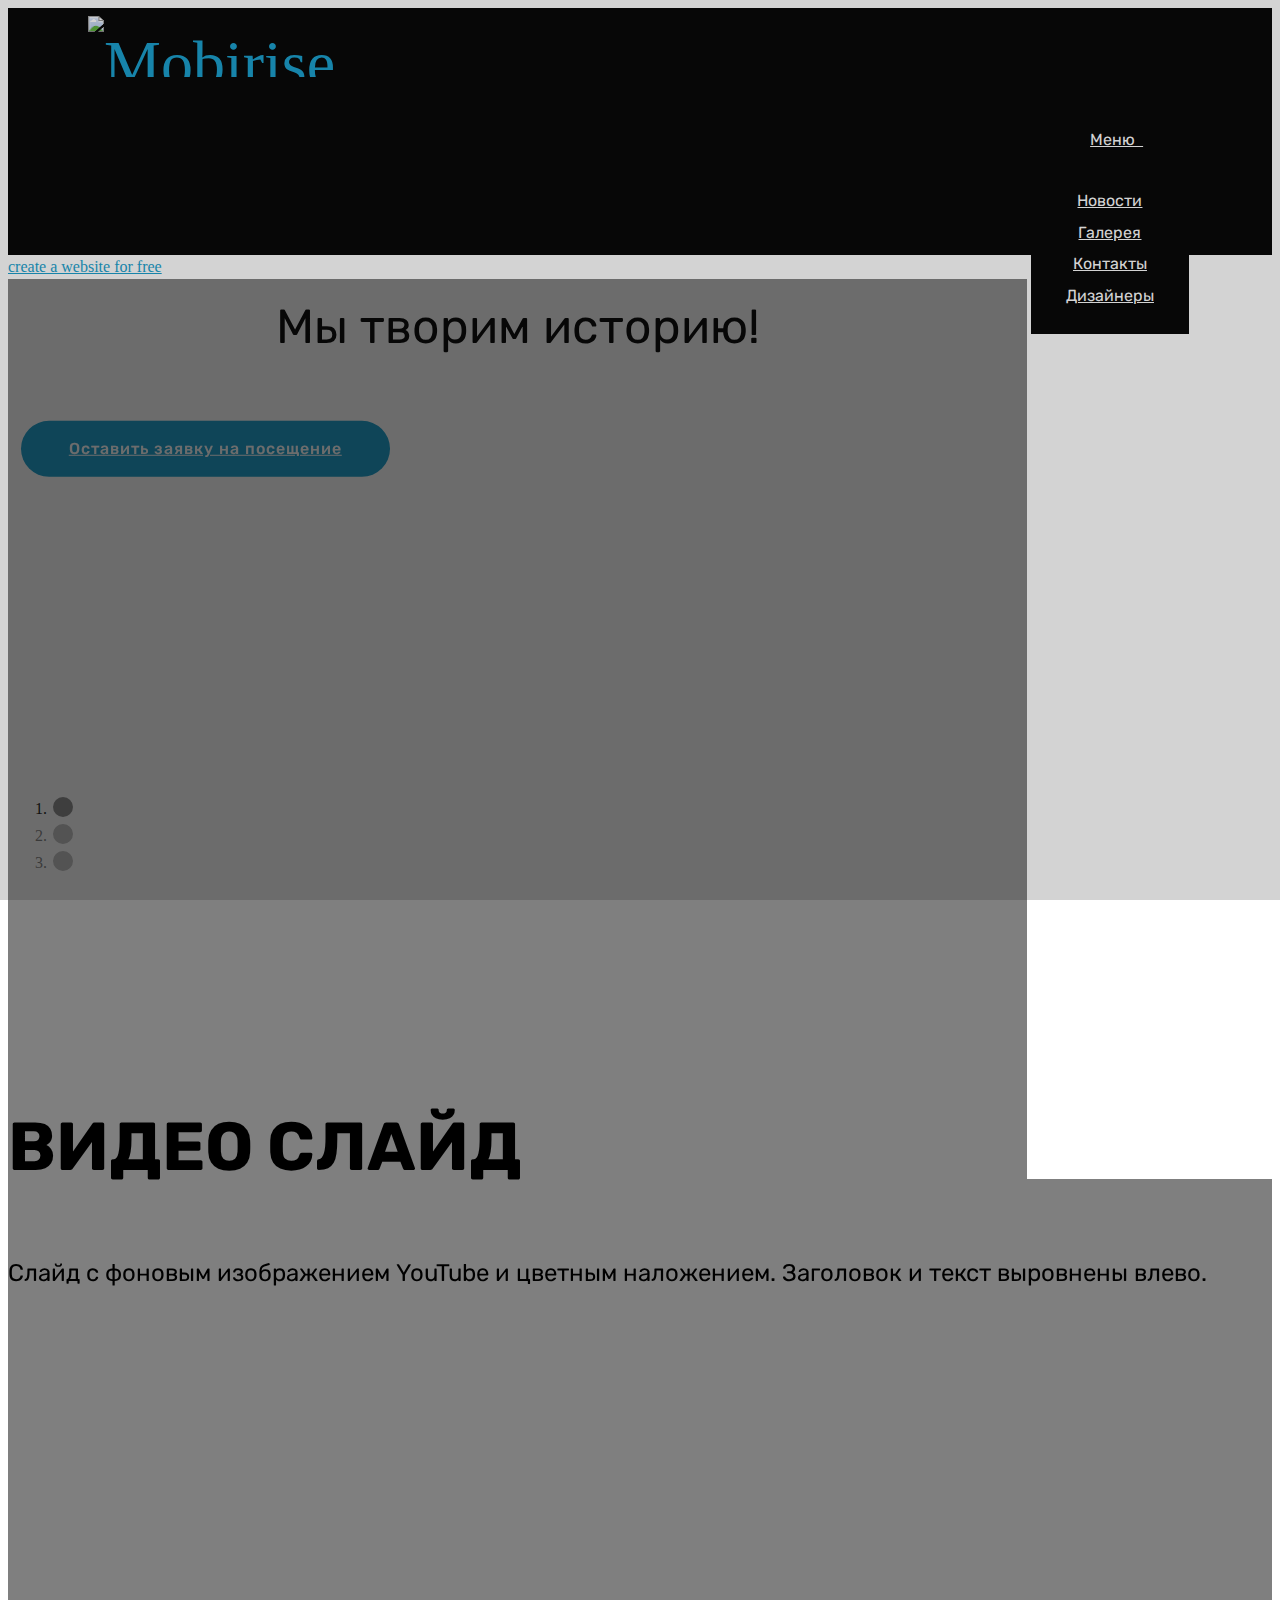
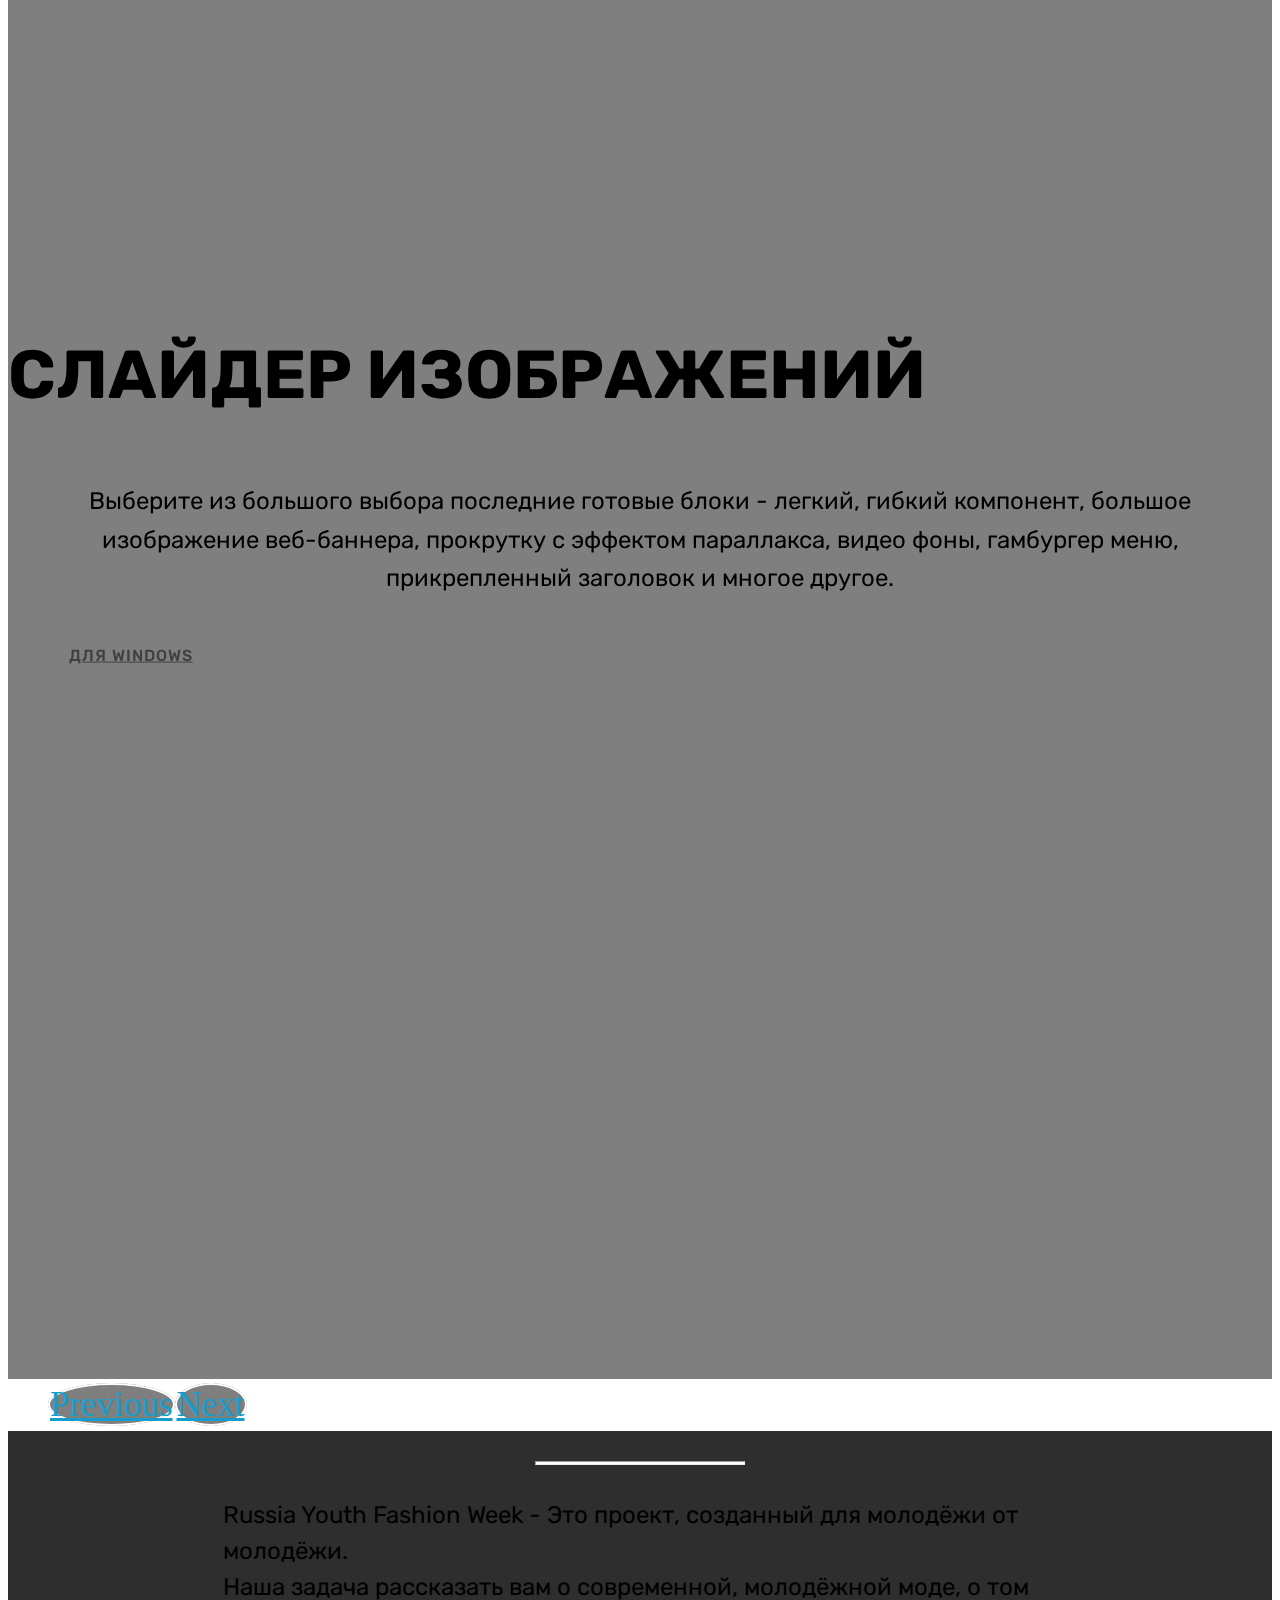
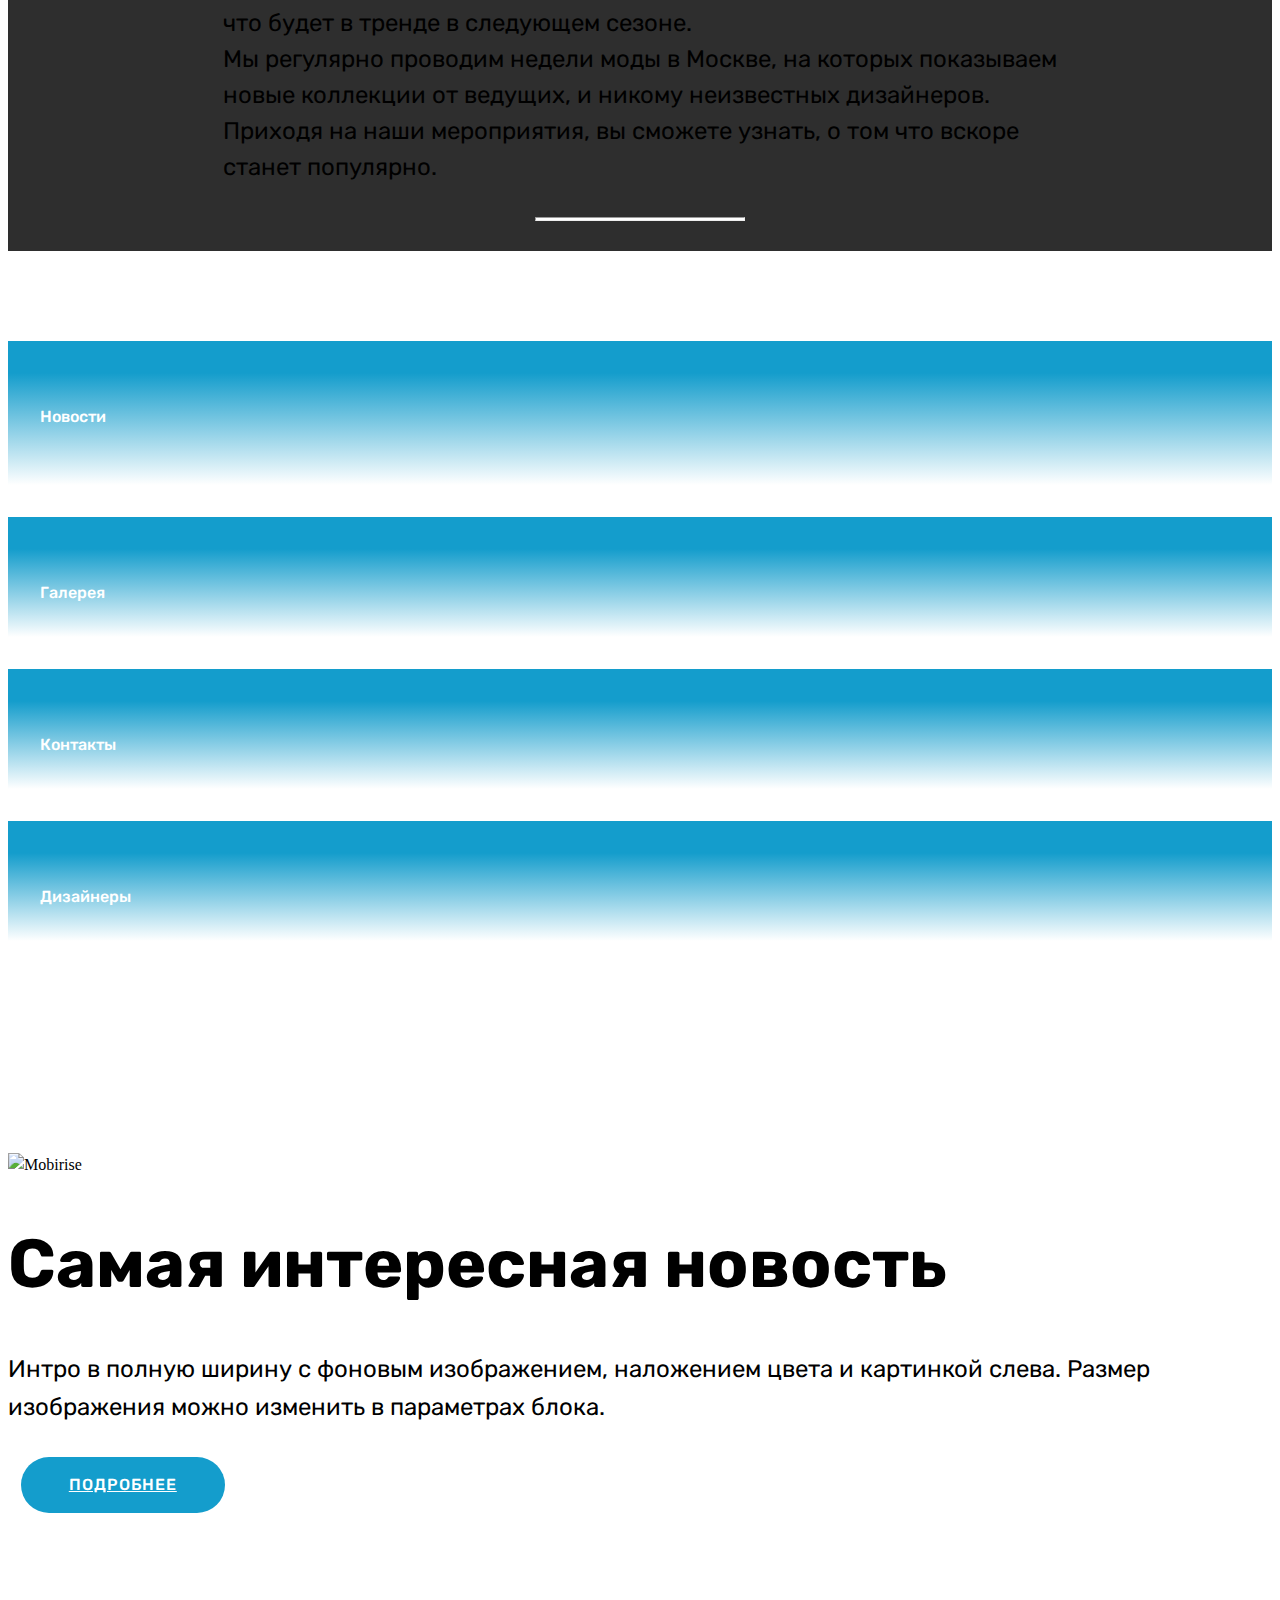
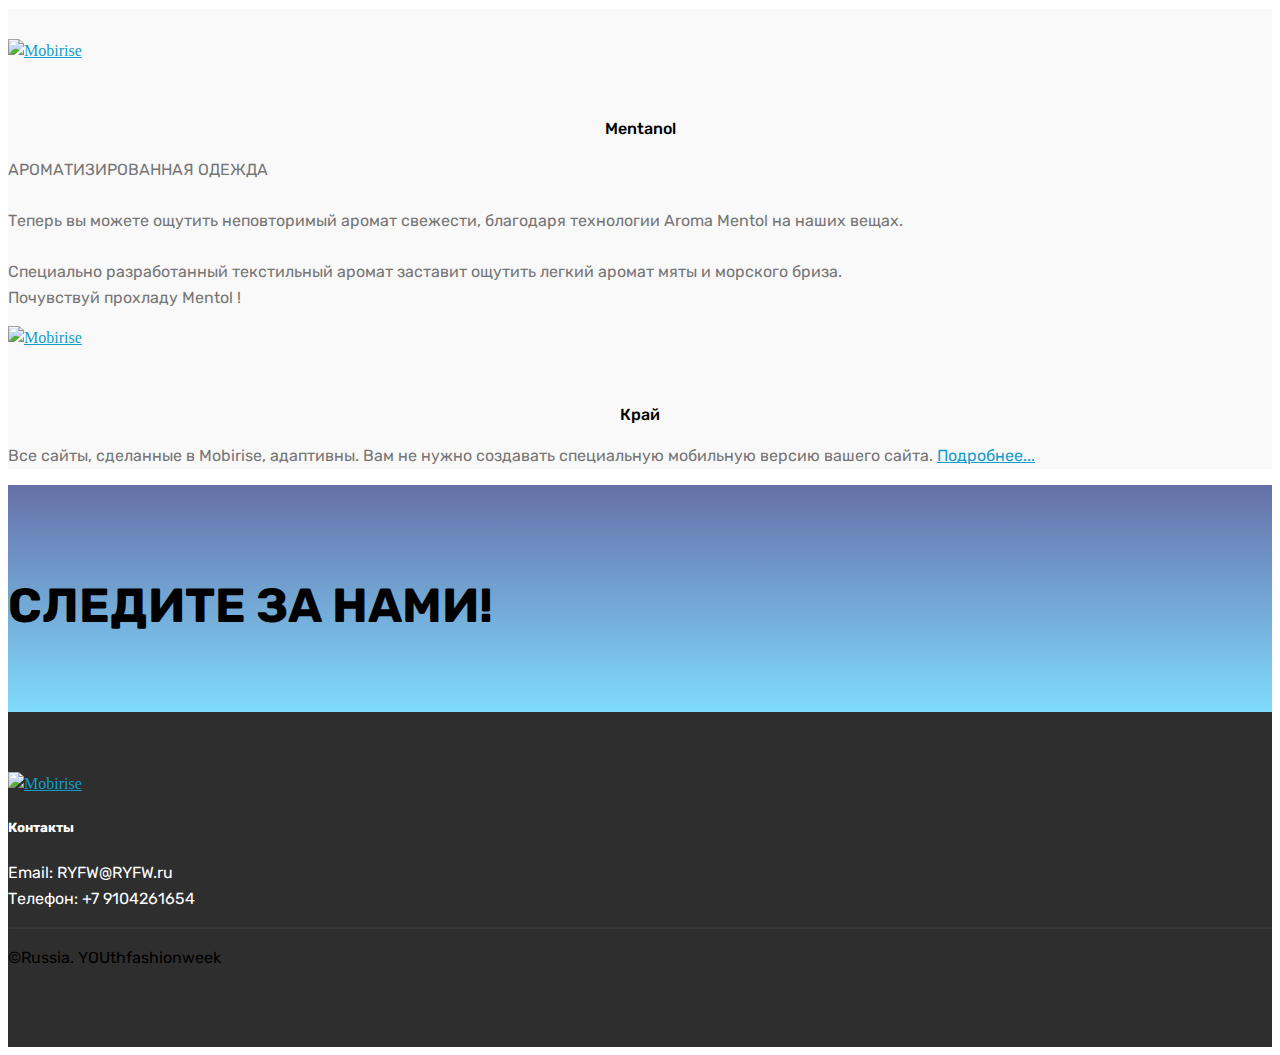
==== index.html @ 8cf99f76 "create github pages" ====
<!DOCTYPE html>
<html >
<head>
  <!-- Site made with Mobirise Website Builder v4.8.1, https://mobirise.com -->
  <meta charset="UTF-8">
  <meta http-equiv="X-UA-Compatible" content="IE=edge">
  <meta name="generator" content="Mobirise v4.8.1, mobirise.com">
  <meta name="viewport" content="width=device-width, initial-scale=1, minimum-scale=1">
  <link rel="shortcut icon" href="assets/images/0.jpg" type="image/x-icon">
  <meta name="description" content="">
  <title>Home</title>
  <link rel="stylesheet" href="assets/web/assets/mobirise-icons/mobirise-icons.css">
  <link rel="stylesheet" href="assets/tether/tether.min.css">
  <link rel="stylesheet" href="assets/bootstrap/css/bootstrap.min.css">
  <link rel="stylesheet" href="assets/bootstrap/css/bootstrap-grid.min.css">
  <link rel="stylesheet" href="assets/bootstrap/css/bootstrap-reboot.min.css">
  <link rel="stylesheet" href="assets/dropdown/css/style.css">
  <link rel="stylesheet" href="assets/socicon/css/styles.css">
  <link rel="stylesheet" href="assets/theme/css/style.css">
  <link rel="stylesheet" href="assets/mobirise/css/mbr-additional.css" type="text/css">
  
  
  
</head>
<body>
  <section class="menu cid-qXonSzmjD8" once="menu" id="menu1-v">

    

    <nav class="navbar navbar-expand beta-menu navbar-dropdown align-items-center navbar-fixed-top navbar-toggleable-sm">
        <button class="navbar-toggler navbar-toggler-right" type="button" data-toggle="collapse" data-target="#navbarSupportedContent" aria-controls="navbarSupportedContent" aria-expanded="false" aria-label="Toggle navigation">
            <div class="hamburger">
                <span></span>
                <span></span>
                <span></span>
                <span></span>
            </div>
        </button>
        <div class="menu-logo">
            <div class="navbar-brand">
                <span class="navbar-logo">
                    <a href="https://mobirise.com">
                         <img src="assets/images/0.jpg" alt="Mobirise" title="" style="height: 3.8rem;">
                    </a>
                </span>
                <span class="navbar-caption-wrap"><a class="navbar-caption text-white display-4" href="https://mobirise.com"></a></span>
            </div>
        </div>
        <div class="collapse navbar-collapse" id="navbarSupportedContent">
            <ul class="navbar-nav nav-dropdown nav-right" data-app-modern-menu="true"><li class="nav-item">
                    <a class="nav-link link text-white display-4" href="https://mobirise.com">
                        </a>
                </li>
                <li class="nav-item dropdown open"><a class="nav-link link text-white dropdown-toggle display-4" href="https://mobirise.com" data-toggle="dropdown-submenu" aria-expanded="true"><span class="mbri-align-justify mbr-iconfont mbr-iconfont-btn"></span>
                        Меню &nbsp;</a><div class="dropdown-menu"><a class="text-white dropdown-item display-4" href="page2.html">Новости</a><a class="text-white dropdown-item display-4" href="page1.html" aria-expanded="false">Галерея</a><a class="text-white dropdown-item display-4" href="page5.html" aria-expanded="false">Контакты</a><a class="text-white dropdown-item display-4" href="index.html#features2-t" aria-expanded="false">Дизайнеры</a></div></li><li class="nav-item"><a class="nav-link link text-white display-4" href="index.html"><span class="mbri-home mbr-iconfont mbr-iconfont-btn"></span>
                        Домой &nbsp; &nbsp; &nbsp; &nbsp; &nbsp; &nbsp; &nbsp; &nbsp; &nbsp; &nbsp;</a></li></ul>
            
        </div>
    </nav>
</section>

<section class="engine"><a href="https://mobiri.se/b">create a website for free</a></section><section class="carousel slide cid-qXo7FGZ689" data-interval="false" id="slider1-a">

    

    <div class="full-screen"><div class="mbr-slider slide carousel" data-pause="true" data-keyboard="false" data-ride="false" data-interval="false"><ol class="carousel-indicators"><li data-app-prevent-settings="" data-target="#slider1-a" class=" active" data-slide-to="0"></li><li data-app-prevent-settings="" data-target="#slider1-a" data-slide-to="1"></li><li data-app-prevent-settings="" data-target="#slider1-a" data-slide-to="2"></li></ol><div class="carousel-inner" role="listbox"><div class="carousel-item slider-fullscreen-image active" data-bg-video-slide="false" style="background-image: url(assets/images/1.jpg);"><div class="container container-slide"><div class="image_wrapper"><div class="mbr-overlay"></div><img src="assets/images/1.jpg"><div class="carousel-caption justify-content-center"><div class="col-10 align-center"><h2 class="mbr-fonts-style display-1">RUSSIA YOUTH FASHION WEEK</h2><p class="lead mbr-text mbr-fonts-style display-2">Мы творим историю!</p><div class="mbr-section-btn" buttons="0"><a class="btn btn-success display-4" href="mailto:igrushekradi@gmail.com">Оставить заявку на посещение<br></a> </div></div></div></div></div></div><div class="carousel-item slider-fullscreen-image" data-bg-video-slide="https://www.youtube.com/watch?v=fwkKc6M60-0"><div class="mbr-overlay"></div><div class="container container-slide"><div class="image_wrapper"><img src="assets/images/2.jpg" style="opacity: 0;"><div class="carousel-caption justify-content-center"><div class="col-10 align-left"><h2 class="mbr-fonts-style display-1">ВИДЕО СЛАЙД</h2><p class="lead mbr-text mbr-fonts-style display-5">Слайд с фоновым изображением YouTube и цветным наложением. Заголовок и текст выровнены влево.</p></div></div></div></div></div><div class="carousel-item slider-fullscreen-image" data-bg-video-slide="false" style="background-image: url(assets/images/3.jpg);"><div class="container container-slide"><div class="image_wrapper"><div class="mbr-overlay"></div><img src="assets/images/3.jpg"><div class="carousel-caption justify-content-center"><div class="col-10 align-right"><h2 class="mbr-fonts-style display-1">СЛАЙДЕР ИЗОБРАЖЕНИЙ</h2><p class="lead mbr-text mbr-fonts-style display-5">Выберите из большого выбора последние готовые блоки - легкий, гибкий компонент, большое изображение веб-баннера, прокрутку с эффектом параллакса, видео фоны, гамбургер меню, прикрепленный заголовок и многое другое.</p><div class="mbr-section-btn" buttons="0"><a class="btn btn-info display-4" href="https://mobirise.com">ДЛЯ WINDOWS</a> <a class="btn  btn-white-outline display-4" href="https://mobirise.com">ДЛЯ MAC</a></div></div></div></div></div></div></div><a data-app-prevent-settings="" class="carousel-control carousel-control-prev" role="button" data-slide="prev" href="#slider1-a"><span aria-hidden="true" class="mbri-left mbr-iconfont"></span><span class="sr-only">Previous</span></a><a data-app-prevent-settings="" class="carousel-control carousel-control-next" role="button" data-slide="next" href="#slider1-a"><span aria-hidden="true" class="mbri-right mbr-iconfont"></span><span class="sr-only">Next</span></a></div></div>

</section>

<section class="mbr-section article content10 cid-qXolhOpdon" id="content10-u">
    
     

    <div class="container">
        <div class="inner-container" style="width: 66%;">
            <hr class="line" style="width: 25%;">
            <div class="section-text align-center mbr-white mbr-fonts-style display-5">Russia Youth Fashion Week - Это проект, созданный для молодёжи от молодёжи.
<div>Наша задача рассказать вам о современной, молодёжной моде, о том что будет в тренде в следующем сезоне.
</div><div>Мы регулярно проводим недели моды в Москве, на которых показываем новые коллекции от ведущих, и никому неизвестных дизайнеров. Приходя на наши мероприятия, вы сможете узнать, о том что вскоре станет популярно.</div></div>
            <hr class="line" style="width: 25%;">
        </div>
    </div>
</section>

<section class="features8 cid-qXocdptrNx mbr-parallax-background" id="features8-h">

    

    <div class="mbr-overlay" style="opacity: 0.2; background-color: rgb(35, 35, 35);">
    </div>

    <div class="container">
        <div class="media-container-row">

            <div class="card  col-12 col-md-6 col-lg-3">
                <div class="card-img">
                    <a href="page2.html"><span class="mbr-iconfont mbri-sites"></span></a>
                </div>
                <div class="card-box align-center">
                    <h4 class="card-title mbr-fonts-style display-7">Новости<br><br></h4>
                    
                    
                </div>
            </div>

            <div class="card  col-12 col-md-6 col-lg-3">
                <div class="card-img">
                    <a href="page1.html"><span class="mbr-iconfont mbri-image-gallery"></span></a>
                </div>
                <div class="card-box align-center">
                    <h4 class="card-title mbr-fonts-style display-7">
                        Галерея</h4>
                    
                    
                </div>
            </div>

            <div class="card  col-12 col-md-6 col-lg-3">
                <div class="card-img">
                    <a href="page5.html"><span class="mbr-iconfont mbri-paper-plane"></span></a>
                </div>
                <div class="card-box align-center">
                    <h4 class="card-title mbr-fonts-style display-7">
                        Контакты</h4>
                    
                    
                </div>
            </div>

            <div class="card  col-12 col-md-6 col-lg-3">
                <div class="card-img">
                    <a href="index.html#features2-s"><span class="mbr-iconfont mbri-users"></span></a>
                </div>
                <div class="card-box align-center">
                    <h4 class="card-title mbr-fonts-style display-7">
                        Дизайнеры</h4>
                    
                    
                </div>
            </div>
        </div>
    </div>
</section>

<section class="header3 cid-qXohnRJC6c mbr-parallax-background" id="header3-q">

    

    

    <div class="container">
        <div class="media-container-row">
            <div class="mbr-figure" style="width: 100%;">
                <img src="assets/images/01.jpg" alt="Mobirise">
            </div>

            <div class="media-content">
                <h1 class="mbr-section-title mbr-white pb-3 mbr-fonts-style display-1">
                    Самая интересная новость</h1>
                
                <div class="mbr-section-text mbr-white pb-3 ">
                    <p class="mbr-text mbr-fonts-style display-5">
                        Интро в полную ширину с фоновым изображением, наложением цвета и картинкой слева. Размер изображения можно изменить в параметрах блока.
                    </p>
                </div>
                <div class="mbr-section-btn"><a class="btn btn-md btn-primary display-4" href="page3.html">ПОДРОБНЕЕ</a></div>
            </div>
        </div>
    </div>

</section>

<section class="features2 cid-qXoiELFwtX" id="features2-t">

    

    
    
    <div class="container">
        <div class="media-container-row">
            <div class="card p-3 col-12 col-md-6">
                <div class="card-wrapper">
                    <div class="card-img">
                        <a href="https://vk.com/mentolone"><img src="assets/images/maks2.jpg" alt="Mobirise" title=""></a>
                    </div>
                    <div class="card-box">
                        <h4 class="card-title pb-3 mbr-fonts-style display-7">
                            Mentanol
                        </h4>
                        <p class="mbr-text mbr-fonts-style display-7">АРОМАТИЗИРОВАННАЯ ОДЕЖДА<br><br>Теперь вы можете ощутить неповторимый аромат свежести, благодаря технологии Aroma Mentol на наших вещах.<br><br>Специально разработанный текстильный аромат заставит ощутить легкий аромат мяты и морского бриза.<br>Почувствуй прохладу Mentol !</p>
                    </div>
                </div>
            </div>

            <div class="card p-3 col-12 col-md-6">
                <div class="card-wrapper">
                    <div class="card-img">
                        <a href="https://vk.com/krayclothing"><img src="assets/images/maks3.jpg" alt="Mobirise" title=""></a>
                    </div>
                    <div class="card-box ">
                        <h4 class="card-title pb-3 mbr-fonts-style display-7">
                            Край
                        </h4>
                        <p class="mbr-text mbr-fonts-style display-7">
                            Все сайты, сделанные в Mobirise, адаптивны. Вам не нужно создавать специальную мобильную версию вашего сайта. <a href="http://mobirise.com">Подробнее...</a>
                        </p>
                    </div>
                </div>
            </div>

            

            
        </div>
    </div>
</section>

<section class="cid-qXnZGtWL4g" id="social-buttons2-8">

    

    

    <div class="container">
        <div class="media-container-row">
            <div class="col-md-8 align-center">
                <h2 class="pb-3 mbr-fonts-style display-2">
                    СЛЕДИТЕ ЗА НАМИ!
                </h2>
                <div class="social-list pl-0 mb-0">
                    <a href="mailto:igrushekradi@gmail.com">
                        <span class="px-2 mbr-iconfont mbr-iconfont-social socicon-google socicon" style="font-size: 100px; color: rgb(66, 133, 244);"></span>
                    </a>
                    <a href="https://vk.com/club167944049" target="_blank">
                        <span class="px-2 mbr-iconfont mbr-iconfont-social socicon-vkontakte socicon" style="font-size: 100px; color: rgb(89, 125, 163);"></span>
                    </a>
                    <a href="https://www.instagram.com/ryouthfw/" target="_blank">
                        <span class="px-2 mbr-iconfont mbr-iconfont-social socicon-instagram socicon" style="font-size: 100px; color: rgb(255, 69, 69);"></span>
                    </a>
                    <a href="https://www.youtube.com/c/mobirise" target="_blank">
                        
                    </a>
                    <a href="https://plus.google.com/u/0/+Mobirise" target="_blank">
                        
                    </a>
                    <a href="https://www.behance.net/Mobirise" target="_blank">
                        
                    </a>
                </div>
            </div>
        </div>
    </div>
</section>

<section class="cid-qXGZEsEu0c" id="footer1-1h">

    

    

    <div class="container">
        <div class="media-container-row content text-white">
            <div class="col-12 col-md-3">
                <div class="media-wrap">
                    <a href="https://mobirise.com/">
                        <img src="assets/images/logo2.png" alt="Mobirise">
                    </a>
                </div>
            </div>
            <div class="col-12 col-md-3 mbr-fonts-style display-7">
                <h5 class="pb-3"></h5>
                <p class="mbr-text"></p>
            </div>
            <div class="col-12 col-md-3 mbr-fonts-style display-7">
                <h5 class="pb-3"></h5>
                <p class="mbr-text"></p>
            </div>
            <div class="col-12 col-md-3 mbr-fonts-style display-7">
                <h5 class="pb-3">Контакты</h5>
                <p class="mbr-text">Email: RYFW@RYFW.ru 
<br>Телефон: +7 9104261654</p>
            </div>
        </div>
        <div class="footer-lower">
            <div class="media-container-row">
                <div class="col-sm-12">
                    <hr>
                </div>
            </div>
            <div class="media-container-row mbr-white">
                <div class="col-sm-6 copyright">
                    <p class="mbr-text mbr-fonts-style display-7">
                        ©Russia. YOUthfashionweek</p>
                </div>
                <div class="col-md-6">
                    <div class="social-list align-right">
                        <div class="soc-item">
                            <a href="https://vk.com/club167944049" target="_blank">
                                <span class="mbr-iconfont mbr-iconfont-social socicon-vkontakte socicon" style="color: rgb(89, 125, 163); font-size: 40px;"></span>
                            </a>
                        </div>
                        <div class="soc-item">
                            <a href="https://www.instagram.com/ryouthfw/" target="_blank">
                                <span class="mbr-iconfont mbr-iconfont-social socicon-instagram socicon" style="color: rgb(255, 69, 69); font-size: 40px;"></span>
                            </a>
                        </div>
                        
                        
                        
                        
                    </div>
                </div>
            </div>
        </div>
    </div>
</section>


  <script src="assets/web/assets/jquery/jquery.min.js"></script>
  <script src="assets/popper/popper.min.js"></script>
  <script src="assets/tether/tether.min.js"></script>
  <script src="assets/bootstrap/js/bootstrap.min.js"></script>
  <script src="assets/smoothscroll/smooth-scroll.js"></script>
  <script src="assets/dropdown/js/script.min.js"></script>
  <script src="assets/touchswipe/jquery.touch-swipe.min.js"></script>
  <script src="assets/vimeoplayer/jquery.mb.vimeo_player.js"></script>
  <script src="assets/sociallikes/social-likes.js"></script>
  <script src="assets/bootstrapcarouselswipe/bootstrap-carousel-swipe.js"></script>
  <script src="assets/parallax/jarallax.min.js"></script>
  <script src="assets/ytplayer/jquery.mb.ytplayer.min.js"></script>
  <script src="assets/theme/js/script.js"></script>
  <script src="assets/slidervideo/script.js"></script>
  
  
</body>
</html>
---- assets/mobirise/css/mbr-additional.css ----
@import url(https://fonts.googleapis.com/css?family=Rubik:300,300i,400,400i,500,500i,700,700i,900,900i);





body {
  font-style: normal;
  line-height: 1.5;
}
.mbr-section-title {
  font-style: normal;
  line-height: 1.2;
}
.mbr-section-subtitle {
  line-height: 1.3;
}
.mbr-text {
  font-style: normal;
  line-height: 1.6;
}
.display-1 {
  font-family: 'Rubik', sans-serif;
  font-size: 4.25rem;
}
.display-1 > .mbr-iconfont {
  font-size: 6.8rem;
}
.display-2 {
  font-family: 'Rubik', sans-serif;
  font-size: 3rem;
}
.display-2 > .mbr-iconfont {
  font-size: 4.8rem;
}
.display-4 {
  font-family: 'Rubik', sans-serif;
  font-size: 1rem;
}
.display-4 > .mbr-iconfont {
  font-size: 1.6rem;
}
.display-5 {
  font-family: 'Rubik', sans-serif;
  font-size: 1.5rem;
}
.display-5 > .mbr-iconfont {
  font-size: 2.4rem;
}
.display-7 {
  font-family: 'Rubik', sans-serif;
  font-size: 1rem;
}
.display-7 > .mbr-iconfont {
  font-size: 1.6rem;
}
/* ---- Fluid typography for mobile devices ---- */
/* 1.4 - font scale ratio ( bootstrap == 1.42857 ) */
/* 100vw - current viewport width */
/* (48 - 20)  48 == 48rem == 768px, 20 == 20rem == 320px(minimal supported viewport) */
/* 0.65 - min scale variable, may vary */
@media (max-width: 768px) {
  .display-1 {
    font-size: 3.4rem;
    font-size: calc( 2.1374999999999997rem + (4.25 - 2.1374999999999997) * ((100vw - 20rem) / (48 - 20)));
    line-height: calc( 1.4 * (2.1374999999999997rem + (4.25 - 2.1374999999999997) * ((100vw - 20rem) / (48 - 20))));
  }
  .display-2 {
    font-size: 2.4rem;
    font-size: calc( 1.7rem + (3 - 1.7) * ((100vw - 20rem) / (48 - 20)));
    line-height: calc( 1.4 * (1.7rem + (3 - 1.7) * ((100vw - 20rem) / (48 - 20))));
  }
  .display-4 {
    font-size: 0.8rem;
    font-size: calc( 1rem + (1 - 1) * ((100vw - 20rem) / (48 - 20)));
    line-height: calc( 1.4 * (1rem + (1 - 1) * ((100vw - 20rem) / (48 - 20))));
  }
  .display-5 {
    font-size: 1.2rem;
    font-size: calc( 1.175rem + (1.5 - 1.175) * ((100vw - 20rem) / (48 - 20)));
    line-height: calc( 1.4 * (1.175rem + (1.5 - 1.175) * ((100vw - 20rem) / (48 - 20))));
  }
}
/* Buttons */
.btn {
  font-weight: 500;
  border-width: 2px;
  font-style: normal;
  letter-spacing: 1px;
  margin: .4rem .8rem;
  white-space: normal;
  -webkit-transition: all 0.3s ease-in-out;
  -moz-transition: all 0.3s ease-in-out;
  transition: all 0.3s ease-in-out;
  padding: 1rem 3rem;
  border-radius: 3px;
  display: inline-flex;
  align-items: center;
  justify-content: center;
  word-break: break-word;
}
.btn-sm {
  font-weight: 500;
  letter-spacing: 1px;
  -webkit-transition: all 0.3s ease-in-out;
  -moz-transition: all 0.3s ease-in-out;
  transition: all 0.3s ease-in-out;
  padding: 0.6rem 1.5rem;
  border-radius: 3px;
}
.btn-md {
  font-weight: 500;
  letter-spacing: 1px;
  margin: .4rem .8rem !important;
  -webkit-transition: all 0.3s ease-in-out;
  -moz-transition: all 0.3s ease-in-out;
  transition: all 0.3s ease-in-out;
  padding: 1rem 3rem;
  border-radius: 3px;
}
.btn-lg {
  font-weight: 500;
  letter-spacing: 1px;
  margin: .4rem .8rem !important;
  -webkit-transition: all 0.3s ease-in-out;
  -moz-transition: all 0.3s ease-in-out;
  transition: all 0.3s ease-in-out;
  padding: 1.2rem 3.2rem;
  border-radius: 3px;
}
.bg-primary {
  background-color: #149dcc !important;
}
.bg-success {
  background-color: #149dcc !important;
}
.bg-info {
  background-color: #ffffff !important;
}
.bg-warning {
  background-color: #879a9f !important;
}
.bg-danger {
  background-color: #232323 !important;
}
.btn-primary,
.btn-primary:active {
  background-color: #149dcc !important;
  border-color: #149dcc !important;
  color: #ffffff !important;
}
.btn-primary:hover,
.btn-primary:focus,
.btn-primary.focus,
.btn-primary.active {
  color: #ffffff !important;
  background-color: #0d6786 !important;
  border-color: #0d6786 !important;
}
.btn-primary.disabled,
.btn-primary:disabled {
  color: #ffffff !important;
  background-color: #0d6786 !important;
  border-color: #0d6786 !important;
}
.btn-secondary,
.btn-secondary:active {
  background-color: #f9250a !important;
  border-color: #f9250a !important;
  color: #ffffff !important;
}
.btn-secondary:hover,
.btn-secondary:focus,
.btn-secondary.focus,
.btn-secondary.active {
  color: #ffffff !important;
  background-color: #b21804 !important;
  border-color: #b21804 !important;
}
.btn-secondary.disabled,
.btn-secondary:disabled {
  color: #ffffff !important;
  background-color: #b21804 !important;
  border-color: #b21804 !important;
}
.btn-info,
.btn-info:active {
  background-color: #ffffff !important;
  border-color: #ffffff !important;
  color: #808080 !important;
}
.btn-info:hover,
.btn-info:focus,
.btn-info.focus,
.btn-info.active {
  color: #808080 !important;
  background-color: #d9d9d9 !important;
  border-color: #d9d9d9 !important;
}
.btn-info.disabled,
.btn-info:disabled {
  color: #808080 !important;
  background-color: #d9d9d9 !important;
  border-color: #d9d9d9 !important;
}
.btn-success,
.btn-success:active {
  background-color: #149dcc !important;
  border-color: #149dcc !important;
  color: #ffffff !important;
}
.btn-success:hover,
.btn-success:focus,
.btn-success.focus,
.btn-success.active {
  color: #ffffff !important;
  background-color: #0d6786 !important;
  border-color: #0d6786 !important;
}
.btn-success.disabled,
.btn-success:disabled {
  color: #ffffff !important;
  background-color: #0d6786 !important;
  border-color: #0d6786 !important;
}
.btn-warning,
.btn-warning:active {
  background-color: #879a9f !important;
  border-color: #879a9f !important;
  color: #ffffff !important;
}
.btn-warning:hover,
.btn-warning:focus,
.btn-warning.focus,
.btn-warning.active {
  color: #ffffff !important;
  background-color: #617479 !important;
  border-color: #617479 !important;
}
.btn-warning.disabled,
.btn-warning:disabled {
  color: #ffffff !important;
  background-color: #617479 !important;
  border-color: #617479 !important;
}
.btn-danger,
.btn-danger:active {
  background-color: #232323 !important;
  border-color: #232323 !important;
  color: #ffffff !important;
}
.btn-danger:hover,
.btn-danger:focus,
.btn-danger.focus,
.btn-danger.active {
  color: #ffffff !important;
  background-color: #000000 !important;
  border-color: #000000 !important;
}
.btn-danger.disabled,
.btn-danger:disabled {
  color: #ffffff !important;
  background-color: #000000 !important;
  border-color: #000000 !important;
}
.btn-white {
  color: #333333 !important;
}
.btn-white,
.btn-white:active {
  background-color: #ffffff !important;
  border-color: #ffffff !important;
  color: #808080 !important;
}
.btn-white:hover,
.btn-white:focus,
.btn-white.focus,
.btn-white.active {
  color: #808080 !important;
  background-color: #d9d9d9 !important;
  border-color: #d9d9d9 !important;
}
.btn-white.disabled,
.btn-white:disabled {
  color: #808080 !important;
  background-color: #d9d9d9 !important;
  border-color: #d9d9d9 !important;
}
.btn-black,
.btn-black:active {
  background-color: #333333 !important;
  border-color: #333333 !important;
  color: #ffffff !important;
}
.btn-black:hover,
.btn-black:focus,
.btn-black.focus,
.btn-black.active {
  color: #ffffff !important;
  background-color: #0d0d0d !important;
  border-color: #0d0d0d !important;
}
.btn-black.disabled,
.btn-black:disabled {
  color: #ffffff !important;
  background-color: #0d0d0d !important;
  border-color: #0d0d0d !important;
}
.btn-primary-outline,
.btn-primary-outline:active {
  background: none;
  border-color: #0b566f;
  color: #0b566f;
}
.btn-primary-outline:hover,
.btn-primary-outline:focus,
.btn-primary-outline.focus,
.btn-primary-outline.active {
  color: #ffffff;
  background-color: #149dcc;
  border-color: #149dcc;
}
.btn-primary-outline.disabled,
.btn-primary-outline:disabled {
  color: #ffffff !important;
  background-color: #149dcc !important;
  border-color: #149dcc !important;
}
.btn-secondary-outline,
.btn-secondary-outline:active {
  background: none;
  border-color: #991504;
  color: #991504;
}
.btn-secondary-outline:hover,
.btn-secondary-outline:focus,
.btn-secondary-outline.focus,
.btn-secondary-outline.active {
  color: #ffffff;
  background-color: #f9250a;
  border-color: #f9250a;
}
.btn-secondary-outline.disabled,
.btn-secondary-outline:disabled {
  color: #ffffff !important;
  background-color: #f9250a !important;
  border-color: #f9250a !important;
}
.btn-info-outline,
.btn-info-outline:active {
  background: none;
  border-color: #cccccc;
  color: #cccccc;
}
.btn-info-outline:hover,
.btn-info-outline:focus,
.btn-info-outline.focus,
.btn-info-outline.active {
  color: #808080;
  background-color: #ffffff;
  border-color: #ffffff;
}
.btn-info-outline.disabled,
.btn-info-outline:disabled {
  color: #808080 !important;
  background-color: #ffffff !important;
  border-color: #ffffff !important;
}
.btn-success-outline,
.btn-success-outline:active {
  background: none;
  border-color: #0b566f;
  color: #0b566f;
}
.btn-success-outline:hover,
.btn-success-outline:focus,
.btn-success-outline.focus,
.btn-success-outline.active {
  color: #ffffff;
  background-color: #149dcc;
  border-color: #149dcc;
}
.btn-success-outline.disabled,
.btn-success-outline:disabled {
  color: #ffffff !important;
  background-color: #149dcc !important;
  border-color: #149dcc !important;
}
.btn-warning-outline,
.btn-warning-outline:active {
  background: none;
  border-color: #55666b;
  color: #55666b;
}
.btn-warning-outline:hover,
.btn-warning-outline:focus,
.btn-warning-outline.focus,
.btn-warning-outline.active {
  color: #ffffff;
  background-color: #879a9f;
  border-color: #879a9f;
}
.btn-warning-outline.disabled,
.btn-warning-outline:disabled {
  color: #ffffff !important;
  background-color: #879a9f !important;
  border-color: #879a9f !important;
}
.btn-danger-outline,
.btn-danger-outline:active {
  background: none;
  border-color: #000000;
  color: #000000;
}
.btn-danger-outline:hover,
.btn-danger-outline:focus,
.btn-danger-outline.focus,
.btn-danger-outline.active {
  color: #ffffff;
  background-color: #232323;
  border-color: #232323;
}
.btn-danger-outline.disabled,
.btn-danger-outline:disabled {
  color: #ffffff !important;
  background-color: #232323 !important;
  border-color: #232323 !important;
}
.btn-black-outline,
.btn-black-outline:active {
  background: none;
  border-color: #000000;
  color: #000000;
}
.btn-black-outline:hover,
.btn-black-outline:focus,
.btn-black-outline.focus,
.btn-black-outline.active {
  color: #ffffff;
  background-color: #333333;
  border-color: #333333;
}
.btn-black-outline.disabled,
.btn-black-outline:disabled {
  color: #ffffff !important;
  background-color: #333333 !important;
  border-color: #333333 !important;
}
.btn-white-outline,
.btn-white-outline:active,
.btn-white-outline.active {
  background: none;
  border-color: #ffffff;
  color: #ffffff;
}
.btn-white-outline:hover,
.btn-white-outline:focus,
.btn-white-outline.focus {
  color: #333333;
  background-color: #ffffff;
  border-color: #ffffff;
}
.text-primary {
  color: #149dcc !important;
}
.text-secondary {
  color: #f9250a !important;
}
.text-success {
  color: #149dcc !important;
}
.text-info {
  color: #ffffff !important;
}
.text-warning {
  color: #879a9f !important;
}
.text-danger {
  color: #232323 !important;
}
.text-white {
  color: #ffffff !important;
}
.text-black {
  color: #000000 !important;
}
a.text-primary:hover,
a.text-primary:focus {
  color: #0b566f !important;
}
a.text-secondary:hover,
a.text-secondary:focus {
  color: #991504 !important;
}
a.text-success:hover,
a.text-success:focus {
  color: #0b566f !important;
}
a.text-info:hover,
a.text-info:focus {
  color: #cccccc !important;
}
a.text-warning:hover,
a.text-warning:focus {
  color: #55666b !important;
}
a.text-danger:hover,
a.text-danger:focus {
  color: #000000 !important;
}
a.text-white:hover,
a.text-white:focus {
  color: #b3b3b3 !important;
}
a.text-black:hover,
a.text-black:focus {
  color: #4d4d4d !important;
}
.alert-success {
  background-color: #70c770;
}
.alert-info {
  background-color: #ffffff;
}
.alert-warning {
  background-color: #879a9f;
}
.alert-danger {
  background-color: #232323;
}
.mbr-section-btn a.btn:not(.btn-form) {
  border-radius: 100px;
}
.mbr-section-btn a.btn:not(.btn-form):hover,
.mbr-section-btn a.btn:not(.btn-form):focus {
  box-shadow: none !important;
}
.mbr-section-btn a.btn:not(.btn-form):hover,
.mbr-section-btn a.btn:not(.btn-form):focus {
  box-shadow: 0 10px 40px 0 rgba(0, 0, 0, 0.2) !important;
  -webkit-box-shadow: 0 10px 40px 0 rgba(0, 0, 0, 0.2) !important;
}
.mbr-gallery-filter li a {
  border-radius: 100px !important;
}
.mbr-gallery-filter li.active .btn {
  background-color: #149dcc;
  border-color: #149dcc;
  color: #ffffff;
}
.mbr-gallery-filter li.active .btn:focus {
  box-shadow: none;
}
.nav-tabs .nav-link {
  border-radius: 100px !important;
}
.btn-form {
  border-radius: 0;
}
.btn-form:hover {
  cursor: pointer;
}
a,
a:hover {
  color: #149dcc;
}
.mbr-plan-header.bg-primary .mbr-plan-subtitle,
.mbr-plan-header.bg-primary .mbr-plan-price-desc {
  color: #b4e6f8;
}
.mbr-plan-header.bg-success .mbr-plan-subtitle,
.mbr-plan-header.bg-success .mbr-plan-price-desc {
  color: #b4e6f8;
}
.mbr-plan-header.bg-info .mbr-plan-subtitle,
.mbr-plan-header.bg-info .mbr-plan-price-desc {
  color: #ffffff;
}
.mbr-plan-header.bg-warning .mbr-plan-subtitle,
.mbr-plan-header.bg-warning .mbr-plan-price-desc {
  color: #ced6d8;
}
.mbr-plan-header.bg-danger .mbr-plan-subtitle,
.mbr-plan-header.bg-danger .mbr-plan-price-desc {
  color: #d5d5d5;
}
/* Scroll to top button*/
.scrollToTop_wraper {
  display: none;
}
#scrollToTop a i:before {
  content: '';
  position: absolute;
  height: 40%;
  top: 25%;
  background: #fff;
  width: 2px;
  left: calc(50% - 1px);
}
#scrollToTop a i:after {
  content: '';
  position: absolute;
  display: block;
  border-top: 2px solid #fff;
  border-right: 2px solid #fff;
  width: 40%;
  height: 40%;
  left: 30%;
  bottom: 30%;
  transform: rotate(135deg);
}
/* Others*/
.note-check a[data-value=Rubik] {
  font-style: normal;
}
.mbr-arrow a {
  color: #ffffff;
}
@media (max-width: 767px) {
  .mbr-arrow {
    display: none;
  }
}
.form-control-label {
  position: relative;
  cursor: pointer;
  margin-bottom: .357em;
  padding: 0;
}
.alert {
  color: #ffffff;
  border-radius: 0;
  border: 0;
  font-size: .875rem;
  line-height: 1.5;
  margin-bottom: 1.875rem;
  padding: 1.25rem;
  position: relative;
}
.alert.alert-form::after {
  background-color: inherit;
  bottom: -7px;
  content: "";
  display: block;
  height: 14px;
  left: 50%;
  margin-left: -7px;
  position: absolute;
  transform: rotate(45deg);
  width: 14px;
}
.form-control {
  background-color: #f5f5f5;
  box-shadow: none;
  color: #565656;
  font-family: 'Rubik', sans-serif;
  font-size: 1rem;
  line-height: 1.43;
  min-height: 3.5em;
  padding: 1.07em .5em;
}
.form-control > .mbr-iconfont {
  font-size: 1.6rem;
}
.form-control,
.form-control:focus {
  border: 1px solid #e8e8e8;
}
.form-active .form-control:invalid {
  border-color: red;
}
.mbr-overlay {
  background-color: #000;
  bottom: 0;
  left: 0;
  opacity: .5;
  position: absolute;
  right: 0;
  top: 0;
  z-index: 0;
}
blockquote {
  font-style: italic;
  padding: 10px 0 10px 20px;
  font-size: 1.09rem;
  position: relative;
  border-color: #149dcc;
  border-width: 3px;
}
ul,
ol,
pre,
blockquote {
  margin-bottom: 2.3125rem;
}
pre {
  background: #f4f4f4;
  padding: 10px 24px;
  white-space: pre-wrap;
}
.inactive {
  -webkit-user-select: none;
  -moz-user-select: none;
  -ms-user-select: none;
  user-select: none;
  pointer-events: none;
  -webkit-user-drag: none;
  user-drag: none;
}
.mbr-section__comments .row {
  justify-content: center;
}
/* Forms */
.mbr-form .btn {
  margin: .4rem 0;
}
.mbr-form .input-group-btn a.btn {
  border-radius: 100px !important;
}
.mbr-form .input-group-btn a.btn:hover {
  box-shadow: 0 10px 40px 0 rgba(0, 0, 0, 0.2);
}
.mbr-form .input-group-btn button[type="submit"] {
  border-radius: 100px !important;
  padding: 1rem 3rem;
}
.mbr-form .input-group-btn button[type="submit"]:hover {
  box-shadow: 0 10px 40px 0 rgba(0, 0, 0, 0.2);
}
.form2 .form-control {
  border-top-left-radius: 100px;
  border-bottom-left-radius: 100px;
}
.form2 .input-group-btn a.btn {
  border-top-left-radius: 0 !important;
  border-bottom-left-radius: 0 !important;
}
.form2 .input-group-btn button[type="submit"] {
  border-top-left-radius: 0 !important;
  border-bottom-left-radius: 0 !important;
}
.form3 input[type="email"] {
  border-radius: 100px !important;
}
@media (max-width: 349px) {
  .form2 input[type="email"] {
    border-radius: 100px !important;
  }
  .form2 .input-group-btn a.btn {
    border-radius: 100px !important;
  }
  .form2 .input-group-btn button[type="submit"] {
    border-radius: 100px !important;
  }
}
@media (max-width: 767px) {
  .btn {
    font-size: .75rem !important;
  }
  .btn .mbr-iconfont {
    font-size: 1rem !important;
  }
}
/* Social block */
.btn-social {
  font-size: 20px;
  border-radius: 50%;
  padding: 0;
  width: 44px;
  height: 44px;
  line-height: 44px;
  text-align: center;
  position: relative;
  border: 2px solid #c0a375;
  border-color: #149dcc;
  color: #232323;
  cursor: pointer;
}
.btn-social i {
  top: 0;
  line-height: 44px;
  width: 44px;
}
.btn-social:hover {
  color: #fff;
  background: #149dcc;
}
.btn-social + .btn {
  margin-left: .1rem;
}
/* Footer */
.mbr-footer-content li::before,
.mbr-footer .mbr-contacts li::before {
  background: #149dcc;
}
.mbr-footer-content li a:hover,
.mbr-footer .mbr-contacts li a:hover {
  color: #149dcc;
}
.footer3 input[type="email"],
.footer4 input[type="email"] {
  border-radius: 100px !important;
}
.footer3 .input-group-btn a.btn,
.footer4 .input-group-btn a.btn {
  border-radius: 100px !important;
}
.footer3 .input-group-btn button[type="submit"],
.footer4 .input-group-btn button[type="submit"] {
  border-radius: 100px !important;
}
/* Headers*/
.header13 .form-inline input[type="email"],
.header14 .form-inline input[type="email"] {
  border-radius: 100px;
}
.header13 .form-inline input[type="text"],
.header14 .form-inline input[type="text"] {
  border-radius: 100px;
}
.header13 .form-inline input[type="tel"],
.header14 .form-inline input[type="tel"] {
  border-radius: 100px;
}
.header13 .form-inline a.btn,
.header14 .form-inline a.btn {
  border-radius: 100px;
}
.header13 .form-inline button,
.header14 .form-inline button {
  border-radius: 100px !important;
}
.offset-1 {
  margin-left: 8.33333%;
}
.offset-2 {
  margin-left: 16.66667%;
}
.offset-3 {
  margin-left: 25%;
}
.offset-4 {
  margin-left: 33.33333%;
}
.offset-5 {
  margin-left: 41.66667%;
}
.offset-6 {
  margin-left: 50%;
}
.offset-7 {
  margin-left: 58.33333%;
}
.offset-8 {
  margin-left: 66.66667%;
}
.offset-9 {
  margin-left: 75%;
}
.offset-10 {
  margin-left: 83.33333%;
}
.offset-11 {
  margin-left: 91.66667%;
}
@media (min-width: 576px) {
  .offset-sm-0 {
    margin-left: 0%;
  }
  .offset-sm-1 {
    margin-left: 8.33333%;
  }
  .offset-sm-2 {
    margin-left: 16.66667%;
  }
  .offset-sm-3 {
    margin-left: 25%;
  }
  .offset-sm-4 {
    margin-left: 33.33333%;
  }
  .offset-sm-5 {
    margin-left: 41.66667%;
  }
  .offset-sm-6 {
    margin-left: 50%;
  }
  .offset-sm-7 {
    margin-left: 58.33333%;
  }
  .offset-sm-8 {
    margin-left: 66.66667%;
  }
  .offset-sm-9 {
    margin-left: 75%;
  }
  .offset-sm-10 {
    margin-left: 83.33333%;
  }
  .offset-sm-11 {
    margin-left: 91.66667%;
  }
}
@media (min-width: 768px) {
  .offset-md-0 {
    margin-left: 0%;
  }
  .offset-md-1 {
    margin-left: 8.33333%;
  }
  .offset-md-2 {
    margin-left: 16.66667%;
  }
  .offset-md-3 {
    margin-left: 25%;
  }
  .offset-md-4 {
    margin-left: 33.33333%;
  }
  .offset-md-5 {
    margin-left: 41.66667%;
  }
  .offset-md-6 {
    margin-left: 50%;
  }
  .offset-md-7 {
    margin-left: 58.33333%;
  }
  .offset-md-8 {
    margin-left: 66.66667%;
  }
  .offset-md-9 {
    margin-left: 75%;
  }
  .offset-md-10 {
    margin-left: 83.33333%;
  }
  .offset-md-11 {
    margin-left: 91.66667%;
  }
}
@media (min-width: 992px) {
  .offset-lg-0 {
    margin-left: 0%;
  }
  .offset-lg-1 {
    margin-left: 8.33333%;
  }
  .offset-lg-2 {
    margin-left: 16.66667%;
  }
  .offset-lg-3 {
    margin-left: 25%;
  }
  .offset-lg-4 {
    margin-left: 33.33333%;
  }
  .offset-lg-5 {
    margin-left: 41.66667%;
  }
  .offset-lg-6 {
    margin-left: 50%;
  }
  .offset-lg-7 {
    margin-left: 58.33333%;
  }
  .offset-lg-8 {
    margin-left: 66.66667%;
  }
  .offset-lg-9 {
    margin-left: 75%;
  }
  .offset-lg-10 {
    margin-left: 83.33333%;
  }
  .offset-lg-11 {
    margin-left: 91.66667%;
  }
}
@media (min-width: 1200px) {
  .offset-xl-0 {
    margin-left: 0%;
  }
  .offset-xl-1 {
    margin-left: 8.33333%;
  }
  .offset-xl-2 {
    margin-left: 16.66667%;
  }
  .offset-xl-3 {
    margin-left: 25%;
  }
  .offset-xl-4 {
    margin-left: 33.33333%;
  }
  .offset-xl-5 {
    margin-left: 41.66667%;
  }
  .offset-xl-6 {
    margin-left: 50%;
  }
  .offset-xl-7 {
    margin-left: 58.33333%;
  }
  .offset-xl-8 {
    margin-left: 66.66667%;
  }
  .offset-xl-9 {
    margin-left: 75%;
  }
  .offset-xl-10 {
    margin-left: 83.33333%;
  }
  .offset-xl-11 {
    margin-left: 91.66667%;
  }
}
.navbar-toggler {
  -webkit-align-self: flex-start;
  -ms-flex-item-align: start;
  align-self: flex-start;
  padding: 0.25rem 0.75rem;
  font-size: 1.25rem;
  line-height: 1;
  background: transparent;
  border: 1px solid transparent;
  -webkit-border-radius: 0.25rem;
  border-radius: 0.25rem;
}
.navbar-toggler:focus,
.navbar-toggler:hover {
  text-decoration: none;
}
.navbar-toggler-icon {
  display: inline-block;
  width: 1.5em;
  height: 1.5em;
  vertical-align: middle;
  content: "";
  background: no-repeat center center;
  -webkit-background-size: 100% 100%;
  -o-background-size: 100% 100%;
  background-size: 100% 100%;
}
.navbar-toggler-left {
  position: absolute;
  left: 1rem;
}
.navbar-toggler-right {
  position: absolute;
  right: 1rem;
}
@media (max-width: 575px) {
  .navbar-toggleable .navbar-nav .dropdown-menu {
    position: static;
    float: none;
  }
  .navbar-toggleable > .container {
    padding-right: 0;
    padding-left: 0;
  }
}
@media (min-width: 576px) {
  .navbar-toggleable {
    -webkit-box-orient: horizontal;
    -webkit-box-direction: normal;
    -webkit-flex-direction: row;
    -ms-flex-direction: row;
    flex-direction: row;
    -webkit-flex-wrap: nowrap;
    -ms-flex-wrap: nowrap;
    flex-wrap: nowrap;
    -webkit-box-align: center;
    -webkit-align-items: center;
    -ms-flex-align: center;
    align-items: center;
  }
  .navbar-toggleable .navbar-nav {
    -webkit-box-orient: horizontal;
    -webkit-box-direction: normal;
    -webkit-flex-direction: row;
    -ms-flex-direction: row;
    flex-direction: row;
  }
  .navbar-toggleable .navbar-nav .nav-link {
    padding-right: .5rem;
    padding-left: .5rem;
  }
  .navbar-toggleable > .container {
    display: -webkit-box;
    display: -webkit-flex;
    display: -ms-flexbox;
    display: flex;
    -webkit-flex-wrap: nowrap;
    -ms-flex-wrap: nowrap;
    flex-wrap: nowrap;
    -webkit-box-align: center;
    -webkit-align-items: center;
    -ms-flex-align: center;
    align-items: center;
  }
  .navbar-toggleable .navbar-collapse {
    display: -webkit-box !important;
    display: -webkit-flex !important;
    display: -ms-flexbox !important;
    display: flex !important;
    width: 100%;
  }
  .navbar-toggleable .navbar-toggler {
    display: none;
  }
}
@media (max-width: 767px) {
  .navbar-toggleable-sm .navbar-nav .dropdown-menu {
    position: static;
    float: none;
  }
  .navbar-toggleable-sm > .container {
    padding-right: 0;
    padding-left: 0;
  }
}
@media (min-width: 768px) {
  .navbar-toggleable-sm {
    -webkit-box-orient: horizontal;
    -webkit-box-direction: normal;
    -webkit-flex-direction: row;
    -ms-flex-direction: row;
    flex-direction: row;
    -webkit-flex-wrap: nowrap;
    -ms-flex-wrap: nowrap;
    flex-wrap: nowrap;
    -webkit-box-align: center;
    -webkit-align-items: center;
    -ms-flex-align: center;
    align-items: center;
  }
  .navbar-toggleable-sm .navbar-nav {
    -webkit-box-orient: horizontal;
    -webkit-box-direction: normal;
    -webkit-flex-direction: row;
    -ms-flex-direction: row;
    flex-direction: row;
  }
  .navbar-toggleable-sm .navbar-nav .nav-link {
    padding-right: .5rem;
    padding-left: .5rem;
  }
  .navbar-toggleable-sm > .container {
    display: -webkit-box;
    display: -webkit-flex;
    display: -ms-flexbox;
    display: flex;
    -webkit-flex-wrap: nowrap;
    -ms-flex-wrap: nowrap;
    flex-wrap: nowrap;
    -webkit-box-align: center;
    -webkit-align-items: center;
    -ms-flex-align: center;
    align-items: center;
  }
  .navbar-toggleable-sm .navbar-collapse {
    display: -webkit-box !important;
    display: -webkit-flex !important;
    display: -ms-flexbox !important;
    display: flex !important;
    width: 100%;
  }
  .navbar-toggleable-sm .navbar-toggler {
    display: none;
  }
}
@media (max-width: 991px) {
  .navbar-toggleable-md .navbar-nav .dropdown-menu {
    position: static;
    float: none;
  }
  .navbar-toggleable-md > .container {
    padding-right: 0;
    padding-left: 0;
  }
}
@media (min-width: 992px) {
  .navbar-toggleable-md {
    -webkit-box-orient: horizontal;
    -webkit-box-direction: normal;
    -webkit-flex-direction: row;
    -ms-flex-direction: row;
    flex-direction: row;
    -webkit-flex-wrap: nowrap;
    -ms-flex-wrap: nowrap;
    flex-wrap: nowrap;
    -webkit-box-align: center;
    -webkit-align-items: center;
    -ms-flex-align: center;
    align-items: center;
  }
  .navbar-toggleable-md .navbar-nav {
    -webkit-box-orient: horizontal;
    -webkit-box-direction: normal;
    -webkit-flex-direction: row;
    -ms-flex-direction: row;
    flex-direction: row;
  }
  .navbar-toggleable-md .navbar-nav .nav-link {
    padding-right: .5rem;
    padding-left: .5rem;
  }
  .navbar-toggleable-md > .container {
    display: -webkit-box;
    display: -webkit-flex;
    display: -ms-flexbox;
    display: flex;
    -webkit-flex-wrap: nowrap;
    -ms-flex-wrap: nowrap;
    flex-wrap: nowrap;
    -webkit-box-align: center;
    -webkit-align-items: center;
    -ms-flex-align: center;
    align-items: center;
  }
  .navbar-toggleable-md .navbar-collapse {
    display: -webkit-box !important;
    display: -webkit-flex !important;
    display: -ms-flexbox !important;
    display: flex !important;
    width: 100%;
  }
  .navbar-toggleable-md .navbar-toggler {
    display: none;
  }
}
@media (max-width: 1199px) {
  .navbar-toggleable-lg .navbar-nav .dropdown-menu {
    position: static;
    float: none;
  }
  .navbar-toggleable-lg > .container {
    padding-right: 0;
    padding-left: 0;
  }
}
@media (min-width: 1200px) {
  .navbar-toggleable-lg {
    -webkit-box-orient: horizontal;
    -webkit-box-direction: normal;
    -webkit-flex-direction: row;
    -ms-flex-direction: row;
    flex-direction: row;
    -webkit-flex-wrap: nowrap;
    -ms-flex-wrap: nowrap;
    flex-wrap: nowrap;
    -webkit-box-align: center;
    -webkit-align-items: center;
    -ms-flex-align: center;
    align-items: center;
  }
  .navbar-toggleable-lg .navbar-nav {
    -webkit-box-orient: horizontal;
    -webkit-box-direction: normal;
    -webkit-flex-direction: row;
    -ms-flex-direction: row;
    flex-direction: row;
  }
  .navbar-toggleable-lg .navbar-nav .nav-link {
    padding-right: .5rem;
    padding-left: .5rem;
  }
  .navbar-toggleable-lg > .container {
    display: -webkit-box;
    display: -webkit-flex;
    display: -ms-flexbox;
    display: flex;
    -webkit-flex-wrap: nowrap;
    -ms-flex-wrap: nowrap;
    flex-wrap: nowrap;
    -webkit-box-align: center;
    -webkit-align-items: center;
    -ms-flex-align: center;
    align-items: center;
  }
  .navbar-toggleable-lg .navbar-collapse {
    display: -webkit-box !important;
    display: -webkit-flex !important;
    display: -ms-flexbox !important;
    display: flex !important;
    width: 100%;
  }
  .navbar-toggleable-lg .navbar-toggler {
    display: none;
  }
}
.navbar-toggleable-xl {
  -webkit-box-orient: horizontal;
  -webkit-box-direction: normal;
  -webkit-flex-direction: row;
  -ms-flex-direction: row;
  flex-direction: row;
  -webkit-flex-wrap: nowrap;
  -ms-flex-wrap: nowrap;
  flex-wrap: nowrap;
  -webkit-box-align: center;
  -webkit-align-items: center;
  -ms-flex-align: center;
  align-items: center;
}
.navbar-toggleable-xl .navbar-nav .dropdown-menu {
  position: static;
  float: none;
}
.navbar-toggleable-xl > .container {
  padding-right: 0;
  padding-left: 0;
}
.navbar-toggleable-xl .navbar-nav {
  -webkit-box-orient: horizontal;
  -webkit-box-direction: normal;
  -webkit-flex-direction: row;
  -ms-flex-direction: row;
  flex-direction: row;
}
.navbar-toggleable-xl .navbar-nav .nav-link {
  padding-right: .5rem;
  padding-left: .5rem;
}
.navbar-toggleable-xl > .container {
  display: -webkit-box;
  display: -webkit-flex;
  display: -ms-flexbox;
  display: flex;
  -webkit-flex-wrap: nowrap;
  -ms-flex-wrap: nowrap;
  flex-wrap: nowrap;
  -webkit-box-align: center;
  -webkit-align-items: center;
  -ms-flex-align: center;
  align-items: center;
}
.navbar-toggleable-xl .navbar-collapse {
  display: -webkit-box !important;
  display: -webkit-flex !important;
  display: -ms-flexbox !important;
  display: flex !important;
  width: 100%;
}
.navbar-toggleable-xl .navbar-toggler {
  display: none;
}
.card-img {
  width: auto;
}
.menu .navbar.collapsed:not(.beta-menu) {
  flex-direction: column;
}
.carousel-item.active,
.carousel-item-next,
.carousel-item-prev {
  display: -webkit-box;
  display: -webkit-flex;
  display: -ms-flexbox;
  display: flex;
}
.note-air-layout .dropup .dropdown-menu,
.note-air-layout .navbar-fixed-bottom .dropdown .dropdown-menu {
  bottom: initial !important;
}
html,
body {
  height: auto;
  min-height: 100vh;
}
.dropup .dropdown-toggle::after {
  display: none;
}
.cid-qXonSzmjD8 .navbar {
  padding: .5rem 0;
  background: #000000;
  transition: none;
  min-height: 77px;
}
.cid-qXonSzmjD8 .navbar-dropdown.bg-color.transparent.opened {
  background: #000000;
}
.cid-qXonSzmjD8 a {
  font-style: normal;
}
.cid-qXonSzmjD8 .nav-item span {
  padding-right: 0.4em;
  line-height: 0.5em;
  vertical-align: text-bottom;
  position: relative;
  text-decoration: none;
}
.cid-qXonSzmjD8 .nav-item a {
  display: flex;
  align-items: center;
  justify-content: center;
  padding: 0.7rem 0 !important;
  margin: 0rem .65rem !important;
}
.cid-qXonSzmjD8 .nav-item:focus,
.cid-qXonSzmjD8 .nav-link:focus {
  outline: none;
}
.cid-qXonSzmjD8 .btn {
  padding: 0.4rem 1.5rem;
  display: inline-flex;
  align-items: center;
}
.cid-qXonSzmjD8 .btn .mbr-iconfont {
  font-size: 1.6rem;
}
.cid-qXonSzmjD8 .menu-logo {
  margin-right: auto;
}
.cid-qXonSzmjD8 .menu-logo .navbar-brand {
  display: flex;
  margin-left: 5rem;
  padding: 0;
  transition: padding .2s;
  min-height: 3.8rem;
  align-items: center;
}
.cid-qXonSzmjD8 .menu-logo .navbar-brand .navbar-caption-wrap {
  display: -webkit-flex;
  -webkit-align-items: center;
  align-items: center;
  word-break: break-word;
  min-width: 7rem;
  margin: .3rem 0;
}
.cid-qXonSzmjD8 .menu-logo .navbar-brand .navbar-caption-wrap .navbar-caption {
  line-height: 1.2rem !important;
  padding-right: 2rem;
}
.cid-qXonSzmjD8 .menu-logo .navbar-brand .navbar-logo {
  font-size: 4rem;
  transition: font-size 0.25s;
}
.cid-qXonSzmjD8 .menu-logo .navbar-brand .navbar-logo img {
  display: flex;
}
.cid-qXonSzmjD8 .menu-logo .navbar-brand .navbar-logo .mbr-iconfont {
  transition: font-size 0.25s;
}
.cid-qXonSzmjD8 .navbar-toggleable-sm .navbar-collapse {
  justify-content: flex-end;
  -webkit-justify-content: flex-end;
  padding-right: 5rem;
  width: auto;
}
.cid-qXonSzmjD8 .navbar-toggleable-sm .navbar-collapse .navbar-nav {
  flex-wrap: wrap;
  -webkit-flex-wrap: wrap;
  padding-left: 0;
}
.cid-qXonSzmjD8 .navbar-toggleable-sm .navbar-collapse .navbar-nav .nav-item {
  -webkit-align-self: center;
  align-self: center;
}
.cid-qXonSzmjD8 .navbar-toggleable-sm .navbar-collapse .navbar-buttons {
  padding-left: 0;
  padding-bottom: 0;
}
.cid-qXonSzmjD8 .dropdown .dropdown-menu {
  background: #000000;
  display: none;
  position: absolute;
  min-width: 5rem;
  padding-top: 1.4rem;
  padding-bottom: 1.4rem;
  text-align: left;
}
.cid-qXonSzmjD8 .dropdown .dropdown-menu .dropdown-item {
  width: auto;
  padding: 0.235em 1.5385em 0.235em 1.5385em !important;
}
.cid-qXonSzmjD8 .dropdown .dropdown-menu .dropdown-item::after {
  right: 0.5rem;
}
.cid-qXonSzmjD8 .dropdown .dropdown-menu .dropdown-submenu {
  margin: 0;
}
.cid-qXonSzmjD8 .dropdown.open > .dropdown-menu {
  display: block;
}
.cid-qXonSzmjD8 .navbar-toggleable-sm.opened:after {
  position: absolute;
  width: 100vw;
  height: 100vh;
  content: '';
  background-color: rgba(0, 0, 0, 0.1);
  left: 0;
  bottom: 0;
  transform: translateY(100%);
  -webkit-transform: translateY(100%);
  z-index: 1000;
}
.cid-qXonSzmjD8 .navbar.navbar-short {
  min-height: 60px;
  transition: all .2s;
}
.cid-qXonSzmjD8 .navbar.navbar-short .navbar-toggler-right {
  top: 20px;
}
.cid-qXonSzmjD8 .navbar.navbar-short .navbar-logo a {
  font-size: 2.5rem !important;
  line-height: 2.5rem;
  transition: font-size 0.25s;
}
.cid-qXonSzmjD8 .navbar.navbar-short .navbar-logo a .mbr-iconfont {
  font-size: 2.5rem !important;
}
.cid-qXonSzmjD8 .navbar.navbar-short .navbar-logo a img {
  height: 3rem !important;
}
.cid-qXonSzmjD8 .navbar.navbar-short .navbar-brand {
  min-height: 3rem;
}
.cid-qXonSzmjD8 button.navbar-toggler {
  width: 31px;
  height: 18px;
  cursor: pointer;
  transition: all .2s;
  top: 1.5rem;
  right: 1rem;
}
.cid-qXonSzmjD8 button.navbar-toggler:focus {
  outline: none;
}
.cid-qXonSzmjD8 button.navbar-toggler .hamburger span {
  position: absolute;
  right: 0;
  width: 30px;
  height: 2px;
  border-right: 5px;
  background-color: #ffffff;
}
.cid-qXonSzmjD8 button.navbar-toggler .hamburger span:nth-child(1) {
  top: 0;
  transition: all .2s;
}
.cid-qXonSzmjD8 button.navbar-toggler .hamburger span:nth-child(2) {
  top: 8px;
  transition: all .15s;
}
.cid-qXonSzmjD8 button.navbar-toggler .hamburger span:nth-child(3) {
  top: 8px;
  transition: all .15s;
}
.cid-qXonSzmjD8 button.navbar-toggler .hamburger span:nth-child(4) {
  top: 16px;
  transition: all .2s;
}
.cid-qXonSzmjD8 nav.opened .hamburger span:nth-child(1) {
  top: 8px;
  width: 0;
  opacity: 0;
  right: 50%;
  transition: all .2s;
}
.cid-qXonSzmjD8 nav.opened .hamburger span:nth-child(2) {
  -webkit-transform: rotate(45deg);
  transform: rotate(45deg);
  transition: all .25s;
}
.cid-qXonSzmjD8 nav.opened .hamburger span:nth-child(3) {
  -webkit-transform: rotate(-45deg);
  transform: rotate(-45deg);
  transition: all .25s;
}
.cid-qXonSzmjD8 nav.opened .hamburger span:nth-child(4) {
  top: 8px;
  width: 0;
  opacity: 0;
  right: 50%;
  transition: all .2s;
}
.cid-qXonSzmjD8 .collapsed.navbar-expand {
  flex-direction: column;
}
.cid-qXonSzmjD8 .collapsed .btn {
  display: flex;
}
.cid-qXonSzmjD8 .collapsed .navbar-collapse {
  display: none !important;
  padding-right: 0 !important;
}
.cid-qXonSzmjD8 .collapsed .navbar-collapse.collapsing,
.cid-qXonSzmjD8 .collapsed .navbar-collapse.show {
  display: block !important;
}
.cid-qXonSzmjD8 .collapsed .navbar-collapse.collapsing .navbar-nav,
.cid-qXonSzmjD8 .collapsed .navbar-collapse.show .navbar-nav {
  display: block;
  text-align: center;
}
.cid-qXonSzmjD8 .collapsed .navbar-collapse.collapsing .navbar-nav .nav-item,
.cid-qXonSzmjD8 .collapsed .navbar-collapse.show .navbar-nav .nav-item {
  clear: both;
}
.cid-qXonSzmjD8 .collapsed .navbar-collapse.collapsing .navbar-nav .nav-item:last-child,
.cid-qXonSzmjD8 .collapsed .navbar-collapse.show .navbar-nav .nav-item:last-child {
  margin-bottom: 1rem;
}
.cid-qXonSzmjD8 .collapsed .navbar-collapse.collapsing .navbar-buttons,
.cid-qXonSzmjD8 .collapsed .navbar-collapse.show .navbar-buttons {
  text-align: center;
}
.cid-qXonSzmjD8 .collapsed .navbar-collapse.collapsing .navbar-buttons:last-child,
.cid-qXonSzmjD8 .collapsed .navbar-collapse.show .navbar-buttons:last-child {
  margin-bottom: 1rem;
}
.cid-qXonSzmjD8 .collapsed button.navbar-toggler {
  display: block;
}
.cid-qXonSzmjD8 .collapsed .navbar-brand {
  margin-left: 1rem !important;
}
.cid-qXonSzmjD8 .collapsed .navbar-toggleable-sm {
  flex-direction: column;
  -webkit-flex-direction: column;
}
.cid-qXonSzmjD8 .collapsed .dropdown .dropdown-menu {
  width: 100%;
  text-align: center;
  position: relative;
  opacity: 0;
  display: block;
  height: 0;
  visibility: hidden;
  padding: 0;
  transition-duration: .5s;
  transition-property: opacity,padding,height;
}
.cid-qXonSzmjD8 .collapsed .dropdown.open > .dropdown-menu {
  position: relative;
  opacity: 1;
  height: auto;
  padding: 1.4rem 0;
  visibility: visible;
}
.cid-qXonSzmjD8 .collapsed .dropdown .dropdown-submenu {
  left: 0;
  text-align: center;
  width: 100%;
}
.cid-qXonSzmjD8 .collapsed .dropdown .dropdown-toggle[data-toggle="dropdown-submenu"]::after {
  margin-top: 0;
  position: inherit;
  right: 0;
  top: 50%;
  display: inline-block;
  width: 0;
  height: 0;
  margin-left: .3em;
  vertical-align: middle;
  content: "";
  border-top: .30em solid;
  border-right: .30em solid transparent;
  border-left: .30em solid transparent;
}
@media (max-width: 991px) {
  .cid-qXonSzmjD8 .navbar-expand {
    flex-direction: column;
  }
  .cid-qXonSzmjD8 img {
    height: 3.8rem !important;
  }
  .cid-qXonSzmjD8 .btn {
    display: flex;
  }
  .cid-qXonSzmjD8 button.navbar-toggler {
    display: block;
  }
  .cid-qXonSzmjD8 .navbar-brand {
    margin-left: 1rem !important;
  }
  .cid-qXonSzmjD8 .navbar-toggleable-sm {
    flex-direction: column;
    -webkit-flex-direction: column;
  }
  .cid-qXonSzmjD8 .navbar-collapse {
    display: none !important;
    padding-right: 0 !important;
  }
  .cid-qXonSzmjD8 .navbar-collapse.collapsing,
  .cid-qXonSzmjD8 .navbar-collapse.show {
    display: block !important;
  }
  .cid-qXonSzmjD8 .navbar-collapse.collapsing .navbar-nav,
  .cid-qXonSzmjD8 .navbar-collapse.show .navbar-nav {
    display: block;
    text-align: center;
  }
  .cid-qXonSzmjD8 .navbar-collapse.collapsing .navbar-nav .nav-item,
  .cid-qXonSzmjD8 .navbar-collapse.show .navbar-nav .nav-item {
    clear: both;
  }
  .cid-qXonSzmjD8 .navbar-collapse.collapsing .navbar-nav .nav-item:last-child,
  .cid-qXonSzmjD8 .navbar-collapse.show .navbar-nav .nav-item:last-child {
    margin-bottom: 1rem;
  }
  .cid-qXonSzmjD8 .navbar-collapse.collapsing .navbar-buttons,
  .cid-qXonSzmjD8 .navbar-collapse.show .navbar-buttons {
    text-align: center;
  }
  .cid-qXonSzmjD8 .navbar-collapse.collapsing .navbar-buttons:last-child,
  .cid-qXonSzmjD8 .navbar-collapse.show .navbar-buttons:last-child {
    margin-bottom: 1rem;
  }
  .cid-qXonSzmjD8 .dropdown .dropdown-menu {
    width: 100%;
    text-align: center;
    position: relative;
    opacity: 0;
    display: block;
    height: 0;
    visibility: hidden;
    padding: 0;
    transition-duration: .5s;
    transition-property: opacity,padding,height;
  }
  .cid-qXonSzmjD8 .dropdown.open > .dropdown-menu {
    position: relative;
    opacity: 1;
    height: auto;
    padding: 1.4rem 0;
    visibility: visible;
  }
  .cid-qXonSzmjD8 .dropdown .dropdown-submenu {
    left: 0;
    text-align: center;
    width: 100%;
  }
  .cid-qXonSzmjD8 .dropdown .dropdown-toggle[data-toggle="dropdown-submenu"]::after {
    margin-top: 0;
    position: inherit;
    right: 0;
    top: 50%;
    display: inline-block;
    width: 0;
    height: 0;
    margin-left: .3em;
    vertical-align: middle;
    content: "";
    border-top: .30em solid;
    border-right: .30em solid transparent;
    border-left: .30em solid transparent;
  }
}
@media (min-width: 767px) {
  .cid-qXonSzmjD8 .menu-logo {
    flex-shrink: 0;
  }
}
.cid-qXonSzmjD8 .navbar-collapse {
  flex-basis: auto;
}
.cid-qXonSzmjD8 .nav-link:hover,
.cid-qXonSzmjD8 .dropdown-item:hover {
  color: #c1c1c1 !important;
}
.cid-qXo7FGZ689 .modal-body .close {
  background: #1b1b1b;
}
.cid-qXo7FGZ689 .modal-body .close span {
  font-style: normal;
}
.cid-qXo7FGZ689 .carousel-inner > .active,
.cid-qXo7FGZ689 .carousel-inner > .next,
.cid-qXo7FGZ689 .carousel-inner > .prev {
  display: table;
}
.cid-qXo7FGZ689 .carousel-control .icon-next,
.cid-qXo7FGZ689 .carousel-control .icon-prev {
  margin-top: -18px;
  font-size: 40px;
  line-height: 27px;
}
.cid-qXo7FGZ689 .carousel-control:hover {
  background: #1b1b1b;
  color: #fff;
  opacity: 1;
}
@media (max-width: 767px) {
  .cid-qXo7FGZ689 .container .carousel-control {
    margin-bottom: 0;
  }
}
.cid-qXo7FGZ689 .boxed-slider {
  position: relative;
  padding: 93px 0;
}
.cid-qXo7FGZ689 .boxed-slider > div {
  position: relative;
}
.cid-qXo7FGZ689 .container img {
  width: 100%;
}
.cid-qXo7FGZ689 .container img + .row {
  position: absolute;
  top: 50%;
  left: 0;
  right: 0;
  -webkit-transform: translateY(-50%);
  -moz-transform: translateY(-50%);
  transform: translateY(-50%);
  z-index: 2;
}
.cid-qXo7FGZ689 .mbr-section {
  padding: 0;
  background-attachment: scroll;
}
.cid-qXo7FGZ689 .mbr-table-cell {
  padding: 0;
}
.cid-qXo7FGZ689 .container .carousel-indicators {
  margin-bottom: 3px;
}
.cid-qXo7FGZ689 .carousel-caption {
  top: 50%;
  right: 0;
  bottom: auto;
  left: 0;
  display: flex;
  align-items: center;
  -webkit-transform: translateY(-50%);
  transform: translateY(-50%);
}
.cid-qXo7FGZ689 .mbr-overlay {
  z-index: 1;
}
.cid-qXo7FGZ689 .container-slide.container {
  min-width: 100%;
  min-height: 100vh;
  padding: 0;
}
.cid-qXo7FGZ689 .carousel-item {
  background-position: 50% 50%;
  background-repeat: no-repeat;
  background-size: cover;
  -o-transition: -o-transform 0.6s ease-in-out;
  -webkit-transition: -webkit-transform 0.6s ease-in-out;
  transition: transform 0.6s ease-in-out, -webkit-transform 0.6s ease-in-out, -o-transform 0.6s ease-in-out;
  -webkit-backface-visibility: hidden;
  backface-visibility: hidden;
  -webkit-perspective: 1000px;
  perspective: 1000px;
}
@media (max-width: 576px) {
  .cid-qXo7FGZ689 .carousel-item .container {
    width: 100%;
  }
}
.cid-qXo7FGZ689 .carousel-item-next.carousel-item-left,
.cid-qXo7FGZ689 .carousel-item-prev.carousel-item-right {
  -webkit-transform: translate3d(0, 0, 0);
  transform: translate3d(0, 0, 0);
}
.cid-qXo7FGZ689 .active.carousel-item-right,
.cid-qXo7FGZ689 .carousel-item-next {
  -webkit-transform: translate3d(100%, 0, 0);
  transform: translate3d(100%, 0, 0);
}
.cid-qXo7FGZ689 .active.carousel-item-left,
.cid-qXo7FGZ689 .carousel-item-prev {
  -webkit-transform: translate3d(-100%, 0, 0);
  transform: translate3d(-100%, 0, 0);
}
.cid-qXo7FGZ689 .mbr-slider .carousel-control {
  top: 50%;
  width: 70px;
  height: 70px;
  margin-top: -1.5rem;
  font-size: 35px;
  background-color: rgba(0, 0, 0, 0.5);
  border: 2px solid #fff;
  border-radius: 50%;
  transition: all .3s;
}
.cid-qXo7FGZ689 .mbr-slider .carousel-control.carousel-control-prev {
  left: 0;
  margin-left: 2.5rem;
}
.cid-qXo7FGZ689 .mbr-slider .carousel-control.carousel-control-next {
  right: 0;
  margin-right: 2.5rem;
}
.cid-qXo7FGZ689 .mbr-slider .carousel-control .mbr-iconfont {
  font-size: 2rem;
}
@media (max-width: 767px) {
  .cid-qXo7FGZ689 .mbr-slider .carousel-control {
    top: auto;
    bottom: 1rem;
  }
}
.cid-qXo7FGZ689 .mbr-slider .carousel-indicators {
  position: absolute;
  bottom: 0;
  margin-bottom: 1.5rem !important;
}
.cid-qXo7FGZ689 .mbr-slider .carousel-indicators li {
  max-width: 20px;
  width: 20px;
  height: 20px;
  max-height: 20px;
  margin: 3px;
  background-color: rgba(0, 0, 0, 0.5);
  border: 2px solid #fff;
  border-radius: 50%;
  opacity: .5;
  transition: all .3s;
}
.cid-qXo7FGZ689 .mbr-slider .carousel-indicators li.active,
.cid-qXo7FGZ689 .mbr-slider .carousel-indicators li:hover {
  opacity: .9;
}
.cid-qXo7FGZ689 .mbr-slider .carousel-indicators li::after,
.cid-qXo7FGZ689 .mbr-slider .carousel-indicators li::before {
  content: none;
}
.cid-qXo7FGZ689 .mbr-slider .carousel-indicators.ie-fix {
  left: 50%;
  display: block;
  width: 60%;
  margin-left: -30%;
  text-align: center;
}
@media (max-width: 576px) {
  .cid-qXo7FGZ689 .mbr-slider .carousel-indicators {
    display: none !important;
  }
}
.cid-qXo7FGZ689 .mbr-slider > .container img {
  width: 100%;
}
.cid-qXo7FGZ689 .mbr-slider > .container img + .row {
  position: absolute;
  top: 50%;
  right: 0;
  left: 0;
  z-index: 2;
  -moz-transform: translateY(-50%);
  -webkit-transform: translateY(-50%);
  transform: translateY(-50%);
}
.cid-qXo7FGZ689 .mbr-slider > .container .carousel-indicators {
  margin-bottom: 3px;
}
@media (max-width: 576px) {
  .cid-qXo7FGZ689 .mbr-slider > .container .carousel-control {
    margin-bottom: 0;
  }
}
.cid-qXo7FGZ689 .mbr-slider .mbr-section {
  padding: 0;
  background-attachment: scroll;
}
.cid-qXo7FGZ689 .mbr-slider .mbr-table-cell {
  padding: 0;
}
.cid-qXo7FGZ689 .carousel-item .container.container-slide {
  position: initial;
  width: auto;
  min-height: 0;
}
.cid-qXo7FGZ689 .full-screen .slider-fullscreen-image {
  min-height: 100vh;
  background-repeat: no-repeat;
  background-position: 50% 50%;
  background-size: cover;
}
.cid-qXo7FGZ689 .full-screen .slider-fullscreen-image.active {
  display: -o-flex;
}
.cid-qXo7FGZ689 .full-screen .container {
  width: auto;
  padding-right: 0;
  padding-left: 0;
}
.cid-qXo7FGZ689 .full-screen .carousel-item .container.container-slide {
  width: 100%;
  min-height: 100vh;
  padding: 0;
}
.cid-qXo7FGZ689 .full-screen .carousel-item .container.container-slide img {
  display: none;
}
.cid-qXo7FGZ689 .mbr-background-video-preview {
  position: absolute;
  top: 0;
  right: 0;
  bottom: 0;
  left: 0;
}
.cid-qXo7FGZ689 .mbr-overlay ~ .container-slide {
  z-index: auto;
}
.cid-qXo7FGZ689 P {
  text-align: center;
}
.cid-qXolhOpdon {
  padding-top: 30px;
  padding-bottom: 30px;
  background-color: #2e2e2e;
}
.cid-qXolhOpdon .line {
  background-color: #ffffff;
  color: #ffffff;
  align: center;
  height: 2px;
  margin: 0 auto;
}
.cid-qXolhOpdon .section-text {
  padding: 2rem 0;
}
.cid-qXolhOpdon .inner-container {
  margin: 0 auto;
}
@media (max-width: 768px) {
  .cid-qXolhOpdon .inner-container {
    width: 100% !important;
  }
}
.cid-qXocdptrNx {
  padding-top: 90px;
  padding-bottom: 90px;
  background-image: url("../../../assets/images/background6.jpg");
}
.cid-qXocdptrNx h4 {
  font-weight: 500;
  color: #ffffff;
}
.cid-qXocdptrNx p {
  color: #ffffff;
}
.cid-qXocdptrNx .card {
  margin-bottom: 2rem;
}
.cid-qXocdptrNx .card-img {
  border-radius: 0;
  padding: 2rem 2rem 0 2rem;
  background-color: #149dcc;
}
.cid-qXocdptrNx .card-img span {
  font-size: 100px;
  color: #ffffff;
}
.cid-qXocdptrNx .card-box {
  padding-bottom: 2rem;
  background-color: #149dcc;
  background: linear-gradient(#149dcc, transparent);
}
.cid-qXocdptrNx .card-box .card-title {
  margin: 0;
  padding: 2rem 2rem 0 2rem;
}
.cid-qXocdptrNx .card-box .mbr-text {
  margin-bottom: 0;
  padding: 2rem 2rem 0 2rem;
}
.cid-qXocdptrNx .card-box .mbr-section-btn {
  padding-top: 1rem;
}
.cid-qXocdptrNx .card-box .mbr-section-btn a {
  margin-top: 1rem;
  margin-bottom: 0;
}
.cid-qXohnRJC6c {
  padding-top: 90px;
  padding-bottom: 90px;
  background-image: url("../../../assets/images/background4.jpg");
}
@media (min-width: 992px) {
  .cid-qXohnRJC6c .mbr-figure {
    padding-right: 4rem;
  }
}
@media (max-width: 991px) {
  .cid-qXohnRJC6c .mbr-figure {
    padding-bottom: 3rem;
  }
}
@media (max-width: 767px) {
  .cid-qXohnRJC6c .mbr-text {
    text-align: center;
  }
}
.cid-qXoiELFwtX {
  padding-top: 30px;
  padding-bottom: 0px;
  background-color: #f9f9f9;
}
.cid-qXoiELFwtX h4 {
  font-weight: 500;
  margin-bottom: 0;
  text-align: left;
}
.cid-qXoiELFwtX p {
  color: #767676;
  text-align: left;
}
.cid-qXoiELFwtX .card-box {
  padding-top: 2rem;
}
.cid-qXoiELFwtX .card-wrapper {
  height: 100%;
}
.cid-qXoiELFwtX .card-title {
  text-align: center;
}
.cid-qXnZGtWL4g {
  padding-top: 45px;
  padding-bottom: 30px;
  background: linear-gradient(0deg, #7fdbfd, #6670a9);
}
.cid-qXnZGtWL4g .mbr-iconfont-social {
  font-size: 32px;
  color: #ff3366;
}
.cid-qXnZGtWL4g .social-list a:focus {
  text-decoration: none;
}
.cid-qXGZEsEu0c {
  padding-top: 60px;
  padding-bottom: 60px;
  background-color: #2e2e2e;
}
@media (max-width: 767px) {
  .cid-qXGZEsEu0c .content {
    text-align: center;
  }
  .cid-qXGZEsEu0c .content > div:not(:last-child) {
    margin-bottom: 2rem;
  }
}
@media (max-width: 767px) {
  .cid-qXGZEsEu0c .media-wrap {
    margin-bottom: 1rem;
  }
}
.cid-qXGZEsEu0c .media-wrap .mbr-iconfont-logo {
  font-size: 7.5rem;
  color: #f36;
}
.cid-qXGZEsEu0c .media-wrap img {
  height: 6rem;
}
@media (max-width: 767px) {
  .cid-qXGZEsEu0c .footer-lower .copyright {
    margin-bottom: 1rem;
    text-align: center;
  }
}
.cid-qXGZEsEu0c .footer-lower hr {
  margin: 1rem 0;
  border-color: #fff;
  opacity: .05;
}
.cid-qXGZEsEu0c .footer-lower .social-list {
  padding-left: 0;
  margin-bottom: 0;
  list-style: none;
  display: flex;
  flex-wrap: wrap;
  justify-content: flex-end;
  -webkit-justify-content: flex-end;
}
.cid-qXGZEsEu0c .footer-lower .social-list .mbr-iconfont-social {
  font-size: 1.3rem;
  color: #fff;
}
.cid-qXGZEsEu0c .footer-lower .social-list .soc-item {
  margin: 0 .5rem;
}
.cid-qXGZEsEu0c .footer-lower .social-list a {
  margin: 0;
  opacity: .5;
  -webkit-transition: .2s linear;
  transition: .2s linear;
}
.cid-qXGZEsEu0c .footer-lower .social-list a:hover {
  opacity: 1;
}
@media (max-width: 767px) {
  .cid-qXGZEsEu0c .footer-lower .social-list {
    justify-content: center;
    -webkit-justify-content: center;
  }
}
.cid-qTkzRZLJNu .navbar {
  padding: .5rem 0;
  background: #000000;
  transition: none;
  min-height: 77px;
}
.cid-qTkzRZLJNu .navbar-dropdown.bg-color.transparent.opened {
  background: #000000;
}
.cid-qTkzRZLJNu a {
  font-style: normal;
}
.cid-qTkzRZLJNu .nav-item span {
  padding-right: 0.4em;
  line-height: 0.5em;
  vertical-align: text-bottom;
  position: relative;
  text-decoration: none;
}
.cid-qTkzRZLJNu .nav-item a {
  display: flex;
  align-items: center;
  justify-content: center;
  padding: 0.7rem 0 !important;
  margin: 0rem .65rem !important;
}
.cid-qTkzRZLJNu .nav-item:focus,
.cid-qTkzRZLJNu .nav-link:focus {
  outline: none;
}
.cid-qTkzRZLJNu .btn {
  padding: 0.4rem 1.5rem;
  display: inline-flex;
  align-items: center;
}
.cid-qTkzRZLJNu .btn .mbr-iconfont {
  font-size: 1.6rem;
}
.cid-qTkzRZLJNu .menu-logo {
  margin-right: auto;
}
.cid-qTkzRZLJNu .menu-logo .navbar-brand {
  display: flex;
  margin-left: 5rem;
  padding: 0;
  transition: padding .2s;
  min-height: 3.8rem;
  align-items: center;
}
.cid-qTkzRZLJNu .menu-logo .navbar-brand .navbar-caption-wrap {
  display: -webkit-flex;
  -webkit-align-items: center;
  align-items: center;
  word-break: break-word;
  min-width: 7rem;
  margin: .3rem 0;
}
.cid-qTkzRZLJNu .menu-logo .navbar-brand .navbar-caption-wrap .navbar-caption {
  line-height: 1.2rem !important;
  padding-right: 2rem;
}
.cid-qTkzRZLJNu .menu-logo .navbar-brand .navbar-logo {
  font-size: 4rem;
  transition: font-size 0.25s;
}
.cid-qTkzRZLJNu .menu-logo .navbar-brand .navbar-logo img {
  display: flex;
}
.cid-qTkzRZLJNu .menu-logo .navbar-brand .navbar-logo .mbr-iconfont {
  transition: font-size 0.25s;
}
.cid-qTkzRZLJNu .navbar-toggleable-sm .navbar-collapse {
  justify-content: flex-end;
  -webkit-justify-content: flex-end;
  padding-right: 5rem;
  width: auto;
}
.cid-qTkzRZLJNu .navbar-toggleable-sm .navbar-collapse .navbar-nav {
  flex-wrap: wrap;
  -webkit-flex-wrap: wrap;
  padding-left: 0;
}
.cid-qTkzRZLJNu .navbar-toggleable-sm .navbar-collapse .navbar-nav .nav-item {
  -webkit-align-self: center;
  align-self: center;
}
.cid-qTkzRZLJNu .navbar-toggleable-sm .navbar-collapse .navbar-buttons {
  padding-left: 0;
  padding-bottom: 0;
}
.cid-qTkzRZLJNu .dropdown .dropdown-menu {
  background: #000000;
  display: none;
  position: absolute;
  min-width: 5rem;
  padding-top: 1.4rem;
  padding-bottom: 1.4rem;
  text-align: left;
}
.cid-qTkzRZLJNu .dropdown .dropdown-menu .dropdown-item {
  width: auto;
  padding: 0.235em 1.5385em 0.235em 1.5385em !important;
}
.cid-qTkzRZLJNu .dropdown .dropdown-menu .dropdown-item::after {
  right: 0.5rem;
}
.cid-qTkzRZLJNu .dropdown .dropdown-menu .dropdown-submenu {
  margin: 0;
}
.cid-qTkzRZLJNu .dropdown.open > .dropdown-menu {
  display: block;
}
.cid-qTkzRZLJNu .navbar-toggleable-sm.opened:after {
  position: absolute;
  width: 100vw;
  height: 100vh;
  content: '';
  background-color: rgba(0, 0, 0, 0.1);
  left: 0;
  bottom: 0;
  transform: translateY(100%);
  -webkit-transform: translateY(100%);
  z-index: 1000;
}
.cid-qTkzRZLJNu .navbar.navbar-short {
  min-height: 60px;
  transition: all .2s;
}
.cid-qTkzRZLJNu .navbar.navbar-short .navbar-toggler-right {
  top: 20px;
}
.cid-qTkzRZLJNu .navbar.navbar-short .navbar-logo a {
  font-size: 2.5rem !important;
  line-height: 2.5rem;
  transition: font-size 0.25s;
}
.cid-qTkzRZLJNu .navbar.navbar-short .navbar-logo a .mbr-iconfont {
  font-size: 2.5rem !important;
}
.cid-qTkzRZLJNu .navbar.navbar-short .navbar-logo a img {
  height: 3rem !important;
}
.cid-qTkzRZLJNu .navbar.navbar-short .navbar-brand {
  min-height: 3rem;
}
.cid-qTkzRZLJNu button.navbar-toggler {
  width: 31px;
  height: 18px;
  cursor: pointer;
  transition: all .2s;
  top: 1.5rem;
  right: 1rem;
}
.cid-qTkzRZLJNu button.navbar-toggler:focus {
  outline: none;
}
.cid-qTkzRZLJNu button.navbar-toggler .hamburger span {
  position: absolute;
  right: 0;
  width: 30px;
  height: 2px;
  border-right: 5px;
  background-color: #ffffff;
}
.cid-qTkzRZLJNu button.navbar-toggler .hamburger span:nth-child(1) {
  top: 0;
  transition: all .2s;
}
.cid-qTkzRZLJNu button.navbar-toggler .hamburger span:nth-child(2) {
  top: 8px;
  transition: all .15s;
}
.cid-qTkzRZLJNu button.navbar-toggler .hamburger span:nth-child(3) {
  top: 8px;
  transition: all .15s;
}
.cid-qTkzRZLJNu button.navbar-toggler .hamburger span:nth-child(4) {
  top: 16px;
  transition: all .2s;
}
.cid-qTkzRZLJNu nav.opened .hamburger span:nth-child(1) {
  top: 8px;
  width: 0;
  opacity: 0;
  right: 50%;
  transition: all .2s;
}
.cid-qTkzRZLJNu nav.opened .hamburger span:nth-child(2) {
  -webkit-transform: rotate(45deg);
  transform: rotate(45deg);
  transition: all .25s;
}
.cid-qTkzRZLJNu nav.opened .hamburger span:nth-child(3) {
  -webkit-transform: rotate(-45deg);
  transform: rotate(-45deg);
  transition: all .25s;
}
.cid-qTkzRZLJNu nav.opened .hamburger span:nth-child(4) {
  top: 8px;
  width: 0;
  opacity: 0;
  right: 50%;
  transition: all .2s;
}
.cid-qTkzRZLJNu .collapsed.navbar-expand {
  flex-direction: column;
}
.cid-qTkzRZLJNu .collapsed .btn {
  display: flex;
}
.cid-qTkzRZLJNu .collapsed .navbar-collapse {
  display: none !important;
  padding-right: 0 !important;
}
.cid-qTkzRZLJNu .collapsed .navbar-collapse.collapsing,
.cid-qTkzRZLJNu .collapsed .navbar-collapse.show {
  display: block !important;
}
.cid-qTkzRZLJNu .collapsed .navbar-collapse.collapsing .navbar-nav,
.cid-qTkzRZLJNu .collapsed .navbar-collapse.show .navbar-nav {
  display: block;
  text-align: center;
}
.cid-qTkzRZLJNu .collapsed .navbar-collapse.collapsing .navbar-nav .nav-item,
.cid-qTkzRZLJNu .collapsed .navbar-collapse.show .navbar-nav .nav-item {
  clear: both;
}
.cid-qTkzRZLJNu .collapsed .navbar-collapse.collapsing .navbar-nav .nav-item:last-child,
.cid-qTkzRZLJNu .collapsed .navbar-collapse.show .navbar-nav .nav-item:last-child {
  margin-bottom: 1rem;
}
.cid-qTkzRZLJNu .collapsed .navbar-collapse.collapsing .navbar-buttons,
.cid-qTkzRZLJNu .collapsed .navbar-collapse.show .navbar-buttons {
  text-align: center;
}
.cid-qTkzRZLJNu .collapsed .navbar-collapse.collapsing .navbar-buttons:last-child,
.cid-qTkzRZLJNu .collapsed .navbar-collapse.show .navbar-buttons:last-child {
  margin-bottom: 1rem;
}
.cid-qTkzRZLJNu .collapsed button.navbar-toggler {
  display: block;
}
.cid-qTkzRZLJNu .collapsed .navbar-brand {
  margin-left: 1rem !important;
}
.cid-qTkzRZLJNu .collapsed .navbar-toggleable-sm {
  flex-direction: column;
  -webkit-flex-direction: column;
}
.cid-qTkzRZLJNu .collapsed .dropdown .dropdown-menu {
  width: 100%;
  text-align: center;
  position: relative;
  opacity: 0;
  display: block;
  height: 0;
  visibility: hidden;
  padding: 0;
  transition-duration: .5s;
  transition-property: opacity,padding,height;
}
.cid-qTkzRZLJNu .collapsed .dropdown.open > .dropdown-menu {
  position: relative;
  opacity: 1;
  height: auto;
  padding: 1.4rem 0;
  visibility: visible;
}
.cid-qTkzRZLJNu .collapsed .dropdown .dropdown-submenu {
  left: 0;
  text-align: center;
  width: 100%;
}
.cid-qTkzRZLJNu .collapsed .dropdown .dropdown-toggle[data-toggle="dropdown-submenu"]::after {
  margin-top: 0;
  position: inherit;
  right: 0;
  top: 50%;
  display: inline-block;
  width: 0;
  height: 0;
  margin-left: .3em;
  vertical-align: middle;
  content: "";
  border-top: .30em solid;
  border-right: .30em solid transparent;
  border-left: .30em solid transparent;
}
@media (max-width: 991px) {
  .cid-qTkzRZLJNu .navbar-expand {
    flex-direction: column;
  }
  .cid-qTkzRZLJNu img {
    height: 3.8rem !important;
  }
  .cid-qTkzRZLJNu .btn {
    display: flex;
  }
  .cid-qTkzRZLJNu button.navbar-toggler {
    display: block;
  }
  .cid-qTkzRZLJNu .navbar-brand {
    margin-left: 1rem !important;
  }
  .cid-qTkzRZLJNu .navbar-toggleable-sm {
    flex-direction: column;
    -webkit-flex-direction: column;
  }
  .cid-qTkzRZLJNu .navbar-collapse {
    display: none !important;
    padding-right: 0 !important;
  }
  .cid-qTkzRZLJNu .navbar-collapse.collapsing,
  .cid-qTkzRZLJNu .navbar-collapse.show {
    display: block !important;
  }
  .cid-qTkzRZLJNu .navbar-collapse.collapsing .navbar-nav,
  .cid-qTkzRZLJNu .navbar-collapse.show .navbar-nav {
    display: block;
    text-align: center;
  }
  .cid-qTkzRZLJNu .navbar-collapse.collapsing .navbar-nav .nav-item,
  .cid-qTkzRZLJNu .navbar-collapse.show .navbar-nav .nav-item {
    clear: both;
  }
  .cid-qTkzRZLJNu .navbar-collapse.collapsing .navbar-nav .nav-item:last-child,
  .cid-qTkzRZLJNu .navbar-collapse.show .navbar-nav .nav-item:last-child {
    margin-bottom: 1rem;
  }
  .cid-qTkzRZLJNu .navbar-collapse.collapsing .navbar-buttons,
  .cid-qTkzRZLJNu .navbar-collapse.show .navbar-buttons {
    text-align: center;
  }
  .cid-qTkzRZLJNu .navbar-collapse.collapsing .navbar-buttons:last-child,
  .cid-qTkzRZLJNu .navbar-collapse.show .navbar-buttons:last-child {
    margin-bottom: 1rem;
  }
  .cid-qTkzRZLJNu .dropdown .dropdown-menu {
    width: 100%;
    text-align: center;
    position: relative;
    opacity: 0;
    display: block;
    height: 0;
    visibility: hidden;
    padding: 0;
    transition-duration: .5s;
    transition-property: opacity,padding,height;
  }
  .cid-qTkzRZLJNu .dropdown.open > .dropdown-menu {
    position: relative;
    opacity: 1;
    height: auto;
    padding: 1.4rem 0;
    visibility: visible;
  }
  .cid-qTkzRZLJNu .dropdown .dropdown-submenu {
    left: 0;
    text-align: center;
    width: 100%;
  }
  .cid-qTkzRZLJNu .dropdown .dropdown-toggle[data-toggle="dropdown-submenu"]::after {
    margin-top: 0;
    position: inherit;
    right: 0;
    top: 50%;
    display: inline-block;
    width: 0;
    height: 0;
    margin-left: .3em;
    vertical-align: middle;
    content: "";
    border-top: .30em solid;
    border-right: .30em solid transparent;
    border-left: .30em solid transparent;
  }
}
@media (min-width: 767px) {
  .cid-qTkzRZLJNu .menu-logo {
    flex-shrink: 0;
  }
}
.cid-qTkzRZLJNu .navbar-collapse {
  flex-basis: auto;
}
.cid-qTkzRZLJNu .nav-link:hover,
.cid-qTkzRZLJNu .dropdown-item:hover {
  color: #c1c1c1 !important;
}
.cid-qXoBLlS0FZ {
  padding-top: 90px;
  padding-bottom: 90px;
  background-color: #ffffff;
}
.cid-qXoBLlS0FZ .mbr-slider .carousel-control {
  background: #1b1b1b;
}
.cid-qXoBLlS0FZ .mbr-slider .carousel-control-prev {
  left: 0;
  margin-left: 2.5rem;
}
.cid-qXoBLlS0FZ .mbr-slider .carousel-control-next {
  right: 0;
  margin-right: 2.5rem;
}
.cid-qXoBLlS0FZ .mbr-slider .modal-body .close {
  background: #1b1b1b;
}
.cid-qXoBLlS0FZ .mbr-gallery-item > div::before {
  content: '';
  position: absolute;
  left: 0;
  top: 0;
  width: 100%;
  height: 100%;
  background: #554346;
  background: linear-gradient(to left, #554346, #45505b) !important;
  opacity: 0;
  -webkit-transition: 0.2s opacity ease-in-out;
  transition: 0.2s opacity ease-in-out;
}
.cid-qXoBLlS0FZ .mbr-gallery-item > div:hover .mbr-gallery-title::before {
  background: transparent !important;
}
.cid-qXoBLlS0FZ .mbr-gallery-item > div:hover:before {
  opacity: 0.7 !important;
}
.cid-qXoBLlS0FZ .mbr-gallery-title {
  font-size: .9em;
  position: absolute;
  display: block;
  width: 100%;
  bottom: 0;
  padding: 1rem;
  color: #fff;
  z-index: 2;
}
.cid-qXoBLlS0FZ .mbr-gallery-title:before {
  content: " ";
  width: 100%;
  height: 100%;
  top: 0;
  left: 0;
  z-index: -1;
  position: absolute;
  background: #554346 !important;
  background: linear-gradient(to left, #554346, #45505b) !important;
  opacity: 0.7;
  -webkit-transition: 0.2s background ease-in-out;
  transition: 0.2s background ease-in-out;
}
.cid-qXGZjhxP31 {
  padding-top: 60px;
  padding-bottom: 60px;
  background-color: #2e2e2e;
}
@media (max-width: 767px) {
  .cid-qXGZjhxP31 .content {
    text-align: center;
  }
  .cid-qXGZjhxP31 .content > div:not(:last-child) {
    margin-bottom: 2rem;
  }
}
@media (max-width: 767px) {
  .cid-qXGZjhxP31 .media-wrap {
    margin-bottom: 1rem;
  }
}
.cid-qXGZjhxP31 .media-wrap .mbr-iconfont-logo {
  font-size: 7.5rem;
  color: #f36;
}
.cid-qXGZjhxP31 .media-wrap img {
  height: 6rem;
}
@media (max-width: 767px) {
  .cid-qXGZjhxP31 .footer-lower .copyright {
    margin-bottom: 1rem;
    text-align: center;
  }
}
.cid-qXGZjhxP31 .footer-lower hr {
  margin: 1rem 0;
  border-color: #fff;
  opacity: .05;
}
.cid-qXGZjhxP31 .footer-lower .social-list {
  padding-left: 0;
  margin-bottom: 0;
  list-style: none;
  display: flex;
  flex-wrap: wrap;
  justify-content: flex-end;
  -webkit-justify-content: flex-end;
}
.cid-qXGZjhxP31 .footer-lower .social-list .mbr-iconfont-social {
  font-size: 1.3rem;
  color: #fff;
}
.cid-qXGZjhxP31 .footer-lower .social-list .soc-item {
  margin: 0 .5rem;
}
.cid-qXGZjhxP31 .footer-lower .social-list a {
  margin: 0;
  opacity: .5;
  -webkit-transition: .2s linear;
  transition: .2s linear;
}
.cid-qXGZjhxP31 .footer-lower .social-list a:hover {
  opacity: 1;
}
@media (max-width: 767px) {
  .cid-qXGZjhxP31 .footer-lower .social-list {
    justify-content: center;
    -webkit-justify-content: center;
  }
}
.cid-qXohsHEmXJ {
  padding-top: 90px;
  padding-bottom: 90px;
  background-image: url("../../../assets/images/background437.jpg");
}
@media (min-width: 992px) {
  .cid-qXohsHEmXJ .mbr-figure {
    padding-right: 4rem;
  }
}
@media (max-width: 991px) {
  .cid-qXohsHEmXJ .mbr-figure {
    padding-bottom: 3rem;
  }
}
@media (max-width: 767px) {
  .cid-qXohsHEmXJ .mbr-text {
    text-align: center;
  }
}
.cid-qTkzRZLJNu .navbar {
  padding: .5rem 0;
  background: #000000;
  transition: none;
  min-height: 77px;
}
.cid-qTkzRZLJNu .navbar-dropdown.bg-color.transparent.opened {
  background: #000000;
}
.cid-qTkzRZLJNu a {
  font-style: normal;
}
.cid-qTkzRZLJNu .nav-item span {
  padding-right: 0.4em;
  line-height: 0.5em;
  vertical-align: text-bottom;
  position: relative;
  text-decoration: none;
}
.cid-qTkzRZLJNu .nav-item a {
  display: flex;
  align-items: center;
  justify-content: center;
  padding: 0.7rem 0 !important;
  margin: 0rem .65rem !important;
}
.cid-qTkzRZLJNu .nav-item:focus,
.cid-qTkzRZLJNu .nav-link:focus {
  outline: none;
}
.cid-qTkzRZLJNu .btn {
  padding: 0.4rem 1.5rem;
  display: inline-flex;
  align-items: center;
}
.cid-qTkzRZLJNu .btn .mbr-iconfont {
  font-size: 1.6rem;
}
.cid-qTkzRZLJNu .menu-logo {
  margin-right: auto;
}
.cid-qTkzRZLJNu .menu-logo .navbar-brand {
  display: flex;
  margin-left: 5rem;
  padding: 0;
  transition: padding .2s;
  min-height: 3.8rem;
  align-items: center;
}
.cid-qTkzRZLJNu .menu-logo .navbar-brand .navbar-caption-wrap {
  display: -webkit-flex;
  -webkit-align-items: center;
  align-items: center;
  word-break: break-word;
  min-width: 7rem;
  margin: .3rem 0;
}
.cid-qTkzRZLJNu .menu-logo .navbar-brand .navbar-caption-wrap .navbar-caption {
  line-height: 1.2rem !important;
  padding-right: 2rem;
}
.cid-qTkzRZLJNu .menu-logo .navbar-brand .navbar-logo {
  font-size: 4rem;
  transition: font-size 0.25s;
}
.cid-qTkzRZLJNu .menu-logo .navbar-brand .navbar-logo img {
  display: flex;
}
.cid-qTkzRZLJNu .menu-logo .navbar-brand .navbar-logo .mbr-iconfont {
  transition: font-size 0.25s;
}
.cid-qTkzRZLJNu .navbar-toggleable-sm .navbar-collapse {
  justify-content: flex-end;
  -webkit-justify-content: flex-end;
  padding-right: 5rem;
  width: auto;
}
.cid-qTkzRZLJNu .navbar-toggleable-sm .navbar-collapse .navbar-nav {
  flex-wrap: wrap;
  -webkit-flex-wrap: wrap;
  padding-left: 0;
}
.cid-qTkzRZLJNu .navbar-toggleable-sm .navbar-collapse .navbar-nav .nav-item {
  -webkit-align-self: center;
  align-self: center;
}
.cid-qTkzRZLJNu .navbar-toggleable-sm .navbar-collapse .navbar-buttons {
  padding-left: 0;
  padding-bottom: 0;
}
.cid-qTkzRZLJNu .dropdown .dropdown-menu {
  background: #000000;
  display: none;
  position: absolute;
  min-width: 5rem;
  padding-top: 1.4rem;
  padding-bottom: 1.4rem;
  text-align: left;
}
.cid-qTkzRZLJNu .dropdown .dropdown-menu .dropdown-item {
  width: auto;
  padding: 0.235em 1.5385em 0.235em 1.5385em !important;
}
.cid-qTkzRZLJNu .dropdown .dropdown-menu .dropdown-item::after {
  right: 0.5rem;
}
.cid-qTkzRZLJNu .dropdown .dropdown-menu .dropdown-submenu {
  margin: 0;
}
.cid-qTkzRZLJNu .dropdown.open > .dropdown-menu {
  display: block;
}
.cid-qTkzRZLJNu .navbar-toggleable-sm.opened:after {
  position: absolute;
  width: 100vw;
  height: 100vh;
  content: '';
  background-color: rgba(0, 0, 0, 0.1);
  left: 0;
  bottom: 0;
  transform: translateY(100%);
  -webkit-transform: translateY(100%);
  z-index: 1000;
}
.cid-qTkzRZLJNu .navbar.navbar-short {
  min-height: 60px;
  transition: all .2s;
}
.cid-qTkzRZLJNu .navbar.navbar-short .navbar-toggler-right {
  top: 20px;
}
.cid-qTkzRZLJNu .navbar.navbar-short .navbar-logo a {
  font-size: 2.5rem !important;
  line-height: 2.5rem;
  transition: font-size 0.25s;
}
.cid-qTkzRZLJNu .navbar.navbar-short .navbar-logo a .mbr-iconfont {
  font-size: 2.5rem !important;
}
.cid-qTkzRZLJNu .navbar.navbar-short .navbar-logo a img {
  height: 3rem !important;
}
.cid-qTkzRZLJNu .navbar.navbar-short .navbar-brand {
  min-height: 3rem;
}
.cid-qTkzRZLJNu button.navbar-toggler {
  width: 31px;
  height: 18px;
  cursor: pointer;
  transition: all .2s;
  top: 1.5rem;
  right: 1rem;
}
.cid-qTkzRZLJNu button.navbar-toggler:focus {
  outline: none;
}
.cid-qTkzRZLJNu button.navbar-toggler .hamburger span {
  position: absolute;
  right: 0;
  width: 30px;
  height: 2px;
  border-right: 5px;
  background-color: #ffffff;
}
.cid-qTkzRZLJNu button.navbar-toggler .hamburger span:nth-child(1) {
  top: 0;
  transition: all .2s;
}
.cid-qTkzRZLJNu button.navbar-toggler .hamburger span:nth-child(2) {
  top: 8px;
  transition: all .15s;
}
.cid-qTkzRZLJNu button.navbar-toggler .hamburger span:nth-child(3) {
  top: 8px;
  transition: all .15s;
}
.cid-qTkzRZLJNu button.navbar-toggler .hamburger span:nth-child(4) {
  top: 16px;
  transition: all .2s;
}
.cid-qTkzRZLJNu nav.opened .hamburger span:nth-child(1) {
  top: 8px;
  width: 0;
  opacity: 0;
  right: 50%;
  transition: all .2s;
}
.cid-qTkzRZLJNu nav.opened .hamburger span:nth-child(2) {
  -webkit-transform: rotate(45deg);
  transform: rotate(45deg);
  transition: all .25s;
}
.cid-qTkzRZLJNu nav.opened .hamburger span:nth-child(3) {
  -webkit-transform: rotate(-45deg);
  transform: rotate(-45deg);
  transition: all .25s;
}
.cid-qTkzRZLJNu nav.opened .hamburger span:nth-child(4) {
  top: 8px;
  width: 0;
  opacity: 0;
  right: 50%;
  transition: all .2s;
}
.cid-qTkzRZLJNu .collapsed.navbar-expand {
  flex-direction: column;
}
.cid-qTkzRZLJNu .collapsed .btn {
  display: flex;
}
.cid-qTkzRZLJNu .collapsed .navbar-collapse {
  display: none !important;
  padding-right: 0 !important;
}
.cid-qTkzRZLJNu .collapsed .navbar-collapse.collapsing,
.cid-qTkzRZLJNu .collapsed .navbar-collapse.show {
  display: block !important;
}
.cid-qTkzRZLJNu .collapsed .navbar-collapse.collapsing .navbar-nav,
.cid-qTkzRZLJNu .collapsed .navbar-collapse.show .navbar-nav {
  display: block;
  text-align: center;
}
.cid-qTkzRZLJNu .collapsed .navbar-collapse.collapsing .navbar-nav .nav-item,
.cid-qTkzRZLJNu .collapsed .navbar-collapse.show .navbar-nav .nav-item {
  clear: both;
}
.cid-qTkzRZLJNu .collapsed .navbar-collapse.collapsing .navbar-nav .nav-item:last-child,
.cid-qTkzRZLJNu .collapsed .navbar-collapse.show .navbar-nav .nav-item:last-child {
  margin-bottom: 1rem;
}
.cid-qTkzRZLJNu .collapsed .navbar-collapse.collapsing .navbar-buttons,
.cid-qTkzRZLJNu .collapsed .navbar-collapse.show .navbar-buttons {
  text-align: center;
}
.cid-qTkzRZLJNu .collapsed .navbar-collapse.collapsing .navbar-buttons:last-child,
.cid-qTkzRZLJNu .collapsed .navbar-collapse.show .navbar-buttons:last-child {
  margin-bottom: 1rem;
}
.cid-qTkzRZLJNu .collapsed button.navbar-toggler {
  display: block;
}
.cid-qTkzRZLJNu .collapsed .navbar-brand {
  margin-left: 1rem !important;
}
.cid-qTkzRZLJNu .collapsed .navbar-toggleable-sm {
  flex-direction: column;
  -webkit-flex-direction: column;
}
.cid-qTkzRZLJNu .collapsed .dropdown .dropdown-menu {
  width: 100%;
  text-align: center;
  position: relative;
  opacity: 0;
  display: block;
  height: 0;
  visibility: hidden;
  padding: 0;
  transition-duration: .5s;
  transition-property: opacity,padding,height;
}
.cid-qTkzRZLJNu .collapsed .dropdown.open > .dropdown-menu {
  position: relative;
  opacity: 1;
  height: auto;
  padding: 1.4rem 0;
  visibility: visible;
}
.cid-qTkzRZLJNu .collapsed .dropdown .dropdown-submenu {
  left: 0;
  text-align: center;
  width: 100%;
}
.cid-qTkzRZLJNu .collapsed .dropdown .dropdown-toggle[data-toggle="dropdown-submenu"]::after {
  margin-top: 0;
  position: inherit;
  right: 0;
  top: 50%;
  display: inline-block;
  width: 0;
  height: 0;
  margin-left: .3em;
  vertical-align: middle;
  content: "";
  border-top: .30em solid;
  border-right: .30em solid transparent;
  border-left: .30em solid transparent;
}
@media (max-width: 991px) {
  .cid-qTkzRZLJNu .navbar-expand {
    flex-direction: column;
  }
  .cid-qTkzRZLJNu img {
    height: 3.8rem !important;
  }
  .cid-qTkzRZLJNu .btn {
    display: flex;
  }
  .cid-qTkzRZLJNu button.navbar-toggler {
    display: block;
  }
  .cid-qTkzRZLJNu .navbar-brand {
    margin-left: 1rem !important;
  }
  .cid-qTkzRZLJNu .navbar-toggleable-sm {
    flex-direction: column;
    -webkit-flex-direction: column;
  }
  .cid-qTkzRZLJNu .navbar-collapse {
    display: none !important;
    padding-right: 0 !important;
  }
  .cid-qTkzRZLJNu .navbar-collapse.collapsing,
  .cid-qTkzRZLJNu .navbar-collapse.show {
    display: block !important;
  }
  .cid-qTkzRZLJNu .navbar-collapse.collapsing .navbar-nav,
  .cid-qTkzRZLJNu .navbar-collapse.show .navbar-nav {
    display: block;
    text-align: center;
  }
  .cid-qTkzRZLJNu .navbar-collapse.collapsing .navbar-nav .nav-item,
  .cid-qTkzRZLJNu .navbar-collapse.show .navbar-nav .nav-item {
    clear: both;
  }
  .cid-qTkzRZLJNu .navbar-collapse.collapsing .navbar-nav .nav-item:last-child,
  .cid-qTkzRZLJNu .navbar-collapse.show .navbar-nav .nav-item:last-child {
    margin-bottom: 1rem;
  }
  .cid-qTkzRZLJNu .navbar-collapse.collapsing .navbar-buttons,
  .cid-qTkzRZLJNu .navbar-collapse.show .navbar-buttons {
    text-align: center;
  }
  .cid-qTkzRZLJNu .navbar-collapse.collapsing .navbar-buttons:last-child,
  .cid-qTkzRZLJNu .navbar-collapse.show .navbar-buttons:last-child {
    margin-bottom: 1rem;
  }
  .cid-qTkzRZLJNu .dropdown .dropdown-menu {
    width: 100%;
    text-align: center;
    position: relative;
    opacity: 0;
    display: block;
    height: 0;
    visibility: hidden;
    padding: 0;
    transition-duration: .5s;
    transition-property: opacity,padding,height;
  }
  .cid-qTkzRZLJNu .dropdown.open > .dropdown-menu {
    position: relative;
    opacity: 1;
    height: auto;
    padding: 1.4rem 0;
    visibility: visible;
  }
  .cid-qTkzRZLJNu .dropdown .dropdown-submenu {
    left: 0;
    text-align: center;
    width: 100%;
  }
  .cid-qTkzRZLJNu .dropdown .dropdown-toggle[data-toggle="dropdown-submenu"]::after {
    margin-top: 0;
    position: inherit;
    right: 0;
    top: 50%;
    display: inline-block;
    width: 0;
    height: 0;
    margin-left: .3em;
    vertical-align: middle;
    content: "";
    border-top: .30em solid;
    border-right: .30em solid transparent;
    border-left: .30em solid transparent;
  }
}
@media (min-width: 767px) {
  .cid-qTkzRZLJNu .menu-logo {
    flex-shrink: 0;
  }
}
.cid-qTkzRZLJNu .navbar-collapse {
  flex-basis: auto;
}
.cid-qTkzRZLJNu .nav-link:hover,
.cid-qTkzRZLJNu .dropdown-item:hover {
  color: #c1c1c1 !important;
}
.cid-qXofX42ra3 {
  padding-top: 45px;
  padding-bottom: 45px;
  background-color: #ffffff;
}
.cid-qXofX42ra3 .content-slider {
  display: flex;
  justify-content: center;
}
.cid-qXofX42ra3 .modal-body .close {
  background: #1b1b1b;
}
.cid-qXofX42ra3 .modal-body .close span {
  font-style: normal;
}
.cid-qXofX42ra3 .carousel-inner > .active,
.cid-qXofX42ra3 .carousel-inner > .next,
.cid-qXofX42ra3 .carousel-inner > .prev {
  display: flex;
}
.cid-qXofX42ra3 .carousel-control .icon-next,
.cid-qXofX42ra3 .carousel-control .icon-prev {
  margin-top: -18px;
  font-size: 40px;
  line-height: 27px;
}
.cid-qXofX42ra3 .carousel-control:hover {
  background: #1b1b1b;
  color: #fff;
  opacity: 1;
}
@media (max-width: 767px) {
  .cid-qXofX42ra3 .container .carousel-control {
    margin-bottom: 0;
  }
  .cid-qXofX42ra3 .content-slider-wrap {
    width: 100%!important;
  }
}
.cid-qXofX42ra3 .boxed-slider {
  position: relative;
  padding: 93px 0;
}
.cid-qXofX42ra3 .boxed-slider > div {
  position: relative;
}
.cid-qXofX42ra3 .container img {
  width: 100%;
}
.cid-qXofX42ra3 .container img + .row {
  position: absolute;
  top: 50%;
  left: 0;
  right: 0;
  -webkit-transform: translateY(-50%);
  -moz-transform: translateY(-50%);
  transform: translateY(-50%);
  z-index: 2;
}
.cid-qXofX42ra3 .mbr-section {
  padding: 0;
  background-attachment: scroll;
}
.cid-qXofX42ra3 .mbr-table-cell {
  padding: 0;
}
.cid-qXofX42ra3 .container .carousel-indicators {
  margin-bottom: 3px;
}
.cid-qXofX42ra3 .carousel-caption {
  top: 50%;
  right: 0;
  bottom: auto;
  left: 0;
  display: flex;
  align-items: center;
  -webkit-transform: translateY(-50%);
  transform: translateY(-50%);
}
.cid-qXofX42ra3 .mbr-overlay {
  z-index: 1;
}
.cid-qXofX42ra3 .container-slide.container {
  width: 100%;
  min-height: 100vh;
  padding: 0;
}
.cid-qXofX42ra3 .carousel-item {
  background-position: 50% 50%;
  background-repeat: no-repeat;
  background-size: cover;
  -o-transition: -o-transform 0.6s ease-in-out;
  -webkit-transition: -webkit-transform 0.6s ease-in-out;
  transition: transform 0.6s ease-in-out, -webkit-transform 0.6s ease-in-out, -o-transform 0.6s ease-in-out;
  -webkit-backface-visibility: hidden;
  backface-visibility: hidden;
  -webkit-perspective: 1000px;
  perspective: 1000px;
}
@media (max-width: 576px) {
  .cid-qXofX42ra3 .carousel-item .container {
    width: 100%;
  }
}
.cid-qXofX42ra3 .carousel-item-next.carousel-item-left,
.cid-qXofX42ra3 .carousel-item-prev.carousel-item-right {
  -webkit-transform: translate3d(0, 0, 0);
  transform: translate3d(0, 0, 0);
}
.cid-qXofX42ra3 .active.carousel-item-right,
.cid-qXofX42ra3 .carousel-item-next {
  -webkit-transform: translate3d(100%, 0, 0);
  transform: translate3d(100%, 0, 0);
}
.cid-qXofX42ra3 .active.carousel-item-left,
.cid-qXofX42ra3 .carousel-item-prev {
  -webkit-transform: translate3d(-100%, 0, 0);
  transform: translate3d(-100%, 0, 0);
}
.cid-qXofX42ra3 .mbr-slider .carousel-control {
  top: 50%;
  width: 50px;
  height: 50px;
  margin-top: -1.5rem;
  font-size: 35px;
  background-color: rgba(0, 0, 0, 0.5);
  border: 2px solid #fff;
  border-radius: 50%;
  transition: all .3s;
}
.cid-qXofX42ra3 .mbr-slider .carousel-control.carousel-control-prev {
  left: 0;
  margin-left: 2.5rem;
}
.cid-qXofX42ra3 .mbr-slider .carousel-control.carousel-control-next {
  right: 0;
  margin-right: 2.5rem;
}
.cid-qXofX42ra3 .mbr-slider .carousel-control .mbr-iconfont {
  font-size: 1.5rem;
}
@media (max-width: 767px) {
  .cid-qXofX42ra3 .mbr-slider .carousel-control {
    top: auto;
    bottom: 1rem;
  }
}
.cid-qXofX42ra3 .mbr-slider .carousel-indicators {
  position: absolute;
  bottom: 0;
  margin-bottom: 1.5rem !important;
}
.cid-qXofX42ra3 .mbr-slider .carousel-indicators li {
  max-width: 15px;
  height: 15px;
  max-height: 15px;
  margin: 3px;
  background-color: rgba(0, 0, 0, 0.5);
  border: 2px solid #fff;
  border-radius: 50%;
  opacity: .5;
  transition: all .3s;
}
.cid-qXofX42ra3 .mbr-slider .carousel-indicators li.active,
.cid-qXofX42ra3 .mbr-slider .carousel-indicators li:hover {
  opacity: .9;
}
.cid-qXofX42ra3 .mbr-slider .carousel-indicators li::after,
.cid-qXofX42ra3 .mbr-slider .carousel-indicators li::before {
  content: none;
}
.cid-qXofX42ra3 .mbr-slider .carousel-indicators.ie-fix {
  left: 50%;
  display: block;
  width: 60%;
  margin-left: -30%;
  text-align: center;
}
@media (max-width: 576px) {
  .cid-qXofX42ra3 .mbr-slider .carousel-indicators {
    display: none !important;
  }
}
.cid-qXofX42ra3 .mbr-slider > .container img {
  width: 100%;
}
.cid-qXofX42ra3 .mbr-slider > .container img + .row {
  position: absolute;
  top: 50%;
  right: 0;
  left: 0;
  z-index: 2;
  -moz-transform: translateY(-50%);
  -webkit-transform: translateY(-50%);
  transform: translateY(-50%);
}
.cid-qXofX42ra3 .mbr-slider > .container .carousel-indicators {
  margin-bottom: 3px;
}
@media (max-width: 576px) {
  .cid-qXofX42ra3 .mbr-slider > .container .carousel-control {
    margin-bottom: 0;
  }
}
.cid-qXofX42ra3 .mbr-slider .mbr-section {
  padding: 0;
  background-attachment: scroll;
}
.cid-qXofX42ra3 .mbr-slider .mbr-table-cell {
  padding: 0;
}
.cid-qXofX42ra3 .carousel-item .container.container-slide {
  position: initial;
  width: auto;
  min-height: 0;
}
.cid-qXofX42ra3 .full-screen .slider-fullscreen-image {
  min-height: 100vh;
  background-repeat: no-repeat;
  background-position: 50% 50%;
  background-size: cover;
}
.cid-qXofX42ra3 .full-screen .slider-fullscreen-image.active {
  display: -o-flex;
}
.cid-qXofX42ra3 .full-screen .container {
  width: auto;
  padding-right: 0;
  padding-left: 0;
}
.cid-qXofX42ra3 .full-screen .carousel-item .container.container-slide {
  width: 100%;
  min-height: 100vh;
  padding: 0;
}
.cid-qXofX42ra3 .full-screen .carousel-item .container.container-slide img {
  display: none;
}
.cid-qXofX42ra3 .mbr-background-video-preview {
  position: absolute;
  top: 0;
  right: 0;
  bottom: 0;
  left: 0;
}
.cid-qXofX42ra3 .mbr-overlay ~ .container-slide {
  z-index: auto;
}
.cid-qXofX42ra3 .mbr-slider.slide .container {
  overflow: hidden;
  padding: 0;
}
.cid-qXofX42ra3 .carousel-inner {
  height: 100%;
}
.cid-qXofX42ra3 .slider-fullscreen-image {
  height: 100%;
  background: transparent !important;
}
.cid-qXofX42ra3 .image_wrapper {
  height: 400px;
  width: 100%;
  position: relative;
  display: inline-block;
}
.cid-qXofX42ra3 .image_wrapper img {
  width: auto !important;
  height: 100%;
}
.cid-qXofX42ra3 .carousel-item .container-slide {
  text-align: center;
}
.cid-qXofX42ra3 .content-slider-wrap {
  width: 60%;
}
.cid-qXGZIT1ys3 {
  padding-top: 60px;
  padding-bottom: 60px;
  background-color: #2e2e2e;
}
@media (max-width: 767px) {
  .cid-qXGZIT1ys3 .content {
    text-align: center;
  }
  .cid-qXGZIT1ys3 .content > div:not(:last-child) {
    margin-bottom: 2rem;
  }
}
@media (max-width: 767px) {
  .cid-qXGZIT1ys3 .media-wrap {
    margin-bottom: 1rem;
  }
}
.cid-qXGZIT1ys3 .media-wrap .mbr-iconfont-logo {
  font-size: 7.5rem;
  color: #f36;
}
.cid-qXGZIT1ys3 .media-wrap img {
  height: 6rem;
}
@media (max-width: 767px) {
  .cid-qXGZIT1ys3 .footer-lower .copyright {
    margin-bottom: 1rem;
    text-align: center;
  }
}
.cid-qXGZIT1ys3 .footer-lower hr {
  margin: 1rem 0;
  border-color: #fff;
  opacity: .05;
}
.cid-qXGZIT1ys3 .footer-lower .social-list {
  padding-left: 0;
  margin-bottom: 0;
  list-style: none;
  display: flex;
  flex-wrap: wrap;
  justify-content: flex-end;
  -webkit-justify-content: flex-end;
}
.cid-qXGZIT1ys3 .footer-lower .social-list .mbr-iconfont-social {
  font-size: 1.3rem;
  color: #fff;
}
.cid-qXGZIT1ys3 .footer-lower .social-list .soc-item {
  margin: 0 .5rem;
}
.cid-qXGZIT1ys3 .footer-lower .social-list a {
  margin: 0;
  opacity: .5;
  -webkit-transition: .2s linear;
  transition: .2s linear;
}
.cid-qXGZIT1ys3 .footer-lower .social-list a:hover {
  opacity: 1;
}
@media (max-width: 767px) {
  .cid-qXGZIT1ys3 .footer-lower .social-list {
    justify-content: center;
    -webkit-justify-content: center;
  }
}
.cid-qXoCj6I2vc {
  padding-top: 60px;
  padding-bottom: 60px;
  background-image: url("../../../assets/images/jumbotron.jpg");
}
.cid-qTkzRZLJNu .navbar {
  padding: .5rem 0;
  background: #000000;
  transition: none;
  min-height: 77px;
}
.cid-qTkzRZLJNu .navbar-dropdown.bg-color.transparent.opened {
  background: #000000;
}
.cid-qTkzRZLJNu a {
  font-style: normal;
}
.cid-qTkzRZLJNu .nav-item span {
  padding-right: 0.4em;
  line-height: 0.5em;
  vertical-align: text-bottom;
  position: relative;
  text-decoration: none;
}
.cid-qTkzRZLJNu .nav-item a {
  display: flex;
  align-items: center;
  justify-content: center;
  padding: 0.7rem 0 !important;
  margin: 0rem .65rem !important;
}
.cid-qTkzRZLJNu .nav-item:focus,
.cid-qTkzRZLJNu .nav-link:focus {
  outline: none;
}
.cid-qTkzRZLJNu .btn {
  padding: 0.4rem 1.5rem;
  display: inline-flex;
  align-items: center;
}
.cid-qTkzRZLJNu .btn .mbr-iconfont {
  font-size: 1.6rem;
}
.cid-qTkzRZLJNu .menu-logo {
  margin-right: auto;
}
.cid-qTkzRZLJNu .menu-logo .navbar-brand {
  display: flex;
  margin-left: 5rem;
  padding: 0;
  transition: padding .2s;
  min-height: 3.8rem;
  align-items: center;
}
.cid-qTkzRZLJNu .menu-logo .navbar-brand .navbar-caption-wrap {
  display: -webkit-flex;
  -webkit-align-items: center;
  align-items: center;
  word-break: break-word;
  min-width: 7rem;
  margin: .3rem 0;
}
.cid-qTkzRZLJNu .menu-logo .navbar-brand .navbar-caption-wrap .navbar-caption {
  line-height: 1.2rem !important;
  padding-right: 2rem;
}
.cid-qTkzRZLJNu .menu-logo .navbar-brand .navbar-logo {
  font-size: 4rem;
  transition: font-size 0.25s;
}
.cid-qTkzRZLJNu .menu-logo .navbar-brand .navbar-logo img {
  display: flex;
}
.cid-qTkzRZLJNu .menu-logo .navbar-brand .navbar-logo .mbr-iconfont {
  transition: font-size 0.25s;
}
.cid-qTkzRZLJNu .navbar-toggleable-sm .navbar-collapse {
  justify-content: flex-end;
  -webkit-justify-content: flex-end;
  padding-right: 5rem;
  width: auto;
}
.cid-qTkzRZLJNu .navbar-toggleable-sm .navbar-collapse .navbar-nav {
  flex-wrap: wrap;
  -webkit-flex-wrap: wrap;
  padding-left: 0;
}
.cid-qTkzRZLJNu .navbar-toggleable-sm .navbar-collapse .navbar-nav .nav-item {
  -webkit-align-self: center;
  align-self: center;
}
.cid-qTkzRZLJNu .navbar-toggleable-sm .navbar-collapse .navbar-buttons {
  padding-left: 0;
  padding-bottom: 0;
}
.cid-qTkzRZLJNu .dropdown .dropdown-menu {
  background: #000000;
  display: none;
  position: absolute;
  min-width: 5rem;
  padding-top: 1.4rem;
  padding-bottom: 1.4rem;
  text-align: left;
}
.cid-qTkzRZLJNu .dropdown .dropdown-menu .dropdown-item {
  width: auto;
  padding: 0.235em 1.5385em 0.235em 1.5385em !important;
}
.cid-qTkzRZLJNu .dropdown .dropdown-menu .dropdown-item::after {
  right: 0.5rem;
}
.cid-qTkzRZLJNu .dropdown .dropdown-menu .dropdown-submenu {
  margin: 0;
}
.cid-qTkzRZLJNu .dropdown.open > .dropdown-menu {
  display: block;
}
.cid-qTkzRZLJNu .navbar-toggleable-sm.opened:after {
  position: absolute;
  width: 100vw;
  height: 100vh;
  content: '';
  background-color: rgba(0, 0, 0, 0.1);
  left: 0;
  bottom: 0;
  transform: translateY(100%);
  -webkit-transform: translateY(100%);
  z-index: 1000;
}
.cid-qTkzRZLJNu .navbar.navbar-short {
  min-height: 60px;
  transition: all .2s;
}
.cid-qTkzRZLJNu .navbar.navbar-short .navbar-toggler-right {
  top: 20px;
}
.cid-qTkzRZLJNu .navbar.navbar-short .navbar-logo a {
  font-size: 2.5rem !important;
  line-height: 2.5rem;
  transition: font-size 0.25s;
}
.cid-qTkzRZLJNu .navbar.navbar-short .navbar-logo a .mbr-iconfont {
  font-size: 2.5rem !important;
}
.cid-qTkzRZLJNu .navbar.navbar-short .navbar-logo a img {
  height: 3rem !important;
}
.cid-qTkzRZLJNu .navbar.navbar-short .navbar-brand {
  min-height: 3rem;
}
.cid-qTkzRZLJNu button.navbar-toggler {
  width: 31px;
  height: 18px;
  cursor: pointer;
  transition: all .2s;
  top: 1.5rem;
  right: 1rem;
}
.cid-qTkzRZLJNu button.navbar-toggler:focus {
  outline: none;
}
.cid-qTkzRZLJNu button.navbar-toggler .hamburger span {
  position: absolute;
  right: 0;
  width: 30px;
  height: 2px;
  border-right: 5px;
  background-color: #ffffff;
}
.cid-qTkzRZLJNu button.navbar-toggler .hamburger span:nth-child(1) {
  top: 0;
  transition: all .2s;
}
.cid-qTkzRZLJNu button.navbar-toggler .hamburger span:nth-child(2) {
  top: 8px;
  transition: all .15s;
}
.cid-qTkzRZLJNu button.navbar-toggler .hamburger span:nth-child(3) {
  top: 8px;
  transition: all .15s;
}
.cid-qTkzRZLJNu button.navbar-toggler .hamburger span:nth-child(4) {
  top: 16px;
  transition: all .2s;
}
.cid-qTkzRZLJNu nav.opened .hamburger span:nth-child(1) {
  top: 8px;
  width: 0;
  opacity: 0;
  right: 50%;
  transition: all .2s;
}
.cid-qTkzRZLJNu nav.opened .hamburger span:nth-child(2) {
  -webkit-transform: rotate(45deg);
  transform: rotate(45deg);
  transition: all .25s;
}
.cid-qTkzRZLJNu nav.opened .hamburger span:nth-child(3) {
  -webkit-transform: rotate(-45deg);
  transform: rotate(-45deg);
  transition: all .25s;
}
.cid-qTkzRZLJNu nav.opened .hamburger span:nth-child(4) {
  top: 8px;
  width: 0;
  opacity: 0;
  right: 50%;
  transition: all .2s;
}
.cid-qTkzRZLJNu .collapsed.navbar-expand {
  flex-direction: column;
}
.cid-qTkzRZLJNu .collapsed .btn {
  display: flex;
}
.cid-qTkzRZLJNu .collapsed .navbar-collapse {
  display: none !important;
  padding-right: 0 !important;
}
.cid-qTkzRZLJNu .collapsed .navbar-collapse.collapsing,
.cid-qTkzRZLJNu .collapsed .navbar-collapse.show {
  display: block !important;
}
.cid-qTkzRZLJNu .collapsed .navbar-collapse.collapsing .navbar-nav,
.cid-qTkzRZLJNu .collapsed .navbar-collapse.show .navbar-nav {
  display: block;
  text-align: center;
}
.cid-qTkzRZLJNu .collapsed .navbar-collapse.collapsing .navbar-nav .nav-item,
.cid-qTkzRZLJNu .collapsed .navbar-collapse.show .navbar-nav .nav-item {
  clear: both;
}
.cid-qTkzRZLJNu .collapsed .navbar-collapse.collapsing .navbar-nav .nav-item:last-child,
.cid-qTkzRZLJNu .collapsed .navbar-collapse.show .navbar-nav .nav-item:last-child {
  margin-bottom: 1rem;
}
.cid-qTkzRZLJNu .collapsed .navbar-collapse.collapsing .navbar-buttons,
.cid-qTkzRZLJNu .collapsed .navbar-collapse.show .navbar-buttons {
  text-align: center;
}
.cid-qTkzRZLJNu .collapsed .navbar-collapse.collapsing .navbar-buttons:last-child,
.cid-qTkzRZLJNu .collapsed .navbar-collapse.show .navbar-buttons:last-child {
  margin-bottom: 1rem;
}
.cid-qTkzRZLJNu .collapsed button.navbar-toggler {
  display: block;
}
.cid-qTkzRZLJNu .collapsed .navbar-brand {
  margin-left: 1rem !important;
}
.cid-qTkzRZLJNu .collapsed .navbar-toggleable-sm {
  flex-direction: column;
  -webkit-flex-direction: column;
}
.cid-qTkzRZLJNu .collapsed .dropdown .dropdown-menu {
  width: 100%;
  text-align: center;
  position: relative;
  opacity: 0;
  display: block;
  height: 0;
  visibility: hidden;
  padding: 0;
  transition-duration: .5s;
  transition-property: opacity,padding,height;
}
.cid-qTkzRZLJNu .collapsed .dropdown.open > .dropdown-menu {
  position: relative;
  opacity: 1;
  height: auto;
  padding: 1.4rem 0;
  visibility: visible;
}
.cid-qTkzRZLJNu .collapsed .dropdown .dropdown-submenu {
  left: 0;
  text-align: center;
  width: 100%;
}
.cid-qTkzRZLJNu .collapsed .dropdown .dropdown-toggle[data-toggle="dropdown-submenu"]::after {
  margin-top: 0;
  position: inherit;
  right: 0;
  top: 50%;
  display: inline-block;
  width: 0;
  height: 0;
  margin-left: .3em;
  vertical-align: middle;
  content: "";
  border-top: .30em solid;
  border-right: .30em solid transparent;
  border-left: .30em solid transparent;
}
@media (max-width: 991px) {
  .cid-qTkzRZLJNu .navbar-expand {
    flex-direction: column;
  }
  .cid-qTkzRZLJNu img {
    height: 3.8rem !important;
  }
  .cid-qTkzRZLJNu .btn {
    display: flex;
  }
  .cid-qTkzRZLJNu button.navbar-toggler {
    display: block;
  }
  .cid-qTkzRZLJNu .navbar-brand {
    margin-left: 1rem !important;
  }
  .cid-qTkzRZLJNu .navbar-toggleable-sm {
    flex-direction: column;
    -webkit-flex-direction: column;
  }
  .cid-qTkzRZLJNu .navbar-collapse {
    display: none !important;
    padding-right: 0 !important;
  }
  .cid-qTkzRZLJNu .navbar-collapse.collapsing,
  .cid-qTkzRZLJNu .navbar-collapse.show {
    display: block !important;
  }
  .cid-qTkzRZLJNu .navbar-collapse.collapsing .navbar-nav,
  .cid-qTkzRZLJNu .navbar-collapse.show .navbar-nav {
    display: block;
    text-align: center;
  }
  .cid-qTkzRZLJNu .navbar-collapse.collapsing .navbar-nav .nav-item,
  .cid-qTkzRZLJNu .navbar-collapse.show .navbar-nav .nav-item {
    clear: both;
  }
  .cid-qTkzRZLJNu .navbar-collapse.collapsing .navbar-nav .nav-item:last-child,
  .cid-qTkzRZLJNu .navbar-collapse.show .navbar-nav .nav-item:last-child {
    margin-bottom: 1rem;
  }
  .cid-qTkzRZLJNu .navbar-collapse.collapsing .navbar-buttons,
  .cid-qTkzRZLJNu .navbar-collapse.show .navbar-buttons {
    text-align: center;
  }
  .cid-qTkzRZLJNu .navbar-collapse.collapsing .navbar-buttons:last-child,
  .cid-qTkzRZLJNu .navbar-collapse.show .navbar-buttons:last-child {
    margin-bottom: 1rem;
  }
  .cid-qTkzRZLJNu .dropdown .dropdown-menu {
    width: 100%;
    text-align: center;
    position: relative;
    opacity: 0;
    display: block;
    height: 0;
    visibility: hidden;
    padding: 0;
    transition-duration: .5s;
    transition-property: opacity,padding,height;
  }
  .cid-qTkzRZLJNu .dropdown.open > .dropdown-menu {
    position: relative;
    opacity: 1;
    height: auto;
    padding: 1.4rem 0;
    visibility: visible;
  }
  .cid-qTkzRZLJNu .dropdown .dropdown-submenu {
    left: 0;
    text-align: center;
    width: 100%;
  }
  .cid-qTkzRZLJNu .dropdown .dropdown-toggle[data-toggle="dropdown-submenu"]::after {
    margin-top: 0;
    position: inherit;
    right: 0;
    top: 50%;
    display: inline-block;
    width: 0;
    height: 0;
    margin-left: .3em;
    vertical-align: middle;
    content: "";
    border-top: .30em solid;
    border-right: .30em solid transparent;
    border-left: .30em solid transparent;
  }
}
@media (min-width: 767px) {
  .cid-qTkzRZLJNu .menu-logo {
    flex-shrink: 0;
  }
}
.cid-qTkzRZLJNu .navbar-collapse {
  flex-basis: auto;
}
.cid-qTkzRZLJNu .nav-link:hover,
.cid-qTkzRZLJNu .dropdown-item:hover {
  color: #c1c1c1 !important;
}
.cid-qXoCkODVBx {
  padding-top: 60px;
  padding-bottom: 60px;
  background-color: #ffffff;
}
.cid-qXoCkODVBx .mbr-text {
  color: #767676;
}
.cid-qXoCgcNxoM {
  padding-top: 0px;
  padding-bottom: 0px;
  background-color: #ffffff;
}
.cid-qXoCgcNxoM .mbr-slider .carousel-control {
  background: #1b1b1b;
}
.cid-qXoCgcNxoM .mbr-slider .carousel-control-prev {
  left: 0;
  margin-left: 2.5rem;
}
.cid-qXoCgcNxoM .mbr-slider .carousel-control-next {
  right: 0;
  margin-right: 2.5rem;
}
.cid-qXoCgcNxoM .mbr-slider .modal-body .close {
  background: #1b1b1b;
}
.cid-qXoCgcNxoM .mbr-gallery-item > div::before {
  content: '';
  position: absolute;
  left: 0;
  top: 0;
  width: 100%;
  height: 100%;
  background: #554346;
  background: linear-gradient(to left, #554346, #45505b) !important;
  opacity: 0;
  -webkit-transition: 0.2s opacity ease-in-out;
  transition: 0.2s opacity ease-in-out;
}
.cid-qXoCgcNxoM .mbr-gallery-item > div:hover .mbr-gallery-title::before {
  background: transparent !important;
}
.cid-qXoCgcNxoM .mbr-gallery-item > div:hover:before {
  opacity: 0.7 !important;
}
.cid-qXoCgcNxoM .mbr-gallery-title {
  font-size: .9em;
  position: absolute;
  display: block;
  width: 100%;
  bottom: 0;
  padding: 1rem;
  color: #fff;
  z-index: 2;
}
.cid-qXoCgcNxoM .mbr-gallery-title:before {
  content: " ";
  width: 100%;
  height: 100%;
  top: 0;
  left: 0;
  z-index: -1;
  position: absolute;
  background: #554346 !important;
  background: linear-gradient(to left, #554346, #45505b) !important;
  opacity: 0.7;
  -webkit-transition: 0.2s background ease-in-out;
  transition: 0.2s background ease-in-out;
}
.cid-qXGZNr3l6w {
  padding-top: 60px;
  padding-bottom: 60px;
  background-color: #2e2e2e;
}
@media (max-width: 767px) {
  .cid-qXGZNr3l6w .content {
    text-align: center;
  }
  .cid-qXGZNr3l6w .content > div:not(:last-child) {
    margin-bottom: 2rem;
  }
}
@media (max-width: 767px) {
  .cid-qXGZNr3l6w .media-wrap {
    margin-bottom: 1rem;
  }
}
.cid-qXGZNr3l6w .media-wrap .mbr-iconfont-logo {
  font-size: 7.5rem;
  color: #f36;
}
.cid-qXGZNr3l6w .media-wrap img {
  height: 6rem;
}
@media (max-width: 767px) {
  .cid-qXGZNr3l6w .footer-lower .copyright {
    margin-bottom: 1rem;
    text-align: center;
  }
}
.cid-qXGZNr3l6w .footer-lower hr {
  margin: 1rem 0;
  border-color: #fff;
  opacity: .05;
}
.cid-qXGZNr3l6w .footer-lower .social-list {
  padding-left: 0;
  margin-bottom: 0;
  list-style: none;
  display: flex;
  flex-wrap: wrap;
  justify-content: flex-end;
  -webkit-justify-content: flex-end;
}
.cid-qXGZNr3l6w .footer-lower .social-list .mbr-iconfont-social {
  font-size: 1.3rem;
  color: #fff;
}
.cid-qXGZNr3l6w .footer-lower .social-list .soc-item {
  margin: 0 .5rem;
}
.cid-qXGZNr3l6w .footer-lower .social-list a {
  margin: 0;
  opacity: .5;
  -webkit-transition: .2s linear;
  transition: .2s linear;
}
.cid-qXGZNr3l6w .footer-lower .social-list a:hover {
  opacity: 1;
}
@media (max-width: 767px) {
  .cid-qXGZNr3l6w .footer-lower .social-list {
    justify-content: center;
    -webkit-justify-content: center;
  }
}
.cid-qXonSzmjD8 .navbar {
  padding: .5rem 0;
  background: #000000;
  transition: none;
  min-height: 77px;
}
.cid-qXonSzmjD8 .navbar-dropdown.bg-color.transparent.opened {
  background: #000000;
}
.cid-qXonSzmjD8 a {
  font-style: normal;
}
.cid-qXonSzmjD8 .nav-item span {
  padding-right: 0.4em;
  line-height: 0.5em;
  vertical-align: text-bottom;
  position: relative;
  text-decoration: none;
}
.cid-qXonSzmjD8 .nav-item a {
  display: flex;
  align-items: center;
  justify-content: center;
  padding: 0.7rem 0 !important;
  margin: 0rem .65rem !important;
}
.cid-qXonSzmjD8 .nav-item:focus,
.cid-qXonSzmjD8 .nav-link:focus {
  outline: none;
}
.cid-qXonSzmjD8 .btn {
  padding: 0.4rem 1.5rem;
  display: inline-flex;
  align-items: center;
}
.cid-qXonSzmjD8 .btn .mbr-iconfont {
  font-size: 1.6rem;
}
.cid-qXonSzmjD8 .menu-logo {
  margin-right: auto;
}
.cid-qXonSzmjD8 .menu-logo .navbar-brand {
  display: flex;
  margin-left: 5rem;
  padding: 0;
  transition: padding .2s;
  min-height: 3.8rem;
  align-items: center;
}
.cid-qXonSzmjD8 .menu-logo .navbar-brand .navbar-caption-wrap {
  display: -webkit-flex;
  -webkit-align-items: center;
  align-items: center;
  word-break: break-word;
  min-width: 7rem;
  margin: .3rem 0;
}
.cid-qXonSzmjD8 .menu-logo .navbar-brand .navbar-caption-wrap .navbar-caption {
  line-height: 1.2rem !important;
  padding-right: 2rem;
}
.cid-qXonSzmjD8 .menu-logo .navbar-brand .navbar-logo {
  font-size: 4rem;
  transition: font-size 0.25s;
}
.cid-qXonSzmjD8 .menu-logo .navbar-brand .navbar-logo img {
  display: flex;
}
.cid-qXonSzmjD8 .menu-logo .navbar-brand .navbar-logo .mbr-iconfont {
  transition: font-size 0.25s;
}
.cid-qXonSzmjD8 .navbar-toggleable-sm .navbar-collapse {
  justify-content: flex-end;
  -webkit-justify-content: flex-end;
  padding-right: 5rem;
  width: auto;
}
.cid-qXonSzmjD8 .navbar-toggleable-sm .navbar-collapse .navbar-nav {
  flex-wrap: wrap;
  -webkit-flex-wrap: wrap;
  padding-left: 0;
}
.cid-qXonSzmjD8 .navbar-toggleable-sm .navbar-collapse .navbar-nav .nav-item {
  -webkit-align-self: center;
  align-self: center;
}
.cid-qXonSzmjD8 .navbar-toggleable-sm .navbar-collapse .navbar-buttons {
  padding-left: 0;
  padding-bottom: 0;
}
.cid-qXonSzmjD8 .dropdown .dropdown-menu {
  background: #000000;
  display: none;
  position: absolute;
  min-width: 5rem;
  padding-top: 1.4rem;
  padding-bottom: 1.4rem;
  text-align: left;
}
.cid-qXonSzmjD8 .dropdown .dropdown-menu .dropdown-item {
  width: auto;
  padding: 0.235em 1.5385em 0.235em 1.5385em !important;
}
.cid-qXonSzmjD8 .dropdown .dropdown-menu .dropdown-item::after {
  right: 0.5rem;
}
.cid-qXonSzmjD8 .dropdown .dropdown-menu .dropdown-submenu {
  margin: 0;
}
.cid-qXonSzmjD8 .dropdown.open > .dropdown-menu {
  display: block;
}
.cid-qXonSzmjD8 .navbar-toggleable-sm.opened:after {
  position: absolute;
  width: 100vw;
  height: 100vh;
  content: '';
  background-color: rgba(0, 0, 0, 0.1);
  left: 0;
  bottom: 0;
  transform: translateY(100%);
  -webkit-transform: translateY(100%);
  z-index: 1000;
}
.cid-qXonSzmjD8 .navbar.navbar-short {
  min-height: 60px;
  transition: all .2s;
}
.cid-qXonSzmjD8 .navbar.navbar-short .navbar-toggler-right {
  top: 20px;
}
.cid-qXonSzmjD8 .navbar.navbar-short .navbar-logo a {
  font-size: 2.5rem !important;
  line-height: 2.5rem;
  transition: font-size 0.25s;
}
.cid-qXonSzmjD8 .navbar.navbar-short .navbar-logo a .mbr-iconfont {
  font-size: 2.5rem !important;
}
.cid-qXonSzmjD8 .navbar.navbar-short .navbar-logo a img {
  height: 3rem !important;
}
.cid-qXonSzmjD8 .navbar.navbar-short .navbar-brand {
  min-height: 3rem;
}
.cid-qXonSzmjD8 button.navbar-toggler {
  width: 31px;
  height: 18px;
  cursor: pointer;
  transition: all .2s;
  top: 1.5rem;
  right: 1rem;
}
.cid-qXonSzmjD8 button.navbar-toggler:focus {
  outline: none;
}
.cid-qXonSzmjD8 button.navbar-toggler .hamburger span {
  position: absolute;
  right: 0;
  width: 30px;
  height: 2px;
  border-right: 5px;
  background-color: #ffffff;
}
.cid-qXonSzmjD8 button.navbar-toggler .hamburger span:nth-child(1) {
  top: 0;
  transition: all .2s;
}
.cid-qXonSzmjD8 button.navbar-toggler .hamburger span:nth-child(2) {
  top: 8px;
  transition: all .15s;
}
.cid-qXonSzmjD8 button.navbar-toggler .hamburger span:nth-child(3) {
  top: 8px;
  transition: all .15s;
}
.cid-qXonSzmjD8 button.navbar-toggler .hamburger span:nth-child(4) {
  top: 16px;
  transition: all .2s;
}
.cid-qXonSzmjD8 nav.opened .hamburger span:nth-child(1) {
  top: 8px;
  width: 0;
  opacity: 0;
  right: 50%;
  transition: all .2s;
}
.cid-qXonSzmjD8 nav.opened .hamburger span:nth-child(2) {
  -webkit-transform: rotate(45deg);
  transform: rotate(45deg);
  transition: all .25s;
}
.cid-qXonSzmjD8 nav.opened .hamburger span:nth-child(3) {
  -webkit-transform: rotate(-45deg);
  transform: rotate(-45deg);
  transition: all .25s;
}
.cid-qXonSzmjD8 nav.opened .hamburger span:nth-child(4) {
  top: 8px;
  width: 0;
  opacity: 0;
  right: 50%;
  transition: all .2s;
}
.cid-qXonSzmjD8 .collapsed.navbar-expand {
  flex-direction: column;
}
.cid-qXonSzmjD8 .collapsed .btn {
  display: flex;
}
.cid-qXonSzmjD8 .collapsed .navbar-collapse {
  display: none !important;
  padding-right: 0 !important;
}
.cid-qXonSzmjD8 .collapsed .navbar-collapse.collapsing,
.cid-qXonSzmjD8 .collapsed .navbar-collapse.show {
  display: block !important;
}
.cid-qXonSzmjD8 .collapsed .navbar-collapse.collapsing .navbar-nav,
.cid-qXonSzmjD8 .collapsed .navbar-collapse.show .navbar-nav {
  display: block;
  text-align: center;
}
.cid-qXonSzmjD8 .collapsed .navbar-collapse.collapsing .navbar-nav .nav-item,
.cid-qXonSzmjD8 .collapsed .navbar-collapse.show .navbar-nav .nav-item {
  clear: both;
}
.cid-qXonSzmjD8 .collapsed .navbar-collapse.collapsing .navbar-nav .nav-item:last-child,
.cid-qXonSzmjD8 .collapsed .navbar-collapse.show .navbar-nav .nav-item:last-child {
  margin-bottom: 1rem;
}
.cid-qXonSzmjD8 .collapsed .navbar-collapse.collapsing .navbar-buttons,
.cid-qXonSzmjD8 .collapsed .navbar-collapse.show .navbar-buttons {
  text-align: center;
}
.cid-qXonSzmjD8 .collapsed .navbar-collapse.collapsing .navbar-buttons:last-child,
.cid-qXonSzmjD8 .collapsed .navbar-collapse.show .navbar-buttons:last-child {
  margin-bottom: 1rem;
}
.cid-qXonSzmjD8 .collapsed button.navbar-toggler {
  display: block;
}
.cid-qXonSzmjD8 .collapsed .navbar-brand {
  margin-left: 1rem !important;
}
.cid-qXonSzmjD8 .collapsed .navbar-toggleable-sm {
  flex-direction: column;
  -webkit-flex-direction: column;
}
.cid-qXonSzmjD8 .collapsed .dropdown .dropdown-menu {
  width: 100%;
  text-align: center;
  position: relative;
  opacity: 0;
  display: block;
  height: 0;
  visibility: hidden;
  padding: 0;
  transition-duration: .5s;
  transition-property: opacity,padding,height;
}
.cid-qXonSzmjD8 .collapsed .dropdown.open > .dropdown-menu {
  position: relative;
  opacity: 1;
  height: auto;
  padding: 1.4rem 0;
  visibility: visible;
}
.cid-qXonSzmjD8 .collapsed .dropdown .dropdown-submenu {
  left: 0;
  text-align: center;
  width: 100%;
}
.cid-qXonSzmjD8 .collapsed .dropdown .dropdown-toggle[data-toggle="dropdown-submenu"]::after {
  margin-top: 0;
  position: inherit;
  right: 0;
  top: 50%;
  display: inline-block;
  width: 0;
  height: 0;
  margin-left: .3em;
  vertical-align: middle;
  content: "";
  border-top: .30em solid;
  border-right: .30em solid transparent;
  border-left: .30em solid transparent;
}
@media (max-width: 991px) {
  .cid-qXonSzmjD8 .navbar-expand {
    flex-direction: column;
  }
  .cid-qXonSzmjD8 img {
    height: 3.8rem !important;
  }
  .cid-qXonSzmjD8 .btn {
    display: flex;
  }
  .cid-qXonSzmjD8 button.navbar-toggler {
    display: block;
  }
  .cid-qXonSzmjD8 .navbar-brand {
    margin-left: 1rem !important;
  }
  .cid-qXonSzmjD8 .navbar-toggleable-sm {
    flex-direction: column;
    -webkit-flex-direction: column;
  }
  .cid-qXonSzmjD8 .navbar-collapse {
    display: none !important;
    padding-right: 0 !important;
  }
  .cid-qXonSzmjD8 .navbar-collapse.collapsing,
  .cid-qXonSzmjD8 .navbar-collapse.show {
    display: block !important;
  }
  .cid-qXonSzmjD8 .navbar-collapse.collapsing .navbar-nav,
  .cid-qXonSzmjD8 .navbar-collapse.show .navbar-nav {
    display: block;
    text-align: center;
  }
  .cid-qXonSzmjD8 .navbar-collapse.collapsing .navbar-nav .nav-item,
  .cid-qXonSzmjD8 .navbar-collapse.show .navbar-nav .nav-item {
    clear: both;
  }
  .cid-qXonSzmjD8 .navbar-collapse.collapsing .navbar-nav .nav-item:last-child,
  .cid-qXonSzmjD8 .navbar-collapse.show .navbar-nav .nav-item:last-child {
    margin-bottom: 1rem;
  }
  .cid-qXonSzmjD8 .navbar-collapse.collapsing .navbar-buttons,
  .cid-qXonSzmjD8 .navbar-collapse.show .navbar-buttons {
    text-align: center;
  }
  .cid-qXonSzmjD8 .navbar-collapse.collapsing .navbar-buttons:last-child,
  .cid-qXonSzmjD8 .navbar-collapse.show .navbar-buttons:last-child {
    margin-bottom: 1rem;
  }
  .cid-qXonSzmjD8 .dropdown .dropdown-menu {
    width: 100%;
    text-align: center;
    position: relative;
    opacity: 0;
    display: block;
    height: 0;
    visibility: hidden;
    padding: 0;
    transition-duration: .5s;
    transition-property: opacity,padding,height;
  }
  .cid-qXonSzmjD8 .dropdown.open > .dropdown-menu {
    position: relative;
    opacity: 1;
    height: auto;
    padding: 1.4rem 0;
    visibility: visible;
  }
  .cid-qXonSzmjD8 .dropdown .dropdown-submenu {
    left: 0;
    text-align: center;
    width: 100%;
  }
  .cid-qXonSzmjD8 .dropdown .dropdown-toggle[data-toggle="dropdown-submenu"]::after {
    margin-top: 0;
    position: inherit;
    right: 0;
    top: 50%;
    display: inline-block;
    width: 0;
    height: 0;
    margin-left: .3em;
    vertical-align: middle;
    content: "";
    border-top: .30em solid;
    border-right: .30em solid transparent;
    border-left: .30em solid transparent;
  }
}
@media (min-width: 767px) {
  .cid-qXonSzmjD8 .menu-logo {
    flex-shrink: 0;
  }
}
.cid-qXonSzmjD8 .navbar-collapse {
  flex-basis: auto;
}
.cid-qXonSzmjD8 .nav-link:hover,
.cid-qXonSzmjD8 .dropdown-item:hover {
  color: #c1c1c1 !important;
}
.cid-qXoD267PXM {
  padding-top: 60px;
  padding-bottom: 60px;
  background-image: url("../../../assets/images/jumbotron.jpg");
}
.cid-qXoD5s81m0 {
  padding-top: 60px;
  padding-bottom: 60px;
  background-color: #ffffff;
}
.cid-qXoD5s81m0 .mbr-text,
.cid-qXoD5s81m0 blockquote {
  color: #767676;
}
.cid-qXoD3X09Wj {
  background: #ffffff;
}
.cid-qXoD3X09Wj .video-block {
  margin: auto;
  width: 100% !important;
}
@media (max-width: 768px) {
  .cid-qXoD3X09Wj .video-block {
    width: 100% !important;
  }
}
.cid-qXoD8eCjdA {
  padding-top: 0px;
  padding-bottom: 0px;
  background-color: #ffffff;
}
.cid-qXoD8eCjdA .mbr-slider .carousel-control {
  background: #1b1b1b;
}
.cid-qXoD8eCjdA .mbr-slider .carousel-control-prev {
  left: 0;
  margin-left: 2.5rem;
}
.cid-qXoD8eCjdA .mbr-slider .carousel-control-next {
  right: 0;
  margin-right: 2.5rem;
}
.cid-qXoD8eCjdA .mbr-slider .modal-body .close {
  background: #1b1b1b;
}
.cid-qXoD8eCjdA .mbr-gallery-item > div::before {
  content: '';
  position: absolute;
  left: 0;
  top: 0;
  width: 100%;
  height: 100%;
  background: #554346;
  background: linear-gradient(to left, #554346, #45505b) !important;
  opacity: 0;
  -webkit-transition: 0.2s opacity ease-in-out;
  transition: 0.2s opacity ease-in-out;
}
.cid-qXoD8eCjdA .mbr-gallery-item > div:hover .mbr-gallery-title::before {
  background: transparent !important;
}
.cid-qXoD8eCjdA .mbr-gallery-item > div:hover:before {
  opacity: 0.7 !important;
}
.cid-qXoD8eCjdA .mbr-gallery-title {
  font-size: .9em;
  position: absolute;
  display: block;
  width: 100%;
  bottom: 0;
  padding: 1rem;
  color: #fff;
  z-index: 2;
}
.cid-qXoD8eCjdA .mbr-gallery-title:before {
  content: " ";
  width: 100%;
  height: 100%;
  top: 0;
  left: 0;
  z-index: -1;
  position: absolute;
  background: #554346 !important;
  background: linear-gradient(to left, #554346, #45505b) !important;
  opacity: 0.7;
  -webkit-transition: 0.2s background ease-in-out;
  transition: 0.2s background ease-in-out;
}
.cid-qXGZRAAIFl {
  padding-top: 60px;
  padding-bottom: 60px;
  background-color: #2e2e2e;
}
@media (max-width: 767px) {
  .cid-qXGZRAAIFl .content {
    text-align: center;
  }
  .cid-qXGZRAAIFl .content > div:not(:last-child) {
    margin-bottom: 2rem;
  }
}
@media (max-width: 767px) {
  .cid-qXGZRAAIFl .media-wrap {
    margin-bottom: 1rem;
  }
}
.cid-qXGZRAAIFl .media-wrap .mbr-iconfont-logo {
  font-size: 7.5rem;
  color: #f36;
}
.cid-qXGZRAAIFl .media-wrap img {
  height: 6rem;
}
@media (max-width: 767px) {
  .cid-qXGZRAAIFl .footer-lower .copyright {
    margin-bottom: 1rem;
    text-align: center;
  }
}
.cid-qXGZRAAIFl .footer-lower hr {
  margin: 1rem 0;
  border-color: #fff;
  opacity: .05;
}
.cid-qXGZRAAIFl .footer-lower .social-list {
  padding-left: 0;
  margin-bottom: 0;
  list-style: none;
  display: flex;
  flex-wrap: wrap;
  justify-content: flex-end;
  -webkit-justify-content: flex-end;
}
.cid-qXGZRAAIFl .footer-lower .social-list .mbr-iconfont-social {
  font-size: 1.3rem;
  color: #fff;
}
.cid-qXGZRAAIFl .footer-lower .social-list .soc-item {
  margin: 0 .5rem;
}
.cid-qXGZRAAIFl .footer-lower .social-list a {
  margin: 0;
  opacity: .5;
  -webkit-transition: .2s linear;
  transition: .2s linear;
}
.cid-qXGZRAAIFl .footer-lower .social-list a:hover {
  opacity: 1;
}
@media (max-width: 767px) {
  .cid-qXGZRAAIFl .footer-lower .social-list {
    justify-content: center;
    -webkit-justify-content: center;
  }
}
.cid-qTkzRZLJNu .navbar {
  padding: .5rem 0;
  background: #000000;
  transition: none;
  min-height: 77px;
}
.cid-qTkzRZLJNu .navbar-dropdown.bg-color.transparent.opened {
  background: #000000;
}
.cid-qTkzRZLJNu a {
  font-style: normal;
}
.cid-qTkzRZLJNu .nav-item span {
  padding-right: 0.4em;
  line-height: 0.5em;
  vertical-align: text-bottom;
  position: relative;
  text-decoration: none;
}
.cid-qTkzRZLJNu .nav-item a {
  display: flex;
  align-items: center;
  justify-content: center;
  padding: 0.7rem 0 !important;
  margin: 0rem .65rem !important;
}
.cid-qTkzRZLJNu .nav-item:focus,
.cid-qTkzRZLJNu .nav-link:focus {
  outline: none;
}
.cid-qTkzRZLJNu .btn {
  padding: 0.4rem 1.5rem;
  display: inline-flex;
  align-items: center;
}
.cid-qTkzRZLJNu .btn .mbr-iconfont {
  font-size: 1.6rem;
}
.cid-qTkzRZLJNu .menu-logo {
  margin-right: auto;
}
.cid-qTkzRZLJNu .menu-logo .navbar-brand {
  display: flex;
  margin-left: 5rem;
  padding: 0;
  transition: padding .2s;
  min-height: 3.8rem;
  align-items: center;
}
.cid-qTkzRZLJNu .menu-logo .navbar-brand .navbar-caption-wrap {
  display: -webkit-flex;
  -webkit-align-items: center;
  align-items: center;
  word-break: break-word;
  min-width: 7rem;
  margin: .3rem 0;
}
.cid-qTkzRZLJNu .menu-logo .navbar-brand .navbar-caption-wrap .navbar-caption {
  line-height: 1.2rem !important;
  padding-right: 2rem;
}
.cid-qTkzRZLJNu .menu-logo .navbar-brand .navbar-logo {
  font-size: 4rem;
  transition: font-size 0.25s;
}
.cid-qTkzRZLJNu .menu-logo .navbar-brand .navbar-logo img {
  display: flex;
}
.cid-qTkzRZLJNu .menu-logo .navbar-brand .navbar-logo .mbr-iconfont {
  transition: font-size 0.25s;
}
.cid-qTkzRZLJNu .navbar-toggleable-sm .navbar-collapse {
  justify-content: flex-end;
  -webkit-justify-content: flex-end;
  padding-right: 5rem;
  width: auto;
}
.cid-qTkzRZLJNu .navbar-toggleable-sm .navbar-collapse .navbar-nav {
  flex-wrap: wrap;
  -webkit-flex-wrap: wrap;
  padding-left: 0;
}
.cid-qTkzRZLJNu .navbar-toggleable-sm .navbar-collapse .navbar-nav .nav-item {
  -webkit-align-self: center;
  align-self: center;
}
.cid-qTkzRZLJNu .navbar-toggleable-sm .navbar-collapse .navbar-buttons {
  padding-left: 0;
  padding-bottom: 0;
}
.cid-qTkzRZLJNu .dropdown .dropdown-menu {
  background: #000000;
  display: none;
  position: absolute;
  min-width: 5rem;
  padding-top: 1.4rem;
  padding-bottom: 1.4rem;
  text-align: left;
}
.cid-qTkzRZLJNu .dropdown .dropdown-menu .dropdown-item {
  width: auto;
  padding: 0.235em 1.5385em 0.235em 1.5385em !important;
}
.cid-qTkzRZLJNu .dropdown .dropdown-menu .dropdown-item::after {
  right: 0.5rem;
}
.cid-qTkzRZLJNu .dropdown .dropdown-menu .dropdown-submenu {
  margin: 0;
}
.cid-qTkzRZLJNu .dropdown.open > .dropdown-menu {
  display: block;
}
.cid-qTkzRZLJNu .navbar-toggleable-sm.opened:after {
  position: absolute;
  width: 100vw;
  height: 100vh;
  content: '';
  background-color: rgba(0, 0, 0, 0.1);
  left: 0;
  bottom: 0;
  transform: translateY(100%);
  -webkit-transform: translateY(100%);
  z-index: 1000;
}
.cid-qTkzRZLJNu .navbar.navbar-short {
  min-height: 60px;
  transition: all .2s;
}
.cid-qTkzRZLJNu .navbar.navbar-short .navbar-toggler-right {
  top: 20px;
}
.cid-qTkzRZLJNu .navbar.navbar-short .navbar-logo a {
  font-size: 2.5rem !important;
  line-height: 2.5rem;
  transition: font-size 0.25s;
}
.cid-qTkzRZLJNu .navbar.navbar-short .navbar-logo a .mbr-iconfont {
  font-size: 2.5rem !important;
}
.cid-qTkzRZLJNu .navbar.navbar-short .navbar-logo a img {
  height: 3rem !important;
}
.cid-qTkzRZLJNu .navbar.navbar-short .navbar-brand {
  min-height: 3rem;
}
.cid-qTkzRZLJNu button.navbar-toggler {
  width: 31px;
  height: 18px;
  cursor: pointer;
  transition: all .2s;
  top: 1.5rem;
  right: 1rem;
}
.cid-qTkzRZLJNu button.navbar-toggler:focus {
  outline: none;
}
.cid-qTkzRZLJNu button.navbar-toggler .hamburger span {
  position: absolute;
  right: 0;
  width: 30px;
  height: 2px;
  border-right: 5px;
  background-color: #ffffff;
}
.cid-qTkzRZLJNu button.navbar-toggler .hamburger span:nth-child(1) {
  top: 0;
  transition: all .2s;
}
.cid-qTkzRZLJNu button.navbar-toggler .hamburger span:nth-child(2) {
  top: 8px;
  transition: all .15s;
}
.cid-qTkzRZLJNu button.navbar-toggler .hamburger span:nth-child(3) {
  top: 8px;
  transition: all .15s;
}
.cid-qTkzRZLJNu button.navbar-toggler .hamburger span:nth-child(4) {
  top: 16px;
  transition: all .2s;
}
.cid-qTkzRZLJNu nav.opened .hamburger span:nth-child(1) {
  top: 8px;
  width: 0;
  opacity: 0;
  right: 50%;
  transition: all .2s;
}
.cid-qTkzRZLJNu nav.opened .hamburger span:nth-child(2) {
  -webkit-transform: rotate(45deg);
  transform: rotate(45deg);
  transition: all .25s;
}
.cid-qTkzRZLJNu nav.opened .hamburger span:nth-child(3) {
  -webkit-transform: rotate(-45deg);
  transform: rotate(-45deg);
  transition: all .25s;
}
.cid-qTkzRZLJNu nav.opened .hamburger span:nth-child(4) {
  top: 8px;
  width: 0;
  opacity: 0;
  right: 50%;
  transition: all .2s;
}
.cid-qTkzRZLJNu .collapsed.navbar-expand {
  flex-direction: column;
}
.cid-qTkzRZLJNu .collapsed .btn {
  display: flex;
}
.cid-qTkzRZLJNu .collapsed .navbar-collapse {
  display: none !important;
  padding-right: 0 !important;
}
.cid-qTkzRZLJNu .collapsed .navbar-collapse.collapsing,
.cid-qTkzRZLJNu .collapsed .navbar-collapse.show {
  display: block !important;
}
.cid-qTkzRZLJNu .collapsed .navbar-collapse.collapsing .navbar-nav,
.cid-qTkzRZLJNu .collapsed .navbar-collapse.show .navbar-nav {
  display: block;
  text-align: center;
}
.cid-qTkzRZLJNu .collapsed .navbar-collapse.collapsing .navbar-nav .nav-item,
.cid-qTkzRZLJNu .collapsed .navbar-collapse.show .navbar-nav .nav-item {
  clear: both;
}
.cid-qTkzRZLJNu .collapsed .navbar-collapse.collapsing .navbar-nav .nav-item:last-child,
.cid-qTkzRZLJNu .collapsed .navbar-collapse.show .navbar-nav .nav-item:last-child {
  margin-bottom: 1rem;
}
.cid-qTkzRZLJNu .collapsed .navbar-collapse.collapsing .navbar-buttons,
.cid-qTkzRZLJNu .collapsed .navbar-collapse.show .navbar-buttons {
  text-align: center;
}
.cid-qTkzRZLJNu .collapsed .navbar-collapse.collapsing .navbar-buttons:last-child,
.cid-qTkzRZLJNu .collapsed .navbar-collapse.show .navbar-buttons:last-child {
  margin-bottom: 1rem;
}
.cid-qTkzRZLJNu .collapsed button.navbar-toggler {
  display: block;
}
.cid-qTkzRZLJNu .collapsed .navbar-brand {
  margin-left: 1rem !important;
}
.cid-qTkzRZLJNu .collapsed .navbar-toggleable-sm {
  flex-direction: column;
  -webkit-flex-direction: column;
}
.cid-qTkzRZLJNu .collapsed .dropdown .dropdown-menu {
  width: 100%;
  text-align: center;
  position: relative;
  opacity: 0;
  display: block;
  height: 0;
  visibility: hidden;
  padding: 0;
  transition-duration: .5s;
  transition-property: opacity,padding,height;
}
.cid-qTkzRZLJNu .collapsed .dropdown.open > .dropdown-menu {
  position: relative;
  opacity: 1;
  height: auto;
  padding: 1.4rem 0;
  visibility: visible;
}
.cid-qTkzRZLJNu .collapsed .dropdown .dropdown-submenu {
  left: 0;
  text-align: center;
  width: 100%;
}
.cid-qTkzRZLJNu .collapsed .dropdown .dropdown-toggle[data-toggle="dropdown-submenu"]::after {
  margin-top: 0;
  position: inherit;
  right: 0;
  top: 50%;
  display: inline-block;
  width: 0;
  height: 0;
  margin-left: .3em;
  vertical-align: middle;
  content: "";
  border-top: .30em solid;
  border-right: .30em solid transparent;
  border-left: .30em solid transparent;
}
@media (max-width: 991px) {
  .cid-qTkzRZLJNu .navbar-expand {
    flex-direction: column;
  }
  .cid-qTkzRZLJNu img {
    height: 3.8rem !important;
  }
  .cid-qTkzRZLJNu .btn {
    display: flex;
  }
  .cid-qTkzRZLJNu button.navbar-toggler {
    display: block;
  }
  .cid-qTkzRZLJNu .navbar-brand {
    margin-left: 1rem !important;
  }
  .cid-qTkzRZLJNu .navbar-toggleable-sm {
    flex-direction: column;
    -webkit-flex-direction: column;
  }
  .cid-qTkzRZLJNu .navbar-collapse {
    display: none !important;
    padding-right: 0 !important;
  }
  .cid-qTkzRZLJNu .navbar-collapse.collapsing,
  .cid-qTkzRZLJNu .navbar-collapse.show {
    display: block !important;
  }
  .cid-qTkzRZLJNu .navbar-collapse.collapsing .navbar-nav,
  .cid-qTkzRZLJNu .navbar-collapse.show .navbar-nav {
    display: block;
    text-align: center;
  }
  .cid-qTkzRZLJNu .navbar-collapse.collapsing .navbar-nav .nav-item,
  .cid-qTkzRZLJNu .navbar-collapse.show .navbar-nav .nav-item {
    clear: both;
  }
  .cid-qTkzRZLJNu .navbar-collapse.collapsing .navbar-nav .nav-item:last-child,
  .cid-qTkzRZLJNu .navbar-collapse.show .navbar-nav .nav-item:last-child {
    margin-bottom: 1rem;
  }
  .cid-qTkzRZLJNu .navbar-collapse.collapsing .navbar-buttons,
  .cid-qTkzRZLJNu .navbar-collapse.show .navbar-buttons {
    text-align: center;
  }
  .cid-qTkzRZLJNu .navbar-collapse.collapsing .navbar-buttons:last-child,
  .cid-qTkzRZLJNu .navbar-collapse.show .navbar-buttons:last-child {
    margin-bottom: 1rem;
  }
  .cid-qTkzRZLJNu .dropdown .dropdown-menu {
    width: 100%;
    text-align: center;
    position: relative;
    opacity: 0;
    display: block;
    height: 0;
    visibility: hidden;
    padding: 0;
    transition-duration: .5s;
    transition-property: opacity,padding,height;
  }
  .cid-qTkzRZLJNu .dropdown.open > .dropdown-menu {
    position: relative;
    opacity: 1;
    height: auto;
    padding: 1.4rem 0;
    visibility: visible;
  }
  .cid-qTkzRZLJNu .dropdown .dropdown-submenu {
    left: 0;
    text-align: center;
    width: 100%;
  }
  .cid-qTkzRZLJNu .dropdown .dropdown-toggle[data-toggle="dropdown-submenu"]::after {
    margin-top: 0;
    position: inherit;
    right: 0;
    top: 50%;
    display: inline-block;
    width: 0;
    height: 0;
    margin-left: .3em;
    vertical-align: middle;
    content: "";
    border-top: .30em solid;
    border-right: .30em solid transparent;
    border-left: .30em solid transparent;
  }
}
@media (min-width: 767px) {
  .cid-qTkzRZLJNu .menu-logo {
    flex-shrink: 0;
  }
}
.cid-qTkzRZLJNu .navbar-collapse {
  flex-basis: auto;
}
.cid-qTkzRZLJNu .nav-link:hover,
.cid-qTkzRZLJNu .dropdown-item:hover {
  color: #c1c1c1 !important;
}
.cid-qXG0Foxwh0 {
  padding-top: 0px;
  padding-bottom: 0px;
  background-color: #ffffff;
}
.cid-qXG0Foxwh0 .counter-container {
  color: #767676;
}
.cid-qXG0Foxwh0 .counter-container ul {
  margin-bottom: 0;
}
.cid-qXG0Foxwh0 .counter-container ul li {
  margin-bottom: 1rem;
  list-style: none;
}
.cid-qXG0Foxwh0 .counter-container ul li:before {
  position: absolute;
  left: 0px;
  margin-top: -10px;
  padding-top: 3px;
  content: '';
  display: inline-block;
  text-align: center;
  margin: 5px 10px;
  line-height: 20px;
  transition: all .2s;
  color: #ffffff;
  background: #149dcc;
  width: 25px;
  height: 25px;
  border-radius: 50%;
  content: '✓';
}
.cid-qXG1kaKfop {
  padding-top: 90px;
  padding-bottom: 90px;
  background-color: #f9f9f9;
}
.cid-qXG1kaKfop .mbr-section-subtitle {
  color: #767676;
}
.cid-qXG1kaKfop .media-row {
  display: flex;
  justify-content: center;
}
.cid-qXG1kaKfop .team-item {
  transition: all .2s;
  margin-bottom: 2rem;
}
.cid-qXG1kaKfop .team-item .item-image img {
  width: 100%;
}
.cid-qXG1kaKfop .team-item .item-name p {
  margin-bottom: 0;
}
.cid-qXG1kaKfop .team-item .item-role p {
  margin-bottom: 0;
}
.cid-qXG1kaKfop .team-item .item-social {
  display: flex;
  flex-wrap: wrap;
  justify-content: center;
}
.cid-qXG1kaKfop .team-item .item-social .socicon {
  color: #232323;
  font-size: 17px;
}
.cid-qXG1kaKfop .team-item .item-caption {
  background: #efefef;
}
.cid-qXG43SsQrh {
  padding-top: 75px;
  padding-bottom: 30px;
  background: linear-gradient(0deg, #7fdbfd, #6670a9);
}
.cid-qXG43SsQrh .mbr-iconfont-social {
  font-size: 32px;
  color: #ff3366;
}
.cid-qXG43SsQrh .social-list a:focus {
  text-decoration: none;
}
.cid-qXGZVMzWO0 {
  padding-top: 60px;
  padding-bottom: 60px;
  background-color: #2e2e2e;
}
@media (max-width: 767px) {
  .cid-qXGZVMzWO0 .content {
    text-align: center;
  }
  .cid-qXGZVMzWO0 .content > div:not(:last-child) {
    margin-bottom: 2rem;
  }
}
@media (max-width: 767px) {
  .cid-qXGZVMzWO0 .media-wrap {
    margin-bottom: 1rem;
  }
}
.cid-qXGZVMzWO0 .media-wrap .mbr-iconfont-logo {
  font-size: 7.5rem;
  color: #f36;
}
.cid-qXGZVMzWO0 .media-wrap img {
  height: 6rem;
}
@media (max-width: 767px) {
  .cid-qXGZVMzWO0 .footer-lower .copyright {
    margin-bottom: 1rem;
    text-align: center;
  }
}
.cid-qXGZVMzWO0 .footer-lower hr {
  margin: 1rem 0;
  border-color: #fff;
  opacity: .05;
}
.cid-qXGZVMzWO0 .footer-lower .social-list {
  padding-left: 0;
  margin-bottom: 0;
  list-style: none;
  display: flex;
  flex-wrap: wrap;
  justify-content: flex-end;
  -webkit-justify-content: flex-end;
}
.cid-qXGZVMzWO0 .footer-lower .social-list .mbr-iconfont-social {
  font-size: 1.3rem;
  color: #fff;
}
.cid-qXGZVMzWO0 .footer-lower .social-list .soc-item {
  margin: 0 .5rem;
}
.cid-qXGZVMzWO0 .footer-lower .social-list a {
  margin: 0;
  opacity: .5;
  -webkit-transition: .2s linear;
  transition: .2s linear;
}
.cid-qXGZVMzWO0 .footer-lower .social-list a:hover {
  opacity: 1;
}
@media (max-width: 767px) {
  .cid-qXGZVMzWO0 .footer-lower .social-list {
    justify-content: center;
    -webkit-justify-content: center;
  }
}
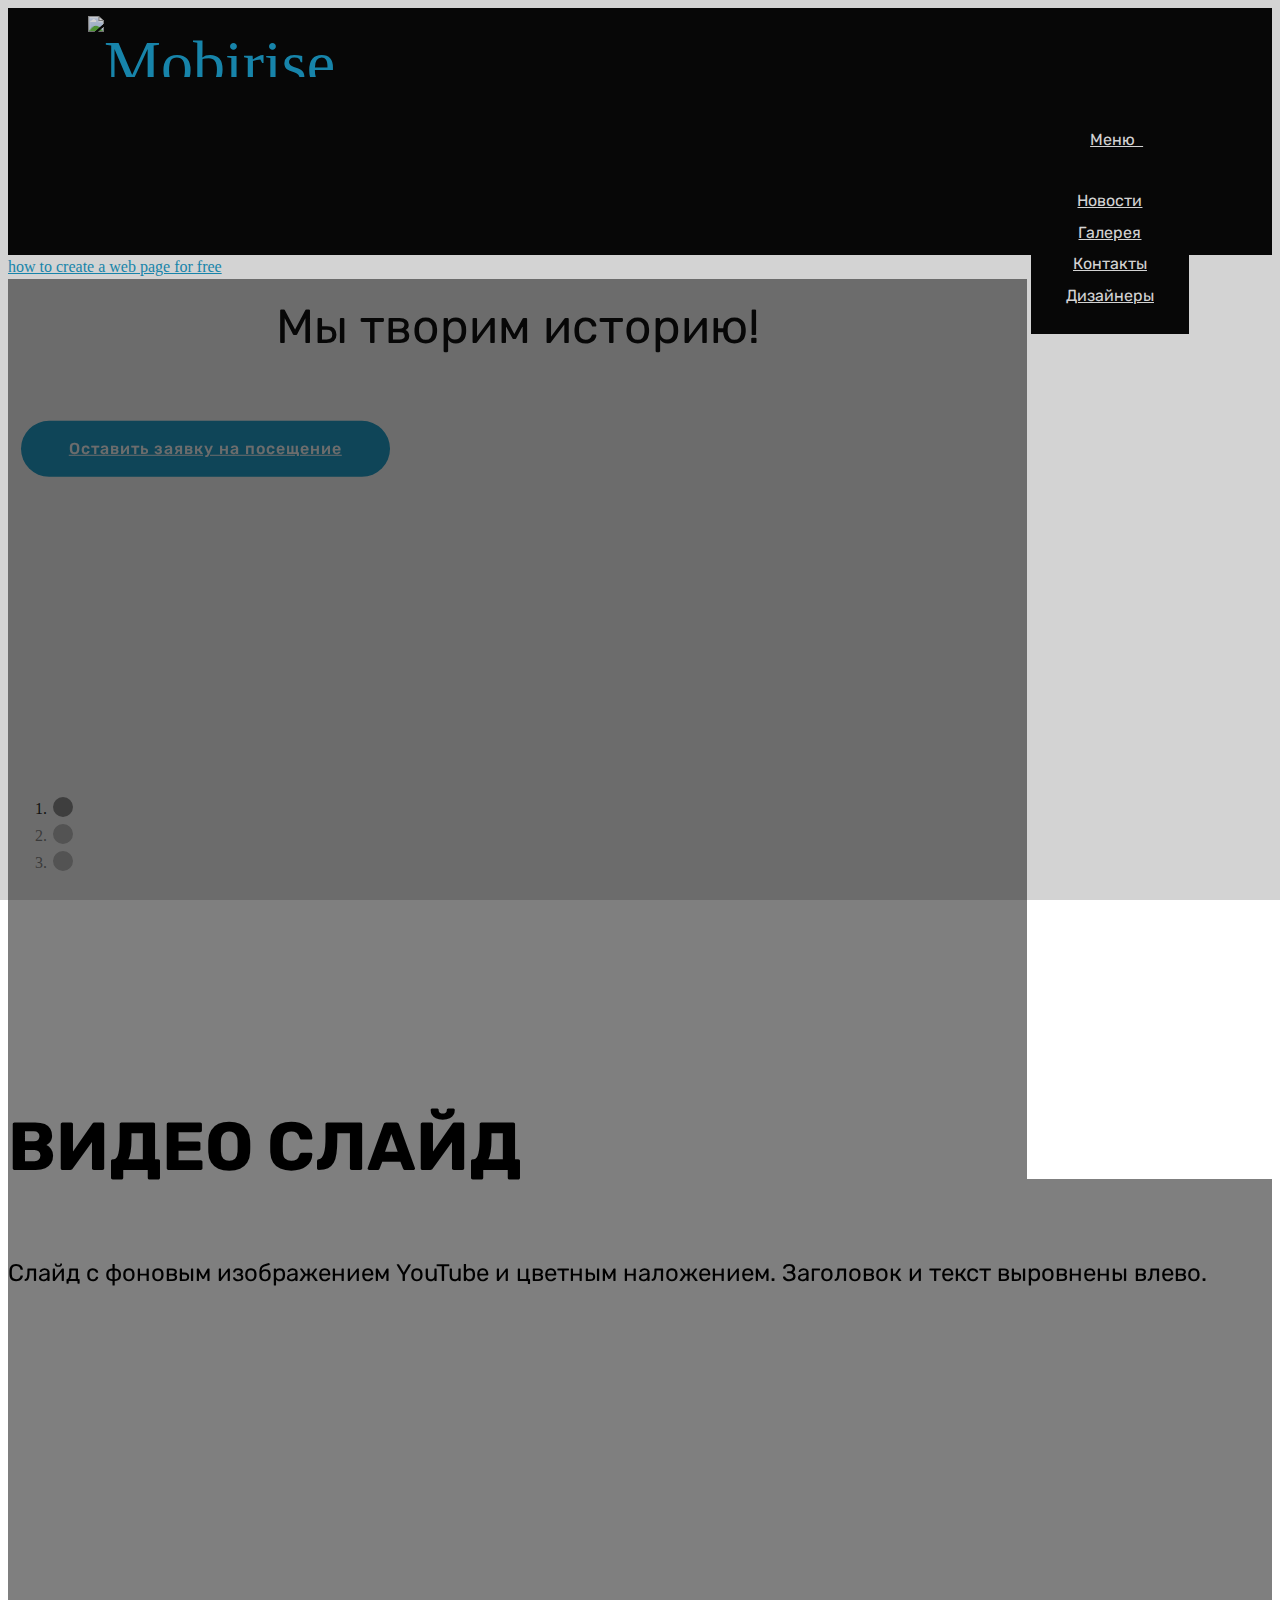
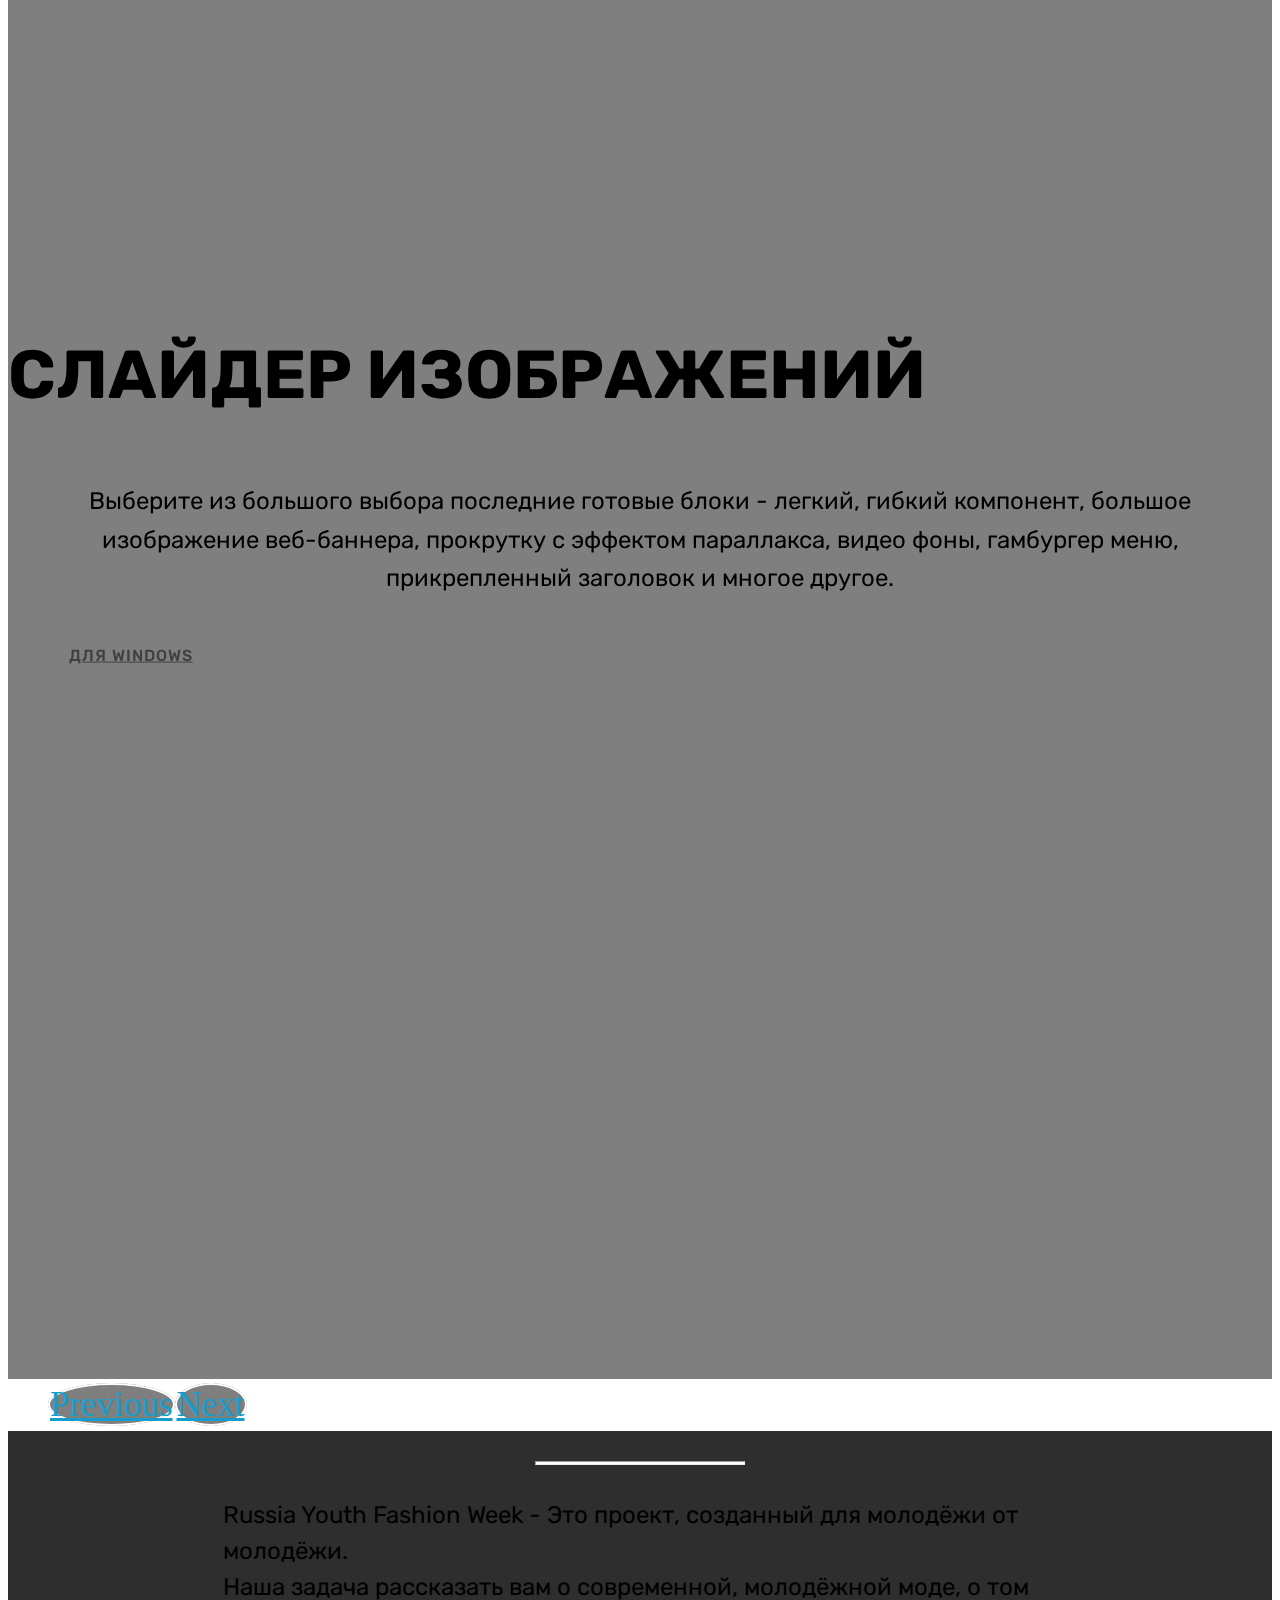
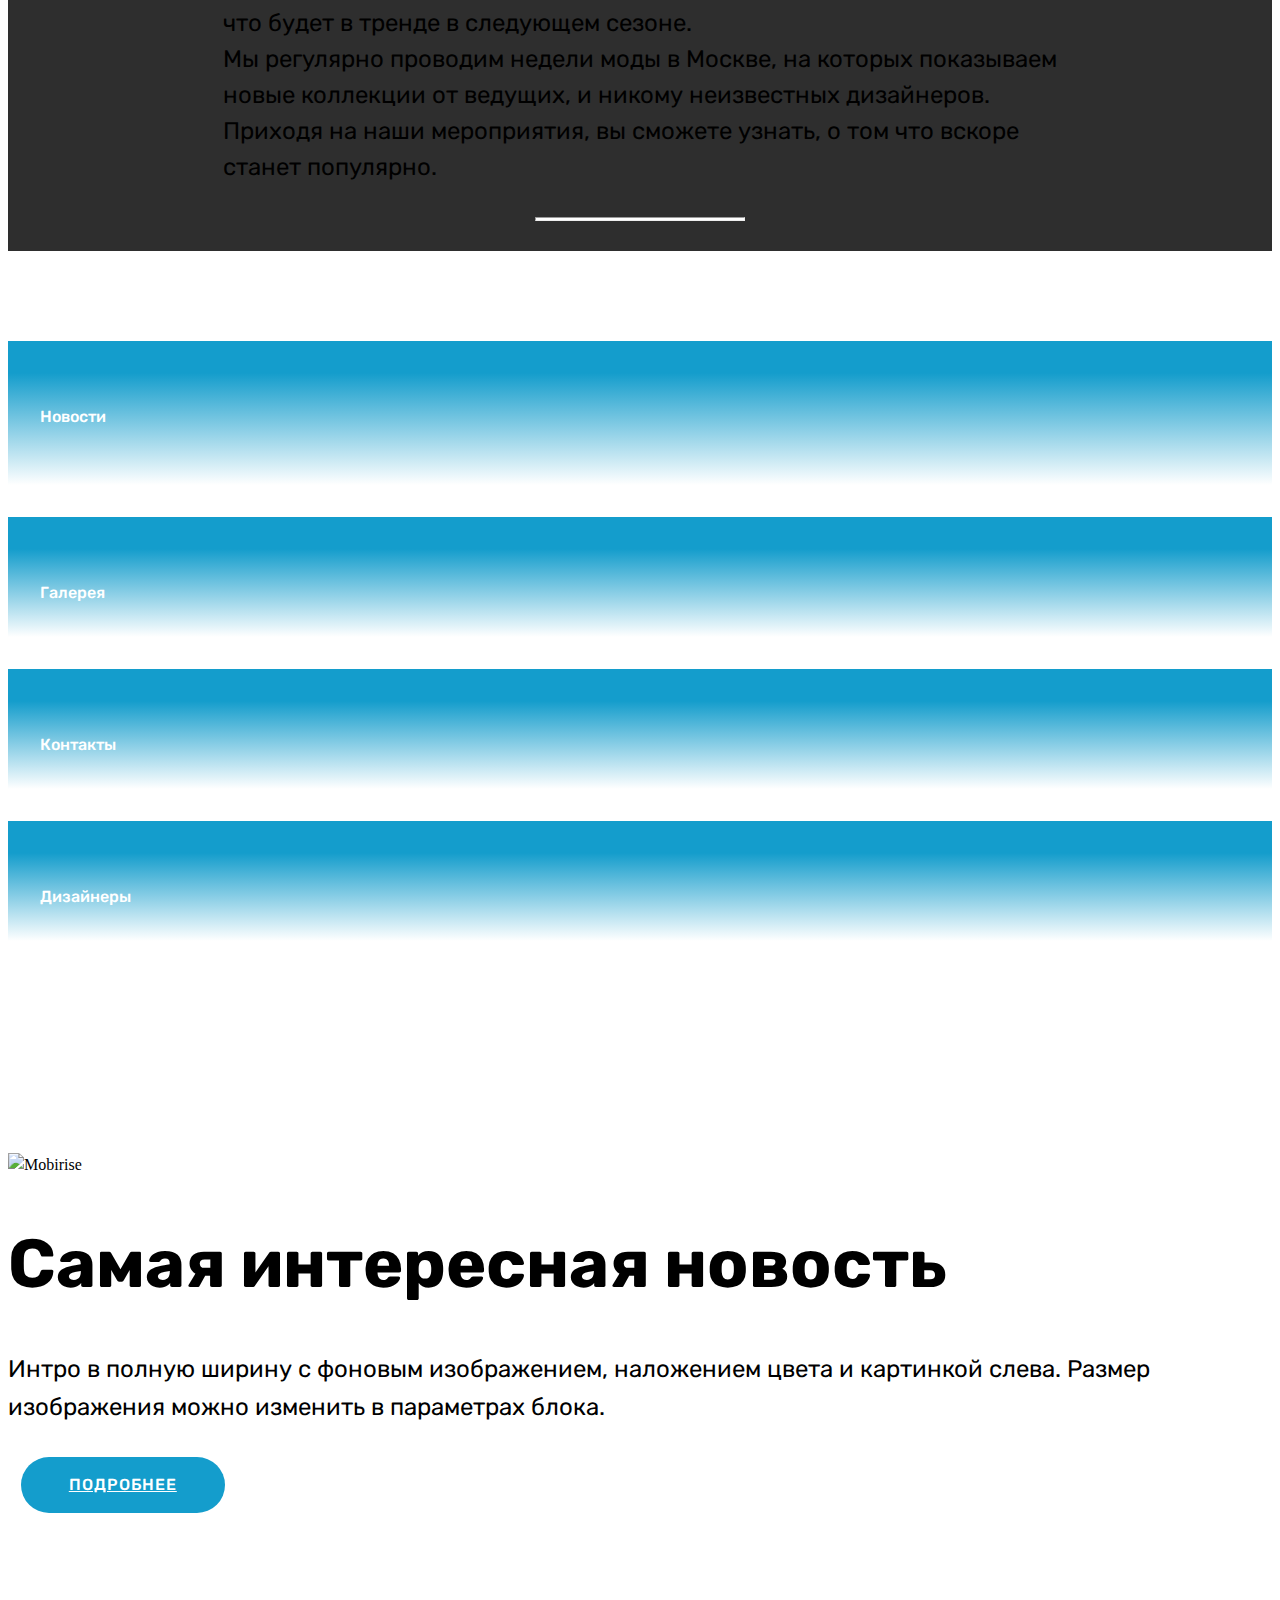
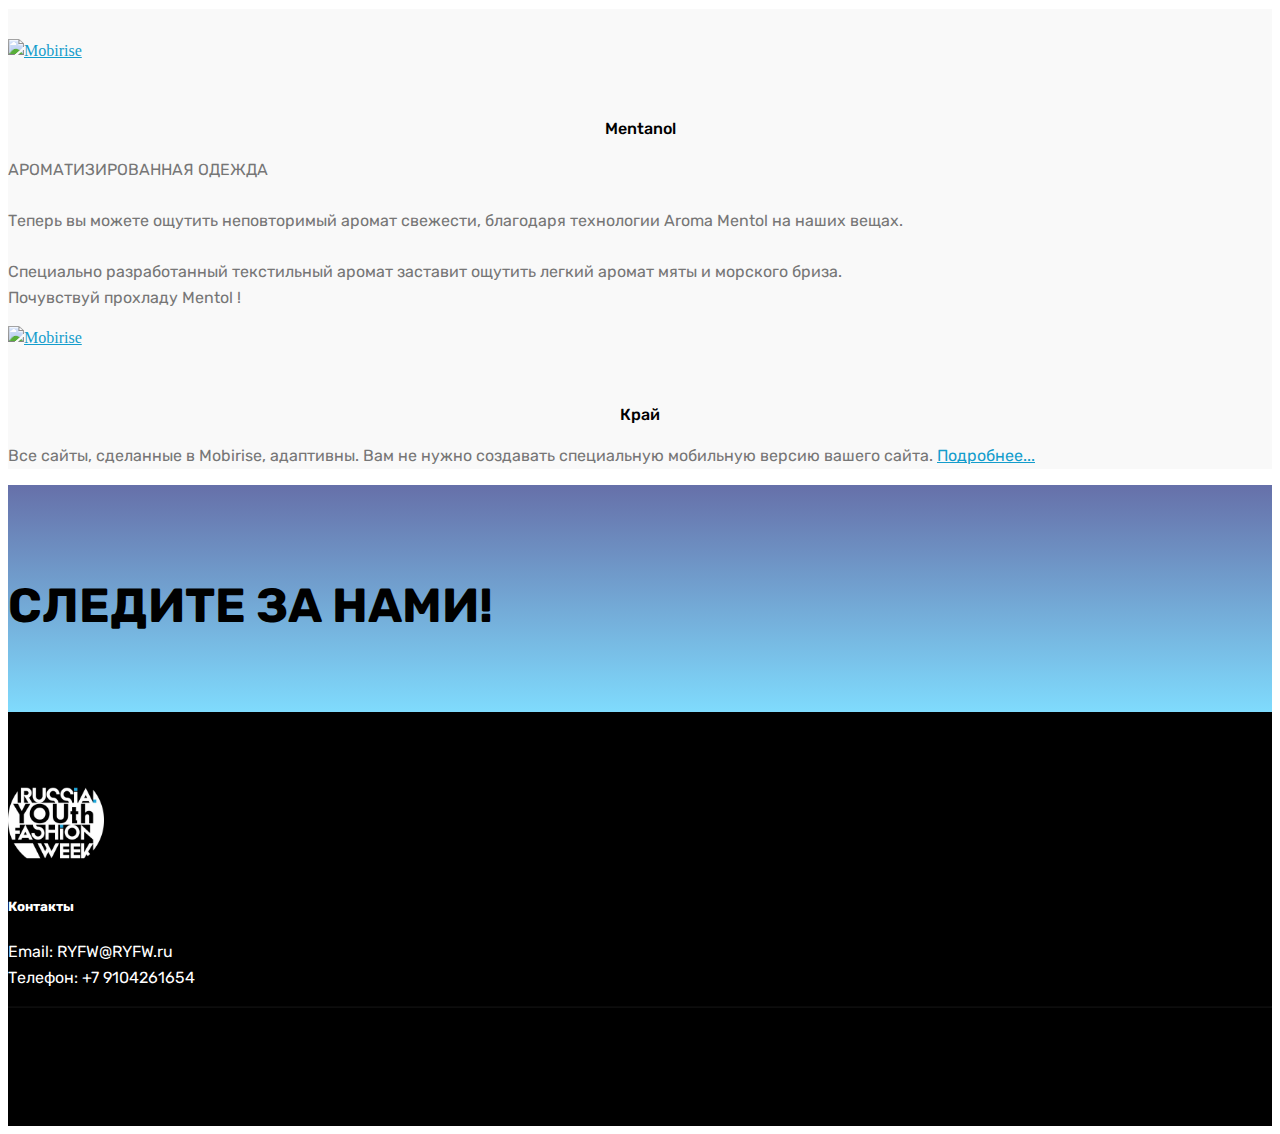
==== commit 4a854625: "create github pages" ====
--- a/index.html
+++ b/index.html
@@ -59,7 +59,7 @@
     </nav>
 </section>
 
-<section class="engine"><a href="https://mobiri.se/b">create a website for free</a></section><section class="carousel slide cid-qXo7FGZ689" data-interval="false" id="slider1-a">
+<section class="engine"><a href="https://mobiri.se/h">how to create a web page for free</a></section><section class="carousel slide cid-qXo7FGZ689" data-interval="false" id="slider1-a">
 
     
 
@@ -262,9 +262,9 @@
         <div class="media-container-row content text-white">
             <div class="col-12 col-md-3">
                 <div class="media-wrap">
-                    <a href="https://mobirise.com/">
-                        <img src="assets/images/logo2.png" alt="Mobirise">
-                    </a>
+                    
+                        <img src="assets/images/maks.jpg" alt="Mobirise" title="">
+                    
                 </div>
             </div>
             <div class="col-12 col-md-3 mbr-fonts-style display-7">
--- a/assets/mobirise/css/mbr-additional.css
+++ b/assets/mobirise/css/mbr-additional.css
@@ -2126,7 +2126,7 @@
 .cid-qXGZEsEu0c {
   padding-top: 60px;
   padding-bottom: 60px;
-  background-color: #2e2e2e;
+  background-color: #000000;
 }
 @media (max-width: 767px) {
   .cid-qXGZEsEu0c .content {
@@ -2641,43 +2641,43 @@
   -webkit-transition: 0.2s background ease-in-out;
   transition: 0.2s background ease-in-out;
 }
-.cid-qXGZjhxP31 {
+.cid-qXH6xpFI92 {
   padding-top: 60px;
   padding-bottom: 60px;
-  background-color: #2e2e2e;
+  background-color: #000000;
 }
 @media (max-width: 767px) {
-  .cid-qXGZjhxP31 .content {
+  .cid-qXH6xpFI92 .content {
     text-align: center;
   }
-  .cid-qXGZjhxP31 .content > div:not(:last-child) {
+  .cid-qXH6xpFI92 .content > div:not(:last-child) {
     margin-bottom: 2rem;
   }
 }
 @media (max-width: 767px) {
-  .cid-qXGZjhxP31 .media-wrap {
+  .cid-qXH6xpFI92 .media-wrap {
     margin-bottom: 1rem;
   }
 }
-.cid-qXGZjhxP31 .media-wrap .mbr-iconfont-logo {
+.cid-qXH6xpFI92 .media-wrap .mbr-iconfont-logo {
   font-size: 7.5rem;
   color: #f36;
 }
-.cid-qXGZjhxP31 .media-wrap img {
+.cid-qXH6xpFI92 .media-wrap img {
   height: 6rem;
 }
 @media (max-width: 767px) {
-  .cid-qXGZjhxP31 .footer-lower .copyright {
+  .cid-qXH6xpFI92 .footer-lower .copyright {
     margin-bottom: 1rem;
     text-align: center;
   }
 }
-.cid-qXGZjhxP31 .footer-lower hr {
+.cid-qXH6xpFI92 .footer-lower hr {
   margin: 1rem 0;
   border-color: #fff;
   opacity: .05;
 }
-.cid-qXGZjhxP31 .footer-lower .social-list {
+.cid-qXH6xpFI92 .footer-lower .social-list {
   padding-left: 0;
   margin-bottom: 0;
   list-style: none;
@@ -2686,24 +2686,24 @@
   justify-content: flex-end;
   -webkit-justify-content: flex-end;
 }
-.cid-qXGZjhxP31 .footer-lower .social-list .mbr-iconfont-social {
+.cid-qXH6xpFI92 .footer-lower .social-list .mbr-iconfont-social {
   font-size: 1.3rem;
   color: #fff;
 }
-.cid-qXGZjhxP31 .footer-lower .social-list .soc-item {
+.cid-qXH6xpFI92 .footer-lower .social-list .soc-item {
   margin: 0 .5rem;
 }
-.cid-qXGZjhxP31 .footer-lower .social-list a {
+.cid-qXH6xpFI92 .footer-lower .social-list a {
   margin: 0;
   opacity: .5;
   -webkit-transition: .2s linear;
   transition: .2s linear;
 }
-.cid-qXGZjhxP31 .footer-lower .social-list a:hover {
+.cid-qXH6xpFI92 .footer-lower .social-list a:hover {
   opacity: 1;
 }
 @media (max-width: 767px) {
-  .cid-qXGZjhxP31 .footer-lower .social-list {
+  .cid-qXH6xpFI92 .footer-lower .social-list {
     justify-content: center;
     -webkit-justify-content: center;
   }
@@ -3392,43 +3392,43 @@
 .cid-qXofX42ra3 .content-slider-wrap {
   width: 60%;
 }
-.cid-qXGZIT1ys3 {
+.cid-qXH6lbcuIa {
   padding-top: 60px;
   padding-bottom: 60px;
-  background-color: #2e2e2e;
+  background-color: #000000;
 }
 @media (max-width: 767px) {
-  .cid-qXGZIT1ys3 .content {
+  .cid-qXH6lbcuIa .content {
     text-align: center;
   }
-  .cid-qXGZIT1ys3 .content > div:not(:last-child) {
+  .cid-qXH6lbcuIa .content > div:not(:last-child) {
     margin-bottom: 2rem;
   }
 }
 @media (max-width: 767px) {
-  .cid-qXGZIT1ys3 .media-wrap {
+  .cid-qXH6lbcuIa .media-wrap {
     margin-bottom: 1rem;
   }
 }
-.cid-qXGZIT1ys3 .media-wrap .mbr-iconfont-logo {
+.cid-qXH6lbcuIa .media-wrap .mbr-iconfont-logo {
   font-size: 7.5rem;
   color: #f36;
 }
-.cid-qXGZIT1ys3 .media-wrap img {
+.cid-qXH6lbcuIa .media-wrap img {
   height: 6rem;
 }
 @media (max-width: 767px) {
-  .cid-qXGZIT1ys3 .footer-lower .copyright {
+  .cid-qXH6lbcuIa .footer-lower .copyright {
     margin-bottom: 1rem;
     text-align: center;
   }
 }
-.cid-qXGZIT1ys3 .footer-lower hr {
+.cid-qXH6lbcuIa .footer-lower hr {
   margin: 1rem 0;
   border-color: #fff;
   opacity: .05;
 }
-.cid-qXGZIT1ys3 .footer-lower .social-list {
+.cid-qXH6lbcuIa .footer-lower .social-list {
   padding-left: 0;
   margin-bottom: 0;
   list-style: none;
@@ -3437,24 +3437,24 @@
   justify-content: flex-end;
   -webkit-justify-content: flex-end;
 }
-.cid-qXGZIT1ys3 .footer-lower .social-list .mbr-iconfont-social {
+.cid-qXH6lbcuIa .footer-lower .social-list .mbr-iconfont-social {
   font-size: 1.3rem;
   color: #fff;
 }
-.cid-qXGZIT1ys3 .footer-lower .social-list .soc-item {
+.cid-qXH6lbcuIa .footer-lower .social-list .soc-item {
   margin: 0 .5rem;
 }
-.cid-qXGZIT1ys3 .footer-lower .social-list a {
+.cid-qXH6lbcuIa .footer-lower .social-list a {
   margin: 0;
   opacity: .5;
   -webkit-transition: .2s linear;
   transition: .2s linear;
 }
-.cid-qXGZIT1ys3 .footer-lower .social-list a:hover {
+.cid-qXH6lbcuIa .footer-lower .social-list a:hover {
   opacity: 1;
 }
 @media (max-width: 767px) {
-  .cid-qXGZIT1ys3 .footer-lower .social-list {
+  .cid-qXH6lbcuIa .footer-lower .social-list {
     justify-content: center;
     -webkit-justify-content: center;
   }
@@ -3923,43 +3923,43 @@
   -webkit-transition: 0.2s background ease-in-out;
   transition: 0.2s background ease-in-out;
 }
-.cid-qXGZNr3l6w {
+.cid-qXH6pL4CSy {
   padding-top: 60px;
   padding-bottom: 60px;
-  background-color: #2e2e2e;
+  background-color: #000000;
 }
 @media (max-width: 767px) {
-  .cid-qXGZNr3l6w .content {
+  .cid-qXH6pL4CSy .content {
     text-align: center;
   }
-  .cid-qXGZNr3l6w .content > div:not(:last-child) {
+  .cid-qXH6pL4CSy .content > div:not(:last-child) {
     margin-bottom: 2rem;
   }
 }
 @media (max-width: 767px) {
-  .cid-qXGZNr3l6w .media-wrap {
+  .cid-qXH6pL4CSy .media-wrap {
     margin-bottom: 1rem;
   }
 }
-.cid-qXGZNr3l6w .media-wrap .mbr-iconfont-logo {
+.cid-qXH6pL4CSy .media-wrap .mbr-iconfont-logo {
   font-size: 7.5rem;
   color: #f36;
 }
-.cid-qXGZNr3l6w .media-wrap img {
+.cid-qXH6pL4CSy .media-wrap img {
   height: 6rem;
 }
 @media (max-width: 767px) {
-  .cid-qXGZNr3l6w .footer-lower .copyright {
+  .cid-qXH6pL4CSy .footer-lower .copyright {
     margin-bottom: 1rem;
     text-align: center;
   }
 }
-.cid-qXGZNr3l6w .footer-lower hr {
+.cid-qXH6pL4CSy .footer-lower hr {
   margin: 1rem 0;
   border-color: #fff;
   opacity: .05;
 }
-.cid-qXGZNr3l6w .footer-lower .social-list {
+.cid-qXH6pL4CSy .footer-lower .social-list {
   padding-left: 0;
   margin-bottom: 0;
   list-style: none;
@@ -3968,24 +3968,24 @@
   justify-content: flex-end;
   -webkit-justify-content: flex-end;
 }
-.cid-qXGZNr3l6w .footer-lower .social-list .mbr-iconfont-social {
+.cid-qXH6pL4CSy .footer-lower .social-list .mbr-iconfont-social {
   font-size: 1.3rem;
   color: #fff;
 }
-.cid-qXGZNr3l6w .footer-lower .social-list .soc-item {
+.cid-qXH6pL4CSy .footer-lower .social-list .soc-item {
   margin: 0 .5rem;
 }
-.cid-qXGZNr3l6w .footer-lower .social-list a {
+.cid-qXH6pL4CSy .footer-lower .social-list a {
   margin: 0;
   opacity: .5;
   -webkit-transition: .2s linear;
   transition: .2s linear;
 }
-.cid-qXGZNr3l6w .footer-lower .social-list a:hover {
+.cid-qXH6pL4CSy .footer-lower .social-list a:hover {
   opacity: 1;
 }
 @media (max-width: 767px) {
-  .cid-qXGZNr3l6w .footer-lower .social-list {
+  .cid-qXH6pL4CSy .footer-lower .social-list {
     justify-content: center;
     -webkit-justify-content: center;
   }
@@ -4467,43 +4467,43 @@
   -webkit-transition: 0.2s background ease-in-out;
   transition: 0.2s background ease-in-out;
 }
-.cid-qXGZRAAIFl {
+.cid-qXH6u57teu {
   padding-top: 60px;
   padding-bottom: 60px;
-  background-color: #2e2e2e;
+  background-color: #000000;
 }
 @media (max-width: 767px) {
-  .cid-qXGZRAAIFl .content {
+  .cid-qXH6u57teu .content {
     text-align: center;
   }
-  .cid-qXGZRAAIFl .content > div:not(:last-child) {
+  .cid-qXH6u57teu .content > div:not(:last-child) {
     margin-bottom: 2rem;
   }
 }
 @media (max-width: 767px) {
-  .cid-qXGZRAAIFl .media-wrap {
+  .cid-qXH6u57teu .media-wrap {
     margin-bottom: 1rem;
   }
 }
-.cid-qXGZRAAIFl .media-wrap .mbr-iconfont-logo {
+.cid-qXH6u57teu .media-wrap .mbr-iconfont-logo {
   font-size: 7.5rem;
   color: #f36;
 }
-.cid-qXGZRAAIFl .media-wrap img {
+.cid-qXH6u57teu .media-wrap img {
   height: 6rem;
 }
 @media (max-width: 767px) {
-  .cid-qXGZRAAIFl .footer-lower .copyright {
+  .cid-qXH6u57teu .footer-lower .copyright {
     margin-bottom: 1rem;
     text-align: center;
   }
 }
-.cid-qXGZRAAIFl .footer-lower hr {
+.cid-qXH6u57teu .footer-lower hr {
   margin: 1rem 0;
   border-color: #fff;
   opacity: .05;
 }
-.cid-qXGZRAAIFl .footer-lower .social-list {
+.cid-qXH6u57teu .footer-lower .social-list {
   padding-left: 0;
   margin-bottom: 0;
   list-style: none;
@@ -4512,24 +4512,24 @@
   justify-content: flex-end;
   -webkit-justify-content: flex-end;
 }
-.cid-qXGZRAAIFl .footer-lower .social-list .mbr-iconfont-social {
+.cid-qXH6u57teu .footer-lower .social-list .mbr-iconfont-social {
   font-size: 1.3rem;
   color: #fff;
 }
-.cid-qXGZRAAIFl .footer-lower .social-list .soc-item {
+.cid-qXH6u57teu .footer-lower .social-list .soc-item {
   margin: 0 .5rem;
 }
-.cid-qXGZRAAIFl .footer-lower .social-list a {
+.cid-qXH6u57teu .footer-lower .social-list a {
   margin: 0;
   opacity: .5;
   -webkit-transition: .2s linear;
   transition: .2s linear;
 }
-.cid-qXGZRAAIFl .footer-lower .social-list a:hover {
+.cid-qXH6u57teu .footer-lower .social-list a:hover {
   opacity: 1;
 }
 @media (max-width: 767px) {
-  .cid-qXGZRAAIFl .footer-lower .social-list {
+  .cid-qXH6u57teu .footer-lower .social-list {
     justify-content: center;
     -webkit-justify-content: center;
   }
@@ -5005,43 +5005,43 @@
 .cid-qXG43SsQrh .social-list a:focus {
   text-decoration: none;
 }
-.cid-qXGZVMzWO0 {
+.cid-qXH749NQPQ {
   padding-top: 60px;
   padding-bottom: 60px;
-  background-color: #2e2e2e;
+  background-color: #000000;
 }
 @media (max-width: 767px) {
-  .cid-qXGZVMzWO0 .content {
+  .cid-qXH749NQPQ .content {
     text-align: center;
   }
-  .cid-qXGZVMzWO0 .content > div:not(:last-child) {
+  .cid-qXH749NQPQ .content > div:not(:last-child) {
     margin-bottom: 2rem;
   }
 }
 @media (max-width: 767px) {
-  .cid-qXGZVMzWO0 .media-wrap {
+  .cid-qXH749NQPQ .media-wrap {
     margin-bottom: 1rem;
   }
 }
-.cid-qXGZVMzWO0 .media-wrap .mbr-iconfont-logo {
+.cid-qXH749NQPQ .media-wrap .mbr-iconfont-logo {
   font-size: 7.5rem;
   color: #f36;
 }
-.cid-qXGZVMzWO0 .media-wrap img {
+.cid-qXH749NQPQ .media-wrap img {
   height: 6rem;
 }
 @media (max-width: 767px) {
-  .cid-qXGZVMzWO0 .footer-lower .copyright {
+  .cid-qXH749NQPQ .footer-lower .copyright {
     margin-bottom: 1rem;
     text-align: center;
   }
 }
-.cid-qXGZVMzWO0 .footer-lower hr {
+.cid-qXH749NQPQ .footer-lower hr {
   margin: 1rem 0;
   border-color: #fff;
   opacity: .05;
 }
-.cid-qXGZVMzWO0 .footer-lower .social-list {
+.cid-qXH749NQPQ .footer-lower .social-list {
   padding-left: 0;
   margin-bottom: 0;
   list-style: none;
@@ -5050,24 +5050,24 @@
   justify-content: flex-end;
   -webkit-justify-content: flex-end;
 }
-.cid-qXGZVMzWO0 .footer-lower .social-list .mbr-iconfont-social {
+.cid-qXH749NQPQ .footer-lower .social-list .mbr-iconfont-social {
   font-size: 1.3rem;
   color: #fff;
 }
-.cid-qXGZVMzWO0 .footer-lower .social-list .soc-item {
+.cid-qXH749NQPQ .footer-lower .social-list .soc-item {
   margin: 0 .5rem;
 }
-.cid-qXGZVMzWO0 .footer-lower .social-list a {
+.cid-qXH749NQPQ .footer-lower .social-list a {
   margin: 0;
   opacity: .5;
   -webkit-transition: .2s linear;
   transition: .2s linear;
 }
-.cid-qXGZVMzWO0 .footer-lower .social-list a:hover {
+.cid-qXH749NQPQ .footer-lower .social-list a:hover {
   opacity: 1;
 }
 @media (max-width: 767px) {
-  .cid-qXGZVMzWO0 .footer-lower .social-list {
+  .cid-qXH749NQPQ .footer-lower .social-list {
     justify-content: center;
     -webkit-justify-content: center;
   }
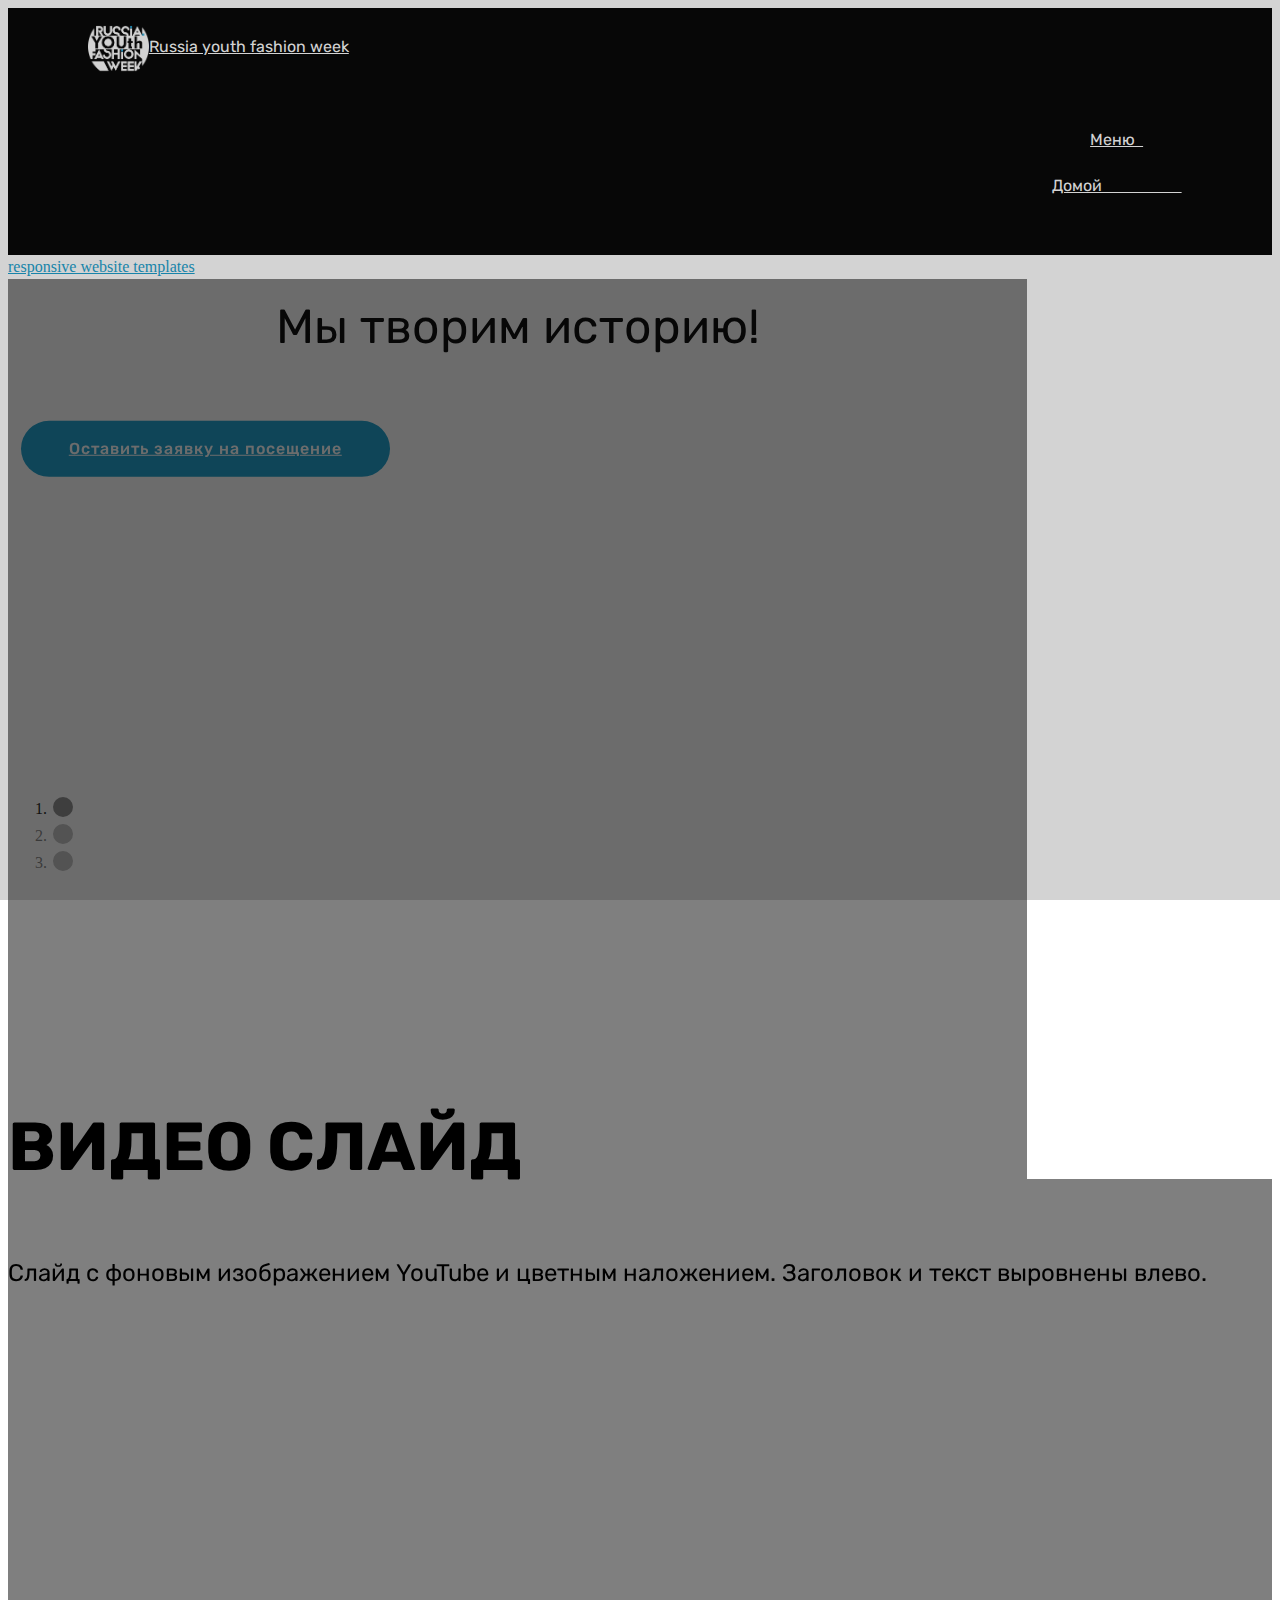
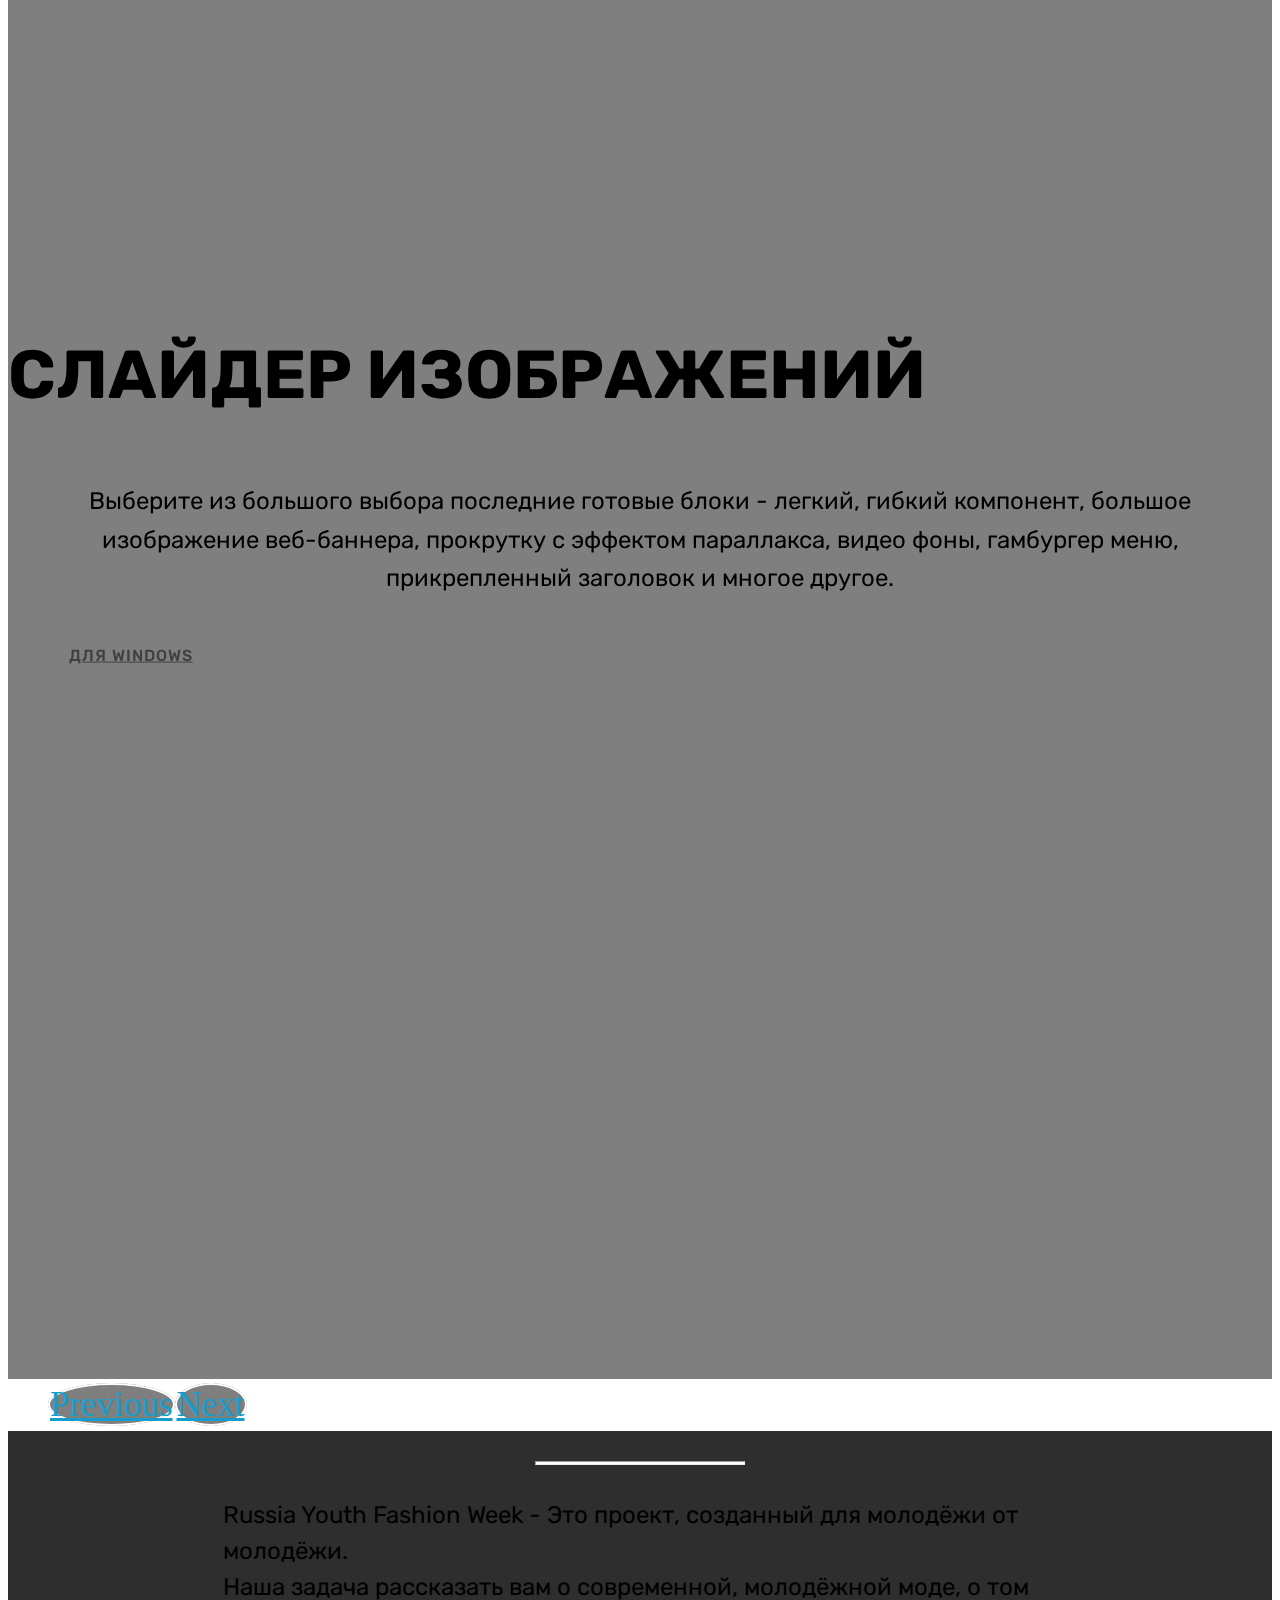
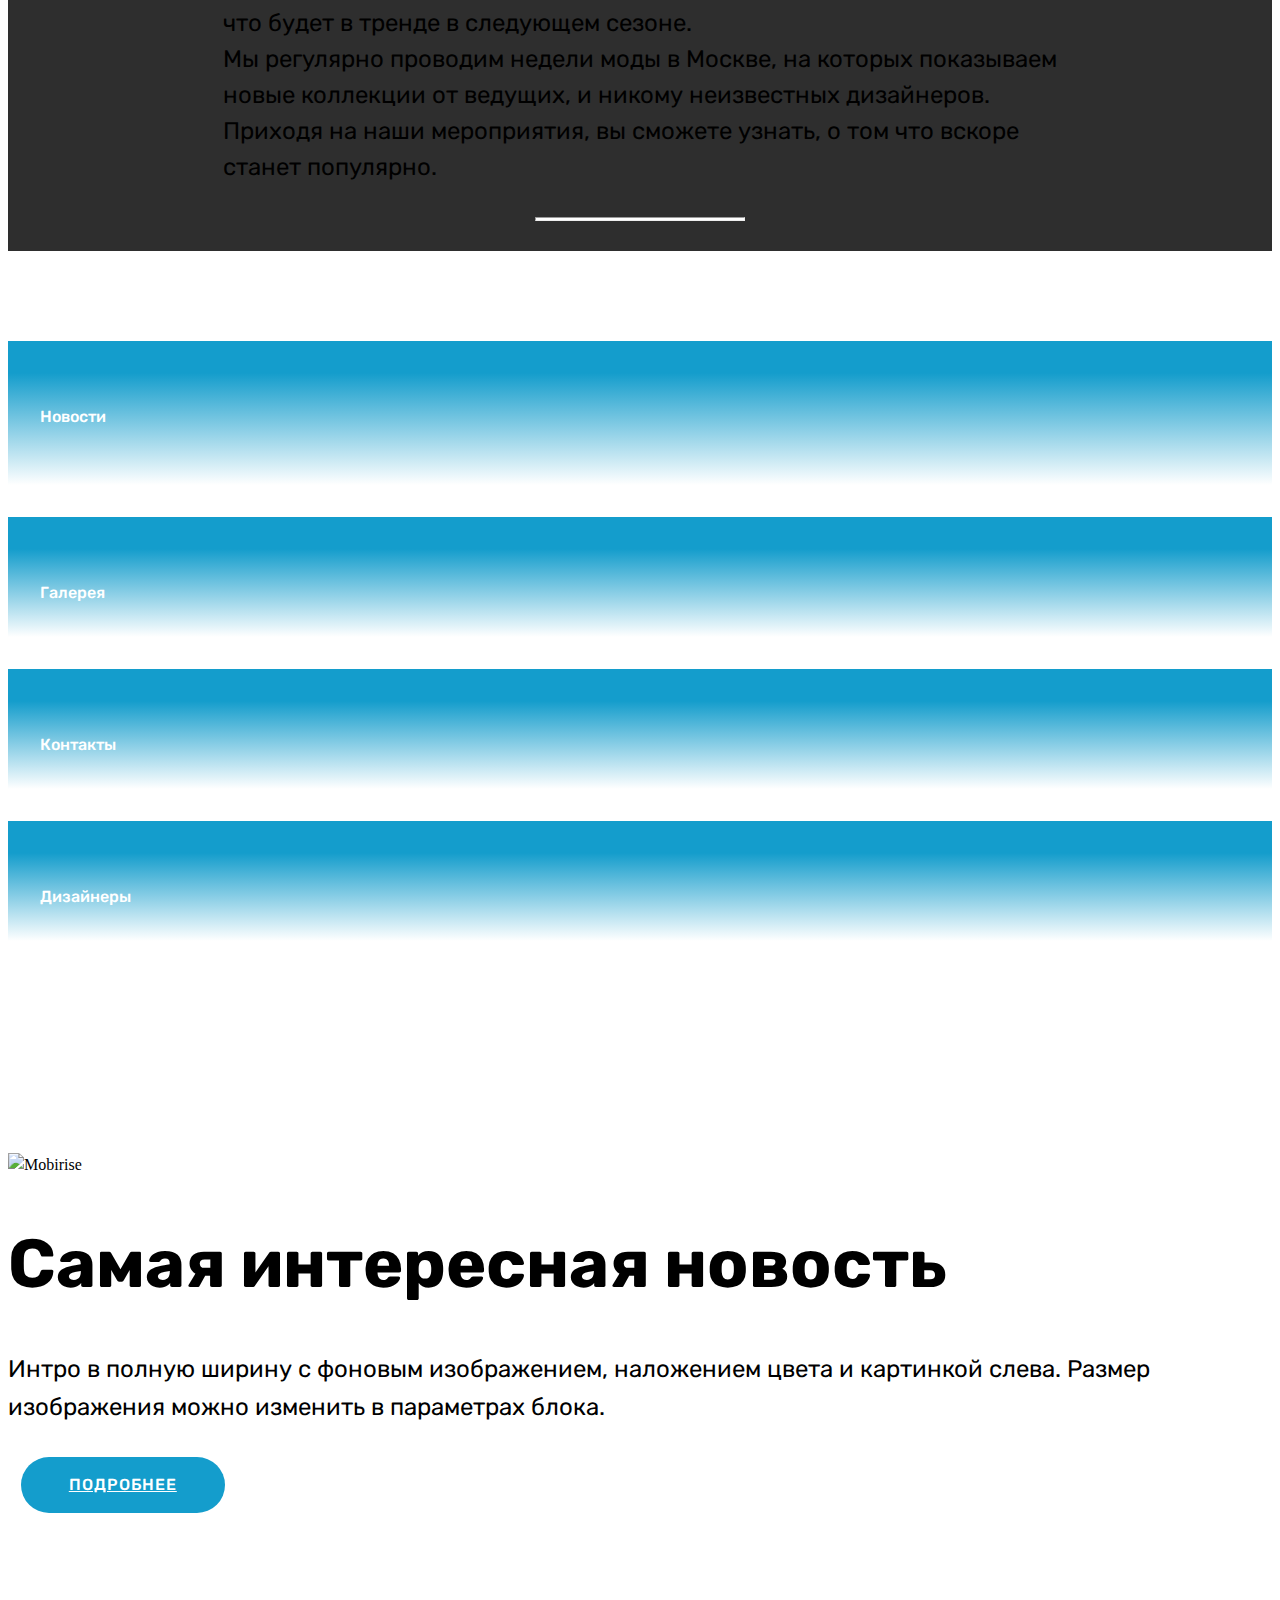
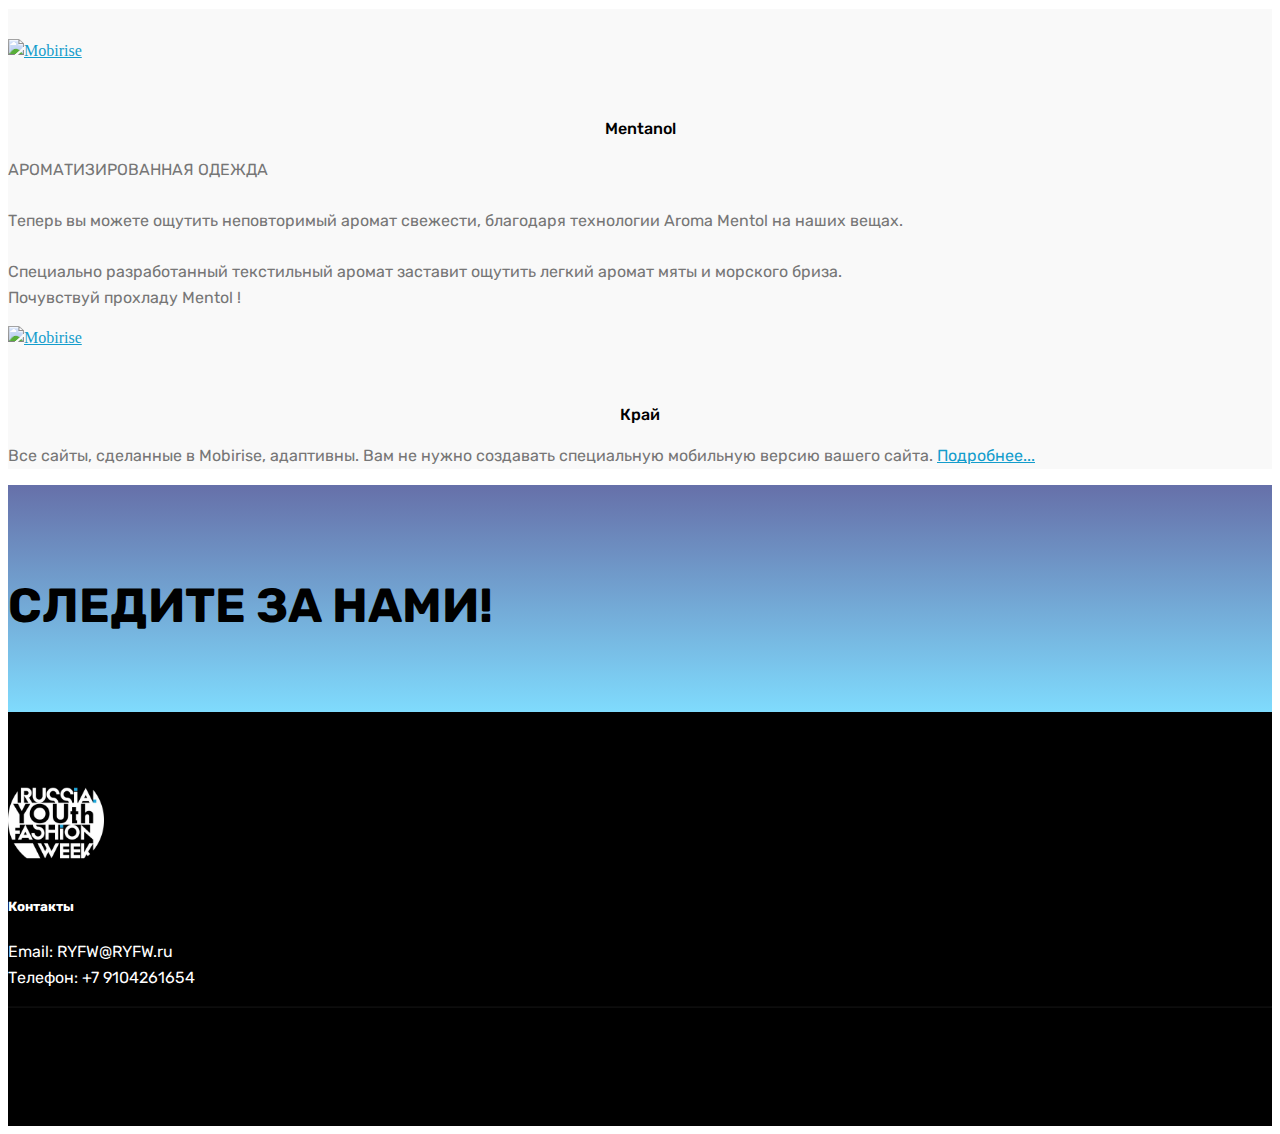
==== commit 65b9853b: "create github pages" ====
--- a/index.html
+++ b/index.html
@@ -39,11 +39,11 @@
         <div class="menu-logo">
             <div class="navbar-brand">
                 <span class="navbar-logo">
-                    <a href="https://mobirise.com">
-                         <img src="assets/images/0.jpg" alt="Mobirise" title="" style="height: 3.8rem;">
-                    </a>
+                    
+                         <img src="assets/images/maks.jpg" alt="Mobirise" title="" style="height: 3.8rem;">
+                    
                 </span>
-                <span class="navbar-caption-wrap"><a class="navbar-caption text-white display-4" href="https://mobirise.com"></a></span>
+                <span class="navbar-caption-wrap"><a class="navbar-caption text-info display-4" href="https://mobirise.com">Russia youth fashion week</a></span>
             </div>
         </div>
         <div class="collapse navbar-collapse" id="navbarSupportedContent">
@@ -51,7 +51,7 @@
                     <a class="nav-link link text-white display-4" href="https://mobirise.com">
                         </a>
                 </li>
-                <li class="nav-item dropdown open"><a class="nav-link link text-white dropdown-toggle display-4" href="https://mobirise.com" data-toggle="dropdown-submenu" aria-expanded="true"><span class="mbri-align-justify mbr-iconfont mbr-iconfont-btn"></span>
+                <li class="nav-item dropdown"><a class="nav-link link text-white dropdown-toggle display-4" href="https://mobirise.com" data-toggle="dropdown-submenu" aria-expanded="false"><span class="mbri-align-justify mbr-iconfont mbr-iconfont-btn"></span>
                         Меню &nbsp;</a><div class="dropdown-menu"><a class="text-white dropdown-item display-4" href="page2.html">Новости</a><a class="text-white dropdown-item display-4" href="page1.html" aria-expanded="false">Галерея</a><a class="text-white dropdown-item display-4" href="page5.html" aria-expanded="false">Контакты</a><a class="text-white dropdown-item display-4" href="index.html#features2-t" aria-expanded="false">Дизайнеры</a></div></li><li class="nav-item"><a class="nav-link link text-white display-4" href="index.html"><span class="mbri-home mbr-iconfont mbr-iconfont-btn"></span>
                         Домой &nbsp; &nbsp; &nbsp; &nbsp; &nbsp; &nbsp; &nbsp; &nbsp; &nbsp; &nbsp;</a></li></ul>
             
@@ -59,7 +59,7 @@
     </nav>
 </section>
 
-<section class="engine"><a href="https://mobiri.se/h">how to create a web page for free</a></section><section class="carousel slide cid-qXo7FGZ689" data-interval="false" id="slider1-a">
+<section class="engine"><a href="https://mobiri.se/q">responsive website templates</a></section><section class="carousel slide cid-qXo7FGZ689" data-interval="false" id="slider1-a">
 
     
 
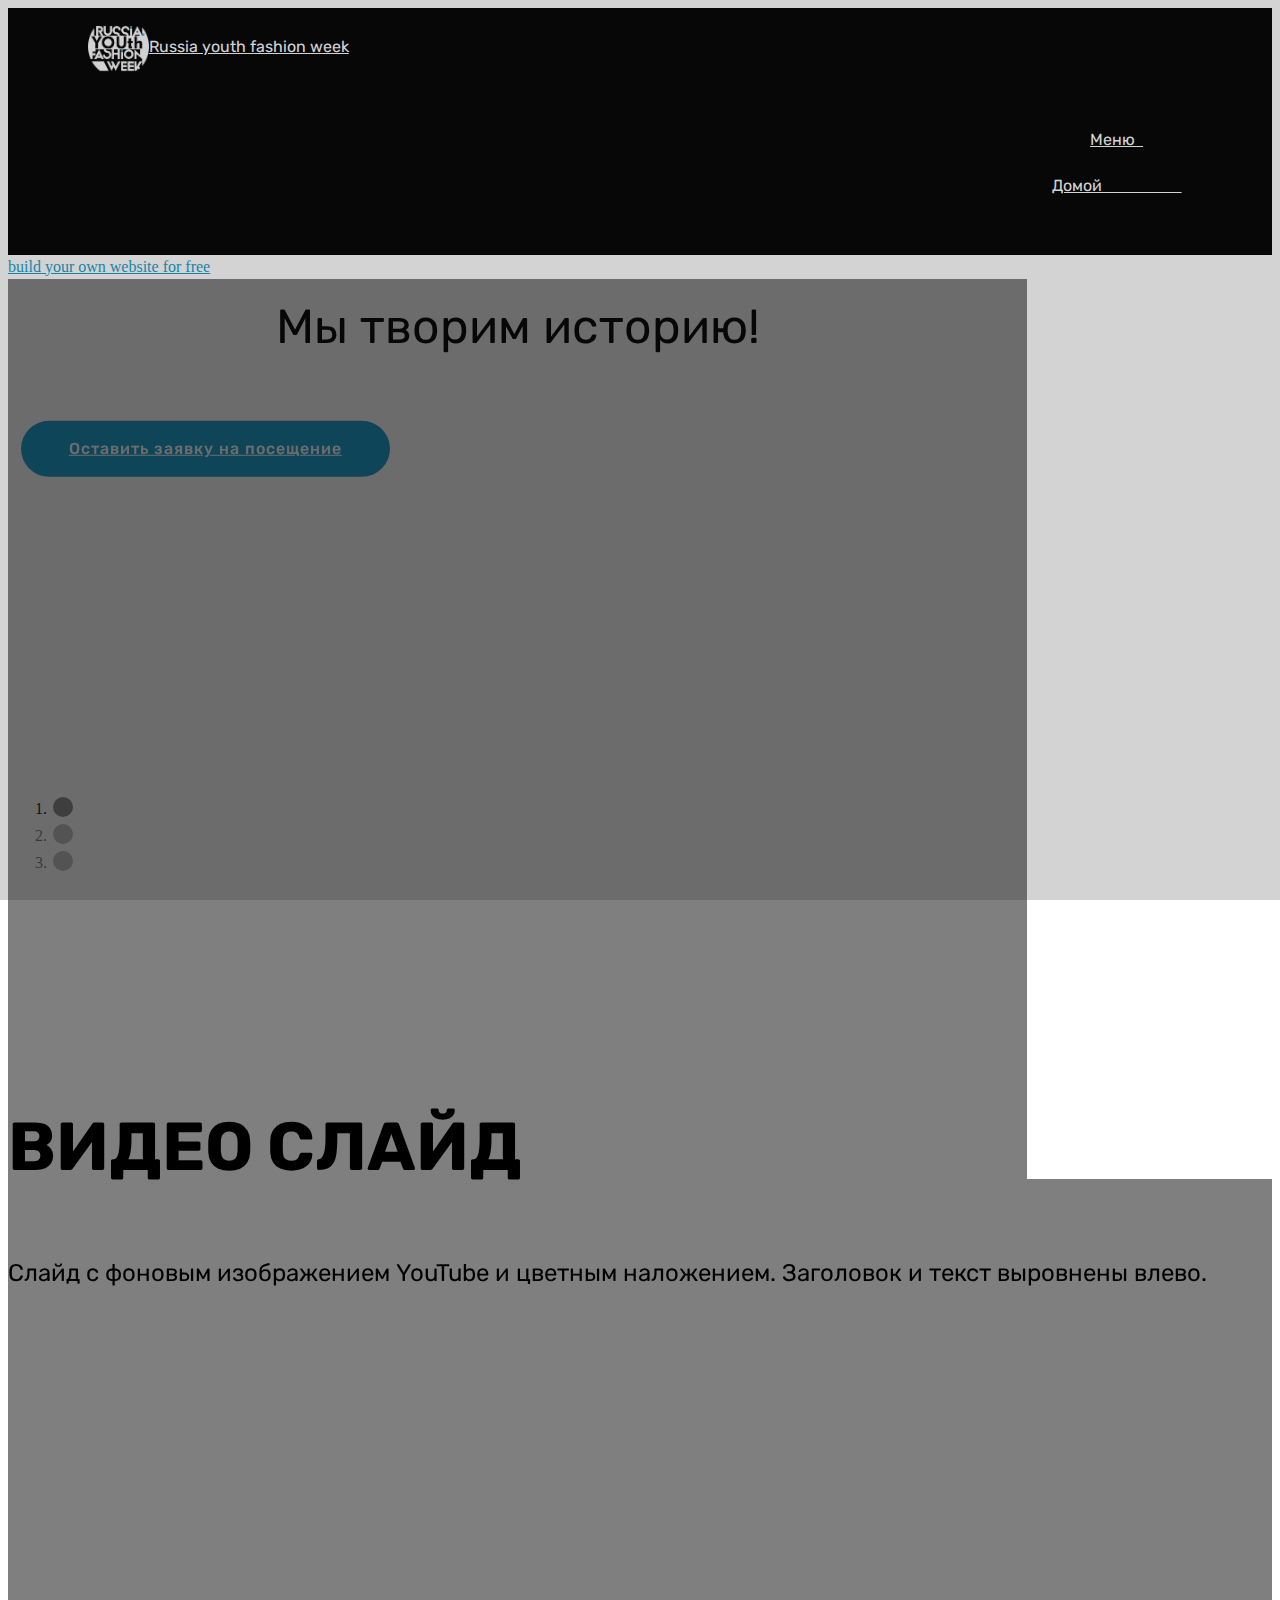
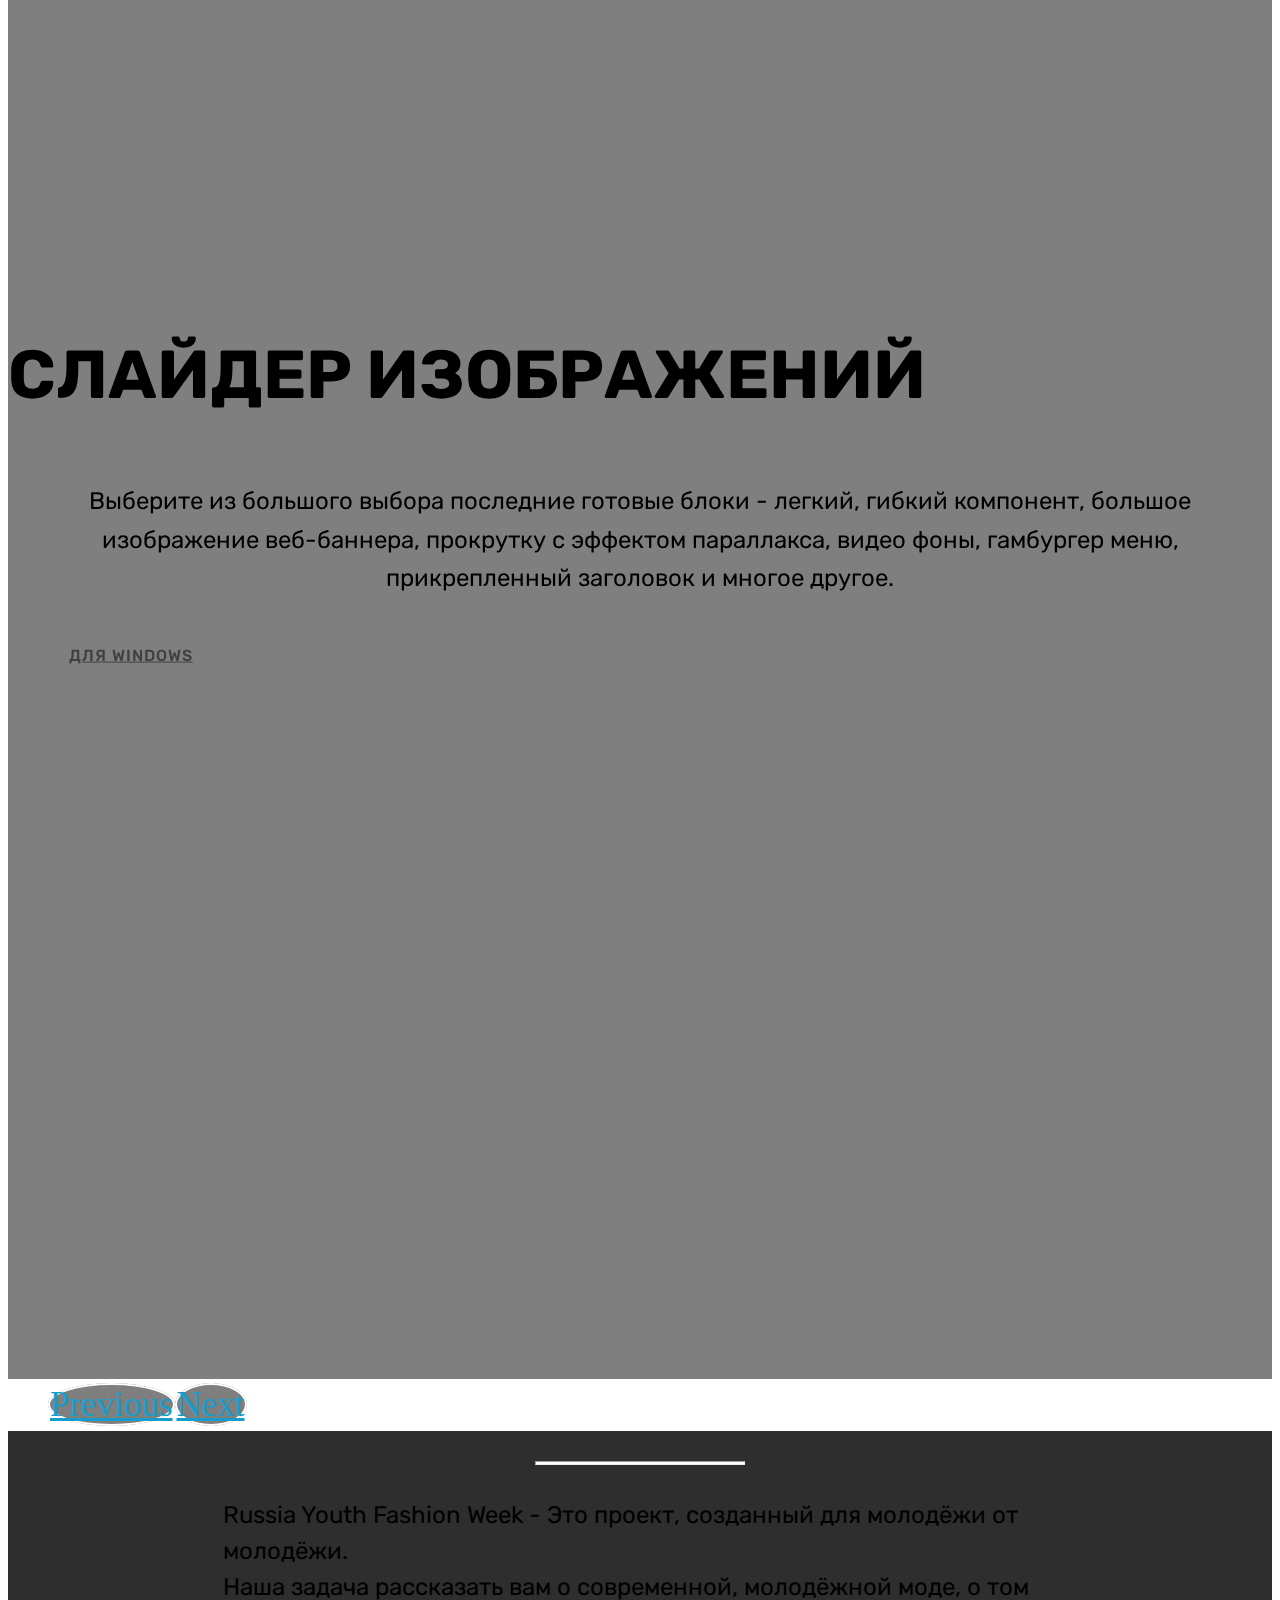
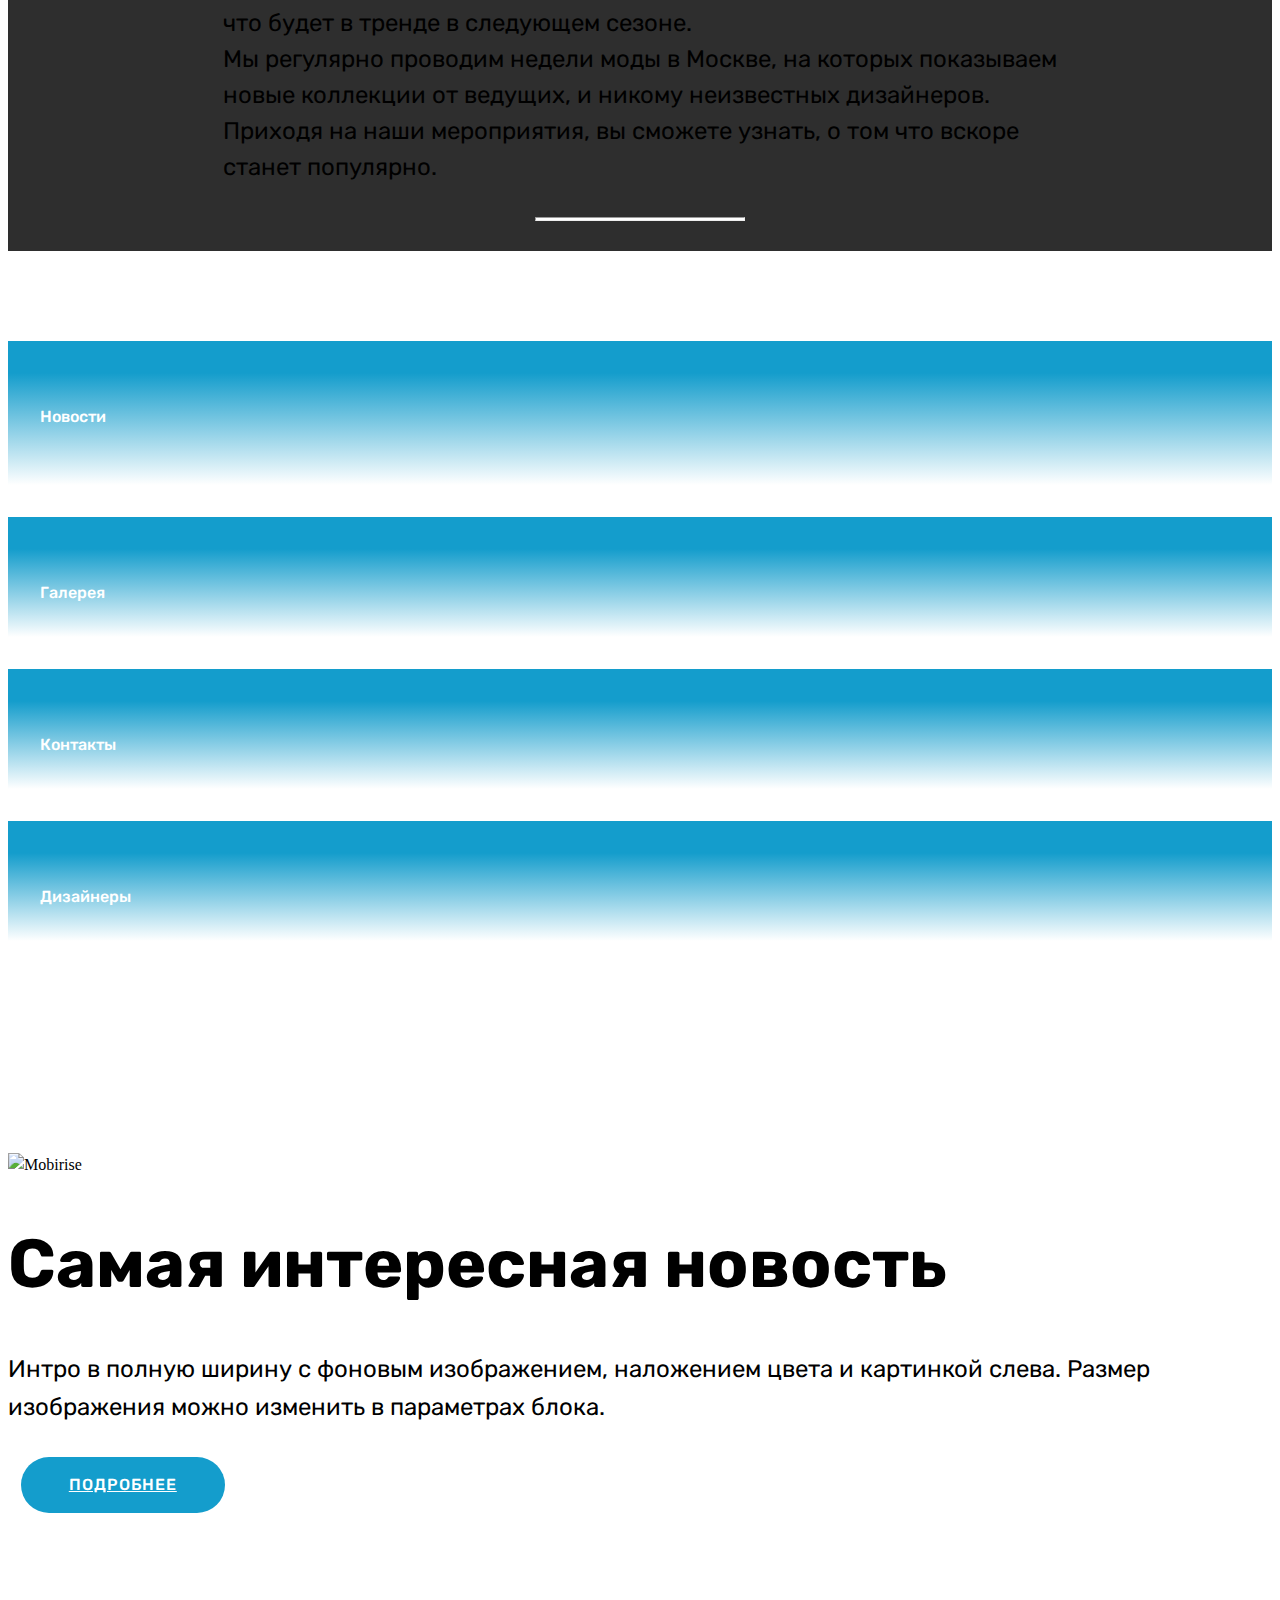
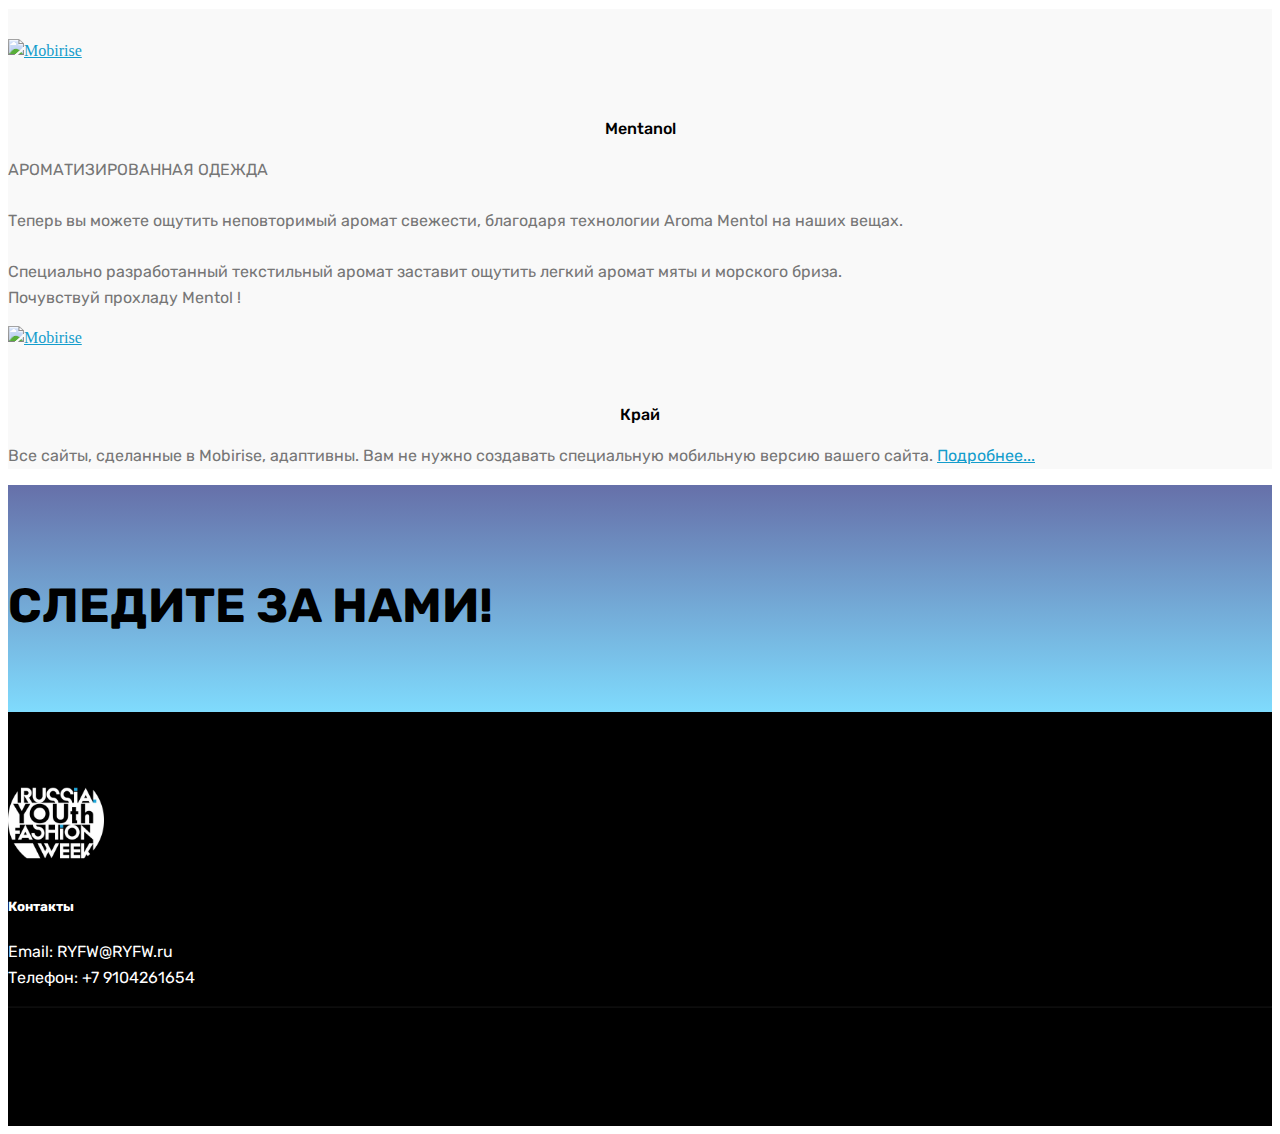
==== commit 06aeca31: "create github pages" ====
--- a/index.html
+++ b/index.html
@@ -59,7 +59,7 @@
     </nav>
 </section>
 
-<section class="engine"><a href="https://mobiri.se/q">responsive website templates</a></section><section class="carousel slide cid-qXo7FGZ689" data-interval="false" id="slider1-a">
+<section class="engine"><a href="https://mobiri.se/g">build your own website for free</a></section><section class="carousel slide cid-qXo7FGZ689" data-interval="false" id="slider1-a">
 
     
 
--- a/assets/mobirise/css/mbr-additional.css
+++ b/assets/mobirise/css/mbr-additional.css
@@ -2728,6 +2728,13 @@
     text-align: center;
   }
 }
+.cid-qXohsHEmXJ H1 {
+  color: #000000;
+}
+.cid-qXohsHEmXJ .mbr-text,
+.cid-qXohsHEmXJ .mbr-section-btn {
+  color: #000000;
+}
 .cid-qTkzRZLJNu .navbar {
   padding: .5rem 0;
   background: #000000;
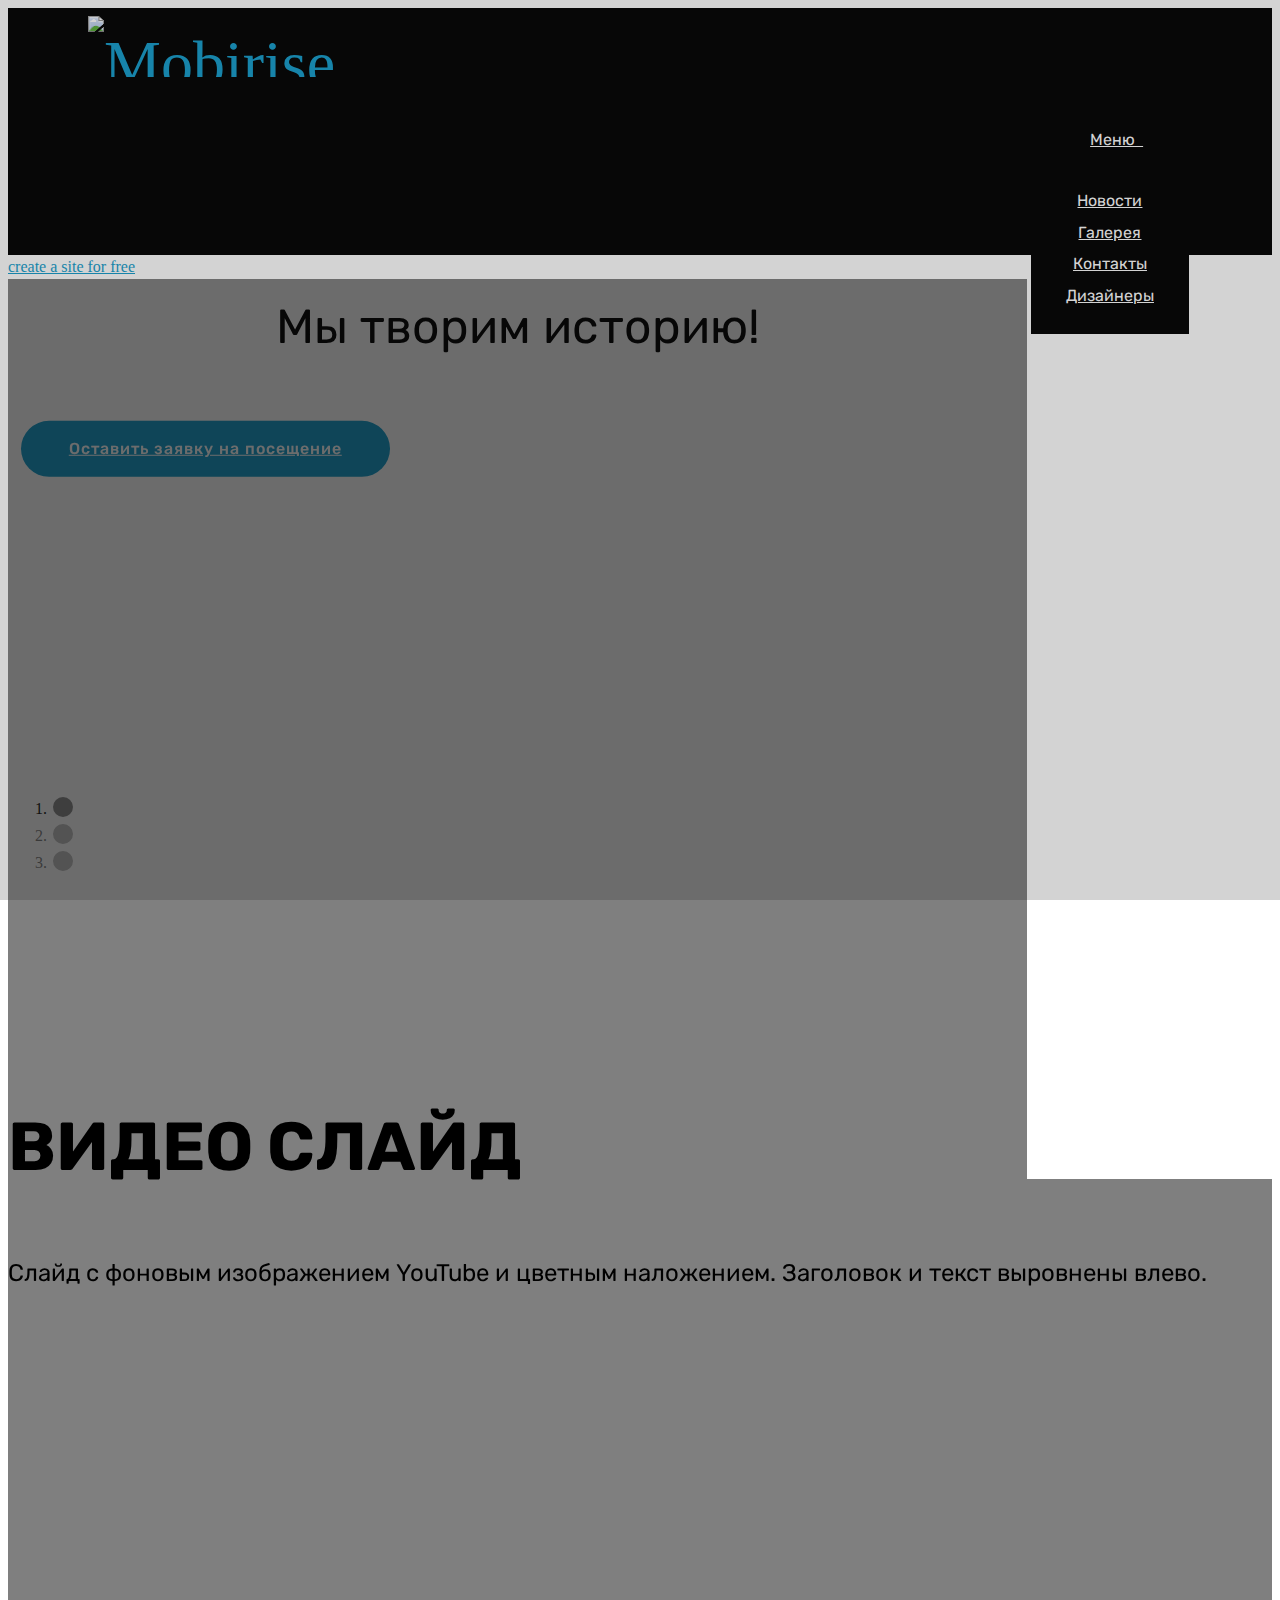
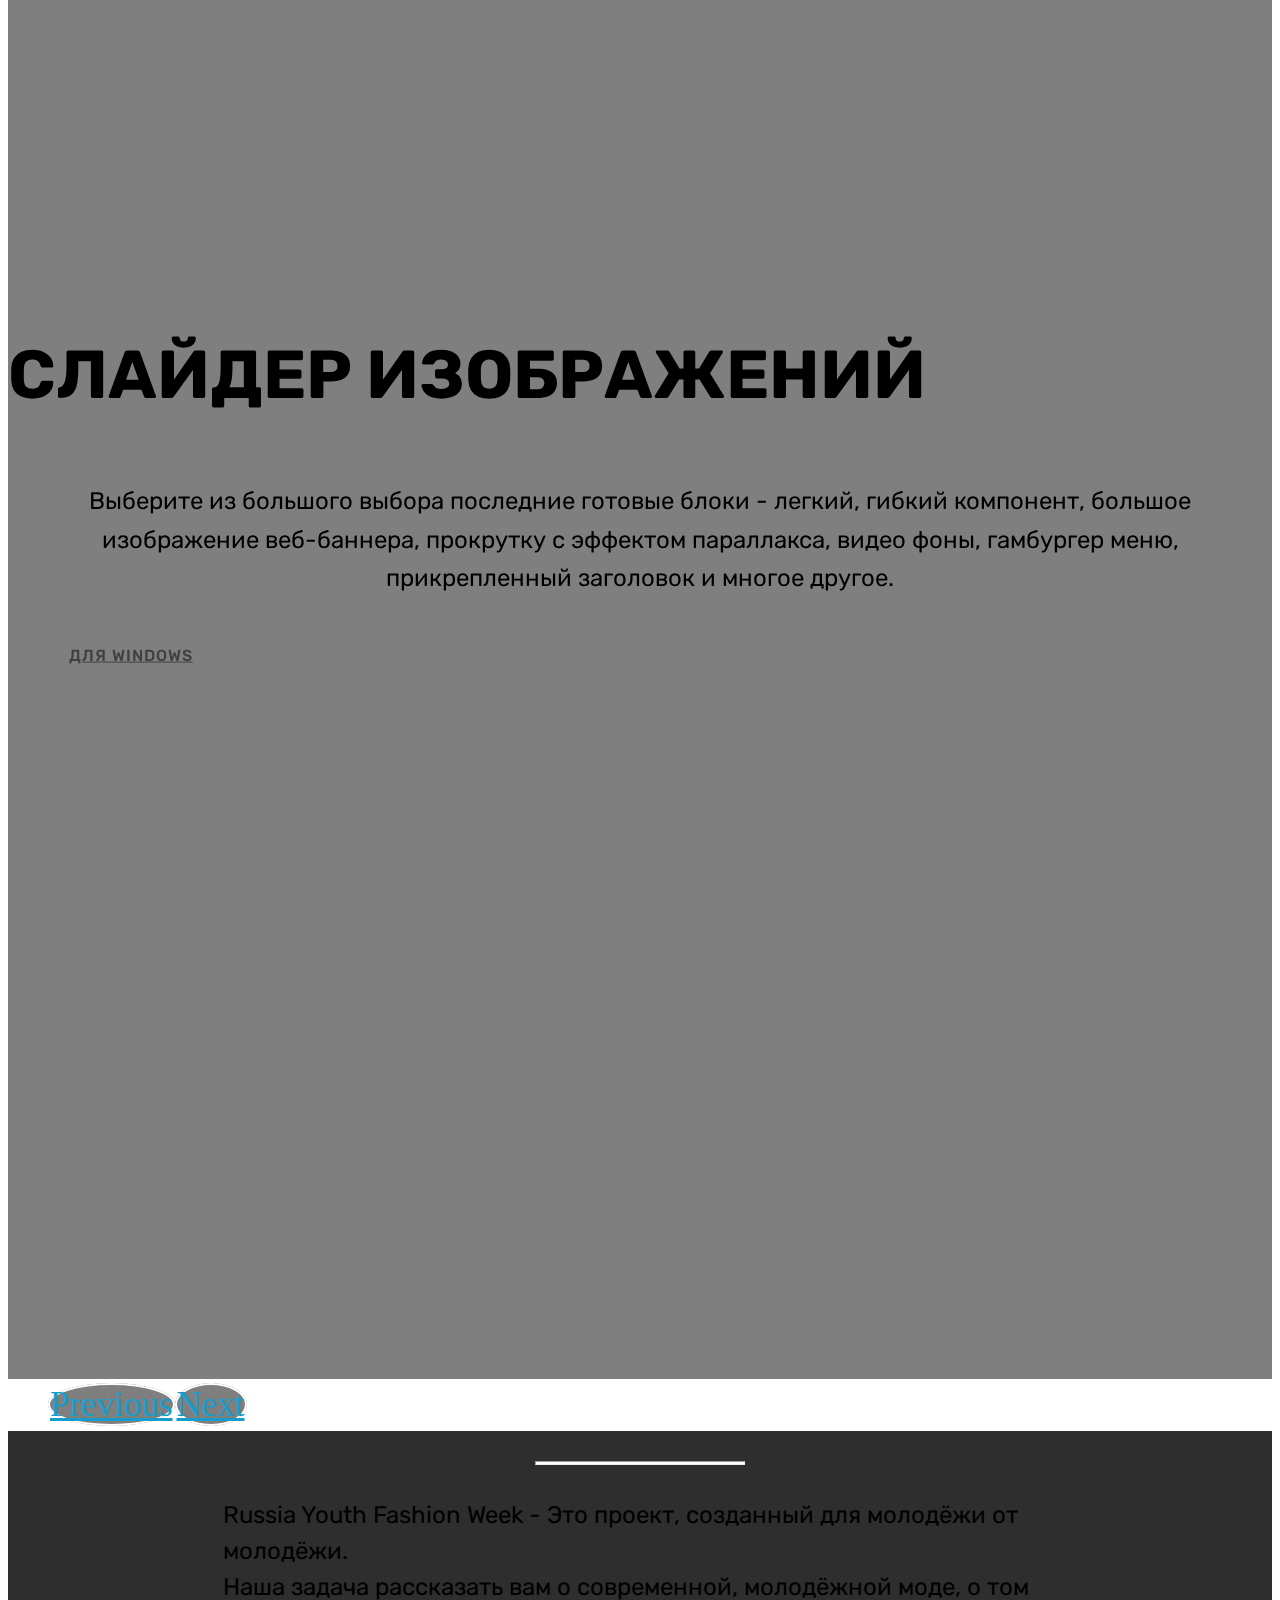
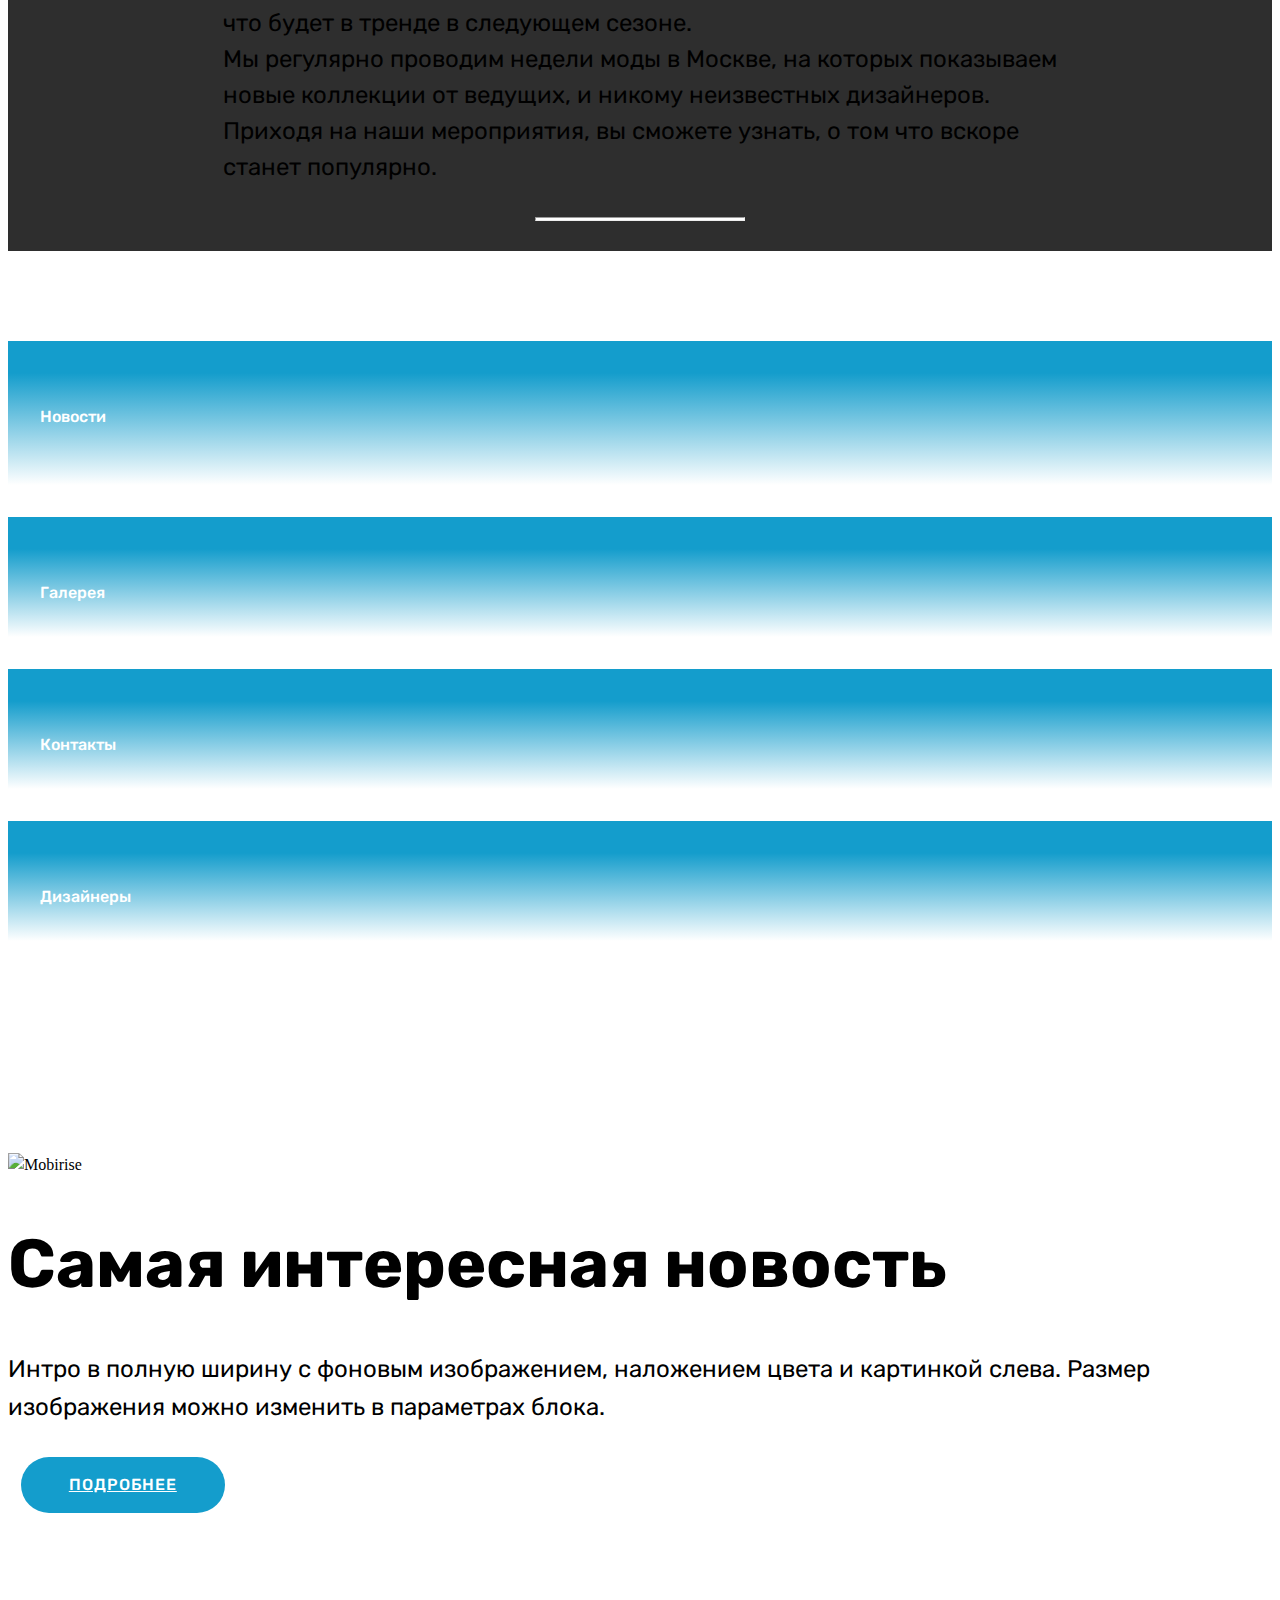
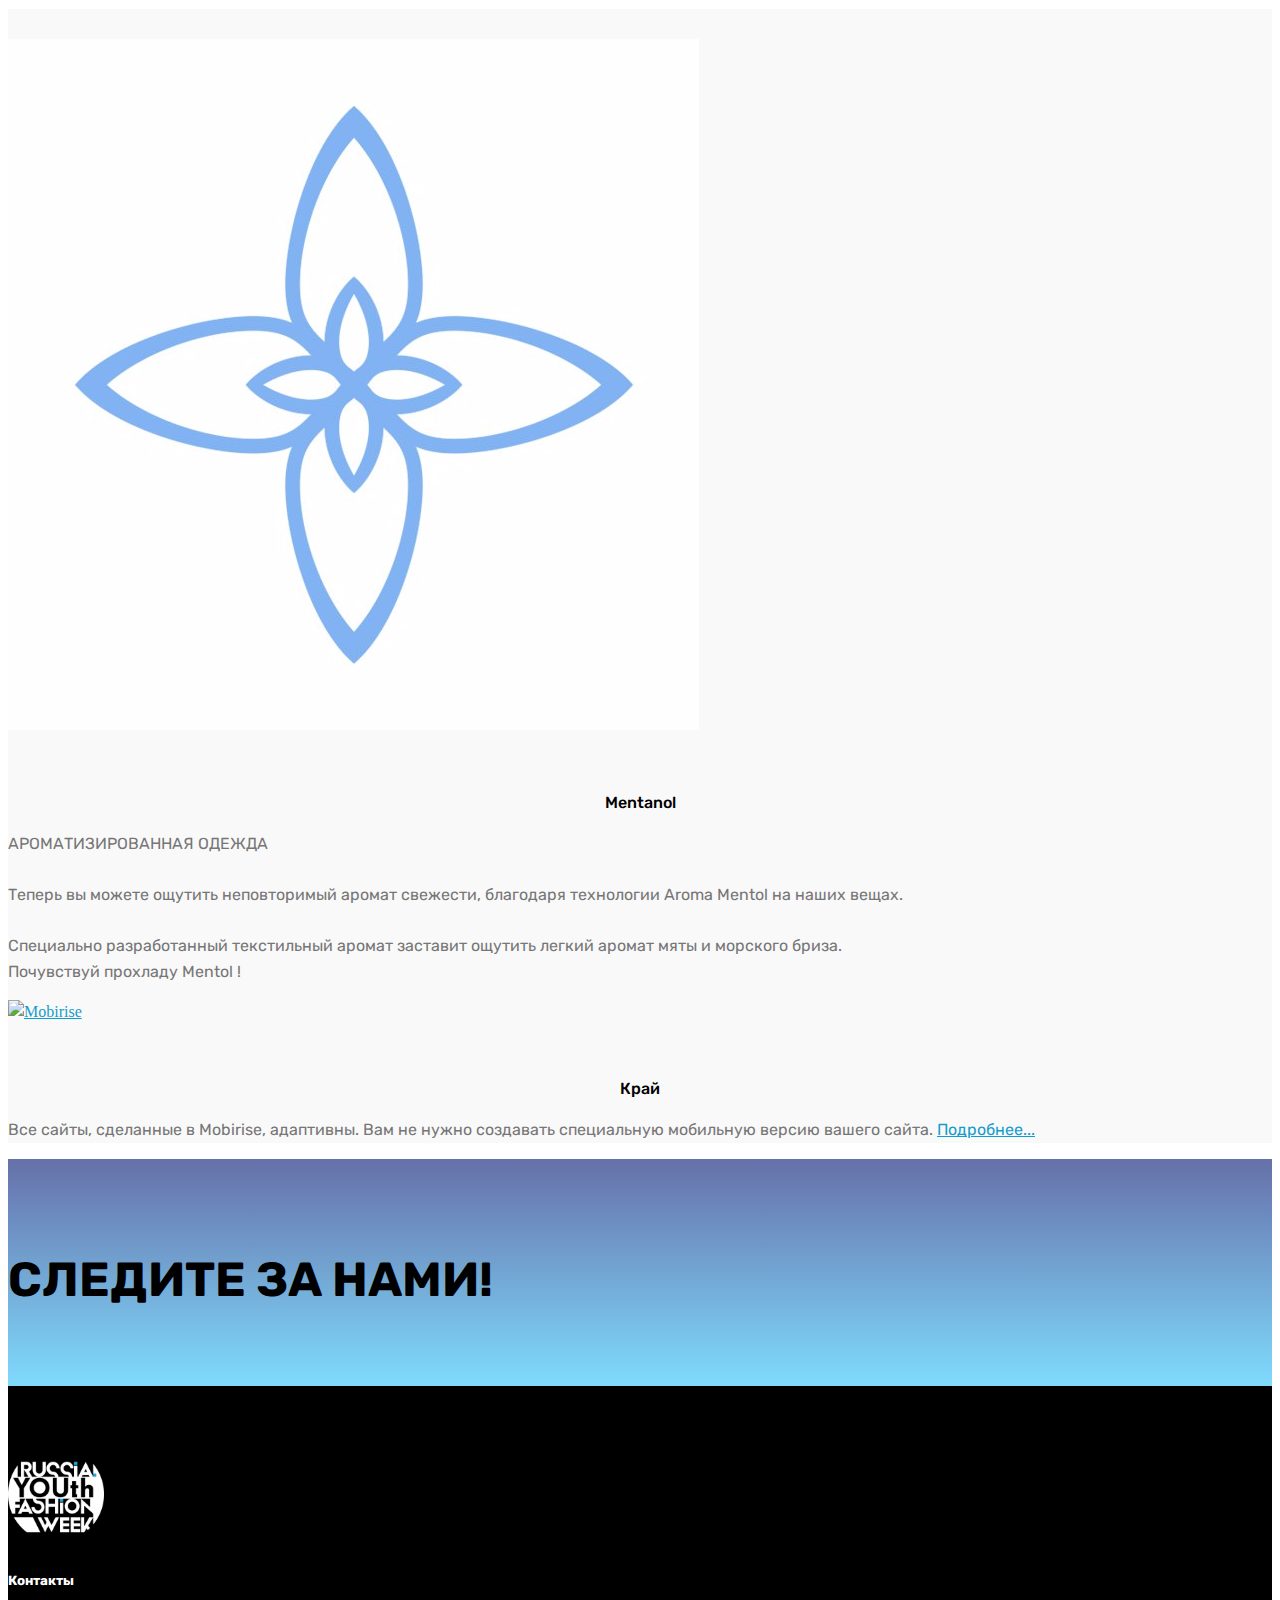
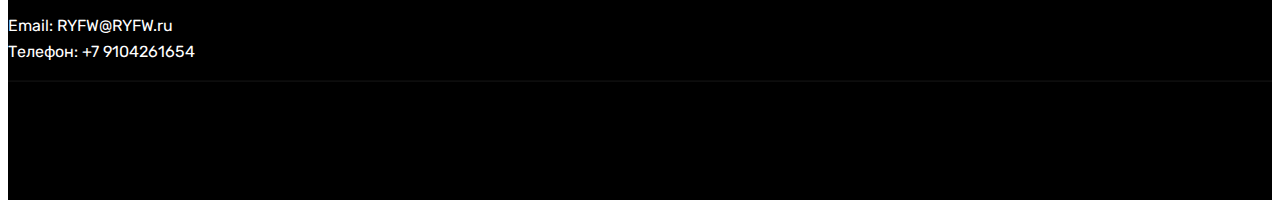
==== commit 52bdafe0: "create github pages" ====
--- a/index.html
+++ b/index.html
@@ -6,7 +6,7 @@
   <meta http-equiv="X-UA-Compatible" content="IE=edge">
   <meta name="generator" content="Mobirise v4.8.1, mobirise.com">
   <meta name="viewport" content="width=device-width, initial-scale=1, minimum-scale=1">
-  <link rel="shortcut icon" href="assets/images/0.jpg" type="image/x-icon">
+  <link rel="shortcut icon" href="assets/images/maks-1.jpg" type="image/x-icon">
   <meta name="description" content="">
   <title>Home</title>
   <link rel="stylesheet" href="assets/web/assets/mobirise-icons/mobirise-icons.css">
@@ -39,11 +39,11 @@
         <div class="menu-logo">
             <div class="navbar-brand">
                 <span class="navbar-logo">
-                    
-                         <img src="assets/images/maks.jpg" alt="Mobirise" title="" style="height: 3.8rem;">
-                    
+                    <a href="https://mobirise.com">
+                         <img src="assets/images/maks-1.jpg" alt="Mobirise" title="" style="height: 3.8rem;">
+                    </a>
                 </span>
-                <span class="navbar-caption-wrap"><a class="navbar-caption text-info display-4" href="https://mobirise.com">Russia youth fashion week</a></span>
+                <span class="navbar-caption-wrap"><a class="navbar-caption text-white display-4" href="https://mobirise.com"></a></span>
             </div>
         </div>
         <div class="collapse navbar-collapse" id="navbarSupportedContent">
@@ -51,7 +51,7 @@
                     <a class="nav-link link text-white display-4" href="https://mobirise.com">
                         </a>
                 </li>
-                <li class="nav-item dropdown"><a class="nav-link link text-white dropdown-toggle display-4" href="https://mobirise.com" data-toggle="dropdown-submenu" aria-expanded="false"><span class="mbri-align-justify mbr-iconfont mbr-iconfont-btn"></span>
+                <li class="nav-item dropdown open"><a class="nav-link link text-white dropdown-toggle display-4" href="https://mobirise.com" data-toggle="dropdown-submenu" aria-expanded="true"><span class="mbri-align-justify mbr-iconfont mbr-iconfont-btn"></span>
                         Меню &nbsp;</a><div class="dropdown-menu"><a class="text-white dropdown-item display-4" href="page2.html">Новости</a><a class="text-white dropdown-item display-4" href="page1.html" aria-expanded="false">Галерея</a><a class="text-white dropdown-item display-4" href="page5.html" aria-expanded="false">Контакты</a><a class="text-white dropdown-item display-4" href="index.html#features2-t" aria-expanded="false">Дизайнеры</a></div></li><li class="nav-item"><a class="nav-link link text-white display-4" href="index.html"><span class="mbri-home mbr-iconfont mbr-iconfont-btn"></span>
                         Домой &nbsp; &nbsp; &nbsp; &nbsp; &nbsp; &nbsp; &nbsp; &nbsp; &nbsp; &nbsp;</a></li></ul>
             
@@ -59,7 +59,7 @@
     </nav>
 </section>
 
-<section class="engine"><a href="https://mobiri.se/g">build your own website for free</a></section><section class="carousel slide cid-qXo7FGZ689" data-interval="false" id="slider1-a">
+<section class="engine"><a href="https://mobiri.se/b">create a site for free</a></section><section class="carousel slide cid-qXo7FGZ689" data-interval="false" id="slider1-a">
 
     
 
@@ -181,7 +181,7 @@
             <div class="card p-3 col-12 col-md-6">
                 <div class="card-wrapper">
                     <div class="card-img">
-                        <a href="https://vk.com/mentolone"><img src="assets/images/maks2.jpg" alt="Mobirise" title=""></a>
+                        <a href="https://vk.com/mentolone"><img src="assets/images/maks2-1.jpg" alt="Mobirise" title=""></a>
                     </div>
                     <div class="card-box">
                         <h4 class="card-title pb-3 mbr-fonts-style display-7">
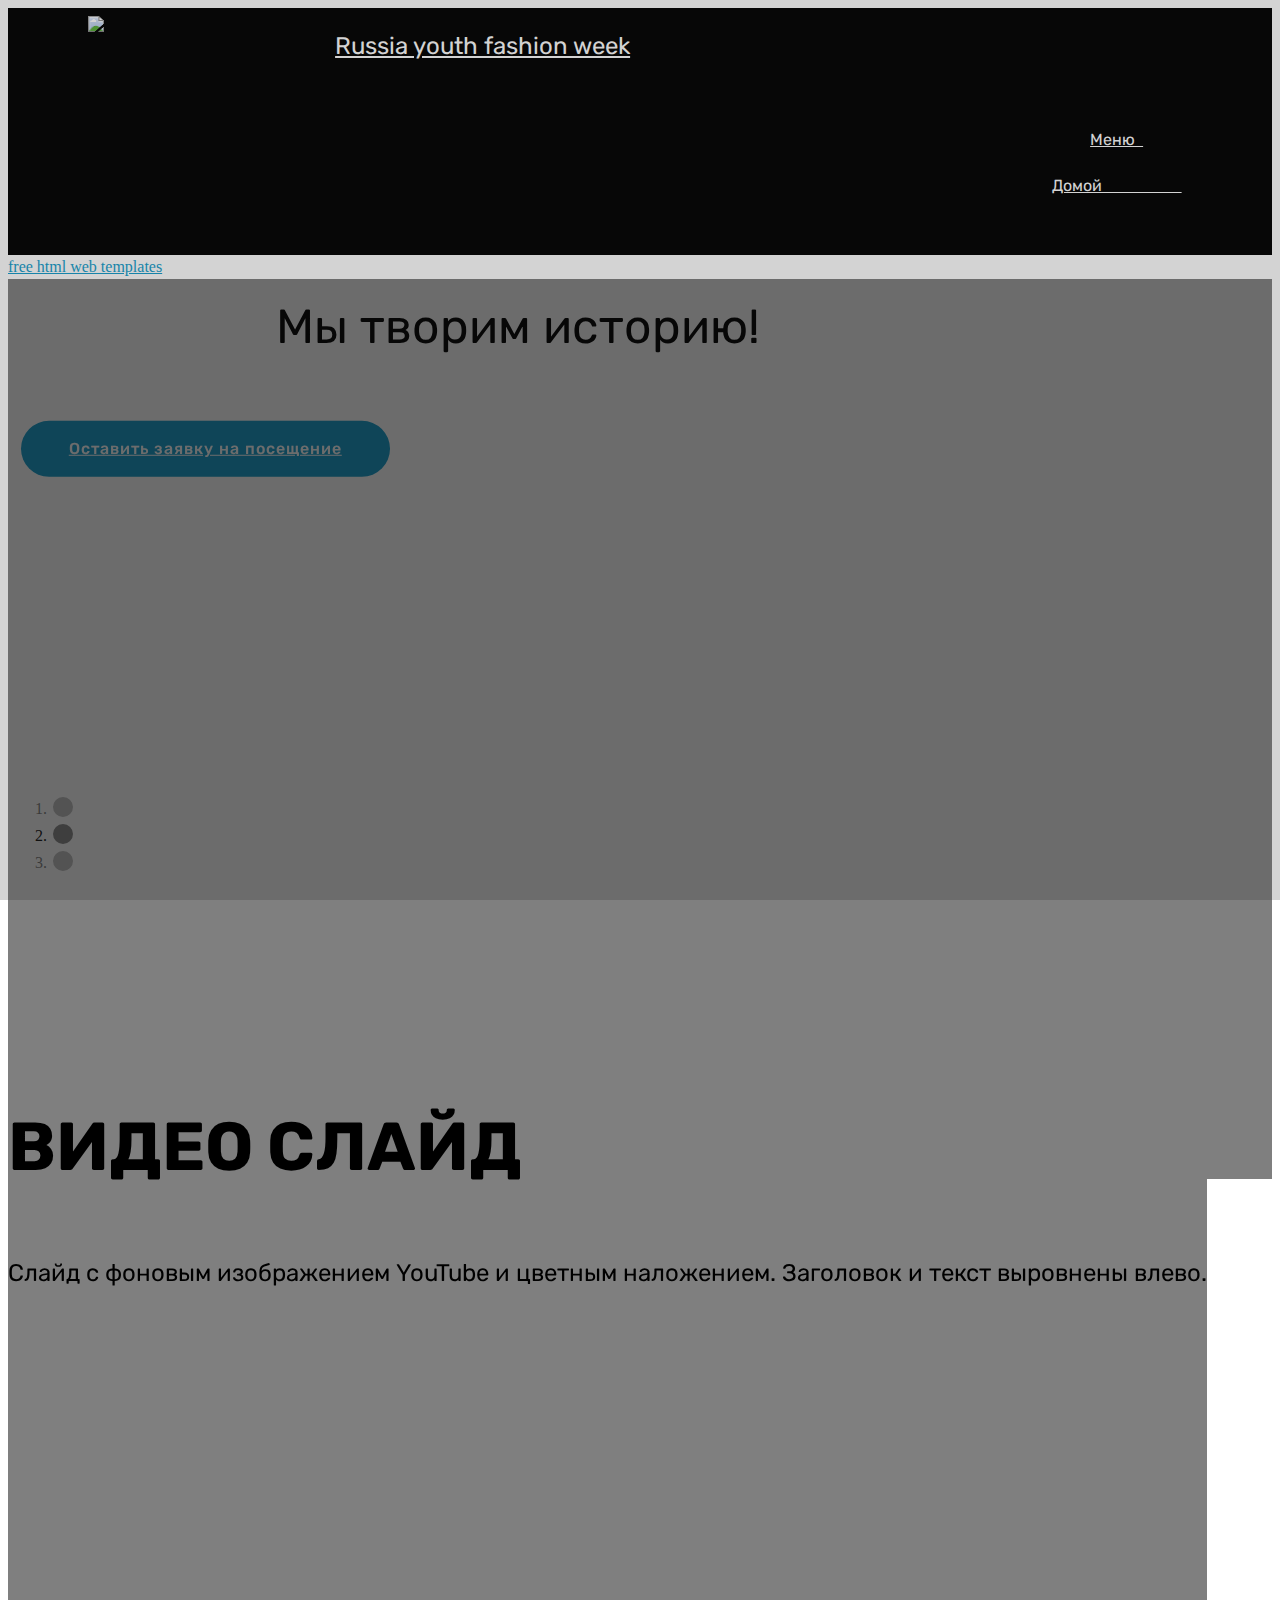
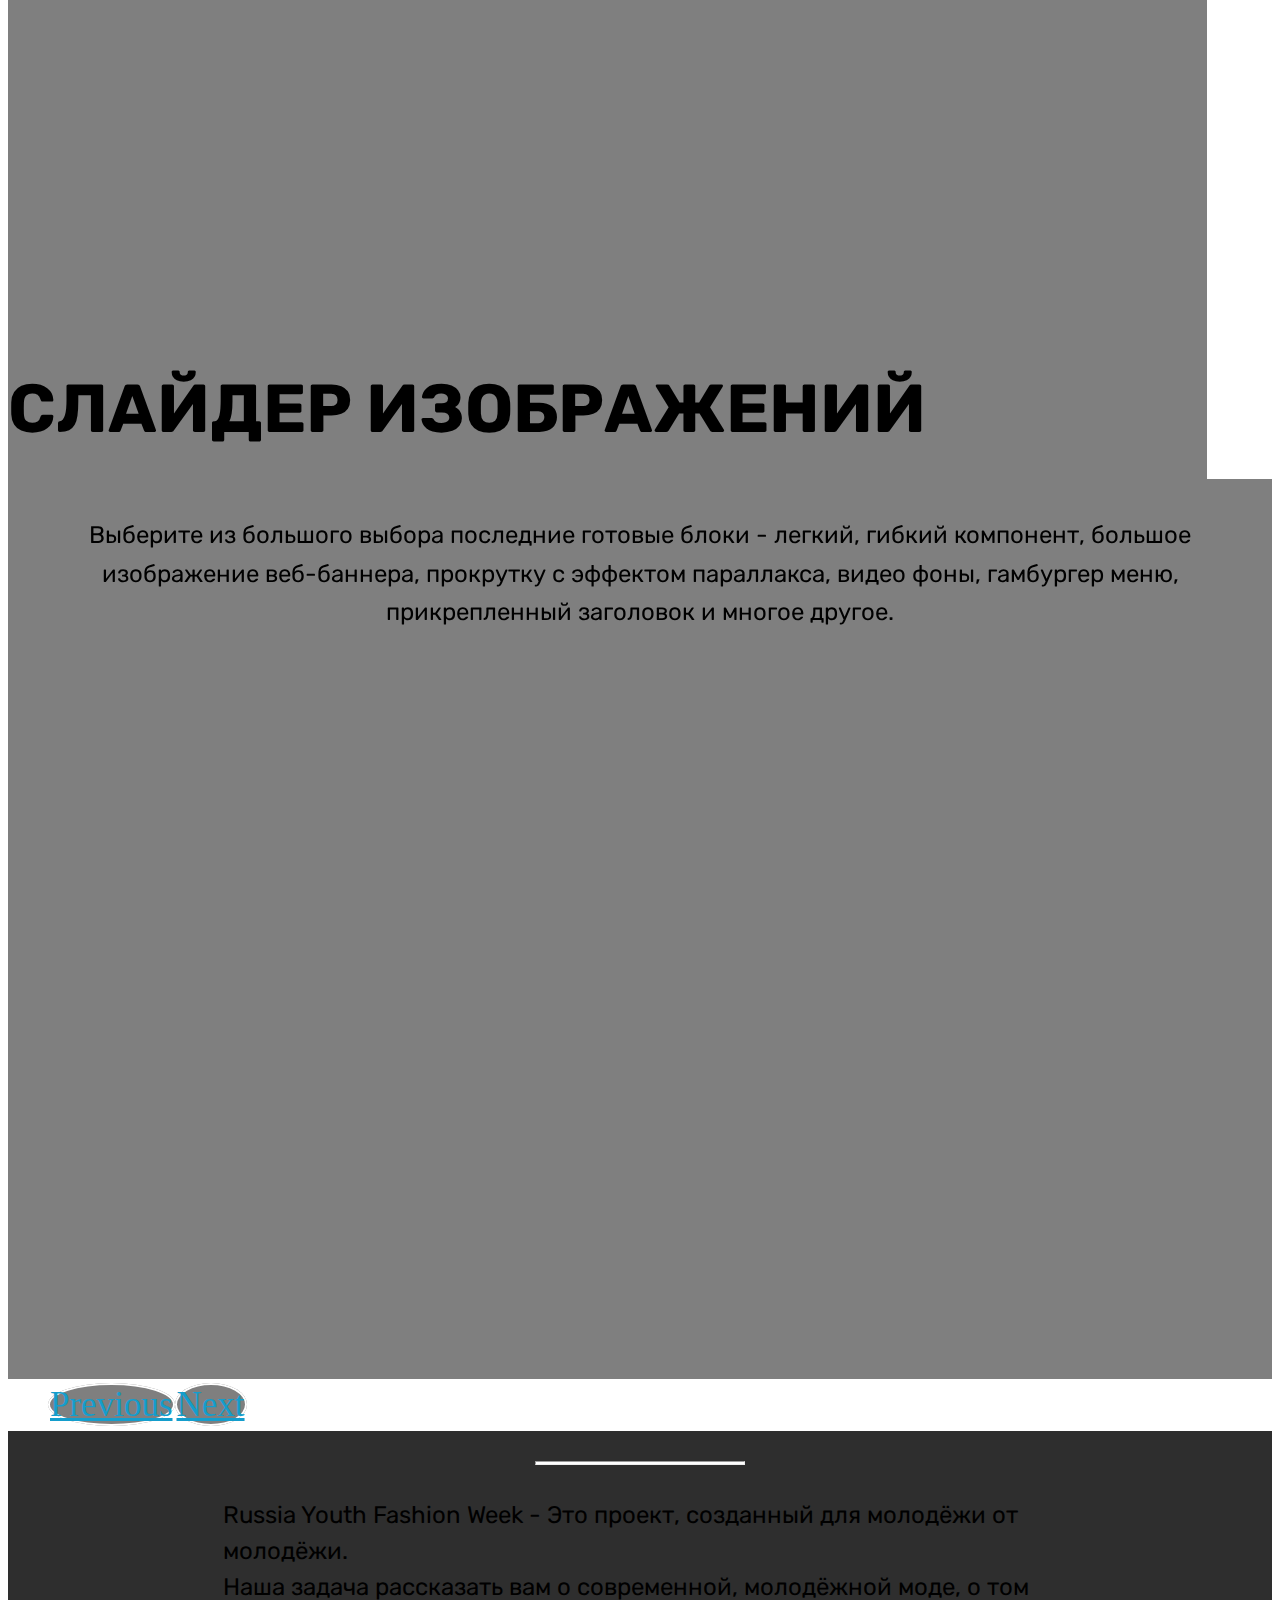
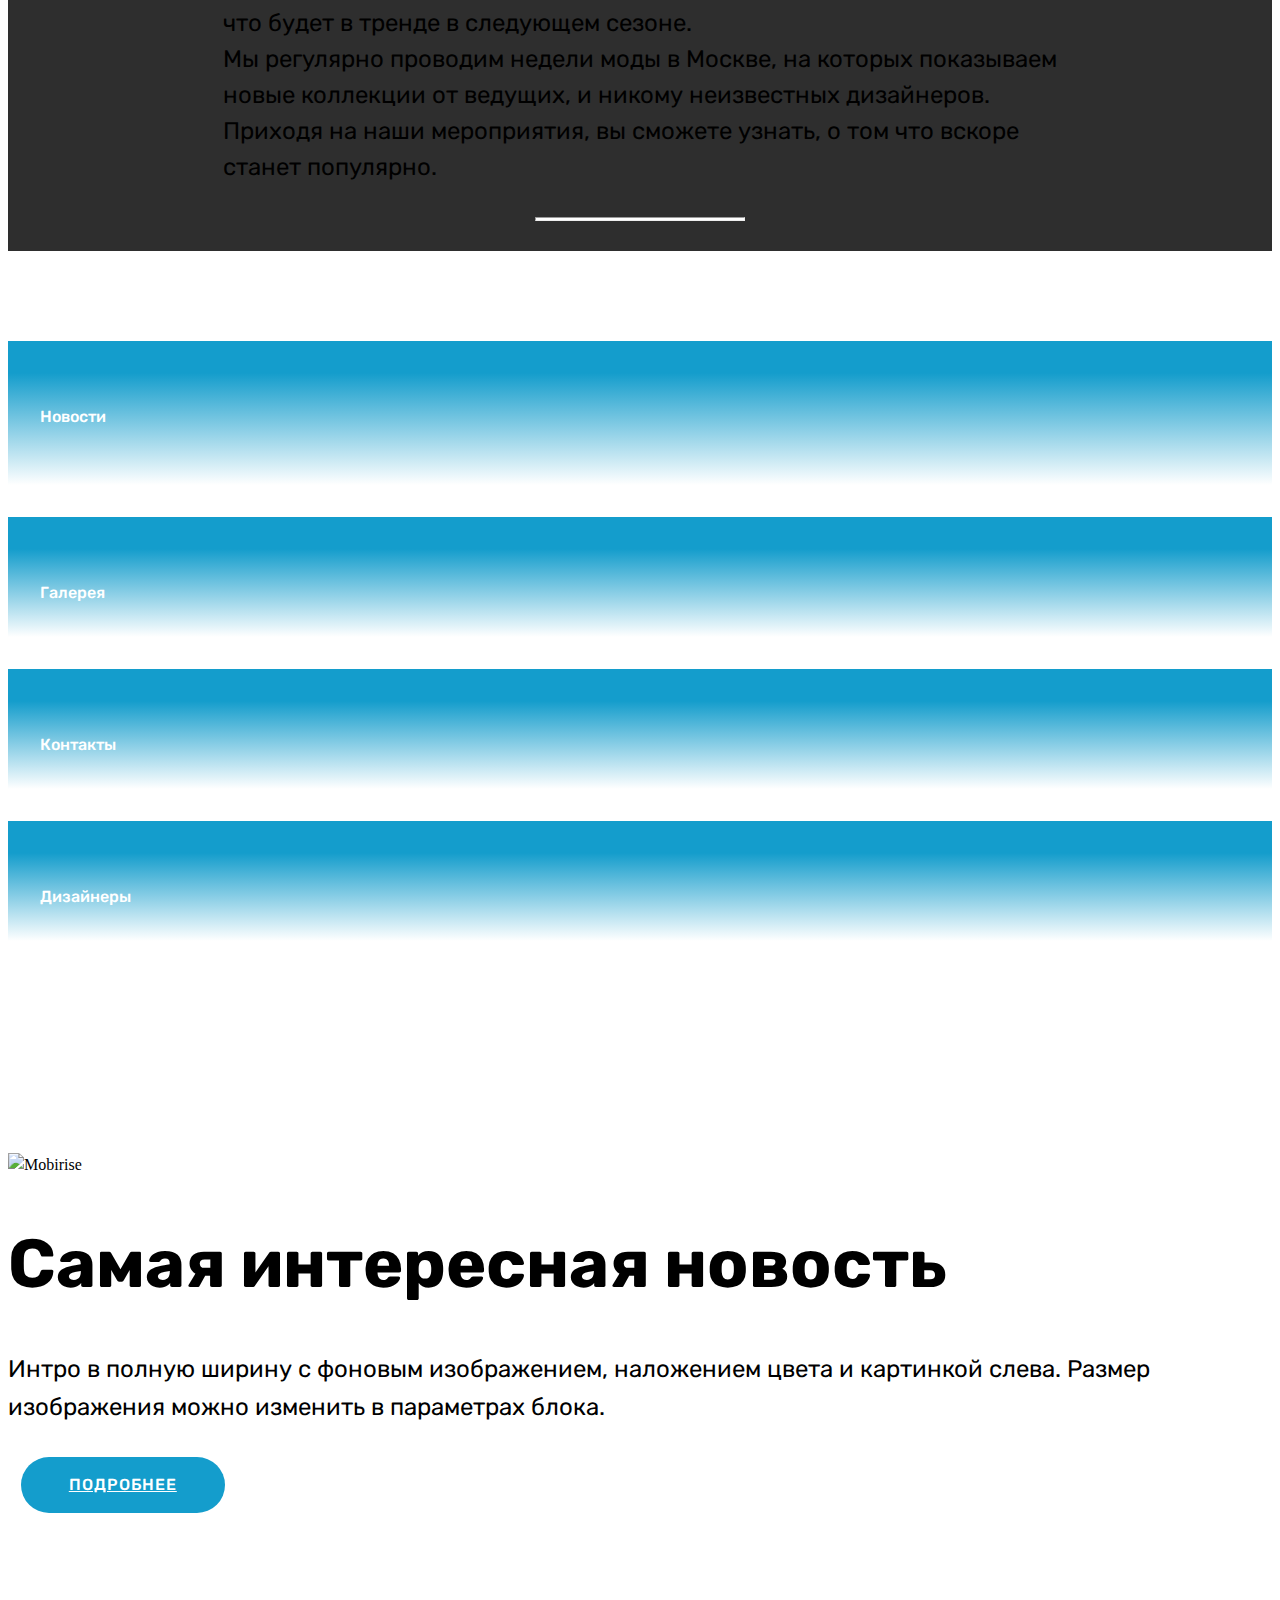
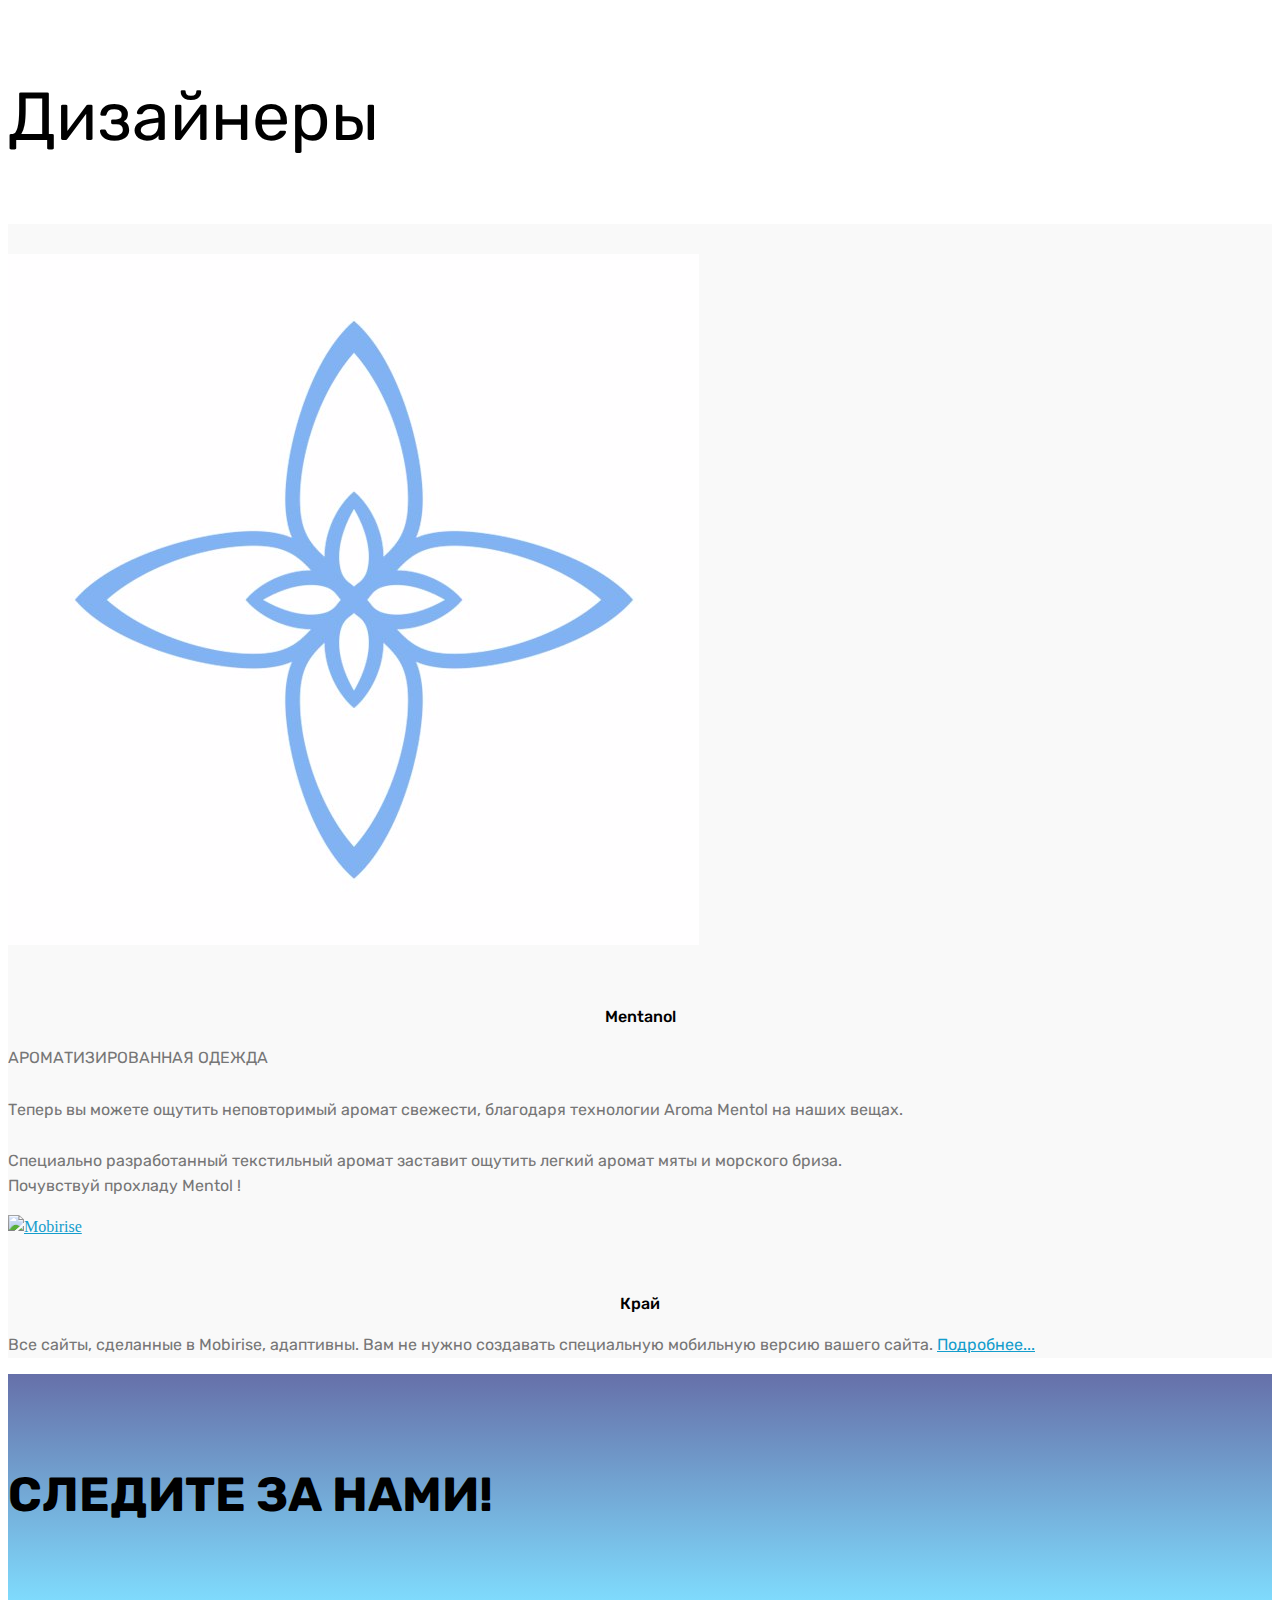
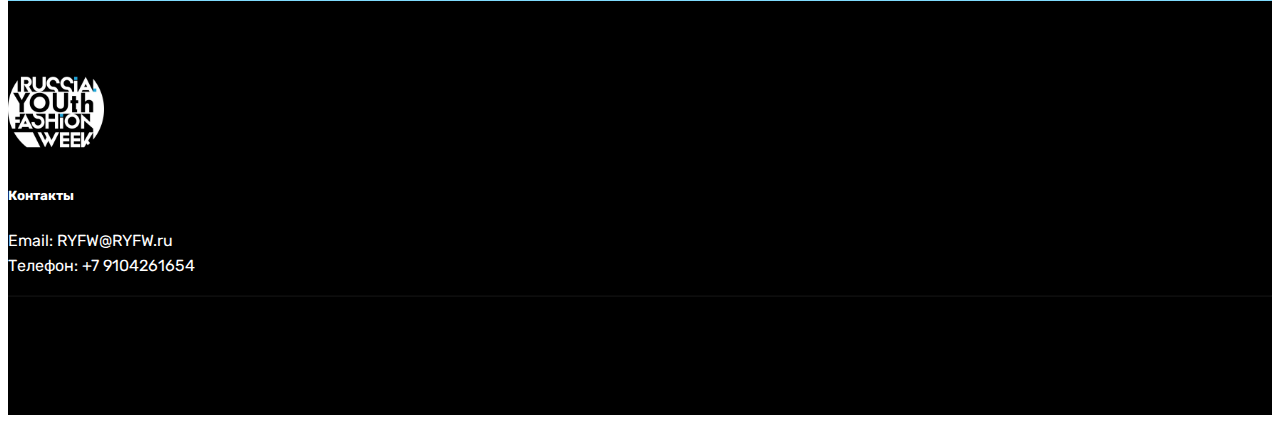
==== commit c4335919: "create github pages" ====
--- a/index.html
+++ b/index.html
@@ -39,11 +39,11 @@
         <div class="menu-logo">
             <div class="navbar-brand">
                 <span class="navbar-logo">
-                    <a href="https://mobirise.com">
+                    
                          <img src="assets/images/maks-1.jpg" alt="Mobirise" title="" style="height: 3.8rem;">
-                    </a>
+                    
                 </span>
-                <span class="navbar-caption-wrap"><a class="navbar-caption text-white display-4" href="https://mobirise.com"></a></span>
+                <span class="navbar-caption-wrap"><a class="navbar-caption text-info display-5" href="index.html">Russia youth fashion week</a></span>
             </div>
         </div>
         <div class="collapse navbar-collapse" id="navbarSupportedContent">
@@ -51,19 +51,19 @@
                     <a class="nav-link link text-white display-4" href="https://mobirise.com">
                         </a>
                 </li>
-                <li class="nav-item dropdown open"><a class="nav-link link text-white dropdown-toggle display-4" href="https://mobirise.com" data-toggle="dropdown-submenu" aria-expanded="true"><span class="mbri-align-justify mbr-iconfont mbr-iconfont-btn"></span>
-                        Меню &nbsp;</a><div class="dropdown-menu"><a class="text-white dropdown-item display-4" href="page2.html">Новости</a><a class="text-white dropdown-item display-4" href="page1.html" aria-expanded="false">Галерея</a><a class="text-white dropdown-item display-4" href="page5.html" aria-expanded="false">Контакты</a><a class="text-white dropdown-item display-4" href="index.html#features2-t" aria-expanded="false">Дизайнеры</a></div></li><li class="nav-item"><a class="nav-link link text-white display-4" href="index.html"><span class="mbri-home mbr-iconfont mbr-iconfont-btn"></span>
+                <li class="nav-item dropdown"><a class="nav-link link text-white dropdown-toggle display-4" href="index.html" data-toggle="dropdown-submenu" aria-expanded="false"><span class="mbri-align-justify mbr-iconfont mbr-iconfont-btn"></span>
+                        Меню &nbsp;</a><div class="dropdown-menu"><a class="text-white dropdown-item display-4" href="page2.html">Новости</a><a class="text-white dropdown-item display-4" href="page1.html" aria-expanded="false">Галерея</a><a class="text-white dropdown-item display-4" href="page5.html" aria-expanded="false">Контакты</a><a class="text-white dropdown-item display-4" href="page6.html" aria-expanded="false">Дизайнеры</a></div></li><li class="nav-item"><a class="nav-link link text-white display-4" href="index.html"><span class="mbri-home mbr-iconfont mbr-iconfont-btn"></span>
                         Домой &nbsp; &nbsp; &nbsp; &nbsp; &nbsp; &nbsp; &nbsp; &nbsp; &nbsp; &nbsp;</a></li></ul>
             
         </div>
     </nav>
 </section>
 
-<section class="engine"><a href="https://mobiri.se/b">create a site for free</a></section><section class="carousel slide cid-qXo7FGZ689" data-interval="false" id="slider1-a">
-
-    
-
-    <div class="full-screen"><div class="mbr-slider slide carousel" data-pause="true" data-keyboard="false" data-ride="false" data-interval="false"><ol class="carousel-indicators"><li data-app-prevent-settings="" data-target="#slider1-a" class=" active" data-slide-to="0"></li><li data-app-prevent-settings="" data-target="#slider1-a" data-slide-to="1"></li><li data-app-prevent-settings="" data-target="#slider1-a" data-slide-to="2"></li></ol><div class="carousel-inner" role="listbox"><div class="carousel-item slider-fullscreen-image active" data-bg-video-slide="false" style="background-image: url(assets/images/1.jpg);"><div class="container container-slide"><div class="image_wrapper"><div class="mbr-overlay"></div><img src="assets/images/1.jpg"><div class="carousel-caption justify-content-center"><div class="col-10 align-center"><h2 class="mbr-fonts-style display-1">RUSSIA YOUTH FASHION WEEK</h2><p class="lead mbr-text mbr-fonts-style display-2">Мы творим историю!</p><div class="mbr-section-btn" buttons="0"><a class="btn btn-success display-4" href="mailto:igrushekradi@gmail.com">Оставить заявку на посещение<br></a> </div></div></div></div></div></div><div class="carousel-item slider-fullscreen-image" data-bg-video-slide="https://www.youtube.com/watch?v=fwkKc6M60-0"><div class="mbr-overlay"></div><div class="container container-slide"><div class="image_wrapper"><img src="assets/images/2.jpg" style="opacity: 0;"><div class="carousel-caption justify-content-center"><div class="col-10 align-left"><h2 class="mbr-fonts-style display-1">ВИДЕО СЛАЙД</h2><p class="lead mbr-text mbr-fonts-style display-5">Слайд с фоновым изображением YouTube и цветным наложением. Заголовок и текст выровнены влево.</p></div></div></div></div></div><div class="carousel-item slider-fullscreen-image" data-bg-video-slide="false" style="background-image: url(assets/images/3.jpg);"><div class="container container-slide"><div class="image_wrapper"><div class="mbr-overlay"></div><img src="assets/images/3.jpg"><div class="carousel-caption justify-content-center"><div class="col-10 align-right"><h2 class="mbr-fonts-style display-1">СЛАЙДЕР ИЗОБРАЖЕНИЙ</h2><p class="lead mbr-text mbr-fonts-style display-5">Выберите из большого выбора последние готовые блоки - легкий, гибкий компонент, большое изображение веб-баннера, прокрутку с эффектом параллакса, видео фоны, гамбургер меню, прикрепленный заголовок и многое другое.</p><div class="mbr-section-btn" buttons="0"><a class="btn btn-info display-4" href="https://mobirise.com">ДЛЯ WINDOWS</a> <a class="btn  btn-white-outline display-4" href="https://mobirise.com">ДЛЯ MAC</a></div></div></div></div></div></div></div><a data-app-prevent-settings="" class="carousel-control carousel-control-prev" role="button" data-slide="prev" href="#slider1-a"><span aria-hidden="true" class="mbri-left mbr-iconfont"></span><span class="sr-only">Previous</span></a><a data-app-prevent-settings="" class="carousel-control carousel-control-next" role="button" data-slide="next" href="#slider1-a"><span aria-hidden="true" class="mbri-right mbr-iconfont"></span><span class="sr-only">Next</span></a></div></div>
+<section class="engine"><a href="https://mobiri.se/y">free html web templates</a></section><section class="carousel slide cid-qXo7FGZ689" data-interval="false" id="slider1-a">
+
+    
+
+    <div class="full-screen"><div class="mbr-slider slide carousel" data-pause="true" data-keyboard="false" data-ride="false" data-interval="false"><ol class="carousel-indicators"><li data-app-prevent-settings="" data-target="#slider1-a" data-slide-to="0"></li><li data-app-prevent-settings="" data-target="#slider1-a" class=" active" data-slide-to="1"></li><li data-app-prevent-settings="" data-target="#slider1-a" data-slide-to="2"></li></ol><div class="carousel-inner" role="listbox"><div class="carousel-item slider-fullscreen-image" data-bg-video-slide="false" style="background-image: url(assets/images/1.jpg);"><div class="container container-slide"><div class="image_wrapper"><div class="mbr-overlay"></div><img src="assets/images/1.jpg"><div class="carousel-caption justify-content-center"><div class="col-10 align-center"><h2 class="mbr-fonts-style display-1">RUSSIA YOUTH FASHION WEEK</h2><p class="lead mbr-text mbr-fonts-style display-2">Мы творим историю!</p><div class="mbr-section-btn" buttons="0"><a class="btn btn-success display-4" href="mailto:RYFW@RYFW.ru">Оставить заявку на посещение<br></a> </div></div></div></div></div></div><div class="carousel-item slider-fullscreen-image active" data-bg-video-slide=""><div class="mbr-overlay"></div><div class="container container-slide"><div class="image_wrapper"><img src="assets/images/2.jpg" style="opacity: 0;"><div class="carousel-caption justify-content-center"><div class="col-10 align-left"><h2 class="mbr-fonts-style display-1">ВИДЕО СЛАЙД</h2><p class="lead mbr-text mbr-fonts-style display-5">Слайд с фоновым изображением YouTube и цветным наложением. Заголовок и текст выровнены влево.</p></div></div></div></div></div><div class="carousel-item slider-fullscreen-image" data-bg-video-slide="false" style="background-image: url(assets/images/3.jpg);"><div class="container container-slide"><div class="image_wrapper"><div class="mbr-overlay"></div><img src="assets/images/3.jpg"><div class="carousel-caption justify-content-center"><div class="col-10 align-center"><h2 class="mbr-fonts-style display-1">СЛАЙДЕР ИЗОБРАЖЕНИЙ</h2><p class="lead mbr-text mbr-fonts-style display-5">Выберите из большого выбора последние готовые блоки - легкий, гибкий компонент, большое изображение веб-баннера, прокрутку с эффектом параллакса, видео фоны, гамбургер меню, прикрепленный заголовок и многое другое.</p></div></div></div></div></div></div><a data-app-prevent-settings="" class="carousel-control carousel-control-prev" role="button" data-slide="prev" href="#slider1-a"><span aria-hidden="true" class="mbri-left mbr-iconfont"></span><span class="sr-only">Previous</span></a><a data-app-prevent-settings="" class="carousel-control carousel-control-next" role="button" data-slide="next" href="#slider1-a"><span aria-hidden="true" class="mbri-right mbr-iconfont"></span><span class="sr-only">Next</span></a></div></div>
 
 </section>
 
@@ -170,6 +170,24 @@
 
 </section>
 
+<section class="mbr-section content5 cid-qXHmReCnnt mbr-parallax-background" id="content5-1r">
+
+    
+
+    
+
+    <div class="container">
+        <div class="media-container-row">
+            <div class="title col-12 col-md-8">
+                <h2 class="align-center mbr-bold mbr-white pb-3 mbr-fonts-style display-1"><span style="font-weight: normal;">Дизайнеры</span></h2>
+                
+                
+                
+            </div>
+        </div>
+    </div>
+</section>
+
 <section class="features2 cid-qXoiELFwtX" id="features2-t">
 
     
@@ -228,14 +246,14 @@
                     СЛЕДИТЕ ЗА НАМИ!
                 </h2>
                 <div class="social-list pl-0 mb-0">
-                    <a href="mailto:igrushekradi@gmail.com">
-                        <span class="px-2 mbr-iconfont mbr-iconfont-social socicon-google socicon" style="font-size: 100px; color: rgb(66, 133, 244);"></span>
+                    <a href="https://www.instagram.com/ryouthfw/">
+                        <span class="px-2 mbr-iconfont mbr-iconfont-social socicon-instagram socicon" style="font-size: 100px; color: rgb(255, 69, 69);"></span>
                     </a>
                     <a href="https://vk.com/club167944049" target="_blank">
                         <span class="px-2 mbr-iconfont mbr-iconfont-social socicon-vkontakte socicon" style="font-size: 100px; color: rgb(89, 125, 163);"></span>
                     </a>
                     <a href="https://www.instagram.com/ryouthfw/" target="_blank">
-                        <span class="px-2 mbr-iconfont mbr-iconfont-social socicon-instagram socicon" style="font-size: 100px; color: rgb(255, 69, 69);"></span>
+                        
                     </a>
                     <a href="https://www.youtube.com/c/mobirise" target="_blank">
                         
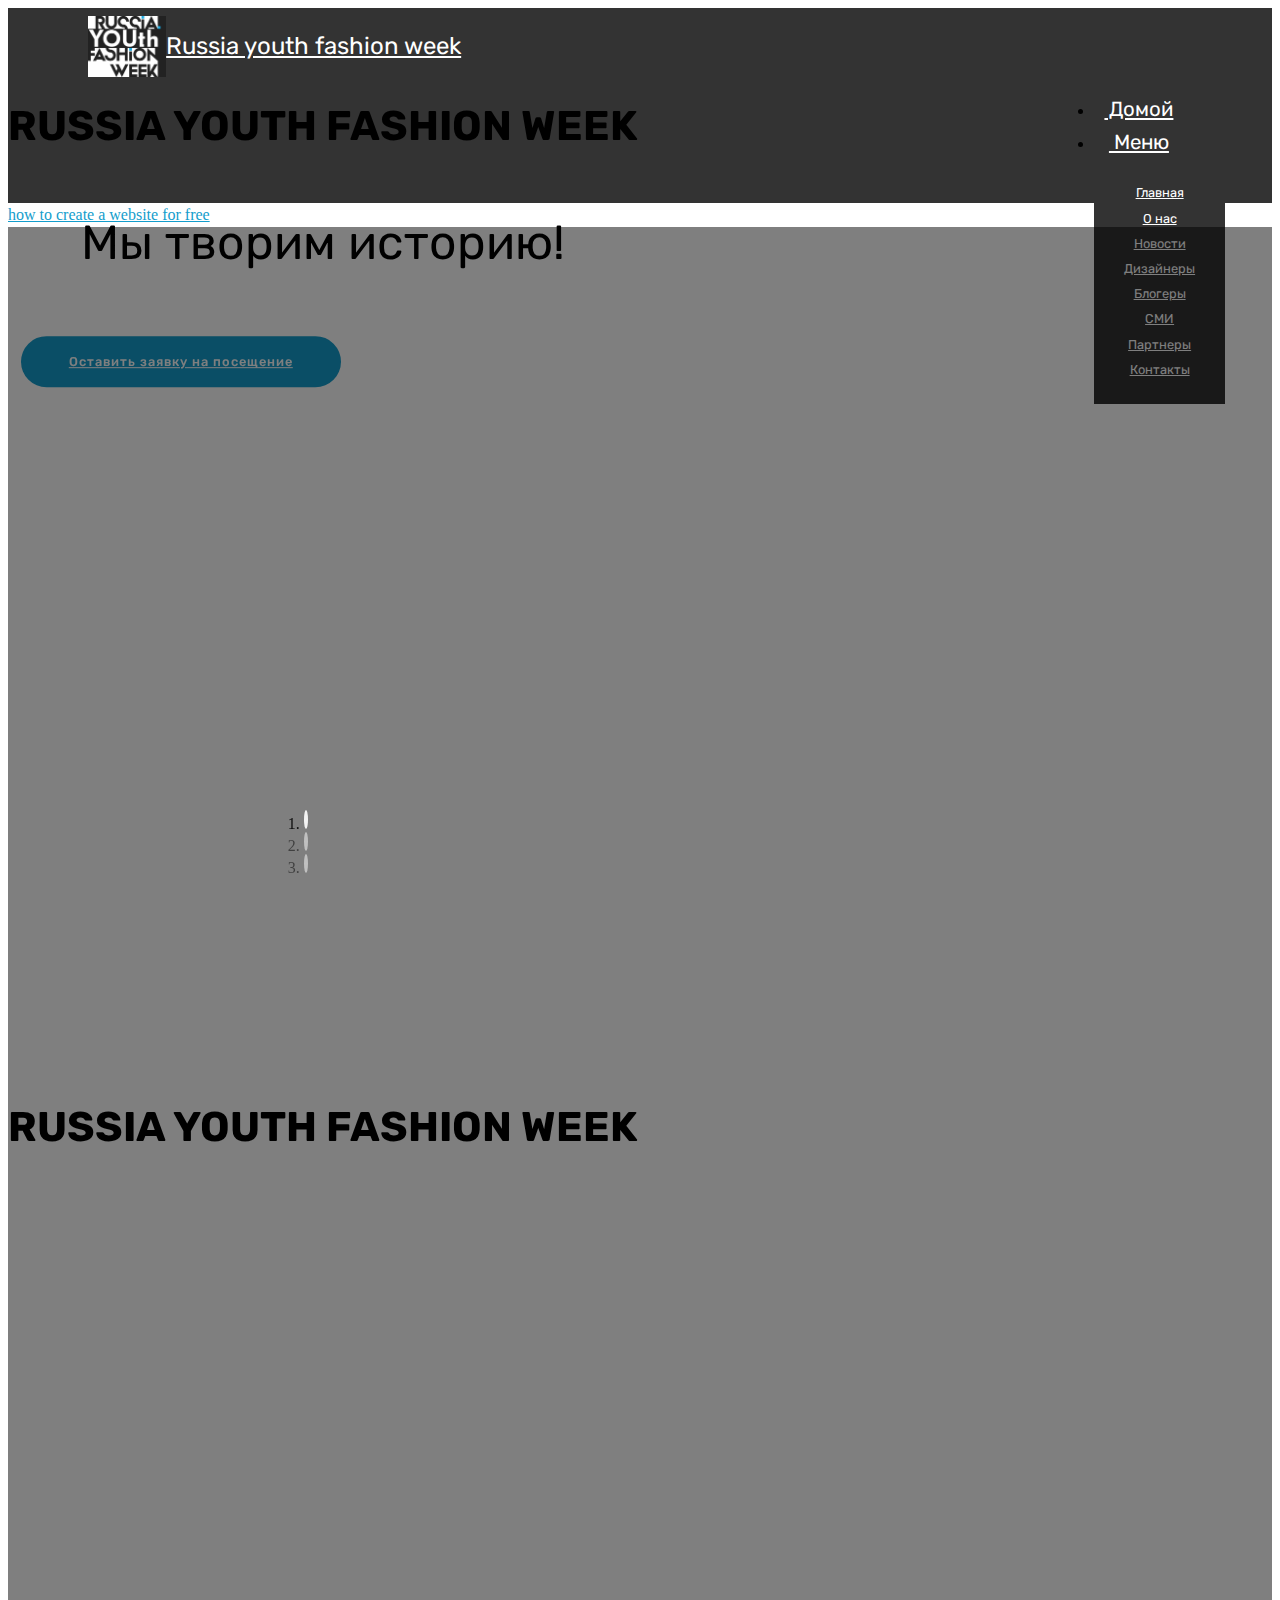
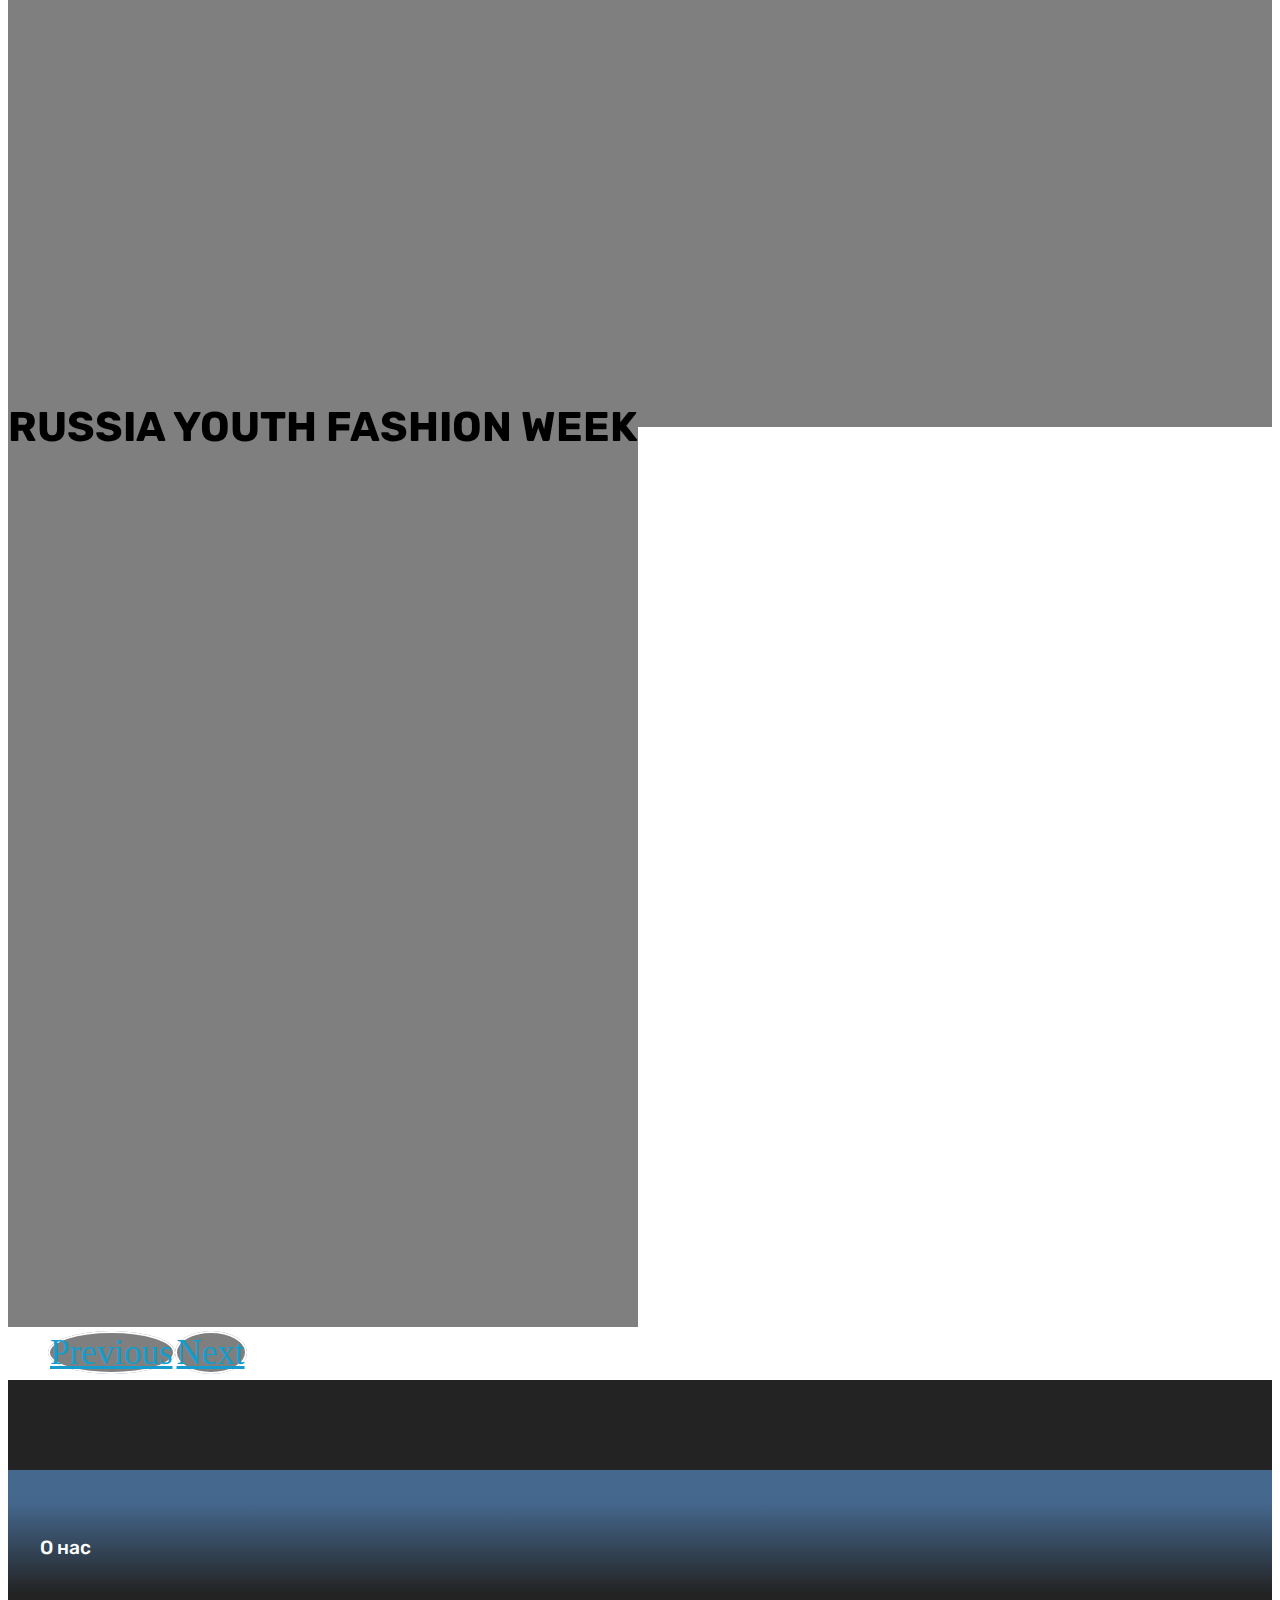
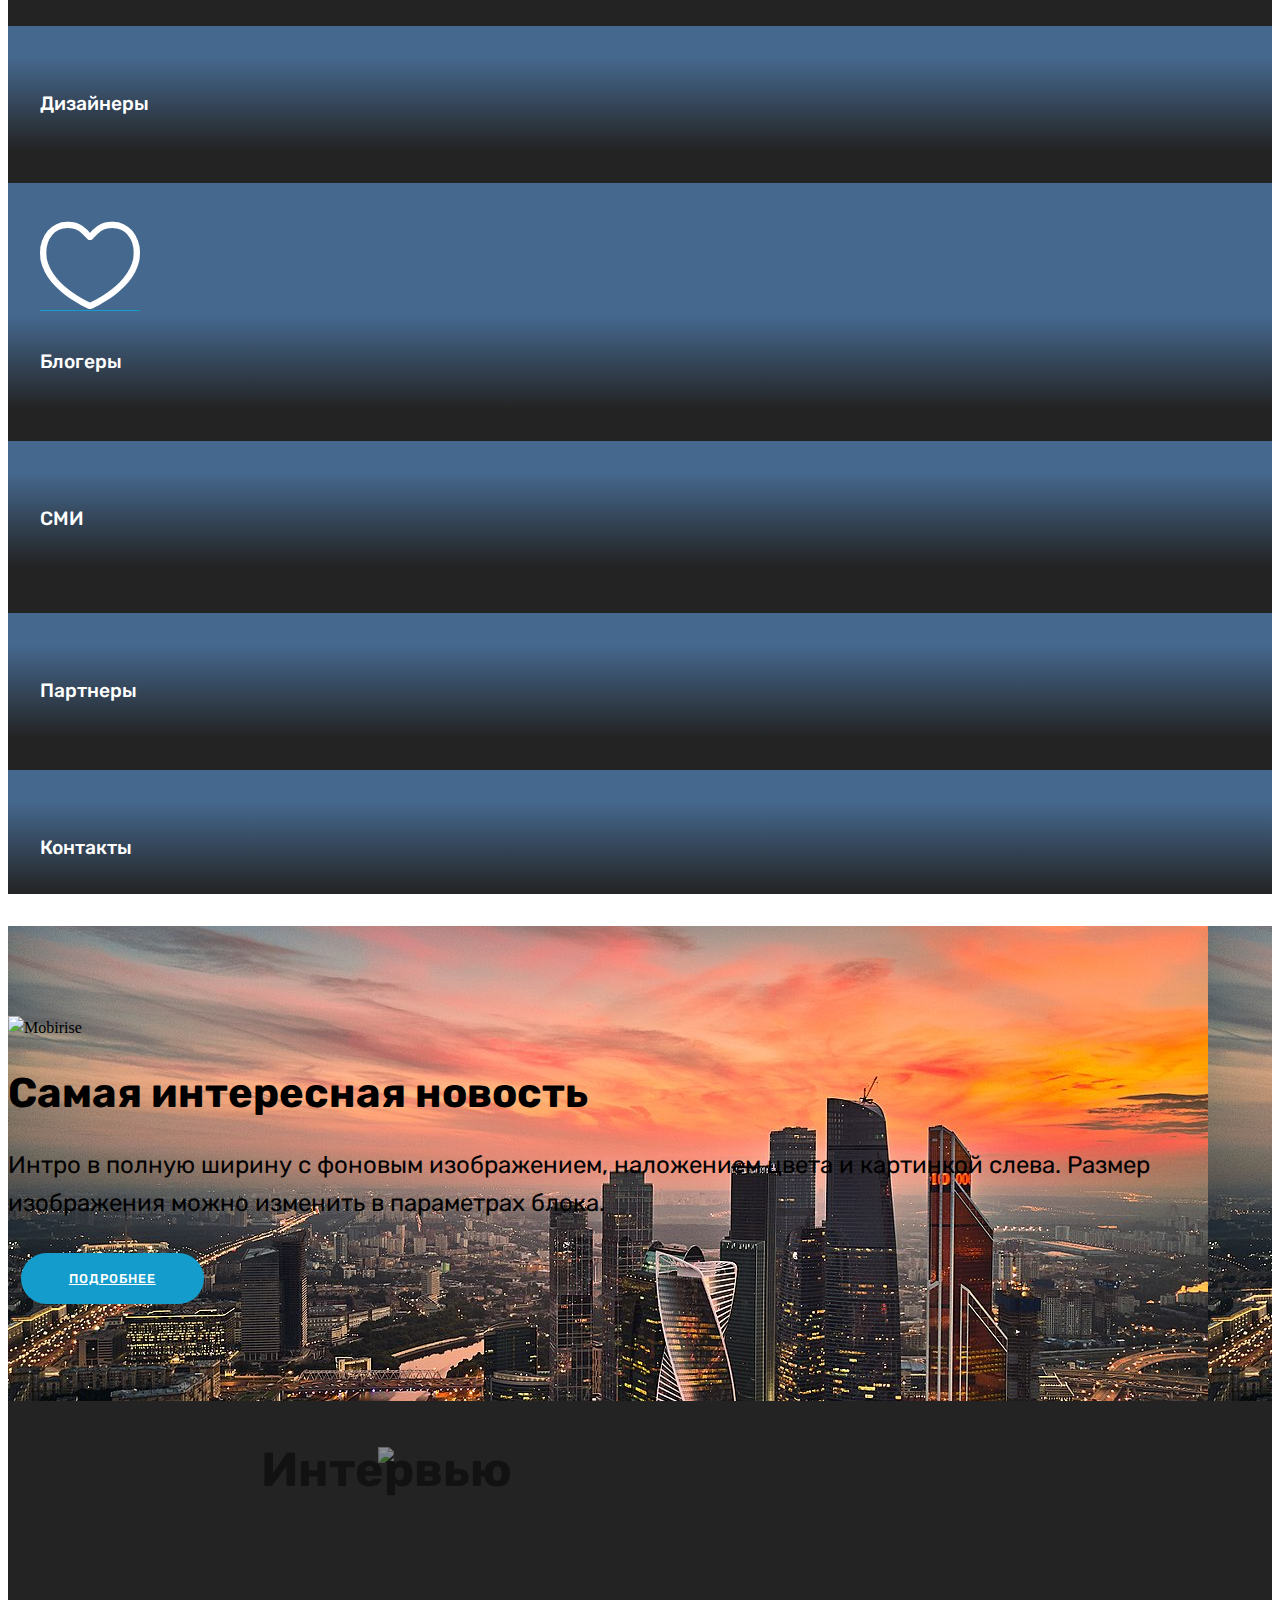
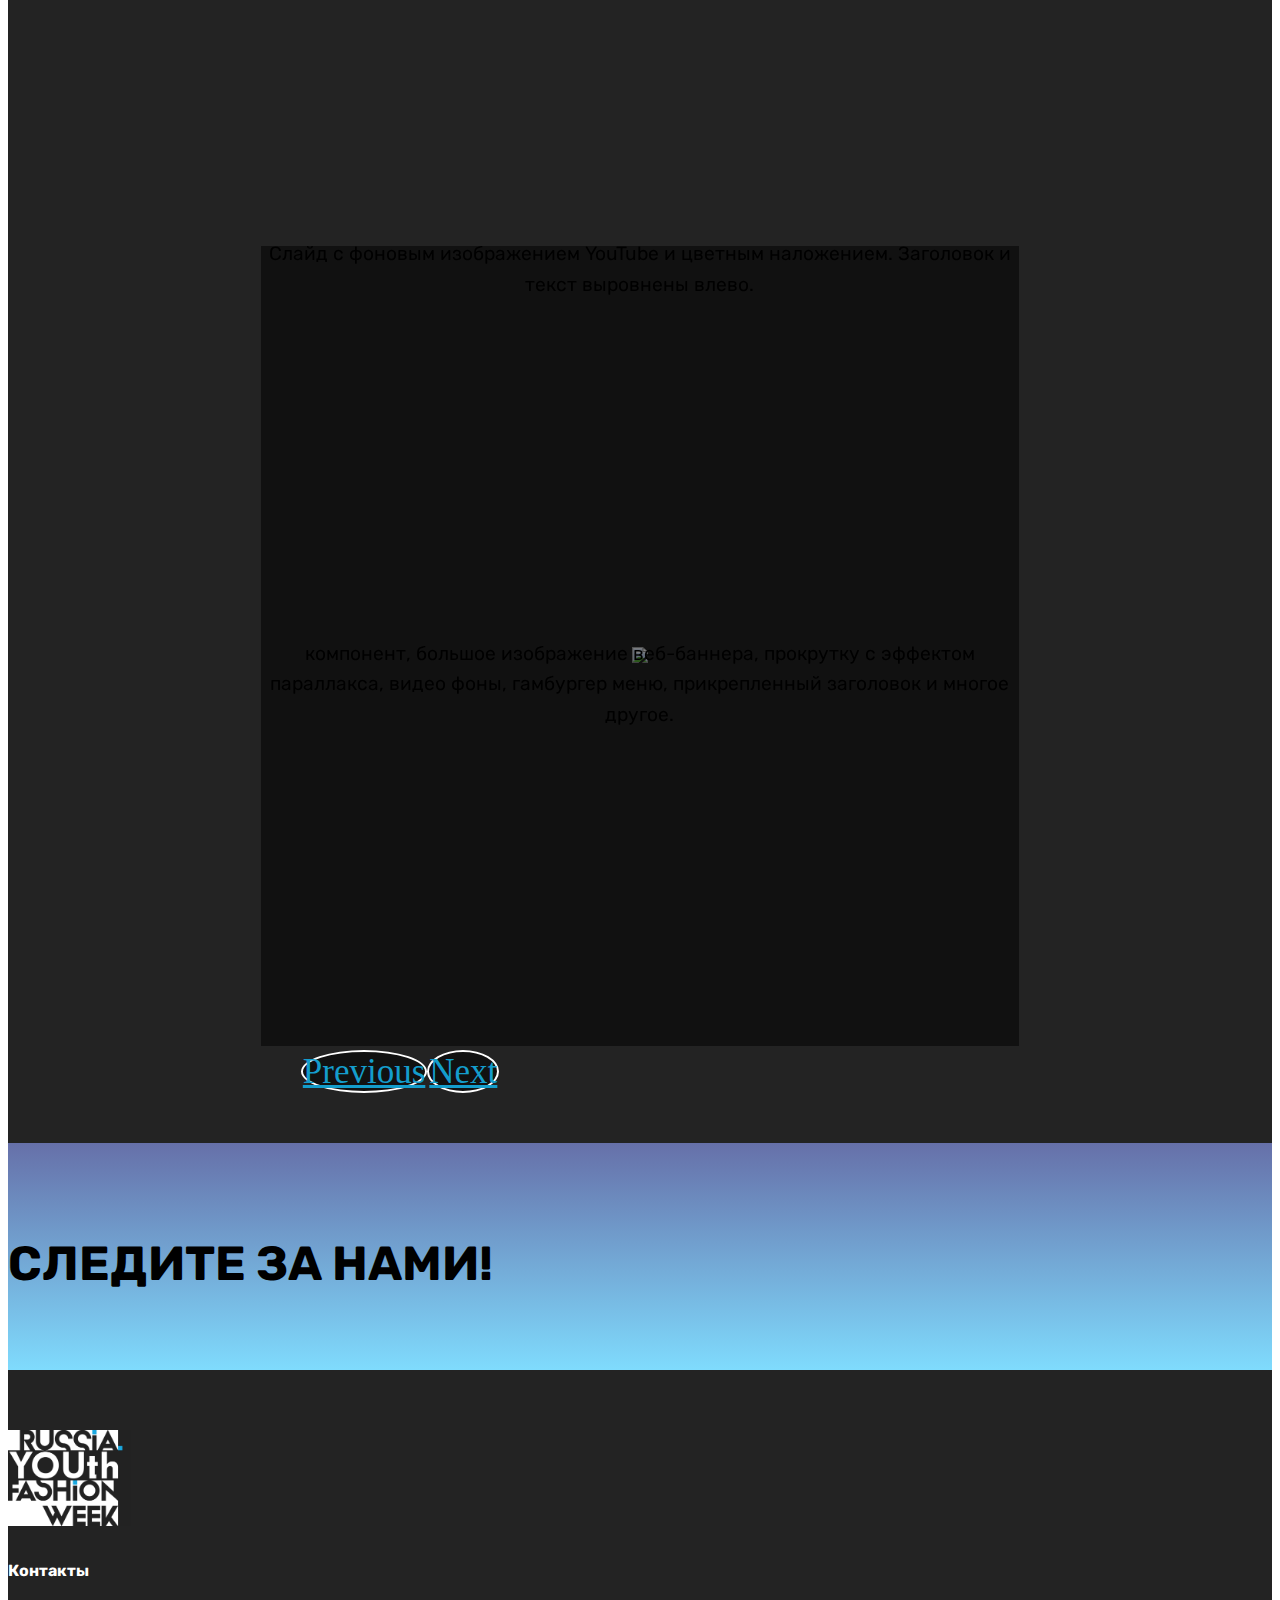
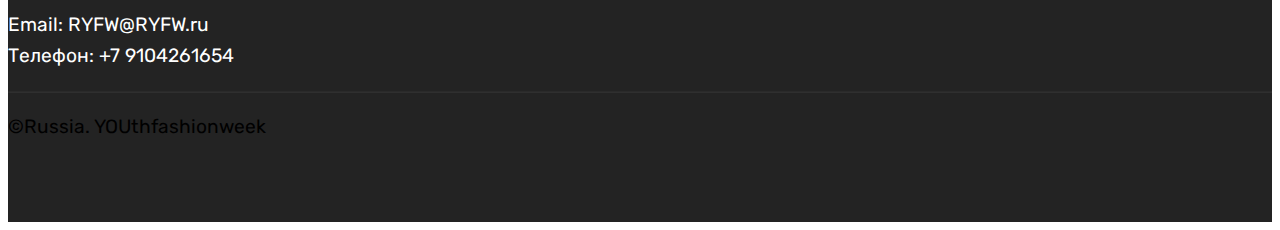
==== commit a5f750d9: "create github pages" ====
--- a/index.html
+++ b/index.html
@@ -9,6 +9,7 @@
   <link rel="shortcut icon" href="assets/images/maks-1.jpg" type="image/x-icon">
   <meta name="description" content="">
   <title>Home</title>
+  <link rel="stylesheet" href="assets/web/assets/mobirise-icons-bold/mobirise-icons-bold.css">
   <link rel="stylesheet" href="assets/web/assets/mobirise-icons/mobirise-icons.css">
   <link rel="stylesheet" href="assets/tether/tether.min.css">
   <link rel="stylesheet" href="assets/bootstrap/css/bootstrap.min.css">
@@ -23,7 +24,7 @@
   
 </head>
 <body>
-  <section class="menu cid-qXonSzmjD8" once="menu" id="menu1-v">
+  <section class="menu cid-qYfVZbFBBp" once="menu" id="menu1-24">
 
     
 
@@ -39,65 +40,48 @@
         <div class="menu-logo">
             <div class="navbar-brand">
                 <span class="navbar-logo">
-                    
+                    <a href="https://mobirise.com">
                          <img src="assets/images/maks-1.jpg" alt="Mobirise" title="" style="height: 3.8rem;">
-                    
+                    </a>
                 </span>
                 <span class="navbar-caption-wrap"><a class="navbar-caption text-info display-5" href="index.html">Russia youth fashion week</a></span>
             </div>
         </div>
         <div class="collapse navbar-collapse" id="navbarSupportedContent">
             <ul class="navbar-nav nav-dropdown nav-right" data-app-modern-menu="true"><li class="nav-item">
-                    <a class="nav-link link text-white display-4" href="https://mobirise.com">
+                    <a class="nav-link link text-info display-4" href="index.html"><span class="mbri-home mbr-iconfont mbr-iconfont-btn">&nbsp;Домой</span>
                         </a>
-                </li>
-                <li class="nav-item dropdown"><a class="nav-link link text-white dropdown-toggle display-4" href="index.html" data-toggle="dropdown-submenu" aria-expanded="false"><span class="mbri-align-justify mbr-iconfont mbr-iconfont-btn"></span>
-                        Меню &nbsp;</a><div class="dropdown-menu"><a class="text-white dropdown-item display-4" href="page2.html">Новости</a><a class="text-white dropdown-item display-4" href="page1.html" aria-expanded="false">Галерея</a><a class="text-white dropdown-item display-4" href="page5.html" aria-expanded="false">Контакты</a><a class="text-white dropdown-item display-4" href="page6.html" aria-expanded="false">Дизайнеры</a></div></li><li class="nav-item"><a class="nav-link link text-white display-4" href="index.html"><span class="mbri-home mbr-iconfont mbr-iconfont-btn"></span>
-                        Домой &nbsp; &nbsp; &nbsp; &nbsp; &nbsp; &nbsp; &nbsp; &nbsp; &nbsp; &nbsp;</a></li></ul>
+                </li><li class="nav-item dropdown open">
+                    <a class="nav-link link dropdown-toggle text-info display-4" href="index.html" data-toggle="dropdown-submenu" aria-expanded="true"><span class="mbri-menu mbr-iconfont mbr-iconfont-btn">&nbsp;Меню</span></a><div class="dropdown-menu"><a class="dropdown-item text-info display-4" href="index.html" aria-expanded="true">Главная</a><a class="dropdown-item text-info display-4" href="page7.html" aria-expanded="true">О нас</a><a class="dropdown-item text-info display-4" href="page2.html" aria-expanded="true">Новости</a><a class="dropdown-item text-info display-4" href="page6.html" aria-expanded="true">Дизайнеры</a><a class="dropdown-item text-info display-4" href="page8.html" aria-expanded="true">Блогеры</a><a class="dropdown-item text-info display-4" href="page9.html" aria-expanded="true">СМИ</a><a class="dropdown-item text-info display-4" href="page10.html" aria-expanded="true">Партнеры</a><a class="dropdown-item text-info display-4" href="page5.html" aria-expanded="true">Контакты</a></div>
+                </li></ul>
             
         </div>
     </nav>
 </section>
 
-<section class="engine"><a href="https://mobiri.se/y">free html web templates</a></section><section class="carousel slide cid-qXo7FGZ689" data-interval="false" id="slider1-a">
-
-    
-
-    <div class="full-screen"><div class="mbr-slider slide carousel" data-pause="true" data-keyboard="false" data-ride="false" data-interval="false"><ol class="carousel-indicators"><li data-app-prevent-settings="" data-target="#slider1-a" data-slide-to="0"></li><li data-app-prevent-settings="" data-target="#slider1-a" class=" active" data-slide-to="1"></li><li data-app-prevent-settings="" data-target="#slider1-a" data-slide-to="2"></li></ol><div class="carousel-inner" role="listbox"><div class="carousel-item slider-fullscreen-image" data-bg-video-slide="false" style="background-image: url(assets/images/1.jpg);"><div class="container container-slide"><div class="image_wrapper"><div class="mbr-overlay"></div><img src="assets/images/1.jpg"><div class="carousel-caption justify-content-center"><div class="col-10 align-center"><h2 class="mbr-fonts-style display-1">RUSSIA YOUTH FASHION WEEK</h2><p class="lead mbr-text mbr-fonts-style display-2">Мы творим историю!</p><div class="mbr-section-btn" buttons="0"><a class="btn btn-success display-4" href="mailto:RYFW@RYFW.ru">Оставить заявку на посещение<br></a> </div></div></div></div></div></div><div class="carousel-item slider-fullscreen-image active" data-bg-video-slide=""><div class="mbr-overlay"></div><div class="container container-slide"><div class="image_wrapper"><img src="assets/images/2.jpg" style="opacity: 0;"><div class="carousel-caption justify-content-center"><div class="col-10 align-left"><h2 class="mbr-fonts-style display-1">ВИДЕО СЛАЙД</h2><p class="lead mbr-text mbr-fonts-style display-5">Слайд с фоновым изображением YouTube и цветным наложением. Заголовок и текст выровнены влево.</p></div></div></div></div></div><div class="carousel-item slider-fullscreen-image" data-bg-video-slide="false" style="background-image: url(assets/images/3.jpg);"><div class="container container-slide"><div class="image_wrapper"><div class="mbr-overlay"></div><img src="assets/images/3.jpg"><div class="carousel-caption justify-content-center"><div class="col-10 align-center"><h2 class="mbr-fonts-style display-1">СЛАЙДЕР ИЗОБРАЖЕНИЙ</h2><p class="lead mbr-text mbr-fonts-style display-5">Выберите из большого выбора последние готовые блоки - легкий, гибкий компонент, большое изображение веб-баннера, прокрутку с эффектом параллакса, видео фоны, гамбургер меню, прикрепленный заголовок и многое другое.</p></div></div></div></div></div></div><a data-app-prevent-settings="" class="carousel-control carousel-control-prev" role="button" data-slide="prev" href="#slider1-a"><span aria-hidden="true" class="mbri-left mbr-iconfont"></span><span class="sr-only">Previous</span></a><a data-app-prevent-settings="" class="carousel-control carousel-control-next" role="button" data-slide="next" href="#slider1-a"><span aria-hidden="true" class="mbri-right mbr-iconfont"></span><span class="sr-only">Next</span></a></div></div>
-
-</section>
-
-<section class="mbr-section article content10 cid-qXolhOpdon" id="content10-u">
-    
-     
-
-    <div class="container">
-        <div class="inner-container" style="width: 66%;">
-            <hr class="line" style="width: 25%;">
-            <div class="section-text align-center mbr-white mbr-fonts-style display-5">Russia Youth Fashion Week - Это проект, созданный для молодёжи от молодёжи.
-<div>Наша задача рассказать вам о современной, молодёжной моде, о том что будет в тренде в следующем сезоне.
-</div><div>Мы регулярно проводим недели моды в Москве, на которых показываем новые коллекции от ведущих, и никому неизвестных дизайнеров. Приходя на наши мероприятия, вы сможете узнать, о том что вскоре станет популярно.</div></div>
-            <hr class="line" style="width: 25%;">
-        </div>
-    </div>
-</section>
-
-<section class="features8 cid-qXocdptrNx mbr-parallax-background" id="features8-h">
-
-    
-
-    <div class="mbr-overlay" style="opacity: 0.2; background-color: rgb(35, 35, 35);">
-    </div>
+<section class="engine"><a href="https://mobiri.se/b">how to create a website for free</a></section><section class="carousel slide cid-qXo7FGZ689" data-interval="false" id="slider1-a">
+
+    
+
+    <div class="full-screen"><div class="mbr-slider slide carousel" data-pause="true" data-keyboard="false" data-ride="false" data-interval="false"><div class="carousel-inner" role="listbox"><div class="carousel-item slider-fullscreen-image" data-bg-video-slide="false" style="background-image: url(assets/images/img-1729.jpg);"><div class="container container-slide"><div class="image_wrapper"><div class="mbr-overlay"></div><img src="assets/images/img-1729.jpg"><div class="carousel-caption justify-content-center"><div class="col-10 align-center"><h2 class="mbr-fonts-style display-1">RUSSIA YOUTH FASHION WEEK</h2><p class="lead mbr-text mbr-fonts-style display-2">Мы творим историю!</p><div class="mbr-section-btn" buttons="0"><a class="btn btn-success display-4" href="mailto:RYFW@RYFW.ru">Оставить заявку на посещение<br></a> </div></div></div></div></div></div><div class="carousel-item slider-fullscreen-image" data-bg-video-slide="false" style="background-image: url(assets/images/img-1772.jpg);"><div class="container container-slide"><div class="image_wrapper"><div class="mbr-overlay"></div><img src="assets/images/img-1772.jpg"><div class="carousel-caption justify-content-center"><div class="col-10 align-center"><h2 class="mbr-fonts-style display-1">RUSSIA YOUTH FASHION WEEK</h2></div></div></div></div></div><div class="carousel-item slider-fullscreen-image active" data-bg-video-slide="false" style="background-image: url(assets/images/img-1734.jpg);"><div class="container container-slide"><div class="image_wrapper"><div class="mbr-overlay"></div><img src="assets/images/img-1734.jpg"><div class="carousel-caption justify-content-center"><div class="col-10 align-center"><h2 class="mbr-fonts-style display-1">RUSSIA YOUTH FASHION WEEK</h2></div></div></div></div></div></div><a data-app-prevent-settings="" class="carousel-control carousel-control-prev" role="button" data-slide="prev" href="#slider1-a"><span aria-hidden="true" class="mbri-left mbr-iconfont"></span><span class="sr-only">Previous</span></a><a data-app-prevent-settings="" class="carousel-control carousel-control-next" role="button" data-slide="next" href="#slider1-a"><span aria-hidden="true" class="mbri-right mbr-iconfont"></span><span class="sr-only">Next</span></a></div></div>
+
+</section>
+
+<section class="features8 cid-qXocdptrNx" id="features8-h">
+
+    
+
+    
 
     <div class="container">
         <div class="media-container-row">
 
             <div class="card  col-12 col-md-6 col-lg-3">
                 <div class="card-img">
-                    <a href="page2.html"><span class="mbr-iconfont mbri-sites"></span></a>
-                </div>
-                <div class="card-box align-center">
-                    <h4 class="card-title mbr-fonts-style display-7">Новости<br><br></h4>
+                    <a href="page7.html"><span class="mbr-iconfont mbri-info"></span></a>
+                </div>
+                <div class="card-box align-center">
+                    <h4 class="card-title mbr-fonts-style display-7">О нас</h4>
                     
                     
                 </div>
@@ -105,11 +89,10 @@
 
             <div class="card  col-12 col-md-6 col-lg-3">
                 <div class="card-img">
-                    <a href="page1.html"><span class="mbr-iconfont mbri-image-gallery"></span></a>
-                </div>
-                <div class="card-box align-center">
-                    <h4 class="card-title mbr-fonts-style display-7">
-                        Галерея</h4>
+                    <a href="page6.html"><span class="mbr-iconfont mbri-users"></span></a>
+                </div>
+                <div class="card-box align-center">
+                    <h4 class="card-title mbr-fonts-style display-7">Дизайнеры</h4>
                     
                     
                 </div>
@@ -117,11 +100,10 @@
 
             <div class="card  col-12 col-md-6 col-lg-3">
                 <div class="card-img">
-                    <a href="page5.html"><span class="mbr-iconfont mbri-paper-plane"></span></a>
-                </div>
-                <div class="card-box align-center">
-                    <h4 class="card-title mbr-fonts-style display-7">
-                        Контакты</h4>
+                    <a href="page5.html"><span class="mbr-iconfont mbrib-hearth"></span></a>
+                </div>
+                <div class="card-box align-center">
+                    <h4 class="card-title mbr-fonts-style display-7">Блогеры</h4>
                     
                     
                 </div>
@@ -129,15 +111,52 @@
 
             <div class="card  col-12 col-md-6 col-lg-3">
                 <div class="card-img">
-                    <a href="index.html#features2-s"><span class="mbr-iconfont mbri-users"></span></a>
-                </div>
-                <div class="card-box align-center">
-                    <h4 class="card-title mbr-fonts-style display-7">
-                        Дизайнеры</h4>
-                    
-                    
-                </div>
-            </div>
+                    <a href="page9.html"><span class="mbr-iconfont mbri-align-left"></span></a>
+                </div>
+                <div class="card-box align-center">
+                    <h4 class="card-title mbr-fonts-style display-7">СМИ</h4>
+                    
+                    
+                </div>
+            </div>
+        </div>
+    </div>
+</section>
+
+<section class="features8 cid-qYg7N7Qa2l" id="features8-2b">
+
+    
+
+    
+
+    <div class="container">
+        <div class="media-container-row">
+
+            <div class="card  col-12 col-md-6">
+                <div class="card-img">
+                    <a href="page10.html"><span class="mbr-iconfont mbri-growing-chart"></span></a>
+                </div>
+                <div class="card-box align-center">
+                    <h4 class="card-title mbr-fonts-style display-7">Партнеры</h4>
+                    
+                    
+                </div>
+            </div>
+
+            <div class="card  col-12 col-md-6">
+                <div class="card-img">
+                    <a href="page5.html"><span class="mbr-iconfont mbri-smile-face"></span></a>
+                </div>
+                <div class="card-box align-center">
+                    <h4 class="card-title mbr-fonts-style display-7">Контакты</h4>
+                    
+                    
+                </div>
+            </div>
+
+            
+
+            
         </div>
     </div>
 </section>
@@ -163,72 +182,19 @@
                         Интро в полную ширину с фоновым изображением, наложением цвета и картинкой слева. Размер изображения можно изменить в параметрах блока.
                     </p>
                 </div>
-                <div class="mbr-section-btn"><a class="btn btn-md btn-primary display-4" href="page3.html">ПОДРОБНЕЕ</a></div>
-            </div>
-        </div>
-    </div>
-
-</section>
-
-<section class="mbr-section content5 cid-qXHmReCnnt mbr-parallax-background" id="content5-1r">
-
-    
-
-    
-
-    <div class="container">
-        <div class="media-container-row">
-            <div class="title col-12 col-md-8">
-                <h2 class="align-center mbr-bold mbr-white pb-3 mbr-fonts-style display-1"><span style="font-weight: normal;">Дизайнеры</span></h2>
-                
-                
-                
-            </div>
-        </div>
-    </div>
-</section>
-
-<section class="features2 cid-qXoiELFwtX" id="features2-t">
-
-    
-
-    
-    
-    <div class="container">
-        <div class="media-container-row">
-            <div class="card p-3 col-12 col-md-6">
-                <div class="card-wrapper">
-                    <div class="card-img">
-                        <a href="https://vk.com/mentolone"><img src="assets/images/maks2-1.jpg" alt="Mobirise" title=""></a>
-                    </div>
-                    <div class="card-box">
-                        <h4 class="card-title pb-3 mbr-fonts-style display-7">
-                            Mentanol
-                        </h4>
-                        <p class="mbr-text mbr-fonts-style display-7">АРОМАТИЗИРОВАННАЯ ОДЕЖДА<br><br>Теперь вы можете ощутить неповторимый аромат свежести, благодаря технологии Aroma Mentol на наших вещах.<br><br>Специально разработанный текстильный аромат заставит ощутить легкий аромат мяты и морского бриза.<br>Почувствуй прохладу Mentol !</p>
-                    </div>
-                </div>
-            </div>
-
-            <div class="card p-3 col-12 col-md-6">
-                <div class="card-wrapper">
-                    <div class="card-img">
-                        <a href="https://vk.com/krayclothing"><img src="assets/images/maks3.jpg" alt="Mobirise" title=""></a>
-                    </div>
-                    <div class="card-box ">
-                        <h4 class="card-title pb-3 mbr-fonts-style display-7">
-                            Край
-                        </h4>
-                        <p class="mbr-text mbr-fonts-style display-7">
-                            Все сайты, сделанные в Mobirise, адаптивны. Вам не нужно создавать специальную мобильную версию вашего сайта. <a href="http://mobirise.com">Подробнее...</a>
-                        </p>
-                    </div>
-                </div>
-            </div>
-
-            
-
-            
+                <div class="mbr-section-btn"><a class="btn btn-md btn-primary display-4" href="page2.html">ПОДРОБНЕЕ</a></div>
+            </div>
+        </div>
+    </div>
+
+</section>
+
+<section class="carousel slide cid-qYh7zma96o" data-interval="false" id="slider2-2o">
+
+    
+    <div class="container content-slider">
+        <div class="content-slider-wrap">
+            <div><div class="mbr-slider slide carousel" data-pause="true" data-keyboard="false" data-ride="false" data-interval="false"><ol class="carousel-indicators"><li data-app-prevent-settings="" data-target="#slider2-2o" class=" active" data-slide-to="0"></li><li data-app-prevent-settings="" data-target="#slider2-2o" data-slide-to="1"></li><li data-app-prevent-settings="" data-target="#slider2-2o" data-slide-to="2"></li></ol><div class="carousel-inner" role="listbox"><div class="carousel-item slider-fullscreen-image active" data-bg-video-slide="false" style="background-image: url(assets/images/1.jpg);"><div class="container container-slide"><div class="image_wrapper"><div class="mbr-overlay" style="background-color: rgb(35, 35, 35);"></div><img src="assets/images/1.jpg"><div class="carousel-caption justify-content-center"><div class="col-10 align-center"><h2 class="mbr-fonts-style display-2">Интервью</h2></div></div></div></div></div><div class="carousel-item slider-fullscreen-image" data-bg-video-slide="https://www.youtube.com/watch?v=fwkKc6M60-0"><div class="mbr-overlay"></div><div class="container container-slide"><div class="image_wrapper"><img src="assets/images/2.jpg" style="opacity: 0;"><div class="carousel-caption justify-content-center"><div class="col-10 align-center"><p class="lead mbr-text mbr-fonts-style display-7">Слайд с фоновым изображением YouTube и цветным наложением. Заголовок и текст выровнены влево.</p></div></div></div></div></div><div class="carousel-item slider-fullscreen-image" data-bg-video-slide="false" style="background-image: url(assets/images/3.jpg);"><div class="container container-slide"><div class="image_wrapper"><div class="mbr-overlay"></div><img src="assets/images/3.jpg"><div class="carousel-caption justify-content-center"><div class="col-10 align-center"><p class="lead mbr-text mbr-fonts-style display-7">Выберите из большого выбора последние готовые блоки - легкий, гибкий компонент, большое изображение веб-баннера, прокрутку с эффектом параллакса, видео фоны, гамбургер меню, прикрепленный заголовок и многое другое.</p></div></div></div></div></div></div><a data-app-prevent-settings="" class="carousel-control carousel-control-prev" role="button" data-slide="prev" href="#slider2-2o"><span aria-hidden="true" class="mbri-left mbr-iconfont"></span><span class="sr-only">Previous</span></a><a data-app-prevent-settings="" class="carousel-control carousel-control-next" role="button" data-slide="next" href="#slider2-2o"><span aria-hidden="true" class="mbri-right mbr-iconfont"></span><span class="sr-only">Next</span></a></div></div> 
         </div>
     </div>
 </section>
@@ -281,7 +247,7 @@
             <div class="col-12 col-md-3">
                 <div class="media-wrap">
                     
-                        <img src="assets/images/maks.jpg" alt="Mobirise" title="">
+                        <img src="assets/images/maks-1.jpg" alt="Mobirise" title="">
                     
                 </div>
             </div>
@@ -338,13 +304,13 @@
   <script src="assets/popper/popper.min.js"></script>
   <script src="assets/tether/tether.min.js"></script>
   <script src="assets/bootstrap/js/bootstrap.min.js"></script>
-  <script src="assets/smoothscroll/smooth-scroll.js"></script>
   <script src="assets/dropdown/js/script.min.js"></script>
   <script src="assets/touchswipe/jquery.touch-swipe.min.js"></script>
   <script src="assets/vimeoplayer/jquery.mb.vimeo_player.js"></script>
-  <script src="assets/sociallikes/social-likes.js"></script>
+  <script src="assets/smoothscroll/smooth-scroll.js"></script>
   <script src="assets/bootstrapcarouselswipe/bootstrap-carousel-swipe.js"></script>
   <script src="assets/parallax/jarallax.min.js"></script>
+  <script src="assets/sociallikes/social-likes.js"></script>
   <script src="assets/ytplayer/jquery.mb.ytplayer.min.js"></script>
   <script src="assets/theme/js/script.js"></script>
   <script src="assets/slidervideo/script.js"></script>
--- a/assets/web/assets/mobirise-icons-bold/mobirise-icons-bold.css
+++ b/assets/web/assets/mobirise-icons-bold/mobirise-icons-bold.css
@@ -0,0 +1,476 @@
+@font-face {
+  font-family: 'mobirise-icons-bold';
+  src:  url('mobirise-icons-bold.eot?m1l4yr');
+  src:  url('mobirise-icons-bold.eot?m1l4yr#iefix') format('embedded-opentype'),
+    url('mobirise-icons-bold.ttf?m1l4yr') format('truetype'),
+    url('mobirise-icons-bold.woff?m1l4yr') format('woff'),
+    url('mobirise-icons-bold.svg?m1l4yr#mobirise-icons-bold') format('svg');
+  font-weight: normal;
+  font-style: normal;
+}
+
+[class^="mbrib-"], [class*="mbrib-"] {
+  /* use !important to prevent issues with browser extensions that change fonts */
+  font-family: 'mobirise-icons-bold' !important;
+  speak: none;
+  font-style: normal;
+  font-weight: normal;
+  font-variant: normal;
+  text-transform: none;
+  line-height: 1;
+
+  /* Better Font Rendering =========== */
+  -webkit-font-smoothing: antialiased;
+  -moz-osx-font-smoothing: grayscale;
+}
+
+.mbrib-add-submenu:before {
+  content: "\e900";
+}
+.mbrib-alert:before {
+  content: "\e901";
+}
+.mbrib-align-center:before {
+  content: "\e902";
+}
+.mbrib-align-justify:before {
+  content: "\e903";
+}
+.mbrib-align-left:before {
+  content: "\e904";
+}
+.mbrib-align-right:before {
+  content: "\e905";
+}
+.mbrib-android:before {
+  content: "\e906";
+}
+.mbrib-apple:before {
+  content: "\e907";
+}
+.mbrib-arrow-down:before {
+  content: "\e908";
+}
+.mbrib-arrow-next:before {
+  content: "\e909";
+}
+.mbrib-arrow-prev:before {
+  content: "\e90a";
+}
+.mbrib-arrow-up:before {
+  content: "\e90b";
+}
+.mbrib-bold:before {
+  content: "\e90c";
+}
+.mbrib-bookmark:before {
+  content: "\e90d";
+}
+.mbrib-bootstrap:before {
+  content: "\e90e";
+}
+.mbrib-briefcase:before {
+  content: "\e90f";
+}
+.mbrib-browse:before {
+  content: "\e910";
+}
+.mbrib-bulleted-list:before {
+  content: "\e911";
+}
+.mbrib-calendar:before {
+  content: "\e912";
+}
+.mbrib-camera:before {
+  content: "\e913";
+}
+.mbrib-cart-add:before {
+  content: "\e914";
+}
+.mbrib-cart-full:before {
+  content: "\e915";
+}
+.mbrib-cash:before {
+  content: "\e916";
+}
+.mbrib-change-style:before {
+  content: "\e917";
+}
+.mbrib-chat:before {
+  content: "\e918";
+}
+.mbrib-clock:before {
+  content: "\e919";
+}
+.mbrib-close:before {
+  content: "\e91a";
+}
+.mbrib-cloud:before {
+  content: "\e91b";
+}
+.mbrib-code:before {
+  content: "\e91c";
+}
+.mbrib-contact-form:before {
+  content: "\e91d";
+}
+.mbrib-credit-card:before {
+  content: "\e91e";
+}
+.mbrib-cursor-click:before {
+  content: "\e91f";
+}
+.mbrib-cust-feedback:before {
+  content: "\e920";
+}
+.mbrib-database:before {
+  content: "\e921";
+}
+.mbrib-delivery:before {
+  content: "\e922";
+}
+.mbrib-desktop:before {
+  content: "\e923";
+}
+.mbrib-devices:before {
+  content: "\e924";
+}
+.mbrib-down:before {
+  content: "\e925";
+}
+.mbrib-download:before {
+  content: "\e926";
+}
+.mbrib-drag-n-drop:before {
+  content: "\e927";
+}
+.mbrib-drag-n-drop2:before {
+  content: "\e928";
+}
+.mbrib-edit:before {
+  content: "\e929";
+}
+.mbrib-edit2:before {
+  content: "\e92a";
+}
+.mbrib-error:before {
+  content: "\e92b";
+}
+.mbrib-extension:before {
+  content: "\e92c";
+}
+.mbrib-features:before {
+  content: "\e92d";
+}
+.mbrib-file:before {
+  content: "\e92e";
+}
+.mbrib-flag:before {
+  content: "\e92f";
+}
+.mbrib-folder:before {
+  content: "\e930";
+}
+.mbrib-gift:before {
+  content: "\e931";
+}
+.mbrib-github:before {
+  content: "\e932";
+}
+.mbrib-globe-2:before {
+  content: "\e933";
+}
+.mbrib-globe:before {
+  content: "\e934";
+}
+.mbrib-growing-chart:before {
+  content: "\e935";
+}
+.mbrib-hearth:before {
+  content: "\e936";
+}
+.mbrib-help:before {
+  content: "\e937";
+}
+.mbrib-home:before {
+  content: "\e938";
+}
+.mbrib-hot-cup:before {
+  content: "\e939";
+}
+.mbrib-idea:before {
+  content: "\e93a";
+}
+.mbrib-image-gallery:before {
+  content: "\e93b";
+}
+.mbrib-image-slider:before {
+  content: "\e93c";
+}
+.mbrib-info:before {
+  content: "\e93d";
+}
+.mbrib-italic:before {
+  content: "\e93e";
+}
+.mbrib-key:before {
+  content: "\e93f";
+}
+.mbrib-laptop:before {
+  content: "\e940";
+}
+.mbrib-layers:before {
+  content: "\e941";
+}
+.mbrib-left-right:before {
+  content: "\e942";
+}
+.mbrib-left:before {
+  content: "\e943";
+}
+.mbrib-letter:before {
+  content: "\e944";
+}
+.mbrib-like:before {
+  content: "\e945";
+}
+.mbrib-link:before {
+  content: "\e946";
+}
+.mbrib-lock:before {
+  content: "\e947";
+}
+.mbrib-login:before {
+  content: "\e948";
+}
+.mbrib-logout:before {
+  content: "\e949";
+}
+.mbrib-magic-stick:before {
+  content: "\e94a";
+}
+.mbrib-map-pin:before {
+  content: "\e94b";
+}
+.mbrib-menu:before {
+  content: "\e94c";
+}
+.mbrib-mobile:before {
+  content: "\e94d";
+}
+.mbrib-mobile2:before {
+  content: "\e94e";
+}
+.mbrib-mobirise:before {
+  content: "\e94f";
+}
+.mbrib-more-horizontal:before {
+  content: "\e950";
+}
+.mbrib-more-vertical:before {
+  content: "\e951";
+}
+.mbrib-music:before {
+  content: "\e952";
+}
+.mbrib-new-file:before {
+  content: "\e953";
+}
+.mbrib-numbered-list:before {
+  content: "\e954";
+}
+.mbrib-opened-folder:before {
+  content: "\e955";
+}
+.mbrib-pages:before {
+  content: "\e956";
+}
+.mbrib-paper-plane:before {
+  content: "\e957";
+}
+.mbrib-paperclip:before {
+  content: "\e958";
+}
+.mbrib-photo:before {
+  content: "\e959";
+}
+.mbrib-photos:before {
+  content: "\e95a";
+}
+.mbrib-pin:before {
+  content: "\e95b";
+}
+.mbrib-play:before {
+  content: "\e95c";
+}
+.mbrib-plus:before {
+  content: "\e95d";
+}
+.mbrib-preview:before {
+  content: "\e95e";
+}
+.mbrib-print:before {
+  content: "\e95f";
+}
+.mbrib-protect:before {
+  content: "\e960";
+}
+.mbrib-question:before {
+  content: "\e961";
+}
+.mbrib-quote-left:before {
+  content: "\e962";
+}
+.mbrib-quote-right:before {
+  content: "\e963";
+}
+.mbrib-redo:before {
+  content: "\e964";
+}
+.mbrib-refresh:before {
+  content: "\e965";
+}
+.mbrib-responsive:before {
+  content: "\e966";
+}
+.mbrib-right:before {
+  content: "\e967";
+}
+.mbrib-rocket:before {
+  content: "\e968";
+}
+.mbrib-sad-face:before {
+  content: "\e969";
+}
+.mbrib-sale:before {
+  content: "\e96a";
+}
+.mbrib-save:before {
+  content: "\e96b";
+}
+.mbrib-search:before {
+  content: "\e96c";
+}
+.mbrib-setting:before {
+  content: "\e96d";
+}
+.mbrib-setting2:before {
+  content: "\e96e";
+}
+.mbrib-setting3:before {
+  content: "\e96f";
+}
+.mbrib-share:before {
+  content: "\e970";
+}
+.mbrib-shopping-bag:before {
+  content: "\e971";
+}
+.mbrib-shopping-basket:before {
+  content: "\e972";
+}
+.mbrib-shopping-cart:before {
+  content: "\e973";
+}
+.mbrib-sites:before {
+  content: "\e974";
+}
+.mbrib-smile-face:before {
+  content: "\e975";
+}
+.mbrib-speed:before {
+  content: "\e976";
+}
+.mbrib-star:before {
+  content: "\e977";
+}
+.mbrib-success:before {
+  content: "\e978";
+}
+.mbrib-sun:before {
+  content: "\e979";
+}
+.mbrib-sun2:before {
+  content: "\e97a";
+}
+.mbrib-tablet-vertical:before {
+  content: "\e97b";
+}
+.mbrib-tablet:before {
+  content: "\e97c";
+}
+.mbrib-target:before {
+  content: "\e97d";
+}
+.mbrib-timer:before {
+  content: "\e97e";
+}
+.mbrib-to-ftp:before {
+  content: "\e97f";
+}
+.mbrib-to-local-drive:before {
+  content: "\e980";
+}
+.mbrib-touch-swipe:before {
+  content: "\e981";
+}
+.mbrib-touch:before {
+  content: "\e982";
+}
+.mbrib-trash:before {
+  content: "\e983";
+}
+.mbrib-underline:before {
+  content: "\e984";
+}
+.mbrib-undo:before {
+  content: "\e985";
+}
+.mbrib-unlink:before {
+  content: "\e986";
+}
+.mbrib-unlock:before {
+  content: "\e987";
+}
+.mbrib-up-down:before {
+  content: "\e988";
+}
+.mbrib-up:before {
+  content: "\e989";
+}
+.mbrib-update:before {
+  content: "\e98a";
+}
+.mbrib-upload:before {
+  content: "\e98b";
+}
+.mbrib-user:before {
+  content: "\e98c";
+}
+.mbrib-user2:before {
+  content: "\e98d";
+}
+.mbrib-users:before {
+  content: "\e98e";
+}
+.mbrib-video-play:before {
+  content: "\e98f";
+}
+.mbrib-video:before {
+  content: "\e990";
+}
+.mbrib-watch:before {
+  content: "\e991";
+}
+.mbrib-website-theme:before {
+  content: "\e992";
+}
+.mbrib-wifi:before {
+  content: "\e993";
+}
+.mbrib-windows:before {
+  content: "\e994";
+}
+.mbrib-zoom-out:before {
+  content: "\e995";
+}
--- a/assets/mobirise/css/mbr-additional.css
+++ b/assets/mobirise/css/mbr-additional.css
@@ -21,10 +21,10 @@
 }
 .display-1 {
   font-family: 'Rubik', sans-serif;
-  font-size: 4.25rem;
+  font-size: 2.6rem;
 }
 .display-1 > .mbr-iconfont {
-  font-size: 6.8rem;
+  font-size: 4.16rem;
 }
 .display-2 {
   font-family: 'Rubik', sans-serif;
@@ -35,10 +35,10 @@
 }
 .display-4 {
   font-family: 'Rubik', sans-serif;
-  font-size: 1rem;
+  font-size: 0.8rem;
 }
 .display-4 > .mbr-iconfont {
-  font-size: 1.6rem;
+  font-size: 1.28rem;
 }
 .display-5 {
   font-family: 'Rubik', sans-serif;
@@ -49,10 +49,10 @@
 }
 .display-7 {
   font-family: 'Rubik', sans-serif;
-  font-size: 1rem;
+  font-size: 1.2rem;
 }
 .display-7 > .mbr-iconfont {
-  font-size: 1.6rem;
+  font-size: 1.92rem;
 }
 /* ---- Fluid typography for mobile devices ---- */
 /* 1.4 - font scale ratio ( bootstrap == 1.42857 ) */
@@ -61,9 +61,9 @@
 /* 0.65 - min scale variable, may vary */
 @media (max-width: 768px) {
   .display-1 {
-    font-size: 3.4rem;
-    font-size: calc( 2.1374999999999997rem + (4.25 - 2.1374999999999997) * ((100vw - 20rem) / (48 - 20)));
-    line-height: calc( 1.4 * (2.1374999999999997rem + (4.25 - 2.1374999999999997) * ((100vw - 20rem) / (48 - 20))));
+    font-size: 2.08rem;
+    font-size: calc( 1.56rem + (2.6 - 1.56) * ((100vw - 20rem) / (48 - 20)));
+    line-height: calc( 1.4 * (1.56rem + (2.6 - 1.56) * ((100vw - 20rem) / (48 - 20))));
   }
   .display-2 {
     font-size: 2.4rem;
@@ -71,9 +71,9 @@
     line-height: calc( 1.4 * (1.7rem + (3 - 1.7) * ((100vw - 20rem) / (48 - 20))));
   }
   .display-4 {
-    font-size: 0.8rem;
-    font-size: calc( 1rem + (1 - 1) * ((100vw - 20rem) / (48 - 20)));
-    line-height: calc( 1.4 * (1rem + (1 - 1) * ((100vw - 20rem) / (48 - 20))));
+    font-size: 0.64rem;
+    font-size: calc( 0.93rem + (0.8 - 0.93) * ((100vw - 20rem) / (48 - 20)));
+    line-height: calc( 1.4 * (0.93rem + (0.8 - 0.93) * ((100vw - 20rem) / (48 - 20))));
   }
   .display-5 {
     font-size: 1.2rem;
@@ -654,13 +654,13 @@
   box-shadow: none;
   color: #565656;
   font-family: 'Rubik', sans-serif;
-  font-size: 1rem;
+  font-size: 1.2rem;
   line-height: 1.43;
   min-height: 3.5em;
   padding: 1.07em .5em;
 }
 .form-control > .mbr-iconfont {
-  font-size: 1.6rem;
+  font-size: 1.92rem;
 }
 .form-control,
 .form-control:focus {
@@ -1372,14 +1372,2397 @@
 .dropup .dropdown-toggle::after {
   display: none;
 }
+.cid-qYfVZbFBBp .navbar {
+  padding: .5rem 0;
+  background: #333333;
+  transition: none;
+  min-height: 77px;
+}
+.cid-qYfVZbFBBp .navbar-dropdown.bg-color.transparent.opened {
+  background: #333333;
+}
+.cid-qYfVZbFBBp a {
+  font-style: normal;
+}
+.cid-qYfVZbFBBp .nav-item span {
+  padding-right: 0.4em;
+  line-height: 0.5em;
+  vertical-align: text-bottom;
+  position: relative;
+  text-decoration: none;
+}
+.cid-qYfVZbFBBp .nav-item a {
+  display: flex;
+  align-items: center;
+  justify-content: center;
+  padding: 0.7rem 0 !important;
+  margin: 0rem .65rem !important;
+}
+.cid-qYfVZbFBBp .nav-item:focus,
+.cid-qYfVZbFBBp .nav-link:focus {
+  outline: none;
+}
+.cid-qYfVZbFBBp .btn {
+  padding: 0.4rem 1.5rem;
+  display: inline-flex;
+  align-items: center;
+}
+.cid-qYfVZbFBBp .btn .mbr-iconfont {
+  font-size: 1.6rem;
+}
+.cid-qYfVZbFBBp .menu-logo {
+  margin-right: auto;
+}
+.cid-qYfVZbFBBp .menu-logo .navbar-brand {
+  display: flex;
+  margin-left: 5rem;
+  padding: 0;
+  transition: padding .2s;
+  min-height: 3.8rem;
+  align-items: center;
+}
+.cid-qYfVZbFBBp .menu-logo .navbar-brand .navbar-caption-wrap {
+  display: -webkit-flex;
+  -webkit-align-items: center;
+  align-items: center;
+  word-break: break-word;
+  min-width: 7rem;
+  margin: .3rem 0;
+}
+.cid-qYfVZbFBBp .menu-logo .navbar-brand .navbar-caption-wrap .navbar-caption {
+  line-height: 1.2rem !important;
+  padding-right: 2rem;
+}
+.cid-qYfVZbFBBp .menu-logo .navbar-brand .navbar-logo {
+  font-size: 4rem;
+  transition: font-size 0.25s;
+}
+.cid-qYfVZbFBBp .menu-logo .navbar-brand .navbar-logo img {
+  display: flex;
+}
+.cid-qYfVZbFBBp .menu-logo .navbar-brand .navbar-logo .mbr-iconfont {
+  transition: font-size 0.25s;
+}
+.cid-qYfVZbFBBp .navbar-toggleable-sm .navbar-collapse {
+  justify-content: flex-end;
+  -webkit-justify-content: flex-end;
+  padding-right: 5rem;
+  width: auto;
+}
+.cid-qYfVZbFBBp .navbar-toggleable-sm .navbar-collapse .navbar-nav {
+  flex-wrap: wrap;
+  -webkit-flex-wrap: wrap;
+  padding-left: 0;
+}
+.cid-qYfVZbFBBp .navbar-toggleable-sm .navbar-collapse .navbar-nav .nav-item {
+  -webkit-align-self: center;
+  align-self: center;
+}
+.cid-qYfVZbFBBp .navbar-toggleable-sm .navbar-collapse .navbar-buttons {
+  padding-left: 0;
+  padding-bottom: 0;
+}
+.cid-qYfVZbFBBp .dropdown .dropdown-menu {
+  background: #333333;
+  display: none;
+  position: absolute;
+  min-width: 5rem;
+  padding-top: 1.4rem;
+  padding-bottom: 1.4rem;
+  text-align: left;
+}
+.cid-qYfVZbFBBp .dropdown .dropdown-menu .dropdown-item {
+  width: auto;
+  padding: 0.235em 1.5385em 0.235em 1.5385em !important;
+}
+.cid-qYfVZbFBBp .dropdown .dropdown-menu .dropdown-item::after {
+  right: 0.5rem;
+}
+.cid-qYfVZbFBBp .dropdown .dropdown-menu .dropdown-submenu {
+  margin: 0;
+}
+.cid-qYfVZbFBBp .dropdown.open > .dropdown-menu {
+  display: block;
+}
+.cid-qYfVZbFBBp .navbar-toggleable-sm.opened:after {
+  position: absolute;
+  width: 100vw;
+  height: 100vh;
+  content: '';
+  background-color: rgba(0, 0, 0, 0.1);
+  left: 0;
+  bottom: 0;
+  transform: translateY(100%);
+  -webkit-transform: translateY(100%);
+  z-index: 1000;
+}
+.cid-qYfVZbFBBp .navbar.navbar-short {
+  min-height: 60px;
+  transition: all .2s;
+}
+.cid-qYfVZbFBBp .navbar.navbar-short .navbar-toggler-right {
+  top: 20px;
+}
+.cid-qYfVZbFBBp .navbar.navbar-short .navbar-logo a {
+  font-size: 2.5rem !important;
+  line-height: 2.5rem;
+  transition: font-size 0.25s;
+}
+.cid-qYfVZbFBBp .navbar.navbar-short .navbar-logo a .mbr-iconfont {
+  font-size: 2.5rem !important;
+}
+.cid-qYfVZbFBBp .navbar.navbar-short .navbar-logo a img {
+  height: 3rem !important;
+}
+.cid-qYfVZbFBBp .navbar.navbar-short .navbar-brand {
+  min-height: 3rem;
+}
+.cid-qYfVZbFBBp button.navbar-toggler {
+  width: 31px;
+  height: 18px;
+  cursor: pointer;
+  transition: all .2s;
+  top: 1.5rem;
+  right: 1rem;
+}
+.cid-qYfVZbFBBp button.navbar-toggler:focus {
+  outline: none;
+}
+.cid-qYfVZbFBBp button.navbar-toggler .hamburger span {
+  position: absolute;
+  right: 0;
+  width: 30px;
+  height: 2px;
+  border-right: 5px;
+  background-color: #ffffff;
+}
+.cid-qYfVZbFBBp button.navbar-toggler .hamburger span:nth-child(1) {
+  top: 0;
+  transition: all .2s;
+}
+.cid-qYfVZbFBBp button.navbar-toggler .hamburger span:nth-child(2) {
+  top: 8px;
+  transition: all .15s;
+}
+.cid-qYfVZbFBBp button.navbar-toggler .hamburger span:nth-child(3) {
+  top: 8px;
+  transition: all .15s;
+}
+.cid-qYfVZbFBBp button.navbar-toggler .hamburger span:nth-child(4) {
+  top: 16px;
+  transition: all .2s;
+}
+.cid-qYfVZbFBBp nav.opened .hamburger span:nth-child(1) {
+  top: 8px;
+  width: 0;
+  opacity: 0;
+  right: 50%;
+  transition: all .2s;
+}
+.cid-qYfVZbFBBp nav.opened .hamburger span:nth-child(2) {
+  -webkit-transform: rotate(45deg);
+  transform: rotate(45deg);
+  transition: all .25s;
+}
+.cid-qYfVZbFBBp nav.opened .hamburger span:nth-child(3) {
+  -webkit-transform: rotate(-45deg);
+  transform: rotate(-45deg);
+  transition: all .25s;
+}
+.cid-qYfVZbFBBp nav.opened .hamburger span:nth-child(4) {
+  top: 8px;
+  width: 0;
+  opacity: 0;
+  right: 50%;
+  transition: all .2s;
+}
+.cid-qYfVZbFBBp .collapsed.navbar-expand {
+  flex-direction: column;
+}
+.cid-qYfVZbFBBp .collapsed .btn {
+  display: flex;
+}
+.cid-qYfVZbFBBp .collapsed .navbar-collapse {
+  display: none !important;
+  padding-right: 0 !important;
+}
+.cid-qYfVZbFBBp .collapsed .navbar-collapse.collapsing,
+.cid-qYfVZbFBBp .collapsed .navbar-collapse.show {
+  display: block !important;
+}
+.cid-qYfVZbFBBp .collapsed .navbar-collapse.collapsing .navbar-nav,
+.cid-qYfVZbFBBp .collapsed .navbar-collapse.show .navbar-nav {
+  display: block;
+  text-align: center;
+}
+.cid-qYfVZbFBBp .collapsed .navbar-collapse.collapsing .navbar-nav .nav-item,
+.cid-qYfVZbFBBp .collapsed .navbar-collapse.show .navbar-nav .nav-item {
+  clear: both;
+}
+.cid-qYfVZbFBBp .collapsed .navbar-collapse.collapsing .navbar-nav .nav-item:last-child,
+.cid-qYfVZbFBBp .collapsed .navbar-collapse.show .navbar-nav .nav-item:last-child {
+  margin-bottom: 1rem;
+}
+.cid-qYfVZbFBBp .collapsed .navbar-collapse.collapsing .navbar-buttons,
+.cid-qYfVZbFBBp .collapsed .navbar-collapse.show .navbar-buttons {
+  text-align: center;
+}
+.cid-qYfVZbFBBp .collapsed .navbar-collapse.collapsing .navbar-buttons:last-child,
+.cid-qYfVZbFBBp .collapsed .navbar-collapse.show .navbar-buttons:last-child {
+  margin-bottom: 1rem;
+}
+.cid-qYfVZbFBBp .collapsed button.navbar-toggler {
+  display: block;
+}
+.cid-qYfVZbFBBp .collapsed .navbar-brand {
+  margin-left: 1rem !important;
+}
+.cid-qYfVZbFBBp .collapsed .navbar-toggleable-sm {
+  flex-direction: column;
+  -webkit-flex-direction: column;
+}
+.cid-qYfVZbFBBp .collapsed .dropdown .dropdown-menu {
+  width: 100%;
+  text-align: center;
+  position: relative;
+  opacity: 0;
+  display: block;
+  height: 0;
+  visibility: hidden;
+  padding: 0;
+  transition-duration: .5s;
+  transition-property: opacity,padding,height;
+}
+.cid-qYfVZbFBBp .collapsed .dropdown.open > .dropdown-menu {
+  position: relative;
+  opacity: 1;
+  height: auto;
+  padding: 1.4rem 0;
+  visibility: visible;
+}
+.cid-qYfVZbFBBp .collapsed .dropdown .dropdown-submenu {
+  left: 0;
+  text-align: center;
+  width: 100%;
+}
+.cid-qYfVZbFBBp .collapsed .dropdown .dropdown-toggle[data-toggle="dropdown-submenu"]::after {
+  margin-top: 0;
+  position: inherit;
+  right: 0;
+  top: 50%;
+  display: inline-block;
+  width: 0;
+  height: 0;
+  margin-left: .3em;
+  vertical-align: middle;
+  content: "";
+  border-top: .30em solid;
+  border-right: .30em solid transparent;
+  border-left: .30em solid transparent;
+}
+@media (max-width: 991px) {
+  .cid-qYfVZbFBBp .navbar-expand {
+    flex-direction: column;
+  }
+  .cid-qYfVZbFBBp img {
+    height: 3.8rem !important;
+  }
+  .cid-qYfVZbFBBp .btn {
+    display: flex;
+  }
+  .cid-qYfVZbFBBp button.navbar-toggler {
+    display: block;
+  }
+  .cid-qYfVZbFBBp .navbar-brand {
+    margin-left: 1rem !important;
+  }
+  .cid-qYfVZbFBBp .navbar-toggleable-sm {
+    flex-direction: column;
+    -webkit-flex-direction: column;
+  }
+  .cid-qYfVZbFBBp .navbar-collapse {
+    display: none !important;
+    padding-right: 0 !important;
+  }
+  .cid-qYfVZbFBBp .navbar-collapse.collapsing,
+  .cid-qYfVZbFBBp .navbar-collapse.show {
+    display: block !important;
+  }
+  .cid-qYfVZbFBBp .navbar-collapse.collapsing .navbar-nav,
+  .cid-qYfVZbFBBp .navbar-collapse.show .navbar-nav {
+    display: block;
+    text-align: center;
+  }
+  .cid-qYfVZbFBBp .navbar-collapse.collapsing .navbar-nav .nav-item,
+  .cid-qYfVZbFBBp .navbar-collapse.show .navbar-nav .nav-item {
+    clear: both;
+  }
+  .cid-qYfVZbFBBp .navbar-collapse.collapsing .navbar-nav .nav-item:last-child,
+  .cid-qYfVZbFBBp .navbar-collapse.show .navbar-nav .nav-item:last-child {
+    margin-bottom: 1rem;
+  }
+  .cid-qYfVZbFBBp .navbar-collapse.collapsing .navbar-buttons,
+  .cid-qYfVZbFBBp .navbar-collapse.show .navbar-buttons {
+    text-align: center;
+  }
+  .cid-qYfVZbFBBp .navbar-collapse.collapsing .navbar-buttons:last-child,
+  .cid-qYfVZbFBBp .navbar-collapse.show .navbar-buttons:last-child {
+    margin-bottom: 1rem;
+  }
+  .cid-qYfVZbFBBp .dropdown .dropdown-menu {
+    width: 100%;
+    text-align: center;
+    position: relative;
+    opacity: 0;
+    display: block;
+    height: 0;
+    visibility: hidden;
+    padding: 0;
+    transition-duration: .5s;
+    transition-property: opacity,padding,height;
+  }
+  .cid-qYfVZbFBBp .dropdown.open > .dropdown-menu {
+    position: relative;
+    opacity: 1;
+    height: auto;
+    padding: 1.4rem 0;
+    visibility: visible;
+  }
+  .cid-qYfVZbFBBp .dropdown .dropdown-submenu {
+    left: 0;
+    text-align: center;
+    width: 100%;
+  }
+  .cid-qYfVZbFBBp .dropdown .dropdown-toggle[data-toggle="dropdown-submenu"]::after {
+    margin-top: 0;
+    position: inherit;
+    right: 0;
+    top: 50%;
+    display: inline-block;
+    width: 0;
+    height: 0;
+    margin-left: .3em;
+    vertical-align: middle;
+    content: "";
+    border-top: .30em solid;
+    border-right: .30em solid transparent;
+    border-left: .30em solid transparent;
+  }
+}
+@media (min-width: 767px) {
+  .cid-qYfVZbFBBp .menu-logo {
+    flex-shrink: 0;
+  }
+}
+.cid-qYfVZbFBBp .navbar-collapse {
+  flex-basis: auto;
+}
+.cid-qYfVZbFBBp .nav-link:hover,
+.cid-qYfVZbFBBp .dropdown-item:hover {
+  color: #c1c1c1 !important;
+}
+.cid-qXo7FGZ689 .modal-body .close {
+  background: #1b1b1b;
+}
+.cid-qXo7FGZ689 .modal-body .close span {
+  font-style: normal;
+}
+.cid-qXo7FGZ689 .carousel-inner > .active,
+.cid-qXo7FGZ689 .carousel-inner > .next,
+.cid-qXo7FGZ689 .carousel-inner > .prev {
+  display: table;
+}
+.cid-qXo7FGZ689 .carousel-control .icon-next,
+.cid-qXo7FGZ689 .carousel-control .icon-prev {
+  margin-top: -18px;
+  font-size: 40px;
+  line-height: 27px;
+}
+.cid-qXo7FGZ689 .carousel-control:hover {
+  background: #1b1b1b;
+  color: #fff;
+  opacity: 1;
+}
+@media (max-width: 767px) {
+  .cid-qXo7FGZ689 .container .carousel-control {
+    margin-bottom: 0;
+  }
+}
+.cid-qXo7FGZ689 .boxed-slider {
+  position: relative;
+  padding: 93px 0;
+}
+.cid-qXo7FGZ689 .boxed-slider > div {
+  position: relative;
+}
+.cid-qXo7FGZ689 .container img {
+  width: 100%;
+}
+.cid-qXo7FGZ689 .container img + .row {
+  position: absolute;
+  top: 50%;
+  left: 0;
+  right: 0;
+  -webkit-transform: translateY(-50%);
+  -moz-transform: translateY(-50%);
+  transform: translateY(-50%);
+  z-index: 2;
+}
+.cid-qXo7FGZ689 .mbr-section {
+  padding: 0;
+  background-attachment: scroll;
+}
+.cid-qXo7FGZ689 .mbr-table-cell {
+  padding: 0;
+}
+.cid-qXo7FGZ689 .container .carousel-indicators {
+  margin-bottom: 3px;
+}
+.cid-qXo7FGZ689 .carousel-caption {
+  top: 50%;
+  right: 0;
+  bottom: auto;
+  left: 0;
+  display: flex;
+  align-items: center;
+  -webkit-transform: translateY(-50%);
+  transform: translateY(-50%);
+}
+.cid-qXo7FGZ689 .mbr-overlay {
+  z-index: 1;
+}
+.cid-qXo7FGZ689 .container-slide.container {
+  min-width: 100%;
+  min-height: 100vh;
+  padding: 0;
+}
+.cid-qXo7FGZ689 .carousel-item {
+  background-position: 50% 50%;
+  background-repeat: no-repeat;
+  background-size: cover;
+  -o-transition: -o-transform 0.6s ease-in-out;
+  -webkit-transition: -webkit-transform 0.6s ease-in-out;
+  transition: transform 0.6s ease-in-out, -webkit-transform 0.6s ease-in-out, -o-transform 0.6s ease-in-out;
+  -webkit-backface-visibility: hidden;
+  backface-visibility: hidden;
+  -webkit-perspective: 1000px;
+  perspective: 1000px;
+}
+@media (max-width: 576px) {
+  .cid-qXo7FGZ689 .carousel-item .container {
+    width: 100%;
+  }
+}
+.cid-qXo7FGZ689 .carousel-item-next.carousel-item-left,
+.cid-qXo7FGZ689 .carousel-item-prev.carousel-item-right {
+  -webkit-transform: translate3d(0, 0, 0);
+  transform: translate3d(0, 0, 0);
+}
+.cid-qXo7FGZ689 .active.carousel-item-right,
+.cid-qXo7FGZ689 .carousel-item-next {
+  -webkit-transform: translate3d(100%, 0, 0);
+  transform: translate3d(100%, 0, 0);
+}
+.cid-qXo7FGZ689 .active.carousel-item-left,
+.cid-qXo7FGZ689 .carousel-item-prev {
+  -webkit-transform: translate3d(-100%, 0, 0);
+  transform: translate3d(-100%, 0, 0);
+}
+.cid-qXo7FGZ689 .mbr-slider .carousel-control {
+  top: 50%;
+  width: 70px;
+  height: 70px;
+  margin-top: -1.5rem;
+  font-size: 35px;
+  background-color: rgba(0, 0, 0, 0.5);
+  border: 2px solid #fff;
+  border-radius: 50%;
+  transition: all .3s;
+}
+.cid-qXo7FGZ689 .mbr-slider .carousel-control.carousel-control-prev {
+  left: 0;
+  margin-left: 2.5rem;
+}
+.cid-qXo7FGZ689 .mbr-slider .carousel-control.carousel-control-next {
+  right: 0;
+  margin-right: 2.5rem;
+}
+.cid-qXo7FGZ689 .mbr-slider .carousel-control .mbr-iconfont {
+  font-size: 2rem;
+}
+@media (max-width: 767px) {
+  .cid-qXo7FGZ689 .mbr-slider .carousel-control {
+    top: auto;
+    bottom: 1rem;
+  }
+}
+.cid-qXo7FGZ689 .mbr-slider .carousel-indicators {
+  position: absolute;
+  bottom: 0;
+  margin-bottom: 1.5rem !important;
+}
+.cid-qXo7FGZ689 .mbr-slider .carousel-indicators li {
+  max-width: 20px;
+  width: 20px;
+  height: 20px;
+  max-height: 20px;
+  margin: 3px;
+  background-color: rgba(0, 0, 0, 0.5);
+  border: 2px solid #fff;
+  border-radius: 50%;
+  opacity: .5;
+  transition: all .3s;
+}
+.cid-qXo7FGZ689 .mbr-slider .carousel-indicators li.active,
+.cid-qXo7FGZ689 .mbr-slider .carousel-indicators li:hover {
+  opacity: .9;
+}
+.cid-qXo7FGZ689 .mbr-slider .carousel-indicators li::after,
+.cid-qXo7FGZ689 .mbr-slider .carousel-indicators li::before {
+  content: none;
+}
+.cid-qXo7FGZ689 .mbr-slider .carousel-indicators.ie-fix {
+  left: 50%;
+  display: block;
+  width: 60%;
+  margin-left: -30%;
+  text-align: center;
+}
+@media (max-width: 576px) {
+  .cid-qXo7FGZ689 .mbr-slider .carousel-indicators {
+    display: none !important;
+  }
+}
+.cid-qXo7FGZ689 .mbr-slider > .container img {
+  width: 100%;
+}
+.cid-qXo7FGZ689 .mbr-slider > .container img + .row {
+  position: absolute;
+  top: 50%;
+  right: 0;
+  left: 0;
+  z-index: 2;
+  -moz-transform: translateY(-50%);
+  -webkit-transform: translateY(-50%);
+  transform: translateY(-50%);
+}
+.cid-qXo7FGZ689 .mbr-slider > .container .carousel-indicators {
+  margin-bottom: 3px;
+}
+@media (max-width: 576px) {
+  .cid-qXo7FGZ689 .mbr-slider > .container .carousel-control {
+    margin-bottom: 0;
+  }
+}
+.cid-qXo7FGZ689 .mbr-slider .mbr-section {
+  padding: 0;
+  background-attachment: scroll;
+}
+.cid-qXo7FGZ689 .mbr-slider .mbr-table-cell {
+  padding: 0;
+}
+.cid-qXo7FGZ689 .carousel-item .container.container-slide {
+  position: initial;
+  width: auto;
+  min-height: 0;
+}
+.cid-qXo7FGZ689 .full-screen .slider-fullscreen-image {
+  min-height: 100vh;
+  background-repeat: no-repeat;
+  background-position: 50% 50%;
+  background-size: cover;
+}
+.cid-qXo7FGZ689 .full-screen .slider-fullscreen-image.active {
+  display: -o-flex;
+}
+.cid-qXo7FGZ689 .full-screen .container {
+  width: auto;
+  padding-right: 0;
+  padding-left: 0;
+}
+.cid-qXo7FGZ689 .full-screen .carousel-item .container.container-slide {
+  width: 100%;
+  min-height: 100vh;
+  padding: 0;
+}
+.cid-qXo7FGZ689 .full-screen .carousel-item .container.container-slide img {
+  display: none;
+}
+.cid-qXo7FGZ689 .mbr-background-video-preview {
+  position: absolute;
+  top: 0;
+  right: 0;
+  bottom: 0;
+  left: 0;
+}
+.cid-qXo7FGZ689 .mbr-overlay ~ .container-slide {
+  z-index: auto;
+}
+.cid-qXo7FGZ689 P {
+  text-align: center;
+}
+.cid-qXo7FGZ689 H2 {
+  text-align: center;
+}
+.cid-qXocdptrNx {
+  padding-top: 90px;
+  padding-bottom: 15px;
+  background-color: #232323;
+}
+.cid-qXocdptrNx h4 {
+  font-weight: 500;
+  color: #ffffff;
+}
+.cid-qXocdptrNx p {
+  color: #ffffff;
+}
+.cid-qXocdptrNx .card {
+  margin-bottom: 2rem;
+}
+.cid-qXocdptrNx .card-img {
+  border-radius: 0;
+  padding: 2rem 2rem 0 2rem;
+  background-color: #45688e;
+}
+.cid-qXocdptrNx .card-img span {
+  font-size: 100px;
+  color: #ffffff;
+}
+.cid-qXocdptrNx .card-box {
+  padding-bottom: 2rem;
+  background-color: #45688e;
+  background: linear-gradient(#45688e, transparent);
+}
+.cid-qXocdptrNx .card-box .card-title {
+  margin: 0;
+  padding: 2rem 2rem 0 2rem;
+}
+.cid-qXocdptrNx .card-box .mbr-text {
+  margin-bottom: 0;
+  padding: 2rem 2rem 0 2rem;
+}
+.cid-qXocdptrNx .card-box .mbr-section-btn {
+  padding-top: 1rem;
+}
+.cid-qXocdptrNx .card-box .mbr-section-btn a {
+  margin-top: 1rem;
+  margin-bottom: 0;
+}
+.cid-qYg7N7Qa2l {
+  padding-top: 0px;
+  padding-bottom: 0px;
+  background-color: #232323;
+}
+.cid-qYg7N7Qa2l h4 {
+  font-weight: 500;
+  color: #ffffff;
+}
+.cid-qYg7N7Qa2l p {
+  color: #ffffff;
+}
+.cid-qYg7N7Qa2l .card {
+  margin-bottom: 2rem;
+}
+.cid-qYg7N7Qa2l .card-img {
+  border-radius: 0;
+  padding: 2rem 2rem 0 2rem;
+  background-color: #45688e;
+}
+.cid-qYg7N7Qa2l .card-img span {
+  font-size: 100px;
+  color: #ffffff;
+}
+.cid-qYg7N7Qa2l .card-box {
+  padding-bottom: 2rem;
+  background-color: #45688e;
+  background: linear-gradient(#45688e, transparent);
+}
+.cid-qYg7N7Qa2l .card-box .card-title {
+  margin: 0;
+  padding: 2rem 2rem 0 2rem;
+}
+.cid-qYg7N7Qa2l .card-box .mbr-text {
+  margin-bottom: 0;
+  padding: 2rem 2rem 0 2rem;
+}
+.cid-qYg7N7Qa2l .card-box .mbr-section-btn {
+  padding-top: 1rem;
+}
+.cid-qYg7N7Qa2l .card-box .mbr-section-btn a {
+  margin-top: 1rem;
+  margin-bottom: 0;
+}
+.cid-qXohnRJC6c {
+  padding-top: 90px;
+  padding-bottom: 90px;
+  background-image: url("../../../assets/images/maks-moscow-city.jpg");
+}
+@media (min-width: 992px) {
+  .cid-qXohnRJC6c .mbr-figure {
+    padding-right: 4rem;
+  }
+}
+@media (max-width: 991px) {
+  .cid-qXohnRJC6c .mbr-figure {
+    padding-bottom: 3rem;
+  }
+}
+@media (max-width: 767px) {
+  .cid-qXohnRJC6c .mbr-text {
+    text-align: center;
+  }
+}
+.cid-qYh7zma96o {
+  padding-top: 45px;
+  padding-bottom: 45px;
+  background-color: #232323;
+}
+.cid-qYh7zma96o .content-slider {
+  display: flex;
+  justify-content: center;
+}
+.cid-qYh7zma96o .modal-body .close {
+  background: #1b1b1b;
+}
+.cid-qYh7zma96o .modal-body .close span {
+  font-style: normal;
+}
+.cid-qYh7zma96o .carousel-inner > .active,
+.cid-qYh7zma96o .carousel-inner > .next,
+.cid-qYh7zma96o .carousel-inner > .prev {
+  display: flex;
+}
+.cid-qYh7zma96o .carousel-control .icon-next,
+.cid-qYh7zma96o .carousel-control .icon-prev {
+  margin-top: -18px;
+  font-size: 40px;
+  line-height: 27px;
+}
+.cid-qYh7zma96o .carousel-control:hover {
+  background: #1b1b1b;
+  color: #fff;
+  opacity: 1;
+}
+@media (max-width: 767px) {
+  .cid-qYh7zma96o .container .carousel-control {
+    margin-bottom: 0;
+  }
+  .cid-qYh7zma96o .content-slider-wrap {
+    width: 100%!important;
+  }
+}
+.cid-qYh7zma96o .boxed-slider {
+  position: relative;
+  padding: 93px 0;
+}
+.cid-qYh7zma96o .boxed-slider > div {
+  position: relative;
+}
+.cid-qYh7zma96o .container img {
+  width: 100%;
+}
+.cid-qYh7zma96o .container img + .row {
+  position: absolute;
+  top: 50%;
+  left: 0;
+  right: 0;
+  -webkit-transform: translateY(-50%);
+  -moz-transform: translateY(-50%);
+  transform: translateY(-50%);
+  z-index: 2;
+}
+.cid-qYh7zma96o .mbr-section {
+  padding: 0;
+  background-attachment: scroll;
+}
+.cid-qYh7zma96o .mbr-table-cell {
+  padding: 0;
+}
+.cid-qYh7zma96o .container .carousel-indicators {
+  margin-bottom: 3px;
+}
+.cid-qYh7zma96o .carousel-caption {
+  top: 50%;
+  right: 0;
+  bottom: auto;
+  left: 0;
+  display: flex;
+  align-items: center;
+  -webkit-transform: translateY(-50%);
+  transform: translateY(-50%);
+}
+.cid-qYh7zma96o .mbr-overlay {
+  z-index: 1;
+}
+.cid-qYh7zma96o .container-slide.container {
+  width: 100%;
+  min-height: 100vh;
+  padding: 0;
+}
+.cid-qYh7zma96o .carousel-item {
+  background-position: 50% 50%;
+  background-repeat: no-repeat;
+  background-size: cover;
+  -o-transition: -o-transform 0.6s ease-in-out;
+  -webkit-transition: -webkit-transform 0.6s ease-in-out;
+  transition: transform 0.6s ease-in-out, -webkit-transform 0.6s ease-in-out, -o-transform 0.6s ease-in-out;
+  -webkit-backface-visibility: hidden;
+  backface-visibility: hidden;
+  -webkit-perspective: 1000px;
+  perspective: 1000px;
+}
+@media (max-width: 576px) {
+  .cid-qYh7zma96o .carousel-item .container {
+    width: 100%;
+  }
+}
+.cid-qYh7zma96o .carousel-item-next.carousel-item-left,
+.cid-qYh7zma96o .carousel-item-prev.carousel-item-right {
+  -webkit-transform: translate3d(0, 0, 0);
+  transform: translate3d(0, 0, 0);
+}
+.cid-qYh7zma96o .active.carousel-item-right,
+.cid-qYh7zma96o .carousel-item-next {
+  -webkit-transform: translate3d(100%, 0, 0);
+  transform: translate3d(100%, 0, 0);
+}
+.cid-qYh7zma96o .active.carousel-item-left,
+.cid-qYh7zma96o .carousel-item-prev {
+  -webkit-transform: translate3d(-100%, 0, 0);
+  transform: translate3d(-100%, 0, 0);
+}
+.cid-qYh7zma96o .mbr-slider .carousel-control {
+  top: 50%;
+  width: 50px;
+  height: 50px;
+  margin-top: -1.5rem;
+  font-size: 35px;
+  background-color: rgba(0, 0, 0, 0.5);
+  border: 2px solid #fff;
+  border-radius: 50%;
+  transition: all .3s;
+}
+.cid-qYh7zma96o .mbr-slider .carousel-control.carousel-control-prev {
+  left: 0;
+  margin-left: 2.5rem;
+}
+.cid-qYh7zma96o .mbr-slider .carousel-control.carousel-control-next {
+  right: 0;
+  margin-right: 2.5rem;
+}
+.cid-qYh7zma96o .mbr-slider .carousel-control .mbr-iconfont {
+  font-size: 1.5rem;
+}
+@media (max-width: 767px) {
+  .cid-qYh7zma96o .mbr-slider .carousel-control {
+    top: auto;
+    bottom: 1rem;
+  }
+}
+.cid-qYh7zma96o .mbr-slider .carousel-indicators {
+  position: absolute;
+  bottom: 0;
+  margin-bottom: 1.5rem !important;
+}
+.cid-qYh7zma96o .mbr-slider .carousel-indicators li {
+  max-width: 15px;
+  height: 15px;
+  max-height: 15px;
+  margin: 3px;
+  background-color: rgba(0, 0, 0, 0.5);
+  border: 2px solid #fff;
+  border-radius: 50%;
+  opacity: .5;
+  transition: all .3s;
+}
+.cid-qYh7zma96o .mbr-slider .carousel-indicators li.active,
+.cid-qYh7zma96o .mbr-slider .carousel-indicators li:hover {
+  opacity: .9;
+}
+.cid-qYh7zma96o .mbr-slider .carousel-indicators li::after,
+.cid-qYh7zma96o .mbr-slider .carousel-indicators li::before {
+  content: none;
+}
+.cid-qYh7zma96o .mbr-slider .carousel-indicators.ie-fix {
+  left: 50%;
+  display: block;
+  width: 60%;
+  margin-left: -30%;
+  text-align: center;
+}
+@media (max-width: 576px) {
+  .cid-qYh7zma96o .mbr-slider .carousel-indicators {
+    display: none !important;
+  }
+}
+.cid-qYh7zma96o .mbr-slider > .container img {
+  width: 100%;
+}
+.cid-qYh7zma96o .mbr-slider > .container img + .row {
+  position: absolute;
+  top: 50%;
+  right: 0;
+  left: 0;
+  z-index: 2;
+  -moz-transform: translateY(-50%);
+  -webkit-transform: translateY(-50%);
+  transform: translateY(-50%);
+}
+.cid-qYh7zma96o .mbr-slider > .container .carousel-indicators {
+  margin-bottom: 3px;
+}
+@media (max-width: 576px) {
+  .cid-qYh7zma96o .mbr-slider > .container .carousel-control {
+    margin-bottom: 0;
+  }
+}
+.cid-qYh7zma96o .mbr-slider .mbr-section {
+  padding: 0;
+  background-attachment: scroll;
+}
+.cid-qYh7zma96o .mbr-slider .mbr-table-cell {
+  padding: 0;
+}
+.cid-qYh7zma96o .carousel-item .container.container-slide {
+  position: initial;
+  width: auto;
+  min-height: 0;
+}
+.cid-qYh7zma96o .full-screen .slider-fullscreen-image {
+  min-height: 100vh;
+  background-repeat: no-repeat;
+  background-position: 50% 50%;
+  background-size: cover;
+}
+.cid-qYh7zma96o .full-screen .slider-fullscreen-image.active {
+  display: -o-flex;
+}
+.cid-qYh7zma96o .full-screen .container {
+  width: auto;
+  padding-right: 0;
+  padding-left: 0;
+}
+.cid-qYh7zma96o .full-screen .carousel-item .container.container-slide {
+  width: 100%;
+  min-height: 100vh;
+  padding: 0;
+}
+.cid-qYh7zma96o .full-screen .carousel-item .container.container-slide img {
+  display: none;
+}
+.cid-qYh7zma96o .mbr-background-video-preview {
+  position: absolute;
+  top: 0;
+  right: 0;
+  bottom: 0;
+  left: 0;
+}
+.cid-qYh7zma96o .mbr-overlay ~ .container-slide {
+  z-index: auto;
+}
+.cid-qYh7zma96o .mbr-slider.slide .container {
+  overflow: hidden;
+  padding: 0;
+}
+.cid-qYh7zma96o .carousel-inner {
+  height: 100%;
+}
+.cid-qYh7zma96o .slider-fullscreen-image {
+  height: 100%;
+  background: transparent !important;
+}
+.cid-qYh7zma96o .image_wrapper {
+  height: 400px;
+  width: 100%;
+  position: relative;
+  display: inline-block;
+}
+.cid-qYh7zma96o .image_wrapper img {
+  width: auto !important;
+  height: 100%;
+}
+.cid-qYh7zma96o .carousel-item .container-slide {
+  text-align: center;
+}
+.cid-qYh7zma96o .content-slider-wrap {
+  width: 60%;
+}
+.cid-qXnZGtWL4g {
+  padding-top: 45px;
+  padding-bottom: 30px;
+  background: linear-gradient(0deg, #7fdbfd, #6670a9);
+}
+.cid-qXnZGtWL4g .mbr-iconfont-social {
+  font-size: 32px;
+  color: #ff3366;
+}
+.cid-qXnZGtWL4g .social-list a:focus {
+  text-decoration: none;
+}
+.cid-qXGZEsEu0c {
+  padding-top: 60px;
+  padding-bottom: 60px;
+  background-color: #232323;
+}
+@media (max-width: 767px) {
+  .cid-qXGZEsEu0c .content {
+    text-align: center;
+  }
+  .cid-qXGZEsEu0c .content > div:not(:last-child) {
+    margin-bottom: 2rem;
+  }
+}
+@media (max-width: 767px) {
+  .cid-qXGZEsEu0c .media-wrap {
+    margin-bottom: 1rem;
+  }
+}
+.cid-qXGZEsEu0c .media-wrap .mbr-iconfont-logo {
+  font-size: 7.5rem;
+  color: #f36;
+}
+.cid-qXGZEsEu0c .media-wrap img {
+  height: 6rem;
+}
+@media (max-width: 767px) {
+  .cid-qXGZEsEu0c .footer-lower .copyright {
+    margin-bottom: 1rem;
+    text-align: center;
+  }
+}
+.cid-qXGZEsEu0c .footer-lower hr {
+  margin: 1rem 0;
+  border-color: #fff;
+  opacity: .05;
+}
+.cid-qXGZEsEu0c .footer-lower .social-list {
+  padding-left: 0;
+  margin-bottom: 0;
+  list-style: none;
+  display: flex;
+  flex-wrap: wrap;
+  justify-content: flex-end;
+  -webkit-justify-content: flex-end;
+}
+.cid-qXGZEsEu0c .footer-lower .social-list .mbr-iconfont-social {
+  font-size: 1.3rem;
+  color: #fff;
+}
+.cid-qXGZEsEu0c .footer-lower .social-list .soc-item {
+  margin: 0 .5rem;
+}
+.cid-qXGZEsEu0c .footer-lower .social-list a {
+  margin: 0;
+  opacity: .5;
+  -webkit-transition: .2s linear;
+  transition: .2s linear;
+}
+.cid-qXGZEsEu0c .footer-lower .social-list a:hover {
+  opacity: 1;
+}
+@media (max-width: 767px) {
+  .cid-qXGZEsEu0c .footer-lower .social-list {
+    justify-content: center;
+    -webkit-justify-content: center;
+  }
+}
+.cid-qXohsHEmXJ {
+  padding-top: 120px;
+  padding-bottom: 90px;
+  background-image: url("../../../assets/images/background437.jpg");
+}
+@media (min-width: 992px) {
+  .cid-qXohsHEmXJ .mbr-figure {
+    padding-right: 4rem;
+  }
+}
+@media (max-width: 991px) {
+  .cid-qXohsHEmXJ .mbr-figure {
+    padding-bottom: 3rem;
+  }
+}
+@media (max-width: 767px) {
+  .cid-qXohsHEmXJ .mbr-text {
+    text-align: center;
+  }
+}
+.cid-qXohsHEmXJ H1 {
+  color: #000000;
+}
+.cid-qXohsHEmXJ .mbr-text,
+.cid-qXohsHEmXJ .mbr-section-btn {
+  color: #000000;
+}
+.cid-qTkzRZLJNu .navbar {
+  padding: .5rem 0;
+  background: #232323;
+  transition: none;
+  min-height: 77px;
+}
+.cid-qTkzRZLJNu .navbar-dropdown.bg-color.transparent.opened {
+  background: #232323;
+}
+.cid-qTkzRZLJNu a {
+  font-style: normal;
+}
+.cid-qTkzRZLJNu .nav-item span {
+  padding-right: 0.4em;
+  line-height: 0.5em;
+  vertical-align: text-bottom;
+  position: relative;
+  text-decoration: none;
+}
+.cid-qTkzRZLJNu .nav-item a {
+  display: flex;
+  align-items: center;
+  justify-content: center;
+  padding: 0.7rem 0 !important;
+  margin: 0rem .65rem !important;
+}
+.cid-qTkzRZLJNu .nav-item:focus,
+.cid-qTkzRZLJNu .nav-link:focus {
+  outline: none;
+}
+.cid-qTkzRZLJNu .btn {
+  padding: 0.4rem 1.5rem;
+  display: inline-flex;
+  align-items: center;
+}
+.cid-qTkzRZLJNu .btn .mbr-iconfont {
+  font-size: 1.6rem;
+}
+.cid-qTkzRZLJNu .menu-logo {
+  margin-right: auto;
+}
+.cid-qTkzRZLJNu .menu-logo .navbar-brand {
+  display: flex;
+  margin-left: 5rem;
+  padding: 0;
+  transition: padding .2s;
+  min-height: 3.8rem;
+  align-items: center;
+}
+.cid-qTkzRZLJNu .menu-logo .navbar-brand .navbar-caption-wrap {
+  display: -webkit-flex;
+  -webkit-align-items: center;
+  align-items: center;
+  word-break: break-word;
+  min-width: 7rem;
+  margin: .3rem 0;
+}
+.cid-qTkzRZLJNu .menu-logo .navbar-brand .navbar-caption-wrap .navbar-caption {
+  line-height: 1.2rem !important;
+  padding-right: 2rem;
+}
+.cid-qTkzRZLJNu .menu-logo .navbar-brand .navbar-logo {
+  font-size: 4rem;
+  transition: font-size 0.25s;
+}
+.cid-qTkzRZLJNu .menu-logo .navbar-brand .navbar-logo img {
+  display: flex;
+}
+.cid-qTkzRZLJNu .menu-logo .navbar-brand .navbar-logo .mbr-iconfont {
+  transition: font-size 0.25s;
+}
+.cid-qTkzRZLJNu .navbar-toggleable-sm .navbar-collapse {
+  justify-content: flex-end;
+  -webkit-justify-content: flex-end;
+  padding-right: 5rem;
+  width: auto;
+}
+.cid-qTkzRZLJNu .navbar-toggleable-sm .navbar-collapse .navbar-nav {
+  flex-wrap: wrap;
+  -webkit-flex-wrap: wrap;
+  padding-left: 0;
+}
+.cid-qTkzRZLJNu .navbar-toggleable-sm .navbar-collapse .navbar-nav .nav-item {
+  -webkit-align-self: center;
+  align-self: center;
+}
+.cid-qTkzRZLJNu .navbar-toggleable-sm .navbar-collapse .navbar-buttons {
+  padding-left: 0;
+  padding-bottom: 0;
+}
+.cid-qTkzRZLJNu .dropdown .dropdown-menu {
+  background: #232323;
+  display: none;
+  position: absolute;
+  min-width: 5rem;
+  padding-top: 1.4rem;
+  padding-bottom: 1.4rem;
+  text-align: left;
+}
+.cid-qTkzRZLJNu .dropdown .dropdown-menu .dropdown-item {
+  width: auto;
+  padding: 0.235em 1.5385em 0.235em 1.5385em !important;
+}
+.cid-qTkzRZLJNu .dropdown .dropdown-menu .dropdown-item::after {
+  right: 0.5rem;
+}
+.cid-qTkzRZLJNu .dropdown .dropdown-menu .dropdown-submenu {
+  margin: 0;
+}
+.cid-qTkzRZLJNu .dropdown.open > .dropdown-menu {
+  display: block;
+}
+.cid-qTkzRZLJNu .navbar-toggleable-sm.opened:after {
+  position: absolute;
+  width: 100vw;
+  height: 100vh;
+  content: '';
+  background-color: rgba(0, 0, 0, 0.1);
+  left: 0;
+  bottom: 0;
+  transform: translateY(100%);
+  -webkit-transform: translateY(100%);
+  z-index: 1000;
+}
+.cid-qTkzRZLJNu .navbar.navbar-short {
+  min-height: 60px;
+  transition: all .2s;
+}
+.cid-qTkzRZLJNu .navbar.navbar-short .navbar-toggler-right {
+  top: 20px;
+}
+.cid-qTkzRZLJNu .navbar.navbar-short .navbar-logo a {
+  font-size: 2.5rem !important;
+  line-height: 2.5rem;
+  transition: font-size 0.25s;
+}
+.cid-qTkzRZLJNu .navbar.navbar-short .navbar-logo a .mbr-iconfont {
+  font-size: 2.5rem !important;
+}
+.cid-qTkzRZLJNu .navbar.navbar-short .navbar-logo a img {
+  height: 3rem !important;
+}
+.cid-qTkzRZLJNu .navbar.navbar-short .navbar-brand {
+  min-height: 3rem;
+}
+.cid-qTkzRZLJNu button.navbar-toggler {
+  width: 31px;
+  height: 18px;
+  cursor: pointer;
+  transition: all .2s;
+  top: 1.5rem;
+  right: 1rem;
+}
+.cid-qTkzRZLJNu button.navbar-toggler:focus {
+  outline: none;
+}
+.cid-qTkzRZLJNu button.navbar-toggler .hamburger span {
+  position: absolute;
+  right: 0;
+  width: 30px;
+  height: 2px;
+  border-right: 5px;
+  background-color: #ffffff;
+}
+.cid-qTkzRZLJNu button.navbar-toggler .hamburger span:nth-child(1) {
+  top: 0;
+  transition: all .2s;
+}
+.cid-qTkzRZLJNu button.navbar-toggler .hamburger span:nth-child(2) {
+  top: 8px;
+  transition: all .15s;
+}
+.cid-qTkzRZLJNu button.navbar-toggler .hamburger span:nth-child(3) {
+  top: 8px;
+  transition: all .15s;
+}
+.cid-qTkzRZLJNu button.navbar-toggler .hamburger span:nth-child(4) {
+  top: 16px;
+  transition: all .2s;
+}
+.cid-qTkzRZLJNu nav.opened .hamburger span:nth-child(1) {
+  top: 8px;
+  width: 0;
+  opacity: 0;
+  right: 50%;
+  transition: all .2s;
+}
+.cid-qTkzRZLJNu nav.opened .hamburger span:nth-child(2) {
+  -webkit-transform: rotate(45deg);
+  transform: rotate(45deg);
+  transition: all .25s;
+}
+.cid-qTkzRZLJNu nav.opened .hamburger span:nth-child(3) {
+  -webkit-transform: rotate(-45deg);
+  transform: rotate(-45deg);
+  transition: all .25s;
+}
+.cid-qTkzRZLJNu nav.opened .hamburger span:nth-child(4) {
+  top: 8px;
+  width: 0;
+  opacity: 0;
+  right: 50%;
+  transition: all .2s;
+}
+.cid-qTkzRZLJNu .collapsed.navbar-expand {
+  flex-direction: column;
+}
+.cid-qTkzRZLJNu .collapsed .btn {
+  display: flex;
+}
+.cid-qTkzRZLJNu .collapsed .navbar-collapse {
+  display: none !important;
+  padding-right: 0 !important;
+}
+.cid-qTkzRZLJNu .collapsed .navbar-collapse.collapsing,
+.cid-qTkzRZLJNu .collapsed .navbar-collapse.show {
+  display: block !important;
+}
+.cid-qTkzRZLJNu .collapsed .navbar-collapse.collapsing .navbar-nav,
+.cid-qTkzRZLJNu .collapsed .navbar-collapse.show .navbar-nav {
+  display: block;
+  text-align: center;
+}
+.cid-qTkzRZLJNu .collapsed .navbar-collapse.collapsing .navbar-nav .nav-item,
+.cid-qTkzRZLJNu .collapsed .navbar-collapse.show .navbar-nav .nav-item {
+  clear: both;
+}
+.cid-qTkzRZLJNu .collapsed .navbar-collapse.collapsing .navbar-nav .nav-item:last-child,
+.cid-qTkzRZLJNu .collapsed .navbar-collapse.show .navbar-nav .nav-item:last-child {
+  margin-bottom: 1rem;
+}
+.cid-qTkzRZLJNu .collapsed .navbar-collapse.collapsing .navbar-buttons,
+.cid-qTkzRZLJNu .collapsed .navbar-collapse.show .navbar-buttons {
+  text-align: center;
+}
+.cid-qTkzRZLJNu .collapsed .navbar-collapse.collapsing .navbar-buttons:last-child,
+.cid-qTkzRZLJNu .collapsed .navbar-collapse.show .navbar-buttons:last-child {
+  margin-bottom: 1rem;
+}
+.cid-qTkzRZLJNu .collapsed button.navbar-toggler {
+  display: block;
+}
+.cid-qTkzRZLJNu .collapsed .navbar-brand {
+  margin-left: 1rem !important;
+}
+.cid-qTkzRZLJNu .collapsed .navbar-toggleable-sm {
+  flex-direction: column;
+  -webkit-flex-direction: column;
+}
+.cid-qTkzRZLJNu .collapsed .dropdown .dropdown-menu {
+  width: 100%;
+  text-align: center;
+  position: relative;
+  opacity: 0;
+  display: block;
+  height: 0;
+  visibility: hidden;
+  padding: 0;
+  transition-duration: .5s;
+  transition-property: opacity,padding,height;
+}
+.cid-qTkzRZLJNu .collapsed .dropdown.open > .dropdown-menu {
+  position: relative;
+  opacity: 1;
+  height: auto;
+  padding: 1.4rem 0;
+  visibility: visible;
+}
+.cid-qTkzRZLJNu .collapsed .dropdown .dropdown-submenu {
+  left: 0;
+  text-align: center;
+  width: 100%;
+}
+.cid-qTkzRZLJNu .collapsed .dropdown .dropdown-toggle[data-toggle="dropdown-submenu"]::after {
+  margin-top: 0;
+  position: inherit;
+  right: 0;
+  top: 50%;
+  display: inline-block;
+  width: 0;
+  height: 0;
+  margin-left: .3em;
+  vertical-align: middle;
+  content: "";
+  border-top: .30em solid;
+  border-right: .30em solid transparent;
+  border-left: .30em solid transparent;
+}
+@media (max-width: 991px) {
+  .cid-qTkzRZLJNu .navbar-expand {
+    flex-direction: column;
+  }
+  .cid-qTkzRZLJNu img {
+    height: 3.8rem !important;
+  }
+  .cid-qTkzRZLJNu .btn {
+    display: flex;
+  }
+  .cid-qTkzRZLJNu button.navbar-toggler {
+    display: block;
+  }
+  .cid-qTkzRZLJNu .navbar-brand {
+    margin-left: 1rem !important;
+  }
+  .cid-qTkzRZLJNu .navbar-toggleable-sm {
+    flex-direction: column;
+    -webkit-flex-direction: column;
+  }
+  .cid-qTkzRZLJNu .navbar-collapse {
+    display: none !important;
+    padding-right: 0 !important;
+  }
+  .cid-qTkzRZLJNu .navbar-collapse.collapsing,
+  .cid-qTkzRZLJNu .navbar-collapse.show {
+    display: block !important;
+  }
+  .cid-qTkzRZLJNu .navbar-collapse.collapsing .navbar-nav,
+  .cid-qTkzRZLJNu .navbar-collapse.show .navbar-nav {
+    display: block;
+    text-align: center;
+  }
+  .cid-qTkzRZLJNu .navbar-collapse.collapsing .navbar-nav .nav-item,
+  .cid-qTkzRZLJNu .navbar-collapse.show .navbar-nav .nav-item {
+    clear: both;
+  }
+  .cid-qTkzRZLJNu .navbar-collapse.collapsing .navbar-nav .nav-item:last-child,
+  .cid-qTkzRZLJNu .navbar-collapse.show .navbar-nav .nav-item:last-child {
+    margin-bottom: 1rem;
+  }
+  .cid-qTkzRZLJNu .navbar-collapse.collapsing .navbar-buttons,
+  .cid-qTkzRZLJNu .navbar-collapse.show .navbar-buttons {
+    text-align: center;
+  }
+  .cid-qTkzRZLJNu .navbar-collapse.collapsing .navbar-buttons:last-child,
+  .cid-qTkzRZLJNu .navbar-collapse.show .navbar-buttons:last-child {
+    margin-bottom: 1rem;
+  }
+  .cid-qTkzRZLJNu .dropdown .dropdown-menu {
+    width: 100%;
+    text-align: center;
+    position: relative;
+    opacity: 0;
+    display: block;
+    height: 0;
+    visibility: hidden;
+    padding: 0;
+    transition-duration: .5s;
+    transition-property: opacity,padding,height;
+  }
+  .cid-qTkzRZLJNu .dropdown.open > .dropdown-menu {
+    position: relative;
+    opacity: 1;
+    height: auto;
+    padding: 1.4rem 0;
+    visibility: visible;
+  }
+  .cid-qTkzRZLJNu .dropdown .dropdown-submenu {
+    left: 0;
+    text-align: center;
+    width: 100%;
+  }
+  .cid-qTkzRZLJNu .dropdown .dropdown-toggle[data-toggle="dropdown-submenu"]::after {
+    margin-top: 0;
+    position: inherit;
+    right: 0;
+    top: 50%;
+    display: inline-block;
+    width: 0;
+    height: 0;
+    margin-left: .3em;
+    vertical-align: middle;
+    content: "";
+    border-top: .30em solid;
+    border-right: .30em solid transparent;
+    border-left: .30em solid transparent;
+  }
+}
+@media (min-width: 767px) {
+  .cid-qTkzRZLJNu .menu-logo {
+    flex-shrink: 0;
+  }
+}
+.cid-qTkzRZLJNu .navbar-collapse {
+  flex-basis: auto;
+}
+.cid-qTkzRZLJNu .nav-link:hover,
+.cid-qTkzRZLJNu .dropdown-item:hover {
+  color: #ffffff !important;
+}
+.cid-qXofX42ra3 {
+  padding-top: 45px;
+  padding-bottom: 45px;
+  background-color: #ffffff;
+}
+.cid-qXofX42ra3 .content-slider {
+  display: flex;
+  justify-content: center;
+}
+.cid-qXofX42ra3 .modal-body .close {
+  background: #1b1b1b;
+}
+.cid-qXofX42ra3 .modal-body .close span {
+  font-style: normal;
+}
+.cid-qXofX42ra3 .carousel-inner > .active,
+.cid-qXofX42ra3 .carousel-inner > .next,
+.cid-qXofX42ra3 .carousel-inner > .prev {
+  display: flex;
+}
+.cid-qXofX42ra3 .carousel-control .icon-next,
+.cid-qXofX42ra3 .carousel-control .icon-prev {
+  margin-top: -18px;
+  font-size: 40px;
+  line-height: 27px;
+}
+.cid-qXofX42ra3 .carousel-control:hover {
+  background: #1b1b1b;
+  color: #fff;
+  opacity: 1;
+}
+@media (max-width: 767px) {
+  .cid-qXofX42ra3 .container .carousel-control {
+    margin-bottom: 0;
+  }
+  .cid-qXofX42ra3 .content-slider-wrap {
+    width: 100%!important;
+  }
+}
+.cid-qXofX42ra3 .boxed-slider {
+  position: relative;
+  padding: 93px 0;
+}
+.cid-qXofX42ra3 .boxed-slider > div {
+  position: relative;
+}
+.cid-qXofX42ra3 .container img {
+  width: 100%;
+}
+.cid-qXofX42ra3 .container img + .row {
+  position: absolute;
+  top: 50%;
+  left: 0;
+  right: 0;
+  -webkit-transform: translateY(-50%);
+  -moz-transform: translateY(-50%);
+  transform: translateY(-50%);
+  z-index: 2;
+}
+.cid-qXofX42ra3 .mbr-section {
+  padding: 0;
+  background-attachment: scroll;
+}
+.cid-qXofX42ra3 .mbr-table-cell {
+  padding: 0;
+}
+.cid-qXofX42ra3 .container .carousel-indicators {
+  margin-bottom: 3px;
+}
+.cid-qXofX42ra3 .carousel-caption {
+  top: 50%;
+  right: 0;
+  bottom: auto;
+  left: 0;
+  display: flex;
+  align-items: center;
+  -webkit-transform: translateY(-50%);
+  transform: translateY(-50%);
+}
+.cid-qXofX42ra3 .mbr-overlay {
+  z-index: 1;
+}
+.cid-qXofX42ra3 .container-slide.container {
+  width: 100%;
+  min-height: 100vh;
+  padding: 0;
+}
+.cid-qXofX42ra3 .carousel-item {
+  background-position: 50% 50%;
+  background-repeat: no-repeat;
+  background-size: cover;
+  -o-transition: -o-transform 0.6s ease-in-out;
+  -webkit-transition: -webkit-transform 0.6s ease-in-out;
+  transition: transform 0.6s ease-in-out, -webkit-transform 0.6s ease-in-out, -o-transform 0.6s ease-in-out;
+  -webkit-backface-visibility: hidden;
+  backface-visibility: hidden;
+  -webkit-perspective: 1000px;
+  perspective: 1000px;
+}
+@media (max-width: 576px) {
+  .cid-qXofX42ra3 .carousel-item .container {
+    width: 100%;
+  }
+}
+.cid-qXofX42ra3 .carousel-item-next.carousel-item-left,
+.cid-qXofX42ra3 .carousel-item-prev.carousel-item-right {
+  -webkit-transform: translate3d(0, 0, 0);
+  transform: translate3d(0, 0, 0);
+}
+.cid-qXofX42ra3 .active.carousel-item-right,
+.cid-qXofX42ra3 .carousel-item-next {
+  -webkit-transform: translate3d(100%, 0, 0);
+  transform: translate3d(100%, 0, 0);
+}
+.cid-qXofX42ra3 .active.carousel-item-left,
+.cid-qXofX42ra3 .carousel-item-prev {
+  -webkit-transform: translate3d(-100%, 0, 0);
+  transform: translate3d(-100%, 0, 0);
+}
+.cid-qXofX42ra3 .mbr-slider .carousel-control {
+  top: 50%;
+  width: 50px;
+  height: 50px;
+  margin-top: -1.5rem;
+  font-size: 35px;
+  background-color: rgba(0, 0, 0, 0.5);
+  border: 2px solid #fff;
+  border-radius: 50%;
+  transition: all .3s;
+}
+.cid-qXofX42ra3 .mbr-slider .carousel-control.carousel-control-prev {
+  left: 0;
+  margin-left: 2.5rem;
+}
+.cid-qXofX42ra3 .mbr-slider .carousel-control.carousel-control-next {
+  right: 0;
+  margin-right: 2.5rem;
+}
+.cid-qXofX42ra3 .mbr-slider .carousel-control .mbr-iconfont {
+  font-size: 1.5rem;
+}
+@media (max-width: 767px) {
+  .cid-qXofX42ra3 .mbr-slider .carousel-control {
+    top: auto;
+    bottom: 1rem;
+  }
+}
+.cid-qXofX42ra3 .mbr-slider .carousel-indicators {
+  position: absolute;
+  bottom: 0;
+  margin-bottom: 1.5rem !important;
+}
+.cid-qXofX42ra3 .mbr-slider .carousel-indicators li {
+  max-width: 15px;
+  height: 15px;
+  max-height: 15px;
+  margin: 3px;
+  background-color: rgba(0, 0, 0, 0.5);
+  border: 2px solid #fff;
+  border-radius: 50%;
+  opacity: .5;
+  transition: all .3s;
+}
+.cid-qXofX42ra3 .mbr-slider .carousel-indicators li.active,
+.cid-qXofX42ra3 .mbr-slider .carousel-indicators li:hover {
+  opacity: .9;
+}
+.cid-qXofX42ra3 .mbr-slider .carousel-indicators li::after,
+.cid-qXofX42ra3 .mbr-slider .carousel-indicators li::before {
+  content: none;
+}
+.cid-qXofX42ra3 .mbr-slider .carousel-indicators.ie-fix {
+  left: 50%;
+  display: block;
+  width: 60%;
+  margin-left: -30%;
+  text-align: center;
+}
+@media (max-width: 576px) {
+  .cid-qXofX42ra3 .mbr-slider .carousel-indicators {
+    display: none !important;
+  }
+}
+.cid-qXofX42ra3 .mbr-slider > .container img {
+  width: 100%;
+}
+.cid-qXofX42ra3 .mbr-slider > .container img + .row {
+  position: absolute;
+  top: 50%;
+  right: 0;
+  left: 0;
+  z-index: 2;
+  -moz-transform: translateY(-50%);
+  -webkit-transform: translateY(-50%);
+  transform: translateY(-50%);
+}
+.cid-qXofX42ra3 .mbr-slider > .container .carousel-indicators {
+  margin-bottom: 3px;
+}
+@media (max-width: 576px) {
+  .cid-qXofX42ra3 .mbr-slider > .container .carousel-control {
+    margin-bottom: 0;
+  }
+}
+.cid-qXofX42ra3 .mbr-slider .mbr-section {
+  padding: 0;
+  background-attachment: scroll;
+}
+.cid-qXofX42ra3 .mbr-slider .mbr-table-cell {
+  padding: 0;
+}
+.cid-qXofX42ra3 .carousel-item .container.container-slide {
+  position: initial;
+  width: auto;
+  min-height: 0;
+}
+.cid-qXofX42ra3 .full-screen .slider-fullscreen-image {
+  min-height: 100vh;
+  background-repeat: no-repeat;
+  background-position: 50% 50%;
+  background-size: cover;
+}
+.cid-qXofX42ra3 .full-screen .slider-fullscreen-image.active {
+  display: -o-flex;
+}
+.cid-qXofX42ra3 .full-screen .container {
+  width: auto;
+  padding-right: 0;
+  padding-left: 0;
+}
+.cid-qXofX42ra3 .full-screen .carousel-item .container.container-slide {
+  width: 100%;
+  min-height: 100vh;
+  padding: 0;
+}
+.cid-qXofX42ra3 .full-screen .carousel-item .container.container-slide img {
+  display: none;
+}
+.cid-qXofX42ra3 .mbr-background-video-preview {
+  position: absolute;
+  top: 0;
+  right: 0;
+  bottom: 0;
+  left: 0;
+}
+.cid-qXofX42ra3 .mbr-overlay ~ .container-slide {
+  z-index: auto;
+}
+.cid-qXofX42ra3 .mbr-slider.slide .container {
+  overflow: hidden;
+  padding: 0;
+}
+.cid-qXofX42ra3 .carousel-inner {
+  height: 100%;
+}
+.cid-qXofX42ra3 .slider-fullscreen-image {
+  height: 100%;
+  background: transparent !important;
+}
+.cid-qXofX42ra3 .image_wrapper {
+  height: 400px;
+  width: 100%;
+  position: relative;
+  display: inline-block;
+}
+.cid-qXofX42ra3 .image_wrapper img {
+  width: auto !important;
+  height: 100%;
+}
+.cid-qXofX42ra3 .carousel-item .container-slide {
+  text-align: center;
+}
+.cid-qXofX42ra3 .content-slider-wrap {
+  width: 60%;
+}
+.cid-qYmn9FUL7a {
+  padding-top: 60px;
+  padding-bottom: 60px;
+  background-color: #232323;
+}
+@media (max-width: 767px) {
+  .cid-qYmn9FUL7a .content {
+    text-align: center;
+  }
+  .cid-qYmn9FUL7a .content > div:not(:last-child) {
+    margin-bottom: 2rem;
+  }
+}
+@media (max-width: 767px) {
+  .cid-qYmn9FUL7a .media-wrap {
+    margin-bottom: 1rem;
+  }
+}
+.cid-qYmn9FUL7a .media-wrap .mbr-iconfont-logo {
+  font-size: 7.5rem;
+  color: #f36;
+}
+.cid-qYmn9FUL7a .media-wrap img {
+  height: 6rem;
+}
+@media (max-width: 767px) {
+  .cid-qYmn9FUL7a .footer-lower .copyright {
+    margin-bottom: 1rem;
+    text-align: center;
+  }
+}
+.cid-qYmn9FUL7a .footer-lower hr {
+  margin: 1rem 0;
+  border-color: #fff;
+  opacity: .05;
+}
+.cid-qYmn9FUL7a .footer-lower .social-list {
+  padding-left: 0;
+  margin-bottom: 0;
+  list-style: none;
+  display: flex;
+  flex-wrap: wrap;
+  justify-content: flex-end;
+  -webkit-justify-content: flex-end;
+}
+.cid-qYmn9FUL7a .footer-lower .social-list .mbr-iconfont-social {
+  font-size: 1.3rem;
+  color: #fff;
+}
+.cid-qYmn9FUL7a .footer-lower .social-list .soc-item {
+  margin: 0 .5rem;
+}
+.cid-qYmn9FUL7a .footer-lower .social-list a {
+  margin: 0;
+  opacity: .5;
+  -webkit-transition: .2s linear;
+  transition: .2s linear;
+}
+.cid-qYmn9FUL7a .footer-lower .social-list a:hover {
+  opacity: 1;
+}
+@media (max-width: 767px) {
+  .cid-qYmn9FUL7a .footer-lower .social-list {
+    justify-content: center;
+    -webkit-justify-content: center;
+  }
+}
+.cid-qXoCj6I2vc {
+  padding-top: 60px;
+  padding-bottom: 60px;
+  background-image: url("../../../assets/images/jumbotron.jpg");
+}
+.cid-qTkzRZLJNu .navbar {
+  padding: .5rem 0;
+  background: #232323;
+  transition: none;
+  min-height: 77px;
+}
+.cid-qTkzRZLJNu .navbar-dropdown.bg-color.transparent.opened {
+  background: #232323;
+}
+.cid-qTkzRZLJNu a {
+  font-style: normal;
+}
+.cid-qTkzRZLJNu .nav-item span {
+  padding-right: 0.4em;
+  line-height: 0.5em;
+  vertical-align: text-bottom;
+  position: relative;
+  text-decoration: none;
+}
+.cid-qTkzRZLJNu .nav-item a {
+  display: flex;
+  align-items: center;
+  justify-content: center;
+  padding: 0.7rem 0 !important;
+  margin: 0rem .65rem !important;
+}
+.cid-qTkzRZLJNu .nav-item:focus,
+.cid-qTkzRZLJNu .nav-link:focus {
+  outline: none;
+}
+.cid-qTkzRZLJNu .btn {
+  padding: 0.4rem 1.5rem;
+  display: inline-flex;
+  align-items: center;
+}
+.cid-qTkzRZLJNu .btn .mbr-iconfont {
+  font-size: 1.6rem;
+}
+.cid-qTkzRZLJNu .menu-logo {
+  margin-right: auto;
+}
+.cid-qTkzRZLJNu .menu-logo .navbar-brand {
+  display: flex;
+  margin-left: 5rem;
+  padding: 0;
+  transition: padding .2s;
+  min-height: 3.8rem;
+  align-items: center;
+}
+.cid-qTkzRZLJNu .menu-logo .navbar-brand .navbar-caption-wrap {
+  display: -webkit-flex;
+  -webkit-align-items: center;
+  align-items: center;
+  word-break: break-word;
+  min-width: 7rem;
+  margin: .3rem 0;
+}
+.cid-qTkzRZLJNu .menu-logo .navbar-brand .navbar-caption-wrap .navbar-caption {
+  line-height: 1.2rem !important;
+  padding-right: 2rem;
+}
+.cid-qTkzRZLJNu .menu-logo .navbar-brand .navbar-logo {
+  font-size: 4rem;
+  transition: font-size 0.25s;
+}
+.cid-qTkzRZLJNu .menu-logo .navbar-brand .navbar-logo img {
+  display: flex;
+}
+.cid-qTkzRZLJNu .menu-logo .navbar-brand .navbar-logo .mbr-iconfont {
+  transition: font-size 0.25s;
+}
+.cid-qTkzRZLJNu .navbar-toggleable-sm .navbar-collapse {
+  justify-content: flex-end;
+  -webkit-justify-content: flex-end;
+  padding-right: 5rem;
+  width: auto;
+}
+.cid-qTkzRZLJNu .navbar-toggleable-sm .navbar-collapse .navbar-nav {
+  flex-wrap: wrap;
+  -webkit-flex-wrap: wrap;
+  padding-left: 0;
+}
+.cid-qTkzRZLJNu .navbar-toggleable-sm .navbar-collapse .navbar-nav .nav-item {
+  -webkit-align-self: center;
+  align-self: center;
+}
+.cid-qTkzRZLJNu .navbar-toggleable-sm .navbar-collapse .navbar-buttons {
+  padding-left: 0;
+  padding-bottom: 0;
+}
+.cid-qTkzRZLJNu .dropdown .dropdown-menu {
+  background: #232323;
+  display: none;
+  position: absolute;
+  min-width: 5rem;
+  padding-top: 1.4rem;
+  padding-bottom: 1.4rem;
+  text-align: left;
+}
+.cid-qTkzRZLJNu .dropdown .dropdown-menu .dropdown-item {
+  width: auto;
+  padding: 0.235em 1.5385em 0.235em 1.5385em !important;
+}
+.cid-qTkzRZLJNu .dropdown .dropdown-menu .dropdown-item::after {
+  right: 0.5rem;
+}
+.cid-qTkzRZLJNu .dropdown .dropdown-menu .dropdown-submenu {
+  margin: 0;
+}
+.cid-qTkzRZLJNu .dropdown.open > .dropdown-menu {
+  display: block;
+}
+.cid-qTkzRZLJNu .navbar-toggleable-sm.opened:after {
+  position: absolute;
+  width: 100vw;
+  height: 100vh;
+  content: '';
+  background-color: rgba(0, 0, 0, 0.1);
+  left: 0;
+  bottom: 0;
+  transform: translateY(100%);
+  -webkit-transform: translateY(100%);
+  z-index: 1000;
+}
+.cid-qTkzRZLJNu .navbar.navbar-short {
+  min-height: 60px;
+  transition: all .2s;
+}
+.cid-qTkzRZLJNu .navbar.navbar-short .navbar-toggler-right {
+  top: 20px;
+}
+.cid-qTkzRZLJNu .navbar.navbar-short .navbar-logo a {
+  font-size: 2.5rem !important;
+  line-height: 2.5rem;
+  transition: font-size 0.25s;
+}
+.cid-qTkzRZLJNu .navbar.navbar-short .navbar-logo a .mbr-iconfont {
+  font-size: 2.5rem !important;
+}
+.cid-qTkzRZLJNu .navbar.navbar-short .navbar-logo a img {
+  height: 3rem !important;
+}
+.cid-qTkzRZLJNu .navbar.navbar-short .navbar-brand {
+  min-height: 3rem;
+}
+.cid-qTkzRZLJNu button.navbar-toggler {
+  width: 31px;
+  height: 18px;
+  cursor: pointer;
+  transition: all .2s;
+  top: 1.5rem;
+  right: 1rem;
+}
+.cid-qTkzRZLJNu button.navbar-toggler:focus {
+  outline: none;
+}
+.cid-qTkzRZLJNu button.navbar-toggler .hamburger span {
+  position: absolute;
+  right: 0;
+  width: 30px;
+  height: 2px;
+  border-right: 5px;
+  background-color: #ffffff;
+}
+.cid-qTkzRZLJNu button.navbar-toggler .hamburger span:nth-child(1) {
+  top: 0;
+  transition: all .2s;
+}
+.cid-qTkzRZLJNu button.navbar-toggler .hamburger span:nth-child(2) {
+  top: 8px;
+  transition: all .15s;
+}
+.cid-qTkzRZLJNu button.navbar-toggler .hamburger span:nth-child(3) {
+  top: 8px;
+  transition: all .15s;
+}
+.cid-qTkzRZLJNu button.navbar-toggler .hamburger span:nth-child(4) {
+  top: 16px;
+  transition: all .2s;
+}
+.cid-qTkzRZLJNu nav.opened .hamburger span:nth-child(1) {
+  top: 8px;
+  width: 0;
+  opacity: 0;
+  right: 50%;
+  transition: all .2s;
+}
+.cid-qTkzRZLJNu nav.opened .hamburger span:nth-child(2) {
+  -webkit-transform: rotate(45deg);
+  transform: rotate(45deg);
+  transition: all .25s;
+}
+.cid-qTkzRZLJNu nav.opened .hamburger span:nth-child(3) {
+  -webkit-transform: rotate(-45deg);
+  transform: rotate(-45deg);
+  transition: all .25s;
+}
+.cid-qTkzRZLJNu nav.opened .hamburger span:nth-child(4) {
+  top: 8px;
+  width: 0;
+  opacity: 0;
+  right: 50%;
+  transition: all .2s;
+}
+.cid-qTkzRZLJNu .collapsed.navbar-expand {
+  flex-direction: column;
+}
+.cid-qTkzRZLJNu .collapsed .btn {
+  display: flex;
+}
+.cid-qTkzRZLJNu .collapsed .navbar-collapse {
+  display: none !important;
+  padding-right: 0 !important;
+}
+.cid-qTkzRZLJNu .collapsed .navbar-collapse.collapsing,
+.cid-qTkzRZLJNu .collapsed .navbar-collapse.show {
+  display: block !important;
+}
+.cid-qTkzRZLJNu .collapsed .navbar-collapse.collapsing .navbar-nav,
+.cid-qTkzRZLJNu .collapsed .navbar-collapse.show .navbar-nav {
+  display: block;
+  text-align: center;
+}
+.cid-qTkzRZLJNu .collapsed .navbar-collapse.collapsing .navbar-nav .nav-item,
+.cid-qTkzRZLJNu .collapsed .navbar-collapse.show .navbar-nav .nav-item {
+  clear: both;
+}
+.cid-qTkzRZLJNu .collapsed .navbar-collapse.collapsing .navbar-nav .nav-item:last-child,
+.cid-qTkzRZLJNu .collapsed .navbar-collapse.show .navbar-nav .nav-item:last-child {
+  margin-bottom: 1rem;
+}
+.cid-qTkzRZLJNu .collapsed .navbar-collapse.collapsing .navbar-buttons,
+.cid-qTkzRZLJNu .collapsed .navbar-collapse.show .navbar-buttons {
+  text-align: center;
+}
+.cid-qTkzRZLJNu .collapsed .navbar-collapse.collapsing .navbar-buttons:last-child,
+.cid-qTkzRZLJNu .collapsed .navbar-collapse.show .navbar-buttons:last-child {
+  margin-bottom: 1rem;
+}
+.cid-qTkzRZLJNu .collapsed button.navbar-toggler {
+  display: block;
+}
+.cid-qTkzRZLJNu .collapsed .navbar-brand {
+  margin-left: 1rem !important;
+}
+.cid-qTkzRZLJNu .collapsed .navbar-toggleable-sm {
+  flex-direction: column;
+  -webkit-flex-direction: column;
+}
+.cid-qTkzRZLJNu .collapsed .dropdown .dropdown-menu {
+  width: 100%;
+  text-align: center;
+  position: relative;
+  opacity: 0;
+  display: block;
+  height: 0;
+  visibility: hidden;
+  padding: 0;
+  transition-duration: .5s;
+  transition-property: opacity,padding,height;
+}
+.cid-qTkzRZLJNu .collapsed .dropdown.open > .dropdown-menu {
+  position: relative;
+  opacity: 1;
+  height: auto;
+  padding: 1.4rem 0;
+  visibility: visible;
+}
+.cid-qTkzRZLJNu .collapsed .dropdown .dropdown-submenu {
+  left: 0;
+  text-align: center;
+  width: 100%;
+}
+.cid-qTkzRZLJNu .collapsed .dropdown .dropdown-toggle[data-toggle="dropdown-submenu"]::after {
+  margin-top: 0;
+  position: inherit;
+  right: 0;
+  top: 50%;
+  display: inline-block;
+  width: 0;
+  height: 0;
+  margin-left: .3em;
+  vertical-align: middle;
+  content: "";
+  border-top: .30em solid;
+  border-right: .30em solid transparent;
+  border-left: .30em solid transparent;
+}
+@media (max-width: 991px) {
+  .cid-qTkzRZLJNu .navbar-expand {
+    flex-direction: column;
+  }
+  .cid-qTkzRZLJNu img {
+    height: 3.8rem !important;
+  }
+  .cid-qTkzRZLJNu .btn {
+    display: flex;
+  }
+  .cid-qTkzRZLJNu button.navbar-toggler {
+    display: block;
+  }
+  .cid-qTkzRZLJNu .navbar-brand {
+    margin-left: 1rem !important;
+  }
+  .cid-qTkzRZLJNu .navbar-toggleable-sm {
+    flex-direction: column;
+    -webkit-flex-direction: column;
+  }
+  .cid-qTkzRZLJNu .navbar-collapse {
+    display: none !important;
+    padding-right: 0 !important;
+  }
+  .cid-qTkzRZLJNu .navbar-collapse.collapsing,
+  .cid-qTkzRZLJNu .navbar-collapse.show {
+    display: block !important;
+  }
+  .cid-qTkzRZLJNu .navbar-collapse.collapsing .navbar-nav,
+  .cid-qTkzRZLJNu .navbar-collapse.show .navbar-nav {
+    display: block;
+    text-align: center;
+  }
+  .cid-qTkzRZLJNu .navbar-collapse.collapsing .navbar-nav .nav-item,
+  .cid-qTkzRZLJNu .navbar-collapse.show .navbar-nav .nav-item {
+    clear: both;
+  }
+  .cid-qTkzRZLJNu .navbar-collapse.collapsing .navbar-nav .nav-item:last-child,
+  .cid-qTkzRZLJNu .navbar-collapse.show .navbar-nav .nav-item:last-child {
+    margin-bottom: 1rem;
+  }
+  .cid-qTkzRZLJNu .navbar-collapse.collapsing .navbar-buttons,
+  .cid-qTkzRZLJNu .navbar-collapse.show .navbar-buttons {
+    text-align: center;
+  }
+  .cid-qTkzRZLJNu .navbar-collapse.collapsing .navbar-buttons:last-child,
+  .cid-qTkzRZLJNu .navbar-collapse.show .navbar-buttons:last-child {
+    margin-bottom: 1rem;
+  }
+  .cid-qTkzRZLJNu .dropdown .dropdown-menu {
+    width: 100%;
+    text-align: center;
+    position: relative;
+    opacity: 0;
+    display: block;
+    height: 0;
+    visibility: hidden;
+    padding: 0;
+    transition-duration: .5s;
+    transition-property: opacity,padding,height;
+  }
+  .cid-qTkzRZLJNu .dropdown.open > .dropdown-menu {
+    position: relative;
+    opacity: 1;
+    height: auto;
+    padding: 1.4rem 0;
+    visibility: visible;
+  }
+  .cid-qTkzRZLJNu .dropdown .dropdown-submenu {
+    left: 0;
+    text-align: center;
+    width: 100%;
+  }
+  .cid-qTkzRZLJNu .dropdown .dropdown-toggle[data-toggle="dropdown-submenu"]::after {
+    margin-top: 0;
+    position: inherit;
+    right: 0;
+    top: 50%;
+    display: inline-block;
+    width: 0;
+    height: 0;
+    margin-left: .3em;
+    vertical-align: middle;
+    content: "";
+    border-top: .30em solid;
+    border-right: .30em solid transparent;
+    border-left: .30em solid transparent;
+  }
+}
+@media (min-width: 767px) {
+  .cid-qTkzRZLJNu .menu-logo {
+    flex-shrink: 0;
+  }
+}
+.cid-qTkzRZLJNu .navbar-collapse {
+  flex-basis: auto;
+}
+.cid-qTkzRZLJNu .nav-link:hover,
+.cid-qTkzRZLJNu .dropdown-item:hover {
+  color: #ffffff !important;
+}
+.cid-qXoCkODVBx {
+  padding-top: 60px;
+  padding-bottom: 60px;
+  background-color: #ffffff;
+}
+.cid-qXoCkODVBx .mbr-text {
+  color: #767676;
+}
+.cid-qXoCgcNxoM {
+  padding-top: 0px;
+  padding-bottom: 0px;
+  background-color: #ffffff;
+}
+.cid-qXoCgcNxoM .mbr-slider .carousel-control {
+  background: #1b1b1b;
+}
+.cid-qXoCgcNxoM .mbr-slider .carousel-control-prev {
+  left: 0;
+  margin-left: 2.5rem;
+}
+.cid-qXoCgcNxoM .mbr-slider .carousel-control-next {
+  right: 0;
+  margin-right: 2.5rem;
+}
+.cid-qXoCgcNxoM .mbr-slider .modal-body .close {
+  background: #1b1b1b;
+}
+.cid-qXoCgcNxoM .mbr-gallery-item > div::before {
+  content: '';
+  position: absolute;
+  left: 0;
+  top: 0;
+  width: 100%;
+  height: 100%;
+  background: #554346;
+  background: linear-gradient(to left, #554346, #45505b) !important;
+  opacity: 0;
+  -webkit-transition: 0.2s opacity ease-in-out;
+  transition: 0.2s opacity ease-in-out;
+}
+.cid-qXoCgcNxoM .mbr-gallery-item > div:hover .mbr-gallery-title::before {
+  background: transparent !important;
+}
+.cid-qXoCgcNxoM .mbr-gallery-item > div:hover:before {
+  opacity: 0.7 !important;
+}
+.cid-qXoCgcNxoM .mbr-gallery-title {
+  font-size: .9em;
+  position: absolute;
+  display: block;
+  width: 100%;
+  bottom: 0;
+  padding: 1rem;
+  color: #fff;
+  z-index: 2;
+}
+.cid-qXoCgcNxoM .mbr-gallery-title:before {
+  content: " ";
+  width: 100%;
+  height: 100%;
+  top: 0;
+  left: 0;
+  z-index: -1;
+  position: absolute;
+  background: #554346 !important;
+  background: linear-gradient(to left, #554346, #45505b) !important;
+  opacity: 0.7;
+  -webkit-transition: 0.2s background ease-in-out;
+  transition: 0.2s background ease-in-out;
+}
+.cid-qYmnjUeoZr {
+  padding-top: 60px;
+  padding-bottom: 60px;
+  background-color: #232323;
+}
+@media (max-width: 767px) {
+  .cid-qYmnjUeoZr .content {
+    text-align: center;
+  }
+  .cid-qYmnjUeoZr .content > div:not(:last-child) {
+    margin-bottom: 2rem;
+  }
+}
+@media (max-width: 767px) {
+  .cid-qYmnjUeoZr .media-wrap {
+    margin-bottom: 1rem;
+  }
+}
+.cid-qYmnjUeoZr .media-wrap .mbr-iconfont-logo {
+  font-size: 7.5rem;
+  color: #f36;
+}
+.cid-qYmnjUeoZr .media-wrap img {
+  height: 6rem;
+}
+@media (max-width: 767px) {
+  .cid-qYmnjUeoZr .footer-lower .copyright {
+    margin-bottom: 1rem;
+    text-align: center;
+  }
+}
+.cid-qYmnjUeoZr .footer-lower hr {
+  margin: 1rem 0;
+  border-color: #fff;
+  opacity: .05;
+}
+.cid-qYmnjUeoZr .footer-lower .social-list {
+  padding-left: 0;
+  margin-bottom: 0;
+  list-style: none;
+  display: flex;
+  flex-wrap: wrap;
+  justify-content: flex-end;
+  -webkit-justify-content: flex-end;
+}
+.cid-qYmnjUeoZr .footer-lower .social-list .mbr-iconfont-social {
+  font-size: 1.3rem;
+  color: #fff;
+}
+.cid-qYmnjUeoZr .footer-lower .social-list .soc-item {
+  margin: 0 .5rem;
+}
+.cid-qYmnjUeoZr .footer-lower .social-list a {
+  margin: 0;
+  opacity: .5;
+  -webkit-transition: .2s linear;
+  transition: .2s linear;
+}
+.cid-qYmnjUeoZr .footer-lower .social-list a:hover {
+  opacity: 1;
+}
+@media (max-width: 767px) {
+  .cid-qYmnjUeoZr .footer-lower .social-list {
+    justify-content: center;
+    -webkit-justify-content: center;
+  }
+}
 .cid-qXonSzmjD8 .navbar {
   padding: .5rem 0;
-  background: #000000;
+  background: #232323;
   transition: none;
   min-height: 77px;
 }
 .cid-qXonSzmjD8 .navbar-dropdown.bg-color.transparent.opened {
-  background: #000000;
+  background: #232323;
 }
 .cid-qXonSzmjD8 a {
   font-style: normal;
@@ -1463,7 +3846,7 @@
   padding-bottom: 0;
 }
 .cid-qXonSzmjD8 .dropdown .dropdown-menu {
-  background: #000000;
+  background: #232323;
   display: none;
   position: absolute;
   min-width: 5rem;
@@ -1759,407 +4142,133 @@
 }
 .cid-qXonSzmjD8 .nav-link:hover,
 .cid-qXonSzmjD8 .dropdown-item:hover {
-  color: #c1c1c1 !important;
-}
-.cid-qXo7FGZ689 .modal-body .close {
+  color: #ffffff !important;
+}
+.cid-qXoD267PXM {
+  padding-top: 60px;
+  padding-bottom: 60px;
+  background-image: url("../../../assets/images/jumbotron.jpg");
+}
+.cid-qXoD5s81m0 {
+  padding-top: 60px;
+  padding-bottom: 60px;
+  background-color: #ffffff;
+}
+.cid-qXoD5s81m0 .mbr-text,
+.cid-qXoD5s81m0 blockquote {
+  color: #767676;
+}
+.cid-qXoD3X09Wj {
+  background: #ffffff;
+}
+.cid-qXoD3X09Wj .video-block {
+  margin: auto;
+  width: 100% !important;
+}
+@media (max-width: 768px) {
+  .cid-qXoD3X09Wj .video-block {
+    width: 100% !important;
+  }
+}
+.cid-qXoD8eCjdA {
+  padding-top: 0px;
+  padding-bottom: 0px;
+  background-color: #ffffff;
+}
+.cid-qXoD8eCjdA .mbr-slider .carousel-control {
   background: #1b1b1b;
 }
-.cid-qXo7FGZ689 .modal-body .close span {
-  font-style: normal;
-}
-.cid-qXo7FGZ689 .carousel-inner > .active,
-.cid-qXo7FGZ689 .carousel-inner > .next,
-.cid-qXo7FGZ689 .carousel-inner > .prev {
-  display: table;
-}
-.cid-qXo7FGZ689 .carousel-control .icon-next,
-.cid-qXo7FGZ689 .carousel-control .icon-prev {
-  margin-top: -18px;
-  font-size: 40px;
-  line-height: 27px;
-}
-.cid-qXo7FGZ689 .carousel-control:hover {
-  background: #1b1b1b;
-  color: #fff;
-  opacity: 1;
-}
-@media (max-width: 767px) {
-  .cid-qXo7FGZ689 .container .carousel-control {
-    margin-bottom: 0;
-  }
-}
-.cid-qXo7FGZ689 .boxed-slider {
-  position: relative;
-  padding: 93px 0;
-}
-.cid-qXo7FGZ689 .boxed-slider > div {
-  position: relative;
-}
-.cid-qXo7FGZ689 .container img {
-  width: 100%;
-}
-.cid-qXo7FGZ689 .container img + .row {
-  position: absolute;
-  top: 50%;
-  left: 0;
-  right: 0;
-  -webkit-transform: translateY(-50%);
-  -moz-transform: translateY(-50%);
-  transform: translateY(-50%);
-  z-index: 2;
-}
-.cid-qXo7FGZ689 .mbr-section {
-  padding: 0;
-  background-attachment: scroll;
-}
-.cid-qXo7FGZ689 .mbr-table-cell {
-  padding: 0;
-}
-.cid-qXo7FGZ689 .container .carousel-indicators {
-  margin-bottom: 3px;
-}
-.cid-qXo7FGZ689 .carousel-caption {
-  top: 50%;
-  right: 0;
-  bottom: auto;
-  left: 0;
-  display: flex;
-  align-items: center;
-  -webkit-transform: translateY(-50%);
-  transform: translateY(-50%);
-}
-.cid-qXo7FGZ689 .mbr-overlay {
-  z-index: 1;
-}
-.cid-qXo7FGZ689 .container-slide.container {
-  min-width: 100%;
-  min-height: 100vh;
-  padding: 0;
-}
-.cid-qXo7FGZ689 .carousel-item {
-  background-position: 50% 50%;
-  background-repeat: no-repeat;
-  background-size: cover;
-  -o-transition: -o-transform 0.6s ease-in-out;
-  -webkit-transition: -webkit-transform 0.6s ease-in-out;
-  transition: transform 0.6s ease-in-out, -webkit-transform 0.6s ease-in-out, -o-transform 0.6s ease-in-out;
-  -webkit-backface-visibility: hidden;
-  backface-visibility: hidden;
-  -webkit-perspective: 1000px;
-  perspective: 1000px;
-}
-@media (max-width: 576px) {
-  .cid-qXo7FGZ689 .carousel-item .container {
-    width: 100%;
-  }
-}
-.cid-qXo7FGZ689 .carousel-item-next.carousel-item-left,
-.cid-qXo7FGZ689 .carousel-item-prev.carousel-item-right {
-  -webkit-transform: translate3d(0, 0, 0);
-  transform: translate3d(0, 0, 0);
-}
-.cid-qXo7FGZ689 .active.carousel-item-right,
-.cid-qXo7FGZ689 .carousel-item-next {
-  -webkit-transform: translate3d(100%, 0, 0);
-  transform: translate3d(100%, 0, 0);
-}
-.cid-qXo7FGZ689 .active.carousel-item-left,
-.cid-qXo7FGZ689 .carousel-item-prev {
-  -webkit-transform: translate3d(-100%, 0, 0);
-  transform: translate3d(-100%, 0, 0);
-}
-.cid-qXo7FGZ689 .mbr-slider .carousel-control {
-  top: 50%;
-  width: 70px;
-  height: 70px;
-  margin-top: -1.5rem;
-  font-size: 35px;
-  background-color: rgba(0, 0, 0, 0.5);
-  border: 2px solid #fff;
-  border-radius: 50%;
-  transition: all .3s;
-}
-.cid-qXo7FGZ689 .mbr-slider .carousel-control.carousel-control-prev {
+.cid-qXoD8eCjdA .mbr-slider .carousel-control-prev {
   left: 0;
   margin-left: 2.5rem;
 }
-.cid-qXo7FGZ689 .mbr-slider .carousel-control.carousel-control-next {
+.cid-qXoD8eCjdA .mbr-slider .carousel-control-next {
   right: 0;
   margin-right: 2.5rem;
 }
-.cid-qXo7FGZ689 .mbr-slider .carousel-control .mbr-iconfont {
-  font-size: 2rem;
-}
-@media (max-width: 767px) {
-  .cid-qXo7FGZ689 .mbr-slider .carousel-control {
-    top: auto;
-    bottom: 1rem;
-  }
-}
-.cid-qXo7FGZ689 .mbr-slider .carousel-indicators {
+.cid-qXoD8eCjdA .mbr-slider .modal-body .close {
+  background: #1b1b1b;
+}
+.cid-qXoD8eCjdA .mbr-gallery-item > div::before {
+  content: '';
   position: absolute;
+  left: 0;
+  top: 0;
+  width: 100%;
+  height: 100%;
+  background: #554346;
+  background: linear-gradient(to left, #554346, #45505b) !important;
+  opacity: 0;
+  -webkit-transition: 0.2s opacity ease-in-out;
+  transition: 0.2s opacity ease-in-out;
+}
+.cid-qXoD8eCjdA .mbr-gallery-item > div:hover .mbr-gallery-title::before {
+  background: transparent !important;
+}
+.cid-qXoD8eCjdA .mbr-gallery-item > div:hover:before {
+  opacity: 0.7 !important;
+}
+.cid-qXoD8eCjdA .mbr-gallery-title {
+  font-size: .9em;
+  position: absolute;
+  display: block;
+  width: 100%;
   bottom: 0;
-  margin-bottom: 1.5rem !important;
-}
-.cid-qXo7FGZ689 .mbr-slider .carousel-indicators li {
-  max-width: 20px;
-  width: 20px;
-  height: 20px;
-  max-height: 20px;
-  margin: 3px;
-  background-color: rgba(0, 0, 0, 0.5);
-  border: 2px solid #fff;
-  border-radius: 50%;
-  opacity: .5;
-  transition: all .3s;
-}
-.cid-qXo7FGZ689 .mbr-slider .carousel-indicators li.active,
-.cid-qXo7FGZ689 .mbr-slider .carousel-indicators li:hover {
-  opacity: .9;
-}
-.cid-qXo7FGZ689 .mbr-slider .carousel-indicators li::after,
-.cid-qXo7FGZ689 .mbr-slider .carousel-indicators li::before {
-  content: none;
-}
-.cid-qXo7FGZ689 .mbr-slider .carousel-indicators.ie-fix {
-  left: 50%;
-  display: block;
-  width: 60%;
-  margin-left: -30%;
-  text-align: center;
-}
-@media (max-width: 576px) {
-  .cid-qXo7FGZ689 .mbr-slider .carousel-indicators {
-    display: none !important;
-  }
-}
-.cid-qXo7FGZ689 .mbr-slider > .container img {
+  padding: 1rem;
+  color: #fff;
+  z-index: 2;
+}
+.cid-qXoD8eCjdA .mbr-gallery-title:before {
+  content: " ";
   width: 100%;
-}
-.cid-qXo7FGZ689 .mbr-slider > .container img + .row {
+  height: 100%;
+  top: 0;
+  left: 0;
+  z-index: -1;
   position: absolute;
-  top: 50%;
-  right: 0;
-  left: 0;
-  z-index: 2;
-  -moz-transform: translateY(-50%);
-  -webkit-transform: translateY(-50%);
-  transform: translateY(-50%);
-}
-.cid-qXo7FGZ689 .mbr-slider > .container .carousel-indicators {
-  margin-bottom: 3px;
-}
-@media (max-width: 576px) {
-  .cid-qXo7FGZ689 .mbr-slider > .container .carousel-control {
-    margin-bottom: 0;
-  }
-}
-.cid-qXo7FGZ689 .mbr-slider .mbr-section {
-  padding: 0;
-  background-attachment: scroll;
-}
-.cid-qXo7FGZ689 .mbr-slider .mbr-table-cell {
-  padding: 0;
-}
-.cid-qXo7FGZ689 .carousel-item .container.container-slide {
-  position: initial;
-  width: auto;
-  min-height: 0;
-}
-.cid-qXo7FGZ689 .full-screen .slider-fullscreen-image {
-  min-height: 100vh;
-  background-repeat: no-repeat;
-  background-position: 50% 50%;
-  background-size: cover;
-}
-.cid-qXo7FGZ689 .full-screen .slider-fullscreen-image.active {
-  display: -o-flex;
-}
-.cid-qXo7FGZ689 .full-screen .container {
-  width: auto;
-  padding-right: 0;
-  padding-left: 0;
-}
-.cid-qXo7FGZ689 .full-screen .carousel-item .container.container-slide {
-  width: 100%;
-  min-height: 100vh;
-  padding: 0;
-}
-.cid-qXo7FGZ689 .full-screen .carousel-item .container.container-slide img {
-  display: none;
-}
-.cid-qXo7FGZ689 .mbr-background-video-preview {
-  position: absolute;
-  top: 0;
-  right: 0;
-  bottom: 0;
-  left: 0;
-}
-.cid-qXo7FGZ689 .mbr-overlay ~ .container-slide {
-  z-index: auto;
-}
-.cid-qXo7FGZ689 P {
-  text-align: center;
-}
-.cid-qXolhOpdon {
-  padding-top: 30px;
-  padding-bottom: 30px;
-  background-color: #2e2e2e;
-}
-.cid-qXolhOpdon .line {
-  background-color: #ffffff;
-  color: #ffffff;
-  align: center;
-  height: 2px;
-  margin: 0 auto;
-}
-.cid-qXolhOpdon .section-text {
-  padding: 2rem 0;
-}
-.cid-qXolhOpdon .inner-container {
-  margin: 0 auto;
-}
-@media (max-width: 768px) {
-  .cid-qXolhOpdon .inner-container {
-    width: 100% !important;
-  }
-}
-.cid-qXocdptrNx {
-  padding-top: 90px;
-  padding-bottom: 90px;
-  background-image: url("../../../assets/images/background6.jpg");
-}
-.cid-qXocdptrNx h4 {
-  font-weight: 500;
-  color: #ffffff;
-}
-.cid-qXocdptrNx p {
-  color: #ffffff;
-}
-.cid-qXocdptrNx .card {
-  margin-bottom: 2rem;
-}
-.cid-qXocdptrNx .card-img {
-  border-radius: 0;
-  padding: 2rem 2rem 0 2rem;
-  background-color: #149dcc;
-}
-.cid-qXocdptrNx .card-img span {
-  font-size: 100px;
-  color: #ffffff;
-}
-.cid-qXocdptrNx .card-box {
-  padding-bottom: 2rem;
-  background-color: #149dcc;
-  background: linear-gradient(#149dcc, transparent);
-}
-.cid-qXocdptrNx .card-box .card-title {
-  margin: 0;
-  padding: 2rem 2rem 0 2rem;
-}
-.cid-qXocdptrNx .card-box .mbr-text {
-  margin-bottom: 0;
-  padding: 2rem 2rem 0 2rem;
-}
-.cid-qXocdptrNx .card-box .mbr-section-btn {
-  padding-top: 1rem;
-}
-.cid-qXocdptrNx .card-box .mbr-section-btn a {
-  margin-top: 1rem;
-  margin-bottom: 0;
-}
-.cid-qXohnRJC6c {
-  padding-top: 90px;
-  padding-bottom: 90px;
-  background-image: url("../../../assets/images/background4.jpg");
-}
-@media (min-width: 992px) {
-  .cid-qXohnRJC6c .mbr-figure {
-    padding-right: 4rem;
-  }
-}
-@media (max-width: 991px) {
-  .cid-qXohnRJC6c .mbr-figure {
-    padding-bottom: 3rem;
-  }
-}
-@media (max-width: 767px) {
-  .cid-qXohnRJC6c .mbr-text {
-    text-align: center;
-  }
-}
-.cid-qXoiELFwtX {
-  padding-top: 30px;
-  padding-bottom: 0px;
-  background-color: #f9f9f9;
-}
-.cid-qXoiELFwtX h4 {
-  font-weight: 500;
-  margin-bottom: 0;
-  text-align: left;
-}
-.cid-qXoiELFwtX p {
-  color: #767676;
-  text-align: left;
-}
-.cid-qXoiELFwtX .card-box {
-  padding-top: 2rem;
-}
-.cid-qXoiELFwtX .card-wrapper {
-  height: 100%;
-}
-.cid-qXoiELFwtX .card-title {
-  text-align: center;
-}
-.cid-qXnZGtWL4g {
-  padding-top: 45px;
-  padding-bottom: 30px;
-  background: linear-gradient(0deg, #7fdbfd, #6670a9);
-}
-.cid-qXnZGtWL4g .mbr-iconfont-social {
-  font-size: 32px;
-  color: #ff3366;
-}
-.cid-qXnZGtWL4g .social-list a:focus {
-  text-decoration: none;
-}
-.cid-qXGZEsEu0c {
+  background: #554346 !important;
+  background: linear-gradient(to left, #554346, #45505b) !important;
+  opacity: 0.7;
+  -webkit-transition: 0.2s background ease-in-out;
+  transition: 0.2s background ease-in-out;
+}
+.cid-qYmnnNrm0i {
   padding-top: 60px;
   padding-bottom: 60px;
-  background-color: #000000;
+  background-color: #232323;
 }
 @media (max-width: 767px) {
-  .cid-qXGZEsEu0c .content {
+  .cid-qYmnnNrm0i .content {
     text-align: center;
   }
-  .cid-qXGZEsEu0c .content > div:not(:last-child) {
+  .cid-qYmnnNrm0i .content > div:not(:last-child) {
     margin-bottom: 2rem;
   }
 }
 @media (max-width: 767px) {
-  .cid-qXGZEsEu0c .media-wrap {
+  .cid-qYmnnNrm0i .media-wrap {
     margin-bottom: 1rem;
   }
 }
-.cid-qXGZEsEu0c .media-wrap .mbr-iconfont-logo {
+.cid-qYmnnNrm0i .media-wrap .mbr-iconfont-logo {
   font-size: 7.5rem;
   color: #f36;
 }
-.cid-qXGZEsEu0c .media-wrap img {
+.cid-qYmnnNrm0i .media-wrap img {
   height: 6rem;
 }
 @media (max-width: 767px) {
-  .cid-qXGZEsEu0c .footer-lower .copyright {
+  .cid-qYmnnNrm0i .footer-lower .copyright {
     margin-bottom: 1rem;
     text-align: center;
   }
 }
-.cid-qXGZEsEu0c .footer-lower hr {
+.cid-qYmnnNrm0i .footer-lower hr {
   margin: 1rem 0;
   border-color: #fff;
   opacity: .05;
 }
-.cid-qXGZEsEu0c .footer-lower .social-list {
+.cid-qYmnnNrm0i .footer-lower .social-list {
   padding-left: 0;
   margin-bottom: 0;
   list-style: none;
@@ -2168,36 +4277,36 @@
   justify-content: flex-end;
   -webkit-justify-content: flex-end;
 }
-.cid-qXGZEsEu0c .footer-lower .social-list .mbr-iconfont-social {
+.cid-qYmnnNrm0i .footer-lower .social-list .mbr-iconfont-social {
   font-size: 1.3rem;
   color: #fff;
 }
-.cid-qXGZEsEu0c .footer-lower .social-list .soc-item {
+.cid-qYmnnNrm0i .footer-lower .social-list .soc-item {
   margin: 0 .5rem;
 }
-.cid-qXGZEsEu0c .footer-lower .social-list a {
+.cid-qYmnnNrm0i .footer-lower .social-list a {
   margin: 0;
   opacity: .5;
   -webkit-transition: .2s linear;
   transition: .2s linear;
 }
-.cid-qXGZEsEu0c .footer-lower .social-list a:hover {
+.cid-qYmnnNrm0i .footer-lower .social-list a:hover {
   opacity: 1;
 }
 @media (max-width: 767px) {
-  .cid-qXGZEsEu0c .footer-lower .social-list {
+  .cid-qYmnnNrm0i .footer-lower .social-list {
     justify-content: center;
     -webkit-justify-content: center;
   }
 }
 .cid-qTkzRZLJNu .navbar {
   padding: .5rem 0;
-  background: #000000;
+  background: #232323;
   transition: none;
   min-height: 77px;
 }
 .cid-qTkzRZLJNu .navbar-dropdown.bg-color.transparent.opened {
-  background: #000000;
+  background: #232323;
 }
 .cid-qTkzRZLJNu a {
   font-style: normal;
@@ -2281,7 +4390,7 @@
   padding-bottom: 0;
 }
 .cid-qTkzRZLJNu .dropdown .dropdown-menu {
-  background: #000000;
+  background: #232323;
   display: none;
   position: absolute;
   min-width: 5rem;
@@ -2577,2358 +4686,7 @@
 }
 .cid-qTkzRZLJNu .nav-link:hover,
 .cid-qTkzRZLJNu .dropdown-item:hover {
-  color: #c1c1c1 !important;
-}
-.cid-qXoBLlS0FZ {
-  padding-top: 90px;
-  padding-bottom: 90px;
-  background-color: #ffffff;
-}
-.cid-qXoBLlS0FZ .mbr-slider .carousel-control {
-  background: #1b1b1b;
-}
-.cid-qXoBLlS0FZ .mbr-slider .carousel-control-prev {
-  left: 0;
-  margin-left: 2.5rem;
-}
-.cid-qXoBLlS0FZ .mbr-slider .carousel-control-next {
-  right: 0;
-  margin-right: 2.5rem;
-}
-.cid-qXoBLlS0FZ .mbr-slider .modal-body .close {
-  background: #1b1b1b;
-}
-.cid-qXoBLlS0FZ .mbr-gallery-item > div::before {
-  content: '';
-  position: absolute;
-  left: 0;
-  top: 0;
-  width: 100%;
-  height: 100%;
-  background: #554346;
-  background: linear-gradient(to left, #554346, #45505b) !important;
-  opacity: 0;
-  -webkit-transition: 0.2s opacity ease-in-out;
-  transition: 0.2s opacity ease-in-out;
-}
-.cid-qXoBLlS0FZ .mbr-gallery-item > div:hover .mbr-gallery-title::before {
-  background: transparent !important;
-}
-.cid-qXoBLlS0FZ .mbr-gallery-item > div:hover:before {
-  opacity: 0.7 !important;
-}
-.cid-qXoBLlS0FZ .mbr-gallery-title {
-  font-size: .9em;
-  position: absolute;
-  display: block;
-  width: 100%;
-  bottom: 0;
-  padding: 1rem;
-  color: #fff;
-  z-index: 2;
-}
-.cid-qXoBLlS0FZ .mbr-gallery-title:before {
-  content: " ";
-  width: 100%;
-  height: 100%;
-  top: 0;
-  left: 0;
-  z-index: -1;
-  position: absolute;
-  background: #554346 !important;
-  background: linear-gradient(to left, #554346, #45505b) !important;
-  opacity: 0.7;
-  -webkit-transition: 0.2s background ease-in-out;
-  transition: 0.2s background ease-in-out;
-}
-.cid-qXH6xpFI92 {
-  padding-top: 60px;
-  padding-bottom: 60px;
-  background-color: #000000;
-}
-@media (max-width: 767px) {
-  .cid-qXH6xpFI92 .content {
-    text-align: center;
-  }
-  .cid-qXH6xpFI92 .content > div:not(:last-child) {
-    margin-bottom: 2rem;
-  }
-}
-@media (max-width: 767px) {
-  .cid-qXH6xpFI92 .media-wrap {
-    margin-bottom: 1rem;
-  }
-}
-.cid-qXH6xpFI92 .media-wrap .mbr-iconfont-logo {
-  font-size: 7.5rem;
-  color: #f36;
-}
-.cid-qXH6xpFI92 .media-wrap img {
-  height: 6rem;
-}
-@media (max-width: 767px) {
-  .cid-qXH6xpFI92 .footer-lower .copyright {
-    margin-bottom: 1rem;
-    text-align: center;
-  }
-}
-.cid-qXH6xpFI92 .footer-lower hr {
-  margin: 1rem 0;
-  border-color: #fff;
-  opacity: .05;
-}
-.cid-qXH6xpFI92 .footer-lower .social-list {
-  padding-left: 0;
-  margin-bottom: 0;
-  list-style: none;
-  display: flex;
-  flex-wrap: wrap;
-  justify-content: flex-end;
-  -webkit-justify-content: flex-end;
-}
-.cid-qXH6xpFI92 .footer-lower .social-list .mbr-iconfont-social {
-  font-size: 1.3rem;
-  color: #fff;
-}
-.cid-qXH6xpFI92 .footer-lower .social-list .soc-item {
-  margin: 0 .5rem;
-}
-.cid-qXH6xpFI92 .footer-lower .social-list a {
-  margin: 0;
-  opacity: .5;
-  -webkit-transition: .2s linear;
-  transition: .2s linear;
-}
-.cid-qXH6xpFI92 .footer-lower .social-list a:hover {
-  opacity: 1;
-}
-@media (max-width: 767px) {
-  .cid-qXH6xpFI92 .footer-lower .social-list {
-    justify-content: center;
-    -webkit-justify-content: center;
-  }
-}
-.cid-qXohsHEmXJ {
-  padding-top: 90px;
-  padding-bottom: 90px;
-  background-image: url("../../../assets/images/background437.jpg");
-}
-@media (min-width: 992px) {
-  .cid-qXohsHEmXJ .mbr-figure {
-    padding-right: 4rem;
-  }
-}
-@media (max-width: 991px) {
-  .cid-qXohsHEmXJ .mbr-figure {
-    padding-bottom: 3rem;
-  }
-}
-@media (max-width: 767px) {
-  .cid-qXohsHEmXJ .mbr-text {
-    text-align: center;
-  }
-}
-.cid-qXohsHEmXJ H1 {
-  color: #000000;
-}
-.cid-qXohsHEmXJ .mbr-text,
-.cid-qXohsHEmXJ .mbr-section-btn {
-  color: #000000;
-}
-.cid-qTkzRZLJNu .navbar {
-  padding: .5rem 0;
-  background: #000000;
-  transition: none;
-  min-height: 77px;
-}
-.cid-qTkzRZLJNu .navbar-dropdown.bg-color.transparent.opened {
-  background: #000000;
-}
-.cid-qTkzRZLJNu a {
-  font-style: normal;
-}
-.cid-qTkzRZLJNu .nav-item span {
-  padding-right: 0.4em;
-  line-height: 0.5em;
-  vertical-align: text-bottom;
-  position: relative;
-  text-decoration: none;
-}
-.cid-qTkzRZLJNu .nav-item a {
-  display: flex;
-  align-items: center;
-  justify-content: center;
-  padding: 0.7rem 0 !important;
-  margin: 0rem .65rem !important;
-}
-.cid-qTkzRZLJNu .nav-item:focus,
-.cid-qTkzRZLJNu .nav-link:focus {
-  outline: none;
-}
-.cid-qTkzRZLJNu .btn {
-  padding: 0.4rem 1.5rem;
-  display: inline-flex;
-  align-items: center;
-}
-.cid-qTkzRZLJNu .btn .mbr-iconfont {
-  font-size: 1.6rem;
-}
-.cid-qTkzRZLJNu .menu-logo {
-  margin-right: auto;
-}
-.cid-qTkzRZLJNu .menu-logo .navbar-brand {
-  display: flex;
-  margin-left: 5rem;
-  padding: 0;
-  transition: padding .2s;
-  min-height: 3.8rem;
-  align-items: center;
-}
-.cid-qTkzRZLJNu .menu-logo .navbar-brand .navbar-caption-wrap {
-  display: -webkit-flex;
-  -webkit-align-items: center;
-  align-items: center;
-  word-break: break-word;
-  min-width: 7rem;
-  margin: .3rem 0;
-}
-.cid-qTkzRZLJNu .menu-logo .navbar-brand .navbar-caption-wrap .navbar-caption {
-  line-height: 1.2rem !important;
-  padding-right: 2rem;
-}
-.cid-qTkzRZLJNu .menu-logo .navbar-brand .navbar-logo {
-  font-size: 4rem;
-  transition: font-size 0.25s;
-}
-.cid-qTkzRZLJNu .menu-logo .navbar-brand .navbar-logo img {
-  display: flex;
-}
-.cid-qTkzRZLJNu .menu-logo .navbar-brand .navbar-logo .mbr-iconfont {
-  transition: font-size 0.25s;
-}
-.cid-qTkzRZLJNu .navbar-toggleable-sm .navbar-collapse {
-  justify-content: flex-end;
-  -webkit-justify-content: flex-end;
-  padding-right: 5rem;
-  width: auto;
-}
-.cid-qTkzRZLJNu .navbar-toggleable-sm .navbar-collapse .navbar-nav {
-  flex-wrap: wrap;
-  -webkit-flex-wrap: wrap;
-  padding-left: 0;
-}
-.cid-qTkzRZLJNu .navbar-toggleable-sm .navbar-collapse .navbar-nav .nav-item {
-  -webkit-align-self: center;
-  align-self: center;
-}
-.cid-qTkzRZLJNu .navbar-toggleable-sm .navbar-collapse .navbar-buttons {
-  padding-left: 0;
-  padding-bottom: 0;
-}
-.cid-qTkzRZLJNu .dropdown .dropdown-menu {
-  background: #000000;
-  display: none;
-  position: absolute;
-  min-width: 5rem;
-  padding-top: 1.4rem;
-  padding-bottom: 1.4rem;
-  text-align: left;
-}
-.cid-qTkzRZLJNu .dropdown .dropdown-menu .dropdown-item {
-  width: auto;
-  padding: 0.235em 1.5385em 0.235em 1.5385em !important;
-}
-.cid-qTkzRZLJNu .dropdown .dropdown-menu .dropdown-item::after {
-  right: 0.5rem;
-}
-.cid-qTkzRZLJNu .dropdown .dropdown-menu .dropdown-submenu {
-  margin: 0;
-}
-.cid-qTkzRZLJNu .dropdown.open > .dropdown-menu {
-  display: block;
-}
-.cid-qTkzRZLJNu .navbar-toggleable-sm.opened:after {
-  position: absolute;
-  width: 100vw;
-  height: 100vh;
-  content: '';
-  background-color: rgba(0, 0, 0, 0.1);
-  left: 0;
-  bottom: 0;
-  transform: translateY(100%);
-  -webkit-transform: translateY(100%);
-  z-index: 1000;
-}
-.cid-qTkzRZLJNu .navbar.navbar-short {
-  min-height: 60px;
-  transition: all .2s;
-}
-.cid-qTkzRZLJNu .navbar.navbar-short .navbar-toggler-right {
-  top: 20px;
-}
-.cid-qTkzRZLJNu .navbar.navbar-short .navbar-logo a {
-  font-size: 2.5rem !important;
-  line-height: 2.5rem;
-  transition: font-size 0.25s;
-}
-.cid-qTkzRZLJNu .navbar.navbar-short .navbar-logo a .mbr-iconfont {
-  font-size: 2.5rem !important;
-}
-.cid-qTkzRZLJNu .navbar.navbar-short .navbar-logo a img {
-  height: 3rem !important;
-}
-.cid-qTkzRZLJNu .navbar.navbar-short .navbar-brand {
-  min-height: 3rem;
-}
-.cid-qTkzRZLJNu button.navbar-toggler {
-  width: 31px;
-  height: 18px;
-  cursor: pointer;
-  transition: all .2s;
-  top: 1.5rem;
-  right: 1rem;
-}
-.cid-qTkzRZLJNu button.navbar-toggler:focus {
-  outline: none;
-}
-.cid-qTkzRZLJNu button.navbar-toggler .hamburger span {
-  position: absolute;
-  right: 0;
-  width: 30px;
-  height: 2px;
-  border-right: 5px;
-  background-color: #ffffff;
-}
-.cid-qTkzRZLJNu button.navbar-toggler .hamburger span:nth-child(1) {
-  top: 0;
-  transition: all .2s;
-}
-.cid-qTkzRZLJNu button.navbar-toggler .hamburger span:nth-child(2) {
-  top: 8px;
-  transition: all .15s;
-}
-.cid-qTkzRZLJNu button.navbar-toggler .hamburger span:nth-child(3) {
-  top: 8px;
-  transition: all .15s;
-}
-.cid-qTkzRZLJNu button.navbar-toggler .hamburger span:nth-child(4) {
-  top: 16px;
-  transition: all .2s;
-}
-.cid-qTkzRZLJNu nav.opened .hamburger span:nth-child(1) {
-  top: 8px;
-  width: 0;
-  opacity: 0;
-  right: 50%;
-  transition: all .2s;
-}
-.cid-qTkzRZLJNu nav.opened .hamburger span:nth-child(2) {
-  -webkit-transform: rotate(45deg);
-  transform: rotate(45deg);
-  transition: all .25s;
-}
-.cid-qTkzRZLJNu nav.opened .hamburger span:nth-child(3) {
-  -webkit-transform: rotate(-45deg);
-  transform: rotate(-45deg);
-  transition: all .25s;
-}
-.cid-qTkzRZLJNu nav.opened .hamburger span:nth-child(4) {
-  top: 8px;
-  width: 0;
-  opacity: 0;
-  right: 50%;
-  transition: all .2s;
-}
-.cid-qTkzRZLJNu .collapsed.navbar-expand {
-  flex-direction: column;
-}
-.cid-qTkzRZLJNu .collapsed .btn {
-  display: flex;
-}
-.cid-qTkzRZLJNu .collapsed .navbar-collapse {
-  display: none !important;
-  padding-right: 0 !important;
-}
-.cid-qTkzRZLJNu .collapsed .navbar-collapse.collapsing,
-.cid-qTkzRZLJNu .collapsed .navbar-collapse.show {
-  display: block !important;
-}
-.cid-qTkzRZLJNu .collapsed .navbar-collapse.collapsing .navbar-nav,
-.cid-qTkzRZLJNu .collapsed .navbar-collapse.show .navbar-nav {
-  display: block;
-  text-align: center;
-}
-.cid-qTkzRZLJNu .collapsed .navbar-collapse.collapsing .navbar-nav .nav-item,
-.cid-qTkzRZLJNu .collapsed .navbar-collapse.show .navbar-nav .nav-item {
-  clear: both;
-}
-.cid-qTkzRZLJNu .collapsed .navbar-collapse.collapsing .navbar-nav .nav-item:last-child,
-.cid-qTkzRZLJNu .collapsed .navbar-collapse.show .navbar-nav .nav-item:last-child {
-  margin-bottom: 1rem;
-}
-.cid-qTkzRZLJNu .collapsed .navbar-collapse.collapsing .navbar-buttons,
-.cid-qTkzRZLJNu .collapsed .navbar-collapse.show .navbar-buttons {
-  text-align: center;
-}
-.cid-qTkzRZLJNu .collapsed .navbar-collapse.collapsing .navbar-buttons:last-child,
-.cid-qTkzRZLJNu .collapsed .navbar-collapse.show .navbar-buttons:last-child {
-  margin-bottom: 1rem;
-}
-.cid-qTkzRZLJNu .collapsed button.navbar-toggler {
-  display: block;
-}
-.cid-qTkzRZLJNu .collapsed .navbar-brand {
-  margin-left: 1rem !important;
-}
-.cid-qTkzRZLJNu .collapsed .navbar-toggleable-sm {
-  flex-direction: column;
-  -webkit-flex-direction: column;
-}
-.cid-qTkzRZLJNu .collapsed .dropdown .dropdown-menu {
-  width: 100%;
-  text-align: center;
-  position: relative;
-  opacity: 0;
-  display: block;
-  height: 0;
-  visibility: hidden;
-  padding: 0;
-  transition-duration: .5s;
-  transition-property: opacity,padding,height;
-}
-.cid-qTkzRZLJNu .collapsed .dropdown.open > .dropdown-menu {
-  position: relative;
-  opacity: 1;
-  height: auto;
-  padding: 1.4rem 0;
-  visibility: visible;
-}
-.cid-qTkzRZLJNu .collapsed .dropdown .dropdown-submenu {
-  left: 0;
-  text-align: center;
-  width: 100%;
-}
-.cid-qTkzRZLJNu .collapsed .dropdown .dropdown-toggle[data-toggle="dropdown-submenu"]::after {
-  margin-top: 0;
-  position: inherit;
-  right: 0;
-  top: 50%;
-  display: inline-block;
-  width: 0;
-  height: 0;
-  margin-left: .3em;
-  vertical-align: middle;
-  content: "";
-  border-top: .30em solid;
-  border-right: .30em solid transparent;
-  border-left: .30em solid transparent;
-}
-@media (max-width: 991px) {
-  .cid-qTkzRZLJNu .navbar-expand {
-    flex-direction: column;
-  }
-  .cid-qTkzRZLJNu img {
-    height: 3.8rem !important;
-  }
-  .cid-qTkzRZLJNu .btn {
-    display: flex;
-  }
-  .cid-qTkzRZLJNu button.navbar-toggler {
-    display: block;
-  }
-  .cid-qTkzRZLJNu .navbar-brand {
-    margin-left: 1rem !important;
-  }
-  .cid-qTkzRZLJNu .navbar-toggleable-sm {
-    flex-direction: column;
-    -webkit-flex-direction: column;
-  }
-  .cid-qTkzRZLJNu .navbar-collapse {
-    display: none !important;
-    padding-right: 0 !important;
-  }
-  .cid-qTkzRZLJNu .navbar-collapse.collapsing,
-  .cid-qTkzRZLJNu .navbar-collapse.show {
-    display: block !important;
-  }
-  .cid-qTkzRZLJNu .navbar-collapse.collapsing .navbar-nav,
-  .cid-qTkzRZLJNu .navbar-collapse.show .navbar-nav {
-    display: block;
-    text-align: center;
-  }
-  .cid-qTkzRZLJNu .navbar-collapse.collapsing .navbar-nav .nav-item,
-  .cid-qTkzRZLJNu .navbar-collapse.show .navbar-nav .nav-item {
-    clear: both;
-  }
-  .cid-qTkzRZLJNu .navbar-collapse.collapsing .navbar-nav .nav-item:last-child,
-  .cid-qTkzRZLJNu .navbar-collapse.show .navbar-nav .nav-item:last-child {
-    margin-bottom: 1rem;
-  }
-  .cid-qTkzRZLJNu .navbar-collapse.collapsing .navbar-buttons,
-  .cid-qTkzRZLJNu .navbar-collapse.show .navbar-buttons {
-    text-align: center;
-  }
-  .cid-qTkzRZLJNu .navbar-collapse.collapsing .navbar-buttons:last-child,
-  .cid-qTkzRZLJNu .navbar-collapse.show .navbar-buttons:last-child {
-    margin-bottom: 1rem;
-  }
-  .cid-qTkzRZLJNu .dropdown .dropdown-menu {
-    width: 100%;
-    text-align: center;
-    position: relative;
-    opacity: 0;
-    display: block;
-    height: 0;
-    visibility: hidden;
-    padding: 0;
-    transition-duration: .5s;
-    transition-property: opacity,padding,height;
-  }
-  .cid-qTkzRZLJNu .dropdown.open > .dropdown-menu {
-    position: relative;
-    opacity: 1;
-    height: auto;
-    padding: 1.4rem 0;
-    visibility: visible;
-  }
-  .cid-qTkzRZLJNu .dropdown .dropdown-submenu {
-    left: 0;
-    text-align: center;
-    width: 100%;
-  }
-  .cid-qTkzRZLJNu .dropdown .dropdown-toggle[data-toggle="dropdown-submenu"]::after {
-    margin-top: 0;
-    position: inherit;
-    right: 0;
-    top: 50%;
-    display: inline-block;
-    width: 0;
-    height: 0;
-    margin-left: .3em;
-    vertical-align: middle;
-    content: "";
-    border-top: .30em solid;
-    border-right: .30em solid transparent;
-    border-left: .30em solid transparent;
-  }
-}
-@media (min-width: 767px) {
-  .cid-qTkzRZLJNu .menu-logo {
-    flex-shrink: 0;
-  }
-}
-.cid-qTkzRZLJNu .navbar-collapse {
-  flex-basis: auto;
-}
-.cid-qTkzRZLJNu .nav-link:hover,
-.cid-qTkzRZLJNu .dropdown-item:hover {
-  color: #c1c1c1 !important;
-}
-.cid-qXofX42ra3 {
-  padding-top: 45px;
-  padding-bottom: 45px;
-  background-color: #ffffff;
-}
-.cid-qXofX42ra3 .content-slider {
-  display: flex;
-  justify-content: center;
-}
-.cid-qXofX42ra3 .modal-body .close {
-  background: #1b1b1b;
-}
-.cid-qXofX42ra3 .modal-body .close span {
-  font-style: normal;
-}
-.cid-qXofX42ra3 .carousel-inner > .active,
-.cid-qXofX42ra3 .carousel-inner > .next,
-.cid-qXofX42ra3 .carousel-inner > .prev {
-  display: flex;
-}
-.cid-qXofX42ra3 .carousel-control .icon-next,
-.cid-qXofX42ra3 .carousel-control .icon-prev {
-  margin-top: -18px;
-  font-size: 40px;
-  line-height: 27px;
-}
-.cid-qXofX42ra3 .carousel-control:hover {
-  background: #1b1b1b;
-  color: #fff;
-  opacity: 1;
-}
-@media (max-width: 767px) {
-  .cid-qXofX42ra3 .container .carousel-control {
-    margin-bottom: 0;
-  }
-  .cid-qXofX42ra3 .content-slider-wrap {
-    width: 100%!important;
-  }
-}
-.cid-qXofX42ra3 .boxed-slider {
-  position: relative;
-  padding: 93px 0;
-}
-.cid-qXofX42ra3 .boxed-slider > div {
-  position: relative;
-}
-.cid-qXofX42ra3 .container img {
-  width: 100%;
-}
-.cid-qXofX42ra3 .container img + .row {
-  position: absolute;
-  top: 50%;
-  left: 0;
-  right: 0;
-  -webkit-transform: translateY(-50%);
-  -moz-transform: translateY(-50%);
-  transform: translateY(-50%);
-  z-index: 2;
-}
-.cid-qXofX42ra3 .mbr-section {
-  padding: 0;
-  background-attachment: scroll;
-}
-.cid-qXofX42ra3 .mbr-table-cell {
-  padding: 0;
-}
-.cid-qXofX42ra3 .container .carousel-indicators {
-  margin-bottom: 3px;
-}
-.cid-qXofX42ra3 .carousel-caption {
-  top: 50%;
-  right: 0;
-  bottom: auto;
-  left: 0;
-  display: flex;
-  align-items: center;
-  -webkit-transform: translateY(-50%);
-  transform: translateY(-50%);
-}
-.cid-qXofX42ra3 .mbr-overlay {
-  z-index: 1;
-}
-.cid-qXofX42ra3 .container-slide.container {
-  width: 100%;
-  min-height: 100vh;
-  padding: 0;
-}
-.cid-qXofX42ra3 .carousel-item {
-  background-position: 50% 50%;
-  background-repeat: no-repeat;
-  background-size: cover;
-  -o-transition: -o-transform 0.6s ease-in-out;
-  -webkit-transition: -webkit-transform 0.6s ease-in-out;
-  transition: transform 0.6s ease-in-out, -webkit-transform 0.6s ease-in-out, -o-transform 0.6s ease-in-out;
-  -webkit-backface-visibility: hidden;
-  backface-visibility: hidden;
-  -webkit-perspective: 1000px;
-  perspective: 1000px;
-}
-@media (max-width: 576px) {
-  .cid-qXofX42ra3 .carousel-item .container {
-    width: 100%;
-  }
-}
-.cid-qXofX42ra3 .carousel-item-next.carousel-item-left,
-.cid-qXofX42ra3 .carousel-item-prev.carousel-item-right {
-  -webkit-transform: translate3d(0, 0, 0);
-  transform: translate3d(0, 0, 0);
-}
-.cid-qXofX42ra3 .active.carousel-item-right,
-.cid-qXofX42ra3 .carousel-item-next {
-  -webkit-transform: translate3d(100%, 0, 0);
-  transform: translate3d(100%, 0, 0);
-}
-.cid-qXofX42ra3 .active.carousel-item-left,
-.cid-qXofX42ra3 .carousel-item-prev {
-  -webkit-transform: translate3d(-100%, 0, 0);
-  transform: translate3d(-100%, 0, 0);
-}
-.cid-qXofX42ra3 .mbr-slider .carousel-control {
-  top: 50%;
-  width: 50px;
-  height: 50px;
-  margin-top: -1.5rem;
-  font-size: 35px;
-  background-color: rgba(0, 0, 0, 0.5);
-  border: 2px solid #fff;
-  border-radius: 50%;
-  transition: all .3s;
-}
-.cid-qXofX42ra3 .mbr-slider .carousel-control.carousel-control-prev {
-  left: 0;
-  margin-left: 2.5rem;
-}
-.cid-qXofX42ra3 .mbr-slider .carousel-control.carousel-control-next {
-  right: 0;
-  margin-right: 2.5rem;
-}
-.cid-qXofX42ra3 .mbr-slider .carousel-control .mbr-iconfont {
-  font-size: 1.5rem;
-}
-@media (max-width: 767px) {
-  .cid-qXofX42ra3 .mbr-slider .carousel-control {
-    top: auto;
-    bottom: 1rem;
-  }
-}
-.cid-qXofX42ra3 .mbr-slider .carousel-indicators {
-  position: absolute;
-  bottom: 0;
-  margin-bottom: 1.5rem !important;
-}
-.cid-qXofX42ra3 .mbr-slider .carousel-indicators li {
-  max-width: 15px;
-  height: 15px;
-  max-height: 15px;
-  margin: 3px;
-  background-color: rgba(0, 0, 0, 0.5);
-  border: 2px solid #fff;
-  border-radius: 50%;
-  opacity: .5;
-  transition: all .3s;
-}
-.cid-qXofX42ra3 .mbr-slider .carousel-indicators li.active,
-.cid-qXofX42ra3 .mbr-slider .carousel-indicators li:hover {
-  opacity: .9;
-}
-.cid-qXofX42ra3 .mbr-slider .carousel-indicators li::after,
-.cid-qXofX42ra3 .mbr-slider .carousel-indicators li::before {
-  content: none;
-}
-.cid-qXofX42ra3 .mbr-slider .carousel-indicators.ie-fix {
-  left: 50%;
-  display: block;
-  width: 60%;
-  margin-left: -30%;
-  text-align: center;
-}
-@media (max-width: 576px) {
-  .cid-qXofX42ra3 .mbr-slider .carousel-indicators {
-    display: none !important;
-  }
-}
-.cid-qXofX42ra3 .mbr-slider > .container img {
-  width: 100%;
-}
-.cid-qXofX42ra3 .mbr-slider > .container img + .row {
-  position: absolute;
-  top: 50%;
-  right: 0;
-  left: 0;
-  z-index: 2;
-  -moz-transform: translateY(-50%);
-  -webkit-transform: translateY(-50%);
-  transform: translateY(-50%);
-}
-.cid-qXofX42ra3 .mbr-slider > .container .carousel-indicators {
-  margin-bottom: 3px;
-}
-@media (max-width: 576px) {
-  .cid-qXofX42ra3 .mbr-slider > .container .carousel-control {
-    margin-bottom: 0;
-  }
-}
-.cid-qXofX42ra3 .mbr-slider .mbr-section {
-  padding: 0;
-  background-attachment: scroll;
-}
-.cid-qXofX42ra3 .mbr-slider .mbr-table-cell {
-  padding: 0;
-}
-.cid-qXofX42ra3 .carousel-item .container.container-slide {
-  position: initial;
-  width: auto;
-  min-height: 0;
-}
-.cid-qXofX42ra3 .full-screen .slider-fullscreen-image {
-  min-height: 100vh;
-  background-repeat: no-repeat;
-  background-position: 50% 50%;
-  background-size: cover;
-}
-.cid-qXofX42ra3 .full-screen .slider-fullscreen-image.active {
-  display: -o-flex;
-}
-.cid-qXofX42ra3 .full-screen .container {
-  width: auto;
-  padding-right: 0;
-  padding-left: 0;
-}
-.cid-qXofX42ra3 .full-screen .carousel-item .container.container-slide {
-  width: 100%;
-  min-height: 100vh;
-  padding: 0;
-}
-.cid-qXofX42ra3 .full-screen .carousel-item .container.container-slide img {
-  display: none;
-}
-.cid-qXofX42ra3 .mbr-background-video-preview {
-  position: absolute;
-  top: 0;
-  right: 0;
-  bottom: 0;
-  left: 0;
-}
-.cid-qXofX42ra3 .mbr-overlay ~ .container-slide {
-  z-index: auto;
-}
-.cid-qXofX42ra3 .mbr-slider.slide .container {
-  overflow: hidden;
-  padding: 0;
-}
-.cid-qXofX42ra3 .carousel-inner {
-  height: 100%;
-}
-.cid-qXofX42ra3 .slider-fullscreen-image {
-  height: 100%;
-  background: transparent !important;
-}
-.cid-qXofX42ra3 .image_wrapper {
-  height: 400px;
-  width: 100%;
-  position: relative;
-  display: inline-block;
-}
-.cid-qXofX42ra3 .image_wrapper img {
-  width: auto !important;
-  height: 100%;
-}
-.cid-qXofX42ra3 .carousel-item .container-slide {
-  text-align: center;
-}
-.cid-qXofX42ra3 .content-slider-wrap {
-  width: 60%;
-}
-.cid-qXH6lbcuIa {
-  padding-top: 60px;
-  padding-bottom: 60px;
-  background-color: #000000;
-}
-@media (max-width: 767px) {
-  .cid-qXH6lbcuIa .content {
-    text-align: center;
-  }
-  .cid-qXH6lbcuIa .content > div:not(:last-child) {
-    margin-bottom: 2rem;
-  }
-}
-@media (max-width: 767px) {
-  .cid-qXH6lbcuIa .media-wrap {
-    margin-bottom: 1rem;
-  }
-}
-.cid-qXH6lbcuIa .media-wrap .mbr-iconfont-logo {
-  font-size: 7.5rem;
-  color: #f36;
-}
-.cid-qXH6lbcuIa .media-wrap img {
-  height: 6rem;
-}
-@media (max-width: 767px) {
-  .cid-qXH6lbcuIa .footer-lower .copyright {
-    margin-bottom: 1rem;
-    text-align: center;
-  }
-}
-.cid-qXH6lbcuIa .footer-lower hr {
-  margin: 1rem 0;
-  border-color: #fff;
-  opacity: .05;
-}
-.cid-qXH6lbcuIa .footer-lower .social-list {
-  padding-left: 0;
-  margin-bottom: 0;
-  list-style: none;
-  display: flex;
-  flex-wrap: wrap;
-  justify-content: flex-end;
-  -webkit-justify-content: flex-end;
-}
-.cid-qXH6lbcuIa .footer-lower .social-list .mbr-iconfont-social {
-  font-size: 1.3rem;
-  color: #fff;
-}
-.cid-qXH6lbcuIa .footer-lower .social-list .soc-item {
-  margin: 0 .5rem;
-}
-.cid-qXH6lbcuIa .footer-lower .social-list a {
-  margin: 0;
-  opacity: .5;
-  -webkit-transition: .2s linear;
-  transition: .2s linear;
-}
-.cid-qXH6lbcuIa .footer-lower .social-list a:hover {
-  opacity: 1;
-}
-@media (max-width: 767px) {
-  .cid-qXH6lbcuIa .footer-lower .social-list {
-    justify-content: center;
-    -webkit-justify-content: center;
-  }
-}
-.cid-qXoCj6I2vc {
-  padding-top: 60px;
-  padding-bottom: 60px;
-  background-image: url("../../../assets/images/jumbotron.jpg");
-}
-.cid-qTkzRZLJNu .navbar {
-  padding: .5rem 0;
-  background: #000000;
-  transition: none;
-  min-height: 77px;
-}
-.cid-qTkzRZLJNu .navbar-dropdown.bg-color.transparent.opened {
-  background: #000000;
-}
-.cid-qTkzRZLJNu a {
-  font-style: normal;
-}
-.cid-qTkzRZLJNu .nav-item span {
-  padding-right: 0.4em;
-  line-height: 0.5em;
-  vertical-align: text-bottom;
-  position: relative;
-  text-decoration: none;
-}
-.cid-qTkzRZLJNu .nav-item a {
-  display: flex;
-  align-items: center;
-  justify-content: center;
-  padding: 0.7rem 0 !important;
-  margin: 0rem .65rem !important;
-}
-.cid-qTkzRZLJNu .nav-item:focus,
-.cid-qTkzRZLJNu .nav-link:focus {
-  outline: none;
-}
-.cid-qTkzRZLJNu .btn {
-  padding: 0.4rem 1.5rem;
-  display: inline-flex;
-  align-items: center;
-}
-.cid-qTkzRZLJNu .btn .mbr-iconfont {
-  font-size: 1.6rem;
-}
-.cid-qTkzRZLJNu .menu-logo {
-  margin-right: auto;
-}
-.cid-qTkzRZLJNu .menu-logo .navbar-brand {
-  display: flex;
-  margin-left: 5rem;
-  padding: 0;
-  transition: padding .2s;
-  min-height: 3.8rem;
-  align-items: center;
-}
-.cid-qTkzRZLJNu .menu-logo .navbar-brand .navbar-caption-wrap {
-  display: -webkit-flex;
-  -webkit-align-items: center;
-  align-items: center;
-  word-break: break-word;
-  min-width: 7rem;
-  margin: .3rem 0;
-}
-.cid-qTkzRZLJNu .menu-logo .navbar-brand .navbar-caption-wrap .navbar-caption {
-  line-height: 1.2rem !important;
-  padding-right: 2rem;
-}
-.cid-qTkzRZLJNu .menu-logo .navbar-brand .navbar-logo {
-  font-size: 4rem;
-  transition: font-size 0.25s;
-}
-.cid-qTkzRZLJNu .menu-logo .navbar-brand .navbar-logo img {
-  display: flex;
-}
-.cid-qTkzRZLJNu .menu-logo .navbar-brand .navbar-logo .mbr-iconfont {
-  transition: font-size 0.25s;
-}
-.cid-qTkzRZLJNu .navbar-toggleable-sm .navbar-collapse {
-  justify-content: flex-end;
-  -webkit-justify-content: flex-end;
-  padding-right: 5rem;
-  width: auto;
-}
-.cid-qTkzRZLJNu .navbar-toggleable-sm .navbar-collapse .navbar-nav {
-  flex-wrap: wrap;
-  -webkit-flex-wrap: wrap;
-  padding-left: 0;
-}
-.cid-qTkzRZLJNu .navbar-toggleable-sm .navbar-collapse .navbar-nav .nav-item {
-  -webkit-align-self: center;
-  align-self: center;
-}
-.cid-qTkzRZLJNu .navbar-toggleable-sm .navbar-collapse .navbar-buttons {
-  padding-left: 0;
-  padding-bottom: 0;
-}
-.cid-qTkzRZLJNu .dropdown .dropdown-menu {
-  background: #000000;
-  display: none;
-  position: absolute;
-  min-width: 5rem;
-  padding-top: 1.4rem;
-  padding-bottom: 1.4rem;
-  text-align: left;
-}
-.cid-qTkzRZLJNu .dropdown .dropdown-menu .dropdown-item {
-  width: auto;
-  padding: 0.235em 1.5385em 0.235em 1.5385em !important;
-}
-.cid-qTkzRZLJNu .dropdown .dropdown-menu .dropdown-item::after {
-  right: 0.5rem;
-}
-.cid-qTkzRZLJNu .dropdown .dropdown-menu .dropdown-submenu {
-  margin: 0;
-}
-.cid-qTkzRZLJNu .dropdown.open > .dropdown-menu {
-  display: block;
-}
-.cid-qTkzRZLJNu .navbar-toggleable-sm.opened:after {
-  position: absolute;
-  width: 100vw;
-  height: 100vh;
-  content: '';
-  background-color: rgba(0, 0, 0, 0.1);
-  left: 0;
-  bottom: 0;
-  transform: translateY(100%);
-  -webkit-transform: translateY(100%);
-  z-index: 1000;
-}
-.cid-qTkzRZLJNu .navbar.navbar-short {
-  min-height: 60px;
-  transition: all .2s;
-}
-.cid-qTkzRZLJNu .navbar.navbar-short .navbar-toggler-right {
-  top: 20px;
-}
-.cid-qTkzRZLJNu .navbar.navbar-short .navbar-logo a {
-  font-size: 2.5rem !important;
-  line-height: 2.5rem;
-  transition: font-size 0.25s;
-}
-.cid-qTkzRZLJNu .navbar.navbar-short .navbar-logo a .mbr-iconfont {
-  font-size: 2.5rem !important;
-}
-.cid-qTkzRZLJNu .navbar.navbar-short .navbar-logo a img {
-  height: 3rem !important;
-}
-.cid-qTkzRZLJNu .navbar.navbar-short .navbar-brand {
-  min-height: 3rem;
-}
-.cid-qTkzRZLJNu button.navbar-toggler {
-  width: 31px;
-  height: 18px;
-  cursor: pointer;
-  transition: all .2s;
-  top: 1.5rem;
-  right: 1rem;
-}
-.cid-qTkzRZLJNu button.navbar-toggler:focus {
-  outline: none;
-}
-.cid-qTkzRZLJNu button.navbar-toggler .hamburger span {
-  position: absolute;
-  right: 0;
-  width: 30px;
-  height: 2px;
-  border-right: 5px;
-  background-color: #ffffff;
-}
-.cid-qTkzRZLJNu button.navbar-toggler .hamburger span:nth-child(1) {
-  top: 0;
-  transition: all .2s;
-}
-.cid-qTkzRZLJNu button.navbar-toggler .hamburger span:nth-child(2) {
-  top: 8px;
-  transition: all .15s;
-}
-.cid-qTkzRZLJNu button.navbar-toggler .hamburger span:nth-child(3) {
-  top: 8px;
-  transition: all .15s;
-}
-.cid-qTkzRZLJNu button.navbar-toggler .hamburger span:nth-child(4) {
-  top: 16px;
-  transition: all .2s;
-}
-.cid-qTkzRZLJNu nav.opened .hamburger span:nth-child(1) {
-  top: 8px;
-  width: 0;
-  opacity: 0;
-  right: 50%;
-  transition: all .2s;
-}
-.cid-qTkzRZLJNu nav.opened .hamburger span:nth-child(2) {
-  -webkit-transform: rotate(45deg);
-  transform: rotate(45deg);
-  transition: all .25s;
-}
-.cid-qTkzRZLJNu nav.opened .hamburger span:nth-child(3) {
-  -webkit-transform: rotate(-45deg);
-  transform: rotate(-45deg);
-  transition: all .25s;
-}
-.cid-qTkzRZLJNu nav.opened .hamburger span:nth-child(4) {
-  top: 8px;
-  width: 0;
-  opacity: 0;
-  right: 50%;
-  transition: all .2s;
-}
-.cid-qTkzRZLJNu .collapsed.navbar-expand {
-  flex-direction: column;
-}
-.cid-qTkzRZLJNu .collapsed .btn {
-  display: flex;
-}
-.cid-qTkzRZLJNu .collapsed .navbar-collapse {
-  display: none !important;
-  padding-right: 0 !important;
-}
-.cid-qTkzRZLJNu .collapsed .navbar-collapse.collapsing,
-.cid-qTkzRZLJNu .collapsed .navbar-collapse.show {
-  display: block !important;
-}
-.cid-qTkzRZLJNu .collapsed .navbar-collapse.collapsing .navbar-nav,
-.cid-qTkzRZLJNu .collapsed .navbar-collapse.show .navbar-nav {
-  display: block;
-  text-align: center;
-}
-.cid-qTkzRZLJNu .collapsed .navbar-collapse.collapsing .navbar-nav .nav-item,
-.cid-qTkzRZLJNu .collapsed .navbar-collapse.show .navbar-nav .nav-item {
-  clear: both;
-}
-.cid-qTkzRZLJNu .collapsed .navbar-collapse.collapsing .navbar-nav .nav-item:last-child,
-.cid-qTkzRZLJNu .collapsed .navbar-collapse.show .navbar-nav .nav-item:last-child {
-  margin-bottom: 1rem;
-}
-.cid-qTkzRZLJNu .collapsed .navbar-collapse.collapsing .navbar-buttons,
-.cid-qTkzRZLJNu .collapsed .navbar-collapse.show .navbar-buttons {
-  text-align: center;
-}
-.cid-qTkzRZLJNu .collapsed .navbar-collapse.collapsing .navbar-buttons:last-child,
-.cid-qTkzRZLJNu .collapsed .navbar-collapse.show .navbar-buttons:last-child {
-  margin-bottom: 1rem;
-}
-.cid-qTkzRZLJNu .collapsed button.navbar-toggler {
-  display: block;
-}
-.cid-qTkzRZLJNu .collapsed .navbar-brand {
-  margin-left: 1rem !important;
-}
-.cid-qTkzRZLJNu .collapsed .navbar-toggleable-sm {
-  flex-direction: column;
-  -webkit-flex-direction: column;
-}
-.cid-qTkzRZLJNu .collapsed .dropdown .dropdown-menu {
-  width: 100%;
-  text-align: center;
-  position: relative;
-  opacity: 0;
-  display: block;
-  height: 0;
-  visibility: hidden;
-  padding: 0;
-  transition-duration: .5s;
-  transition-property: opacity,padding,height;
-}
-.cid-qTkzRZLJNu .collapsed .dropdown.open > .dropdown-menu {
-  position: relative;
-  opacity: 1;
-  height: auto;
-  padding: 1.4rem 0;
-  visibility: visible;
-}
-.cid-qTkzRZLJNu .collapsed .dropdown .dropdown-submenu {
-  left: 0;
-  text-align: center;
-  width: 100%;
-}
-.cid-qTkzRZLJNu .collapsed .dropdown .dropdown-toggle[data-toggle="dropdown-submenu"]::after {
-  margin-top: 0;
-  position: inherit;
-  right: 0;
-  top: 50%;
-  display: inline-block;
-  width: 0;
-  height: 0;
-  margin-left: .3em;
-  vertical-align: middle;
-  content: "";
-  border-top: .30em solid;
-  border-right: .30em solid transparent;
-  border-left: .30em solid transparent;
-}
-@media (max-width: 991px) {
-  .cid-qTkzRZLJNu .navbar-expand {
-    flex-direction: column;
-  }
-  .cid-qTkzRZLJNu img {
-    height: 3.8rem !important;
-  }
-  .cid-qTkzRZLJNu .btn {
-    display: flex;
-  }
-  .cid-qTkzRZLJNu button.navbar-toggler {
-    display: block;
-  }
-  .cid-qTkzRZLJNu .navbar-brand {
-    margin-left: 1rem !important;
-  }
-  .cid-qTkzRZLJNu .navbar-toggleable-sm {
-    flex-direction: column;
-    -webkit-flex-direction: column;
-  }
-  .cid-qTkzRZLJNu .navbar-collapse {
-    display: none !important;
-    padding-right: 0 !important;
-  }
-  .cid-qTkzRZLJNu .navbar-collapse.collapsing,
-  .cid-qTkzRZLJNu .navbar-collapse.show {
-    display: block !important;
-  }
-  .cid-qTkzRZLJNu .navbar-collapse.collapsing .navbar-nav,
-  .cid-qTkzRZLJNu .navbar-collapse.show .navbar-nav {
-    display: block;
-    text-align: center;
-  }
-  .cid-qTkzRZLJNu .navbar-collapse.collapsing .navbar-nav .nav-item,
-  .cid-qTkzRZLJNu .navbar-collapse.show .navbar-nav .nav-item {
-    clear: both;
-  }
-  .cid-qTkzRZLJNu .navbar-collapse.collapsing .navbar-nav .nav-item:last-child,
-  .cid-qTkzRZLJNu .navbar-collapse.show .navbar-nav .nav-item:last-child {
-    margin-bottom: 1rem;
-  }
-  .cid-qTkzRZLJNu .navbar-collapse.collapsing .navbar-buttons,
-  .cid-qTkzRZLJNu .navbar-collapse.show .navbar-buttons {
-    text-align: center;
-  }
-  .cid-qTkzRZLJNu .navbar-collapse.collapsing .navbar-buttons:last-child,
-  .cid-qTkzRZLJNu .navbar-collapse.show .navbar-buttons:last-child {
-    margin-bottom: 1rem;
-  }
-  .cid-qTkzRZLJNu .dropdown .dropdown-menu {
-    width: 100%;
-    text-align: center;
-    position: relative;
-    opacity: 0;
-    display: block;
-    height: 0;
-    visibility: hidden;
-    padding: 0;
-    transition-duration: .5s;
-    transition-property: opacity,padding,height;
-  }
-  .cid-qTkzRZLJNu .dropdown.open > .dropdown-menu {
-    position: relative;
-    opacity: 1;
-    height: auto;
-    padding: 1.4rem 0;
-    visibility: visible;
-  }
-  .cid-qTkzRZLJNu .dropdown .dropdown-submenu {
-    left: 0;
-    text-align: center;
-    width: 100%;
-  }
-  .cid-qTkzRZLJNu .dropdown .dropdown-toggle[data-toggle="dropdown-submenu"]::after {
-    margin-top: 0;
-    position: inherit;
-    right: 0;
-    top: 50%;
-    display: inline-block;
-    width: 0;
-    height: 0;
-    margin-left: .3em;
-    vertical-align: middle;
-    content: "";
-    border-top: .30em solid;
-    border-right: .30em solid transparent;
-    border-left: .30em solid transparent;
-  }
-}
-@media (min-width: 767px) {
-  .cid-qTkzRZLJNu .menu-logo {
-    flex-shrink: 0;
-  }
-}
-.cid-qTkzRZLJNu .navbar-collapse {
-  flex-basis: auto;
-}
-.cid-qTkzRZLJNu .nav-link:hover,
-.cid-qTkzRZLJNu .dropdown-item:hover {
-  color: #c1c1c1 !important;
-}
-.cid-qXoCkODVBx {
-  padding-top: 60px;
-  padding-bottom: 60px;
-  background-color: #ffffff;
-}
-.cid-qXoCkODVBx .mbr-text {
-  color: #767676;
-}
-.cid-qXoCgcNxoM {
-  padding-top: 0px;
-  padding-bottom: 0px;
-  background-color: #ffffff;
-}
-.cid-qXoCgcNxoM .mbr-slider .carousel-control {
-  background: #1b1b1b;
-}
-.cid-qXoCgcNxoM .mbr-slider .carousel-control-prev {
-  left: 0;
-  margin-left: 2.5rem;
-}
-.cid-qXoCgcNxoM .mbr-slider .carousel-control-next {
-  right: 0;
-  margin-right: 2.5rem;
-}
-.cid-qXoCgcNxoM .mbr-slider .modal-body .close {
-  background: #1b1b1b;
-}
-.cid-qXoCgcNxoM .mbr-gallery-item > div::before {
-  content: '';
-  position: absolute;
-  left: 0;
-  top: 0;
-  width: 100%;
-  height: 100%;
-  background: #554346;
-  background: linear-gradient(to left, #554346, #45505b) !important;
-  opacity: 0;
-  -webkit-transition: 0.2s opacity ease-in-out;
-  transition: 0.2s opacity ease-in-out;
-}
-.cid-qXoCgcNxoM .mbr-gallery-item > div:hover .mbr-gallery-title::before {
-  background: transparent !important;
-}
-.cid-qXoCgcNxoM .mbr-gallery-item > div:hover:before {
-  opacity: 0.7 !important;
-}
-.cid-qXoCgcNxoM .mbr-gallery-title {
-  font-size: .9em;
-  position: absolute;
-  display: block;
-  width: 100%;
-  bottom: 0;
-  padding: 1rem;
-  color: #fff;
-  z-index: 2;
-}
-.cid-qXoCgcNxoM .mbr-gallery-title:before {
-  content: " ";
-  width: 100%;
-  height: 100%;
-  top: 0;
-  left: 0;
-  z-index: -1;
-  position: absolute;
-  background: #554346 !important;
-  background: linear-gradient(to left, #554346, #45505b) !important;
-  opacity: 0.7;
-  -webkit-transition: 0.2s background ease-in-out;
-  transition: 0.2s background ease-in-out;
-}
-.cid-qXH6pL4CSy {
-  padding-top: 60px;
-  padding-bottom: 60px;
-  background-color: #000000;
-}
-@media (max-width: 767px) {
-  .cid-qXH6pL4CSy .content {
-    text-align: center;
-  }
-  .cid-qXH6pL4CSy .content > div:not(:last-child) {
-    margin-bottom: 2rem;
-  }
-}
-@media (max-width: 767px) {
-  .cid-qXH6pL4CSy .media-wrap {
-    margin-bottom: 1rem;
-  }
-}
-.cid-qXH6pL4CSy .media-wrap .mbr-iconfont-logo {
-  font-size: 7.5rem;
-  color: #f36;
-}
-.cid-qXH6pL4CSy .media-wrap img {
-  height: 6rem;
-}
-@media (max-width: 767px) {
-  .cid-qXH6pL4CSy .footer-lower .copyright {
-    margin-bottom: 1rem;
-    text-align: center;
-  }
-}
-.cid-qXH6pL4CSy .footer-lower hr {
-  margin: 1rem 0;
-  border-color: #fff;
-  opacity: .05;
-}
-.cid-qXH6pL4CSy .footer-lower .social-list {
-  padding-left: 0;
-  margin-bottom: 0;
-  list-style: none;
-  display: flex;
-  flex-wrap: wrap;
-  justify-content: flex-end;
-  -webkit-justify-content: flex-end;
-}
-.cid-qXH6pL4CSy .footer-lower .social-list .mbr-iconfont-social {
-  font-size: 1.3rem;
-  color: #fff;
-}
-.cid-qXH6pL4CSy .footer-lower .social-list .soc-item {
-  margin: 0 .5rem;
-}
-.cid-qXH6pL4CSy .footer-lower .social-list a {
-  margin: 0;
-  opacity: .5;
-  -webkit-transition: .2s linear;
-  transition: .2s linear;
-}
-.cid-qXH6pL4CSy .footer-lower .social-list a:hover {
-  opacity: 1;
-}
-@media (max-width: 767px) {
-  .cid-qXH6pL4CSy .footer-lower .social-list {
-    justify-content: center;
-    -webkit-justify-content: center;
-  }
-}
-.cid-qXonSzmjD8 .navbar {
-  padding: .5rem 0;
-  background: #000000;
-  transition: none;
-  min-height: 77px;
-}
-.cid-qXonSzmjD8 .navbar-dropdown.bg-color.transparent.opened {
-  background: #000000;
-}
-.cid-qXonSzmjD8 a {
-  font-style: normal;
-}
-.cid-qXonSzmjD8 .nav-item span {
-  padding-right: 0.4em;
-  line-height: 0.5em;
-  vertical-align: text-bottom;
-  position: relative;
-  text-decoration: none;
-}
-.cid-qXonSzmjD8 .nav-item a {
-  display: flex;
-  align-items: center;
-  justify-content: center;
-  padding: 0.7rem 0 !important;
-  margin: 0rem .65rem !important;
-}
-.cid-qXonSzmjD8 .nav-item:focus,
-.cid-qXonSzmjD8 .nav-link:focus {
-  outline: none;
-}
-.cid-qXonSzmjD8 .btn {
-  padding: 0.4rem 1.5rem;
-  display: inline-flex;
-  align-items: center;
-}
-.cid-qXonSzmjD8 .btn .mbr-iconfont {
-  font-size: 1.6rem;
-}
-.cid-qXonSzmjD8 .menu-logo {
-  margin-right: auto;
-}
-.cid-qXonSzmjD8 .menu-logo .navbar-brand {
-  display: flex;
-  margin-left: 5rem;
-  padding: 0;
-  transition: padding .2s;
-  min-height: 3.8rem;
-  align-items: center;
-}
-.cid-qXonSzmjD8 .menu-logo .navbar-brand .navbar-caption-wrap {
-  display: -webkit-flex;
-  -webkit-align-items: center;
-  align-items: center;
-  word-break: break-word;
-  min-width: 7rem;
-  margin: .3rem 0;
-}
-.cid-qXonSzmjD8 .menu-logo .navbar-brand .navbar-caption-wrap .navbar-caption {
-  line-height: 1.2rem !important;
-  padding-right: 2rem;
-}
-.cid-qXonSzmjD8 .menu-logo .navbar-brand .navbar-logo {
-  font-size: 4rem;
-  transition: font-size 0.25s;
-}
-.cid-qXonSzmjD8 .menu-logo .navbar-brand .navbar-logo img {
-  display: flex;
-}
-.cid-qXonSzmjD8 .menu-logo .navbar-brand .navbar-logo .mbr-iconfont {
-  transition: font-size 0.25s;
-}
-.cid-qXonSzmjD8 .navbar-toggleable-sm .navbar-collapse {
-  justify-content: flex-end;
-  -webkit-justify-content: flex-end;
-  padding-right: 5rem;
-  width: auto;
-}
-.cid-qXonSzmjD8 .navbar-toggleable-sm .navbar-collapse .navbar-nav {
-  flex-wrap: wrap;
-  -webkit-flex-wrap: wrap;
-  padding-left: 0;
-}
-.cid-qXonSzmjD8 .navbar-toggleable-sm .navbar-collapse .navbar-nav .nav-item {
-  -webkit-align-self: center;
-  align-self: center;
-}
-.cid-qXonSzmjD8 .navbar-toggleable-sm .navbar-collapse .navbar-buttons {
-  padding-left: 0;
-  padding-bottom: 0;
-}
-.cid-qXonSzmjD8 .dropdown .dropdown-menu {
-  background: #000000;
-  display: none;
-  position: absolute;
-  min-width: 5rem;
-  padding-top: 1.4rem;
-  padding-bottom: 1.4rem;
-  text-align: left;
-}
-.cid-qXonSzmjD8 .dropdown .dropdown-menu .dropdown-item {
-  width: auto;
-  padding: 0.235em 1.5385em 0.235em 1.5385em !important;
-}
-.cid-qXonSzmjD8 .dropdown .dropdown-menu .dropdown-item::after {
-  right: 0.5rem;
-}
-.cid-qXonSzmjD8 .dropdown .dropdown-menu .dropdown-submenu {
-  margin: 0;
-}
-.cid-qXonSzmjD8 .dropdown.open > .dropdown-menu {
-  display: block;
-}
-.cid-qXonSzmjD8 .navbar-toggleable-sm.opened:after {
-  position: absolute;
-  width: 100vw;
-  height: 100vh;
-  content: '';
-  background-color: rgba(0, 0, 0, 0.1);
-  left: 0;
-  bottom: 0;
-  transform: translateY(100%);
-  -webkit-transform: translateY(100%);
-  z-index: 1000;
-}
-.cid-qXonSzmjD8 .navbar.navbar-short {
-  min-height: 60px;
-  transition: all .2s;
-}
-.cid-qXonSzmjD8 .navbar.navbar-short .navbar-toggler-right {
-  top: 20px;
-}
-.cid-qXonSzmjD8 .navbar.navbar-short .navbar-logo a {
-  font-size: 2.5rem !important;
-  line-height: 2.5rem;
-  transition: font-size 0.25s;
-}
-.cid-qXonSzmjD8 .navbar.navbar-short .navbar-logo a .mbr-iconfont {
-  font-size: 2.5rem !important;
-}
-.cid-qXonSzmjD8 .navbar.navbar-short .navbar-logo a img {
-  height: 3rem !important;
-}
-.cid-qXonSzmjD8 .navbar.navbar-short .navbar-brand {
-  min-height: 3rem;
-}
-.cid-qXonSzmjD8 button.navbar-toggler {
-  width: 31px;
-  height: 18px;
-  cursor: pointer;
-  transition: all .2s;
-  top: 1.5rem;
-  right: 1rem;
-}
-.cid-qXonSzmjD8 button.navbar-toggler:focus {
-  outline: none;
-}
-.cid-qXonSzmjD8 button.navbar-toggler .hamburger span {
-  position: absolute;
-  right: 0;
-  width: 30px;
-  height: 2px;
-  border-right: 5px;
-  background-color: #ffffff;
-}
-.cid-qXonSzmjD8 button.navbar-toggler .hamburger span:nth-child(1) {
-  top: 0;
-  transition: all .2s;
-}
-.cid-qXonSzmjD8 button.navbar-toggler .hamburger span:nth-child(2) {
-  top: 8px;
-  transition: all .15s;
-}
-.cid-qXonSzmjD8 button.navbar-toggler .hamburger span:nth-child(3) {
-  top: 8px;
-  transition: all .15s;
-}
-.cid-qXonSzmjD8 button.navbar-toggler .hamburger span:nth-child(4) {
-  top: 16px;
-  transition: all .2s;
-}
-.cid-qXonSzmjD8 nav.opened .hamburger span:nth-child(1) {
-  top: 8px;
-  width: 0;
-  opacity: 0;
-  right: 50%;
-  transition: all .2s;
-}
-.cid-qXonSzmjD8 nav.opened .hamburger span:nth-child(2) {
-  -webkit-transform: rotate(45deg);
-  transform: rotate(45deg);
-  transition: all .25s;
-}
-.cid-qXonSzmjD8 nav.opened .hamburger span:nth-child(3) {
-  -webkit-transform: rotate(-45deg);
-  transform: rotate(-45deg);
-  transition: all .25s;
-}
-.cid-qXonSzmjD8 nav.opened .hamburger span:nth-child(4) {
-  top: 8px;
-  width: 0;
-  opacity: 0;
-  right: 50%;
-  transition: all .2s;
-}
-.cid-qXonSzmjD8 .collapsed.navbar-expand {
-  flex-direction: column;
-}
-.cid-qXonSzmjD8 .collapsed .btn {
-  display: flex;
-}
-.cid-qXonSzmjD8 .collapsed .navbar-collapse {
-  display: none !important;
-  padding-right: 0 !important;
-}
-.cid-qXonSzmjD8 .collapsed .navbar-collapse.collapsing,
-.cid-qXonSzmjD8 .collapsed .navbar-collapse.show {
-  display: block !important;
-}
-.cid-qXonSzmjD8 .collapsed .navbar-collapse.collapsing .navbar-nav,
-.cid-qXonSzmjD8 .collapsed .navbar-collapse.show .navbar-nav {
-  display: block;
-  text-align: center;
-}
-.cid-qXonSzmjD8 .collapsed .navbar-collapse.collapsing .navbar-nav .nav-item,
-.cid-qXonSzmjD8 .collapsed .navbar-collapse.show .navbar-nav .nav-item {
-  clear: both;
-}
-.cid-qXonSzmjD8 .collapsed .navbar-collapse.collapsing .navbar-nav .nav-item:last-child,
-.cid-qXonSzmjD8 .collapsed .navbar-collapse.show .navbar-nav .nav-item:last-child {
-  margin-bottom: 1rem;
-}
-.cid-qXonSzmjD8 .collapsed .navbar-collapse.collapsing .navbar-buttons,
-.cid-qXonSzmjD8 .collapsed .navbar-collapse.show .navbar-buttons {
-  text-align: center;
-}
-.cid-qXonSzmjD8 .collapsed .navbar-collapse.collapsing .navbar-buttons:last-child,
-.cid-qXonSzmjD8 .collapsed .navbar-collapse.show .navbar-buttons:last-child {
-  margin-bottom: 1rem;
-}
-.cid-qXonSzmjD8 .collapsed button.navbar-toggler {
-  display: block;
-}
-.cid-qXonSzmjD8 .collapsed .navbar-brand {
-  margin-left: 1rem !important;
-}
-.cid-qXonSzmjD8 .collapsed .navbar-toggleable-sm {
-  flex-direction: column;
-  -webkit-flex-direction: column;
-}
-.cid-qXonSzmjD8 .collapsed .dropdown .dropdown-menu {
-  width: 100%;
-  text-align: center;
-  position: relative;
-  opacity: 0;
-  display: block;
-  height: 0;
-  visibility: hidden;
-  padding: 0;
-  transition-duration: .5s;
-  transition-property: opacity,padding,height;
-}
-.cid-qXonSzmjD8 .collapsed .dropdown.open > .dropdown-menu {
-  position: relative;
-  opacity: 1;
-  height: auto;
-  padding: 1.4rem 0;
-  visibility: visible;
-}
-.cid-qXonSzmjD8 .collapsed .dropdown .dropdown-submenu {
-  left: 0;
-  text-align: center;
-  width: 100%;
-}
-.cid-qXonSzmjD8 .collapsed .dropdown .dropdown-toggle[data-toggle="dropdown-submenu"]::after {
-  margin-top: 0;
-  position: inherit;
-  right: 0;
-  top: 50%;
-  display: inline-block;
-  width: 0;
-  height: 0;
-  margin-left: .3em;
-  vertical-align: middle;
-  content: "";
-  border-top: .30em solid;
-  border-right: .30em solid transparent;
-  border-left: .30em solid transparent;
-}
-@media (max-width: 991px) {
-  .cid-qXonSzmjD8 .navbar-expand {
-    flex-direction: column;
-  }
-  .cid-qXonSzmjD8 img {
-    height: 3.8rem !important;
-  }
-  .cid-qXonSzmjD8 .btn {
-    display: flex;
-  }
-  .cid-qXonSzmjD8 button.navbar-toggler {
-    display: block;
-  }
-  .cid-qXonSzmjD8 .navbar-brand {
-    margin-left: 1rem !important;
-  }
-  .cid-qXonSzmjD8 .navbar-toggleable-sm {
-    flex-direction: column;
-    -webkit-flex-direction: column;
-  }
-  .cid-qXonSzmjD8 .navbar-collapse {
-    display: none !important;
-    padding-right: 0 !important;
-  }
-  .cid-qXonSzmjD8 .navbar-collapse.collapsing,
-  .cid-qXonSzmjD8 .navbar-collapse.show {
-    display: block !important;
-  }
-  .cid-qXonSzmjD8 .navbar-collapse.collapsing .navbar-nav,
-  .cid-qXonSzmjD8 .navbar-collapse.show .navbar-nav {
-    display: block;
-    text-align: center;
-  }
-  .cid-qXonSzmjD8 .navbar-collapse.collapsing .navbar-nav .nav-item,
-  .cid-qXonSzmjD8 .navbar-collapse.show .navbar-nav .nav-item {
-    clear: both;
-  }
-  .cid-qXonSzmjD8 .navbar-collapse.collapsing .navbar-nav .nav-item:last-child,
-  .cid-qXonSzmjD8 .navbar-collapse.show .navbar-nav .nav-item:last-child {
-    margin-bottom: 1rem;
-  }
-  .cid-qXonSzmjD8 .navbar-collapse.collapsing .navbar-buttons,
-  .cid-qXonSzmjD8 .navbar-collapse.show .navbar-buttons {
-    text-align: center;
-  }
-  .cid-qXonSzmjD8 .navbar-collapse.collapsing .navbar-buttons:last-child,
-  .cid-qXonSzmjD8 .navbar-collapse.show .navbar-buttons:last-child {
-    margin-bottom: 1rem;
-  }
-  .cid-qXonSzmjD8 .dropdown .dropdown-menu {
-    width: 100%;
-    text-align: center;
-    position: relative;
-    opacity: 0;
-    display: block;
-    height: 0;
-    visibility: hidden;
-    padding: 0;
-    transition-duration: .5s;
-    transition-property: opacity,padding,height;
-  }
-  .cid-qXonSzmjD8 .dropdown.open > .dropdown-menu {
-    position: relative;
-    opacity: 1;
-    height: auto;
-    padding: 1.4rem 0;
-    visibility: visible;
-  }
-  .cid-qXonSzmjD8 .dropdown .dropdown-submenu {
-    left: 0;
-    text-align: center;
-    width: 100%;
-  }
-  .cid-qXonSzmjD8 .dropdown .dropdown-toggle[data-toggle="dropdown-submenu"]::after {
-    margin-top: 0;
-    position: inherit;
-    right: 0;
-    top: 50%;
-    display: inline-block;
-    width: 0;
-    height: 0;
-    margin-left: .3em;
-    vertical-align: middle;
-    content: "";
-    border-top: .30em solid;
-    border-right: .30em solid transparent;
-    border-left: .30em solid transparent;
-  }
-}
-@media (min-width: 767px) {
-  .cid-qXonSzmjD8 .menu-logo {
-    flex-shrink: 0;
-  }
-}
-.cid-qXonSzmjD8 .navbar-collapse {
-  flex-basis: auto;
-}
-.cid-qXonSzmjD8 .nav-link:hover,
-.cid-qXonSzmjD8 .dropdown-item:hover {
-  color: #c1c1c1 !important;
-}
-.cid-qXoD267PXM {
-  padding-top: 60px;
-  padding-bottom: 60px;
-  background-image: url("../../../assets/images/jumbotron.jpg");
-}
-.cid-qXoD5s81m0 {
-  padding-top: 60px;
-  padding-bottom: 60px;
-  background-color: #ffffff;
-}
-.cid-qXoD5s81m0 .mbr-text,
-.cid-qXoD5s81m0 blockquote {
-  color: #767676;
-}
-.cid-qXoD3X09Wj {
-  background: #ffffff;
-}
-.cid-qXoD3X09Wj .video-block {
-  margin: auto;
-  width: 100% !important;
-}
-@media (max-width: 768px) {
-  .cid-qXoD3X09Wj .video-block {
-    width: 100% !important;
-  }
-}
-.cid-qXoD8eCjdA {
-  padding-top: 0px;
-  padding-bottom: 0px;
-  background-color: #ffffff;
-}
-.cid-qXoD8eCjdA .mbr-slider .carousel-control {
-  background: #1b1b1b;
-}
-.cid-qXoD8eCjdA .mbr-slider .carousel-control-prev {
-  left: 0;
-  margin-left: 2.5rem;
-}
-.cid-qXoD8eCjdA .mbr-slider .carousel-control-next {
-  right: 0;
-  margin-right: 2.5rem;
-}
-.cid-qXoD8eCjdA .mbr-slider .modal-body .close {
-  background: #1b1b1b;
-}
-.cid-qXoD8eCjdA .mbr-gallery-item > div::before {
-  content: '';
-  position: absolute;
-  left: 0;
-  top: 0;
-  width: 100%;
-  height: 100%;
-  background: #554346;
-  background: linear-gradient(to left, #554346, #45505b) !important;
-  opacity: 0;
-  -webkit-transition: 0.2s opacity ease-in-out;
-  transition: 0.2s opacity ease-in-out;
-}
-.cid-qXoD8eCjdA .mbr-gallery-item > div:hover .mbr-gallery-title::before {
-  background: transparent !important;
-}
-.cid-qXoD8eCjdA .mbr-gallery-item > div:hover:before {
-  opacity: 0.7 !important;
-}
-.cid-qXoD8eCjdA .mbr-gallery-title {
-  font-size: .9em;
-  position: absolute;
-  display: block;
-  width: 100%;
-  bottom: 0;
-  padding: 1rem;
-  color: #fff;
-  z-index: 2;
-}
-.cid-qXoD8eCjdA .mbr-gallery-title:before {
-  content: " ";
-  width: 100%;
-  height: 100%;
-  top: 0;
-  left: 0;
-  z-index: -1;
-  position: absolute;
-  background: #554346 !important;
-  background: linear-gradient(to left, #554346, #45505b) !important;
-  opacity: 0.7;
-  -webkit-transition: 0.2s background ease-in-out;
-  transition: 0.2s background ease-in-out;
-}
-.cid-qXH6u57teu {
-  padding-top: 60px;
-  padding-bottom: 60px;
-  background-color: #000000;
-}
-@media (max-width: 767px) {
-  .cid-qXH6u57teu .content {
-    text-align: center;
-  }
-  .cid-qXH6u57teu .content > div:not(:last-child) {
-    margin-bottom: 2rem;
-  }
-}
-@media (max-width: 767px) {
-  .cid-qXH6u57teu .media-wrap {
-    margin-bottom: 1rem;
-  }
-}
-.cid-qXH6u57teu .media-wrap .mbr-iconfont-logo {
-  font-size: 7.5rem;
-  color: #f36;
-}
-.cid-qXH6u57teu .media-wrap img {
-  height: 6rem;
-}
-@media (max-width: 767px) {
-  .cid-qXH6u57teu .footer-lower .copyright {
-    margin-bottom: 1rem;
-    text-align: center;
-  }
-}
-.cid-qXH6u57teu .footer-lower hr {
-  margin: 1rem 0;
-  border-color: #fff;
-  opacity: .05;
-}
-.cid-qXH6u57teu .footer-lower .social-list {
-  padding-left: 0;
-  margin-bottom: 0;
-  list-style: none;
-  display: flex;
-  flex-wrap: wrap;
-  justify-content: flex-end;
-  -webkit-justify-content: flex-end;
-}
-.cid-qXH6u57teu .footer-lower .social-list .mbr-iconfont-social {
-  font-size: 1.3rem;
-  color: #fff;
-}
-.cid-qXH6u57teu .footer-lower .social-list .soc-item {
-  margin: 0 .5rem;
-}
-.cid-qXH6u57teu .footer-lower .social-list a {
-  margin: 0;
-  opacity: .5;
-  -webkit-transition: .2s linear;
-  transition: .2s linear;
-}
-.cid-qXH6u57teu .footer-lower .social-list a:hover {
-  opacity: 1;
-}
-@media (max-width: 767px) {
-  .cid-qXH6u57teu .footer-lower .social-list {
-    justify-content: center;
-    -webkit-justify-content: center;
-  }
-}
-.cid-qTkzRZLJNu .navbar {
-  padding: .5rem 0;
-  background: #000000;
-  transition: none;
-  min-height: 77px;
-}
-.cid-qTkzRZLJNu .navbar-dropdown.bg-color.transparent.opened {
-  background: #000000;
-}
-.cid-qTkzRZLJNu a {
-  font-style: normal;
-}
-.cid-qTkzRZLJNu .nav-item span {
-  padding-right: 0.4em;
-  line-height: 0.5em;
-  vertical-align: text-bottom;
-  position: relative;
-  text-decoration: none;
-}
-.cid-qTkzRZLJNu .nav-item a {
-  display: flex;
-  align-items: center;
-  justify-content: center;
-  padding: 0.7rem 0 !important;
-  margin: 0rem .65rem !important;
-}
-.cid-qTkzRZLJNu .nav-item:focus,
-.cid-qTkzRZLJNu .nav-link:focus {
-  outline: none;
-}
-.cid-qTkzRZLJNu .btn {
-  padding: 0.4rem 1.5rem;
-  display: inline-flex;
-  align-items: center;
-}
-.cid-qTkzRZLJNu .btn .mbr-iconfont {
-  font-size: 1.6rem;
-}
-.cid-qTkzRZLJNu .menu-logo {
-  margin-right: auto;
-}
-.cid-qTkzRZLJNu .menu-logo .navbar-brand {
-  display: flex;
-  margin-left: 5rem;
-  padding: 0;
-  transition: padding .2s;
-  min-height: 3.8rem;
-  align-items: center;
-}
-.cid-qTkzRZLJNu .menu-logo .navbar-brand .navbar-caption-wrap {
-  display: -webkit-flex;
-  -webkit-align-items: center;
-  align-items: center;
-  word-break: break-word;
-  min-width: 7rem;
-  margin: .3rem 0;
-}
-.cid-qTkzRZLJNu .menu-logo .navbar-brand .navbar-caption-wrap .navbar-caption {
-  line-height: 1.2rem !important;
-  padding-right: 2rem;
-}
-.cid-qTkzRZLJNu .menu-logo .navbar-brand .navbar-logo {
-  font-size: 4rem;
-  transition: font-size 0.25s;
-}
-.cid-qTkzRZLJNu .menu-logo .navbar-brand .navbar-logo img {
-  display: flex;
-}
-.cid-qTkzRZLJNu .menu-logo .navbar-brand .navbar-logo .mbr-iconfont {
-  transition: font-size 0.25s;
-}
-.cid-qTkzRZLJNu .navbar-toggleable-sm .navbar-collapse {
-  justify-content: flex-end;
-  -webkit-justify-content: flex-end;
-  padding-right: 5rem;
-  width: auto;
-}
-.cid-qTkzRZLJNu .navbar-toggleable-sm .navbar-collapse .navbar-nav {
-  flex-wrap: wrap;
-  -webkit-flex-wrap: wrap;
-  padding-left: 0;
-}
-.cid-qTkzRZLJNu .navbar-toggleable-sm .navbar-collapse .navbar-nav .nav-item {
-  -webkit-align-self: center;
-  align-self: center;
-}
-.cid-qTkzRZLJNu .navbar-toggleable-sm .navbar-collapse .navbar-buttons {
-  padding-left: 0;
-  padding-bottom: 0;
-}
-.cid-qTkzRZLJNu .dropdown .dropdown-menu {
-  background: #000000;
-  display: none;
-  position: absolute;
-  min-width: 5rem;
-  padding-top: 1.4rem;
-  padding-bottom: 1.4rem;
-  text-align: left;
-}
-.cid-qTkzRZLJNu .dropdown .dropdown-menu .dropdown-item {
-  width: auto;
-  padding: 0.235em 1.5385em 0.235em 1.5385em !important;
-}
-.cid-qTkzRZLJNu .dropdown .dropdown-menu .dropdown-item::after {
-  right: 0.5rem;
-}
-.cid-qTkzRZLJNu .dropdown .dropdown-menu .dropdown-submenu {
-  margin: 0;
-}
-.cid-qTkzRZLJNu .dropdown.open > .dropdown-menu {
-  display: block;
-}
-.cid-qTkzRZLJNu .navbar-toggleable-sm.opened:after {
-  position: absolute;
-  width: 100vw;
-  height: 100vh;
-  content: '';
-  background-color: rgba(0, 0, 0, 0.1);
-  left: 0;
-  bottom: 0;
-  transform: translateY(100%);
-  -webkit-transform: translateY(100%);
-  z-index: 1000;
-}
-.cid-qTkzRZLJNu .navbar.navbar-short {
-  min-height: 60px;
-  transition: all .2s;
-}
-.cid-qTkzRZLJNu .navbar.navbar-short .navbar-toggler-right {
-  top: 20px;
-}
-.cid-qTkzRZLJNu .navbar.navbar-short .navbar-logo a {
-  font-size: 2.5rem !important;
-  line-height: 2.5rem;
-  transition: font-size 0.25s;
-}
-.cid-qTkzRZLJNu .navbar.navbar-short .navbar-logo a .mbr-iconfont {
-  font-size: 2.5rem !important;
-}
-.cid-qTkzRZLJNu .navbar.navbar-short .navbar-logo a img {
-  height: 3rem !important;
-}
-.cid-qTkzRZLJNu .navbar.navbar-short .navbar-brand {
-  min-height: 3rem;
-}
-.cid-qTkzRZLJNu button.navbar-toggler {
-  width: 31px;
-  height: 18px;
-  cursor: pointer;
-  transition: all .2s;
-  top: 1.5rem;
-  right: 1rem;
-}
-.cid-qTkzRZLJNu button.navbar-toggler:focus {
-  outline: none;
-}
-.cid-qTkzRZLJNu button.navbar-toggler .hamburger span {
-  position: absolute;
-  right: 0;
-  width: 30px;
-  height: 2px;
-  border-right: 5px;
-  background-color: #ffffff;
-}
-.cid-qTkzRZLJNu button.navbar-toggler .hamburger span:nth-child(1) {
-  top: 0;
-  transition: all .2s;
-}
-.cid-qTkzRZLJNu button.navbar-toggler .hamburger span:nth-child(2) {
-  top: 8px;
-  transition: all .15s;
-}
-.cid-qTkzRZLJNu button.navbar-toggler .hamburger span:nth-child(3) {
-  top: 8px;
-  transition: all .15s;
-}
-.cid-qTkzRZLJNu button.navbar-toggler .hamburger span:nth-child(4) {
-  top: 16px;
-  transition: all .2s;
-}
-.cid-qTkzRZLJNu nav.opened .hamburger span:nth-child(1) {
-  top: 8px;
-  width: 0;
-  opacity: 0;
-  right: 50%;
-  transition: all .2s;
-}
-.cid-qTkzRZLJNu nav.opened .hamburger span:nth-child(2) {
-  -webkit-transform: rotate(45deg);
-  transform: rotate(45deg);
-  transition: all .25s;
-}
-.cid-qTkzRZLJNu nav.opened .hamburger span:nth-child(3) {
-  -webkit-transform: rotate(-45deg);
-  transform: rotate(-45deg);
-  transition: all .25s;
-}
-.cid-qTkzRZLJNu nav.opened .hamburger span:nth-child(4) {
-  top: 8px;
-  width: 0;
-  opacity: 0;
-  right: 50%;
-  transition: all .2s;
-}
-.cid-qTkzRZLJNu .collapsed.navbar-expand {
-  flex-direction: column;
-}
-.cid-qTkzRZLJNu .collapsed .btn {
-  display: flex;
-}
-.cid-qTkzRZLJNu .collapsed .navbar-collapse {
-  display: none !important;
-  padding-right: 0 !important;
-}
-.cid-qTkzRZLJNu .collapsed .navbar-collapse.collapsing,
-.cid-qTkzRZLJNu .collapsed .navbar-collapse.show {
-  display: block !important;
-}
-.cid-qTkzRZLJNu .collapsed .navbar-collapse.collapsing .navbar-nav,
-.cid-qTkzRZLJNu .collapsed .navbar-collapse.show .navbar-nav {
-  display: block;
-  text-align: center;
-}
-.cid-qTkzRZLJNu .collapsed .navbar-collapse.collapsing .navbar-nav .nav-item,
-.cid-qTkzRZLJNu .collapsed .navbar-collapse.show .navbar-nav .nav-item {
-  clear: both;
-}
-.cid-qTkzRZLJNu .collapsed .navbar-collapse.collapsing .navbar-nav .nav-item:last-child,
-.cid-qTkzRZLJNu .collapsed .navbar-collapse.show .navbar-nav .nav-item:last-child {
-  margin-bottom: 1rem;
-}
-.cid-qTkzRZLJNu .collapsed .navbar-collapse.collapsing .navbar-buttons,
-.cid-qTkzRZLJNu .collapsed .navbar-collapse.show .navbar-buttons {
-  text-align: center;
-}
-.cid-qTkzRZLJNu .collapsed .navbar-collapse.collapsing .navbar-buttons:last-child,
-.cid-qTkzRZLJNu .collapsed .navbar-collapse.show .navbar-buttons:last-child {
-  margin-bottom: 1rem;
-}
-.cid-qTkzRZLJNu .collapsed button.navbar-toggler {
-  display: block;
-}
-.cid-qTkzRZLJNu .collapsed .navbar-brand {
-  margin-left: 1rem !important;
-}
-.cid-qTkzRZLJNu .collapsed .navbar-toggleable-sm {
-  flex-direction: column;
-  -webkit-flex-direction: column;
-}
-.cid-qTkzRZLJNu .collapsed .dropdown .dropdown-menu {
-  width: 100%;
-  text-align: center;
-  position: relative;
-  opacity: 0;
-  display: block;
-  height: 0;
-  visibility: hidden;
-  padding: 0;
-  transition-duration: .5s;
-  transition-property: opacity,padding,height;
-}
-.cid-qTkzRZLJNu .collapsed .dropdown.open > .dropdown-menu {
-  position: relative;
-  opacity: 1;
-  height: auto;
-  padding: 1.4rem 0;
-  visibility: visible;
-}
-.cid-qTkzRZLJNu .collapsed .dropdown .dropdown-submenu {
-  left: 0;
-  text-align: center;
-  width: 100%;
-}
-.cid-qTkzRZLJNu .collapsed .dropdown .dropdown-toggle[data-toggle="dropdown-submenu"]::after {
-  margin-top: 0;
-  position: inherit;
-  right: 0;
-  top: 50%;
-  display: inline-block;
-  width: 0;
-  height: 0;
-  margin-left: .3em;
-  vertical-align: middle;
-  content: "";
-  border-top: .30em solid;
-  border-right: .30em solid transparent;
-  border-left: .30em solid transparent;
-}
-@media (max-width: 991px) {
-  .cid-qTkzRZLJNu .navbar-expand {
-    flex-direction: column;
-  }
-  .cid-qTkzRZLJNu img {
-    height: 3.8rem !important;
-  }
-  .cid-qTkzRZLJNu .btn {
-    display: flex;
-  }
-  .cid-qTkzRZLJNu button.navbar-toggler {
-    display: block;
-  }
-  .cid-qTkzRZLJNu .navbar-brand {
-    margin-left: 1rem !important;
-  }
-  .cid-qTkzRZLJNu .navbar-toggleable-sm {
-    flex-direction: column;
-    -webkit-flex-direction: column;
-  }
-  .cid-qTkzRZLJNu .navbar-collapse {
-    display: none !important;
-    padding-right: 0 !important;
-  }
-  .cid-qTkzRZLJNu .navbar-collapse.collapsing,
-  .cid-qTkzRZLJNu .navbar-collapse.show {
-    display: block !important;
-  }
-  .cid-qTkzRZLJNu .navbar-collapse.collapsing .navbar-nav,
-  .cid-qTkzRZLJNu .navbar-collapse.show .navbar-nav {
-    display: block;
-    text-align: center;
-  }
-  .cid-qTkzRZLJNu .navbar-collapse.collapsing .navbar-nav .nav-item,
-  .cid-qTkzRZLJNu .navbar-collapse.show .navbar-nav .nav-item {
-    clear: both;
-  }
-  .cid-qTkzRZLJNu .navbar-collapse.collapsing .navbar-nav .nav-item:last-child,
-  .cid-qTkzRZLJNu .navbar-collapse.show .navbar-nav .nav-item:last-child {
-    margin-bottom: 1rem;
-  }
-  .cid-qTkzRZLJNu .navbar-collapse.collapsing .navbar-buttons,
-  .cid-qTkzRZLJNu .navbar-collapse.show .navbar-buttons {
-    text-align: center;
-  }
-  .cid-qTkzRZLJNu .navbar-collapse.collapsing .navbar-buttons:last-child,
-  .cid-qTkzRZLJNu .navbar-collapse.show .navbar-buttons:last-child {
-    margin-bottom: 1rem;
-  }
-  .cid-qTkzRZLJNu .dropdown .dropdown-menu {
-    width: 100%;
-    text-align: center;
-    position: relative;
-    opacity: 0;
-    display: block;
-    height: 0;
-    visibility: hidden;
-    padding: 0;
-    transition-duration: .5s;
-    transition-property: opacity,padding,height;
-  }
-  .cid-qTkzRZLJNu .dropdown.open > .dropdown-menu {
-    position: relative;
-    opacity: 1;
-    height: auto;
-    padding: 1.4rem 0;
-    visibility: visible;
-  }
-  .cid-qTkzRZLJNu .dropdown .dropdown-submenu {
-    left: 0;
-    text-align: center;
-    width: 100%;
-  }
-  .cid-qTkzRZLJNu .dropdown .dropdown-toggle[data-toggle="dropdown-submenu"]::after {
-    margin-top: 0;
-    position: inherit;
-    right: 0;
-    top: 50%;
-    display: inline-block;
-    width: 0;
-    height: 0;
-    margin-left: .3em;
-    vertical-align: middle;
-    content: "";
-    border-top: .30em solid;
-    border-right: .30em solid transparent;
-    border-left: .30em solid transparent;
-  }
-}
-@media (min-width: 767px) {
-  .cid-qTkzRZLJNu .menu-logo {
-    flex-shrink: 0;
-  }
-}
-.cid-qTkzRZLJNu .navbar-collapse {
-  flex-basis: auto;
-}
-.cid-qTkzRZLJNu .nav-link:hover,
-.cid-qTkzRZLJNu .dropdown-item:hover {
-  color: #c1c1c1 !important;
+  color: #ffffff !important;
 }
 .cid-qXG0Foxwh0 {
   padding-top: 0px;
@@ -5012,43 +4770,43 @@
 .cid-qXG43SsQrh .social-list a:focus {
   text-decoration: none;
 }
-.cid-qXH749NQPQ {
+.cid-qYmmXAM6TU {
   padding-top: 60px;
   padding-bottom: 60px;
-  background-color: #000000;
+  background-color: #232323;
 }
 @media (max-width: 767px) {
-  .cid-qXH749NQPQ .content {
+  .cid-qYmmXAM6TU .content {
     text-align: center;
   }
-  .cid-qXH749NQPQ .content > div:not(:last-child) {
+  .cid-qYmmXAM6TU .content > div:not(:last-child) {
     margin-bottom: 2rem;
   }
 }
 @media (max-width: 767px) {
-  .cid-qXH749NQPQ .media-wrap {
+  .cid-qYmmXAM6TU .media-wrap {
     margin-bottom: 1rem;
   }
 }
-.cid-qXH749NQPQ .media-wrap .mbr-iconfont-logo {
+.cid-qYmmXAM6TU .media-wrap .mbr-iconfont-logo {
   font-size: 7.5rem;
   color: #f36;
 }
-.cid-qXH749NQPQ .media-wrap img {
+.cid-qYmmXAM6TU .media-wrap img {
   height: 6rem;
 }
 @media (max-width: 767px) {
-  .cid-qXH749NQPQ .footer-lower .copyright {
+  .cid-qYmmXAM6TU .footer-lower .copyright {
     margin-bottom: 1rem;
     text-align: center;
   }
 }
-.cid-qXH749NQPQ .footer-lower hr {
+.cid-qYmmXAM6TU .footer-lower hr {
   margin: 1rem 0;
   border-color: #fff;
   opacity: .05;
 }
-.cid-qXH749NQPQ .footer-lower .social-list {
+.cid-qYmmXAM6TU .footer-lower .social-list {
   padding-left: 0;
   margin-bottom: 0;
   list-style: none;
@@ -5057,25 +4815,5735 @@
   justify-content: flex-end;
   -webkit-justify-content: flex-end;
 }
-.cid-qXH749NQPQ .footer-lower .social-list .mbr-iconfont-social {
+.cid-qYmmXAM6TU .footer-lower .social-list .mbr-iconfont-social {
   font-size: 1.3rem;
   color: #fff;
 }
-.cid-qXH749NQPQ .footer-lower .social-list .soc-item {
+.cid-qYmmXAM6TU .footer-lower .social-list .soc-item {
   margin: 0 .5rem;
 }
-.cid-qXH749NQPQ .footer-lower .social-list a {
+.cid-qYmmXAM6TU .footer-lower .social-list a {
   margin: 0;
   opacity: .5;
   -webkit-transition: .2s linear;
   transition: .2s linear;
 }
-.cid-qXH749NQPQ .footer-lower .social-list a:hover {
+.cid-qYmmXAM6TU .footer-lower .social-list a:hover {
   opacity: 1;
 }
 @media (max-width: 767px) {
-  .cid-qXH749NQPQ .footer-lower .social-list {
+  .cid-qYmmXAM6TU .footer-lower .social-list {
     justify-content: center;
     -webkit-justify-content: center;
   }
 }
+.cid-qXonSzmjD8 .navbar {
+  padding: .5rem 0;
+  background: #232323;
+  transition: none;
+  min-height: 77px;
+}
+.cid-qXonSzmjD8 .navbar-dropdown.bg-color.transparent.opened {
+  background: #232323;
+}
+.cid-qXonSzmjD8 a {
+  font-style: normal;
+}
+.cid-qXonSzmjD8 .nav-item span {
+  padding-right: 0.4em;
+  line-height: 0.5em;
+  vertical-align: text-bottom;
+  position: relative;
+  text-decoration: none;
+}
+.cid-qXonSzmjD8 .nav-item a {
+  display: flex;
+  align-items: center;
+  justify-content: center;
+  padding: 0.7rem 0 !important;
+  margin: 0rem .65rem !important;
+}
+.cid-qXonSzmjD8 .nav-item:focus,
+.cid-qXonSzmjD8 .nav-link:focus {
+  outline: none;
+}
+.cid-qXonSzmjD8 .btn {
+  padding: 0.4rem 1.5rem;
+  display: inline-flex;
+  align-items: center;
+}
+.cid-qXonSzmjD8 .btn .mbr-iconfont {
+  font-size: 1.6rem;
+}
+.cid-qXonSzmjD8 .menu-logo {
+  margin-right: auto;
+}
+.cid-qXonSzmjD8 .menu-logo .navbar-brand {
+  display: flex;
+  margin-left: 5rem;
+  padding: 0;
+  transition: padding .2s;
+  min-height: 3.8rem;
+  align-items: center;
+}
+.cid-qXonSzmjD8 .menu-logo .navbar-brand .navbar-caption-wrap {
+  display: -webkit-flex;
+  -webkit-align-items: center;
+  align-items: center;
+  word-break: break-word;
+  min-width: 7rem;
+  margin: .3rem 0;
+}
+.cid-qXonSzmjD8 .menu-logo .navbar-brand .navbar-caption-wrap .navbar-caption {
+  line-height: 1.2rem !important;
+  padding-right: 2rem;
+}
+.cid-qXonSzmjD8 .menu-logo .navbar-brand .navbar-logo {
+  font-size: 4rem;
+  transition: font-size 0.25s;
+}
+.cid-qXonSzmjD8 .menu-logo .navbar-brand .navbar-logo img {
+  display: flex;
+}
+.cid-qXonSzmjD8 .menu-logo .navbar-brand .navbar-logo .mbr-iconfont {
+  transition: font-size 0.25s;
+}
+.cid-qXonSzmjD8 .navbar-toggleable-sm .navbar-collapse {
+  justify-content: flex-end;
+  -webkit-justify-content: flex-end;
+  padding-right: 5rem;
+  width: auto;
+}
+.cid-qXonSzmjD8 .navbar-toggleable-sm .navbar-collapse .navbar-nav {
+  flex-wrap: wrap;
+  -webkit-flex-wrap: wrap;
+  padding-left: 0;
+}
+.cid-qXonSzmjD8 .navbar-toggleable-sm .navbar-collapse .navbar-nav .nav-item {
+  -webkit-align-self: center;
+  align-self: center;
+}
+.cid-qXonSzmjD8 .navbar-toggleable-sm .navbar-collapse .navbar-buttons {
+  padding-left: 0;
+  padding-bottom: 0;
+}
+.cid-qXonSzmjD8 .dropdown .dropdown-menu {
+  background: #232323;
+  display: none;
+  position: absolute;
+  min-width: 5rem;
+  padding-top: 1.4rem;
+  padding-bottom: 1.4rem;
+  text-align: left;
+}
+.cid-qXonSzmjD8 .dropdown .dropdown-menu .dropdown-item {
+  width: auto;
+  padding: 0.235em 1.5385em 0.235em 1.5385em !important;
+}
+.cid-qXonSzmjD8 .dropdown .dropdown-menu .dropdown-item::after {
+  right: 0.5rem;
+}
+.cid-qXonSzmjD8 .dropdown .dropdown-menu .dropdown-submenu {
+  margin: 0;
+}
+.cid-qXonSzmjD8 .dropdown.open > .dropdown-menu {
+  display: block;
+}
+.cid-qXonSzmjD8 .navbar-toggleable-sm.opened:after {
+  position: absolute;
+  width: 100vw;
+  height: 100vh;
+  content: '';
+  background-color: rgba(0, 0, 0, 0.1);
+  left: 0;
+  bottom: 0;
+  transform: translateY(100%);
+  -webkit-transform: translateY(100%);
+  z-index: 1000;
+}
+.cid-qXonSzmjD8 .navbar.navbar-short {
+  min-height: 60px;
+  transition: all .2s;
+}
+.cid-qXonSzmjD8 .navbar.navbar-short .navbar-toggler-right {
+  top: 20px;
+}
+.cid-qXonSzmjD8 .navbar.navbar-short .navbar-logo a {
+  font-size: 2.5rem !important;
+  line-height: 2.5rem;
+  transition: font-size 0.25s;
+}
+.cid-qXonSzmjD8 .navbar.navbar-short .navbar-logo a .mbr-iconfont {
+  font-size: 2.5rem !important;
+}
+.cid-qXonSzmjD8 .navbar.navbar-short .navbar-logo a img {
+  height: 3rem !important;
+}
+.cid-qXonSzmjD8 .navbar.navbar-short .navbar-brand {
+  min-height: 3rem;
+}
+.cid-qXonSzmjD8 button.navbar-toggler {
+  width: 31px;
+  height: 18px;
+  cursor: pointer;
+  transition: all .2s;
+  top: 1.5rem;
+  right: 1rem;
+}
+.cid-qXonSzmjD8 button.navbar-toggler:focus {
+  outline: none;
+}
+.cid-qXonSzmjD8 button.navbar-toggler .hamburger span {
+  position: absolute;
+  right: 0;
+  width: 30px;
+  height: 2px;
+  border-right: 5px;
+  background-color: #ffffff;
+}
+.cid-qXonSzmjD8 button.navbar-toggler .hamburger span:nth-child(1) {
+  top: 0;
+  transition: all .2s;
+}
+.cid-qXonSzmjD8 button.navbar-toggler .hamburger span:nth-child(2) {
+  top: 8px;
+  transition: all .15s;
+}
+.cid-qXonSzmjD8 button.navbar-toggler .hamburger span:nth-child(3) {
+  top: 8px;
+  transition: all .15s;
+}
+.cid-qXonSzmjD8 button.navbar-toggler .hamburger span:nth-child(4) {
+  top: 16px;
+  transition: all .2s;
+}
+.cid-qXonSzmjD8 nav.opened .hamburger span:nth-child(1) {
+  top: 8px;
+  width: 0;
+  opacity: 0;
+  right: 50%;
+  transition: all .2s;
+}
+.cid-qXonSzmjD8 nav.opened .hamburger span:nth-child(2) {
+  -webkit-transform: rotate(45deg);
+  transform: rotate(45deg);
+  transition: all .25s;
+}
+.cid-qXonSzmjD8 nav.opened .hamburger span:nth-child(3) {
+  -webkit-transform: rotate(-45deg);
+  transform: rotate(-45deg);
+  transition: all .25s;
+}
+.cid-qXonSzmjD8 nav.opened .hamburger span:nth-child(4) {
+  top: 8px;
+  width: 0;
+  opacity: 0;
+  right: 50%;
+  transition: all .2s;
+}
+.cid-qXonSzmjD8 .collapsed.navbar-expand {
+  flex-direction: column;
+}
+.cid-qXonSzmjD8 .collapsed .btn {
+  display: flex;
+}
+.cid-qXonSzmjD8 .collapsed .navbar-collapse {
+  display: none !important;
+  padding-right: 0 !important;
+}
+.cid-qXonSzmjD8 .collapsed .navbar-collapse.collapsing,
+.cid-qXonSzmjD8 .collapsed .navbar-collapse.show {
+  display: block !important;
+}
+.cid-qXonSzmjD8 .collapsed .navbar-collapse.collapsing .navbar-nav,
+.cid-qXonSzmjD8 .collapsed .navbar-collapse.show .navbar-nav {
+  display: block;
+  text-align: center;
+}
+.cid-qXonSzmjD8 .collapsed .navbar-collapse.collapsing .navbar-nav .nav-item,
+.cid-qXonSzmjD8 .collapsed .navbar-collapse.show .navbar-nav .nav-item {
+  clear: both;
+}
+.cid-qXonSzmjD8 .collapsed .navbar-collapse.collapsing .navbar-nav .nav-item:last-child,
+.cid-qXonSzmjD8 .collapsed .navbar-collapse.show .navbar-nav .nav-item:last-child {
+  margin-bottom: 1rem;
+}
+.cid-qXonSzmjD8 .collapsed .navbar-collapse.collapsing .navbar-buttons,
+.cid-qXonSzmjD8 .collapsed .navbar-collapse.show .navbar-buttons {
+  text-align: center;
+}
+.cid-qXonSzmjD8 .collapsed .navbar-collapse.collapsing .navbar-buttons:last-child,
+.cid-qXonSzmjD8 .collapsed .navbar-collapse.show .navbar-buttons:last-child {
+  margin-bottom: 1rem;
+}
+.cid-qXonSzmjD8 .collapsed button.navbar-toggler {
+  display: block;
+}
+.cid-qXonSzmjD8 .collapsed .navbar-brand {
+  margin-left: 1rem !important;
+}
+.cid-qXonSzmjD8 .collapsed .navbar-toggleable-sm {
+  flex-direction: column;
+  -webkit-flex-direction: column;
+}
+.cid-qXonSzmjD8 .collapsed .dropdown .dropdown-menu {
+  width: 100%;
+  text-align: center;
+  position: relative;
+  opacity: 0;
+  display: block;
+  height: 0;
+  visibility: hidden;
+  padding: 0;
+  transition-duration: .5s;
+  transition-property: opacity,padding,height;
+}
+.cid-qXonSzmjD8 .collapsed .dropdown.open > .dropdown-menu {
+  position: relative;
+  opacity: 1;
+  height: auto;
+  padding: 1.4rem 0;
+  visibility: visible;
+}
+.cid-qXonSzmjD8 .collapsed .dropdown .dropdown-submenu {
+  left: 0;
+  text-align: center;
+  width: 100%;
+}
+.cid-qXonSzmjD8 .collapsed .dropdown .dropdown-toggle[data-toggle="dropdown-submenu"]::after {
+  margin-top: 0;
+  position: inherit;
+  right: 0;
+  top: 50%;
+  display: inline-block;
+  width: 0;
+  height: 0;
+  margin-left: .3em;
+  vertical-align: middle;
+  content: "";
+  border-top: .30em solid;
+  border-right: .30em solid transparent;
+  border-left: .30em solid transparent;
+}
+@media (max-width: 991px) {
+  .cid-qXonSzmjD8 .navbar-expand {
+    flex-direction: column;
+  }
+  .cid-qXonSzmjD8 img {
+    height: 3.8rem !important;
+  }
+  .cid-qXonSzmjD8 .btn {
+    display: flex;
+  }
+  .cid-qXonSzmjD8 button.navbar-toggler {
+    display: block;
+  }
+  .cid-qXonSzmjD8 .navbar-brand {
+    margin-left: 1rem !important;
+  }
+  .cid-qXonSzmjD8 .navbar-toggleable-sm {
+    flex-direction: column;
+    -webkit-flex-direction: column;
+  }
+  .cid-qXonSzmjD8 .navbar-collapse {
+    display: none !important;
+    padding-right: 0 !important;
+  }
+  .cid-qXonSzmjD8 .navbar-collapse.collapsing,
+  .cid-qXonSzmjD8 .navbar-collapse.show {
+    display: block !important;
+  }
+  .cid-qXonSzmjD8 .navbar-collapse.collapsing .navbar-nav,
+  .cid-qXonSzmjD8 .navbar-collapse.show .navbar-nav {
+    display: block;
+    text-align: center;
+  }
+  .cid-qXonSzmjD8 .navbar-collapse.collapsing .navbar-nav .nav-item,
+  .cid-qXonSzmjD8 .navbar-collapse.show .navbar-nav .nav-item {
+    clear: both;
+  }
+  .cid-qXonSzmjD8 .navbar-collapse.collapsing .navbar-nav .nav-item:last-child,
+  .cid-qXonSzmjD8 .navbar-collapse.show .navbar-nav .nav-item:last-child {
+    margin-bottom: 1rem;
+  }
+  .cid-qXonSzmjD8 .navbar-collapse.collapsing .navbar-buttons,
+  .cid-qXonSzmjD8 .navbar-collapse.show .navbar-buttons {
+    text-align: center;
+  }
+  .cid-qXonSzmjD8 .navbar-collapse.collapsing .navbar-buttons:last-child,
+  .cid-qXonSzmjD8 .navbar-collapse.show .navbar-buttons:last-child {
+    margin-bottom: 1rem;
+  }
+  .cid-qXonSzmjD8 .dropdown .dropdown-menu {
+    width: 100%;
+    text-align: center;
+    position: relative;
+    opacity: 0;
+    display: block;
+    height: 0;
+    visibility: hidden;
+    padding: 0;
+    transition-duration: .5s;
+    transition-property: opacity,padding,height;
+  }
+  .cid-qXonSzmjD8 .dropdown.open > .dropdown-menu {
+    position: relative;
+    opacity: 1;
+    height: auto;
+    padding: 1.4rem 0;
+    visibility: visible;
+  }
+  .cid-qXonSzmjD8 .dropdown .dropdown-submenu {
+    left: 0;
+    text-align: center;
+    width: 100%;
+  }
+  .cid-qXonSzmjD8 .dropdown .dropdown-toggle[data-toggle="dropdown-submenu"]::after {
+    margin-top: 0;
+    position: inherit;
+    right: 0;
+    top: 50%;
+    display: inline-block;
+    width: 0;
+    height: 0;
+    margin-left: .3em;
+    vertical-align: middle;
+    content: "";
+    border-top: .30em solid;
+    border-right: .30em solid transparent;
+    border-left: .30em solid transparent;
+  }
+}
+@media (min-width: 767px) {
+  .cid-qXonSzmjD8 .menu-logo {
+    flex-shrink: 0;
+  }
+}
+.cid-qXonSzmjD8 .navbar-collapse {
+  flex-basis: auto;
+}
+.cid-qXonSzmjD8 .nav-link:hover,
+.cid-qXonSzmjD8 .dropdown-item:hover {
+  color: #ffffff !important;
+}
+.cid-qYmezPENO1 {
+  padding-top: 120px;
+  padding-bottom: 90px;
+  background-color: #f9f9f9;
+}
+.cid-qYmezPENO1 .mbr-section-subtitle {
+  color: #767676;
+}
+.cid-qYmezPENO1 .media-row {
+  display: flex;
+  justify-content: center;
+}
+.cid-qYmezPENO1 .team-item {
+  transition: all .2s;
+  margin-bottom: 2rem;
+}
+.cid-qYmezPENO1 .team-item .item-image img {
+  width: 100%;
+}
+.cid-qYmezPENO1 .team-item .item-name p {
+  margin-bottom: 0;
+}
+.cid-qYmezPENO1 .team-item .item-role p {
+  margin-bottom: 0;
+}
+.cid-qYmezPENO1 .team-item .item-social {
+  display: flex;
+  flex-wrap: wrap;
+  justify-content: center;
+}
+.cid-qYmezPENO1 .team-item .item-social .socicon {
+  color: #232323;
+  font-size: 17px;
+}
+.cid-qYmezPENO1 .team-item .item-caption {
+  background: #efefef;
+}
+.cid-qYmfpEaBBs {
+  padding-top: 90px;
+  padding-bottom: 90px;
+  background-color: #f9f9f9;
+}
+.cid-qYmfpEaBBs h4 {
+  font-weight: 500;
+  margin-bottom: 0;
+  text-align: left;
+}
+.cid-qYmfpEaBBs p {
+  color: #767676;
+  text-align: left;
+}
+.cid-qYmfpEaBBs .card-box {
+  padding-top: 2rem;
+}
+.cid-qYmfpEaBBs .card-wrapper {
+  height: 100%;
+}
+.cid-qYh861emwC {
+  padding-top: 90px;
+  padding-bottom: 90px;
+  background-color: #232323;
+}
+.cid-qYh861emwC .title {
+  margin-bottom: 2rem;
+}
+.cid-qYh861emwC .mbr-section-subtitle {
+  color: #ffffff;
+}
+.cid-qYh861emwC a:not([href]):not([tabindex]) {
+  color: #fff;
+  border-radius: 3px;
+}
+.cid-qYh861emwC a.btn-white:not([href]):not([tabindex]) {
+  color: #333;
+}
+.cid-qYh861emwC .multi-horizontal {
+  flex-grow: 1;
+  -webkit-flex-grow: 1;
+  max-width: 100%;
+}
+.cid-qYh861emwC .input-group-btn {
+  display: block;
+  text-align: center;
+}
+.cid-qYh861emwC LABEL {
+  color: #ffffff;
+}
+.cid-qXY9vxEPer {
+  padding-top: 60px;
+  padding-bottom: 60px;
+  background-color: #232323;
+}
+@media (max-width: 767px) {
+  .cid-qXY9vxEPer .content {
+    text-align: center;
+  }
+  .cid-qXY9vxEPer .content > div:not(:last-child) {
+    margin-bottom: 2rem;
+  }
+}
+@media (max-width: 767px) {
+  .cid-qXY9vxEPer .media-wrap {
+    margin-bottom: 1rem;
+  }
+}
+.cid-qXY9vxEPer .media-wrap .mbr-iconfont-logo {
+  font-size: 7.5rem;
+  color: #f36;
+}
+.cid-qXY9vxEPer .media-wrap img {
+  height: 6rem;
+}
+@media (max-width: 767px) {
+  .cid-qXY9vxEPer .footer-lower .copyright {
+    margin-bottom: 1rem;
+    text-align: center;
+  }
+}
+.cid-qXY9vxEPer .footer-lower hr {
+  margin: 1rem 0;
+  border-color: #fff;
+  opacity: .05;
+}
+.cid-qXY9vxEPer .footer-lower .social-list {
+  padding-left: 0;
+  margin-bottom: 0;
+  list-style: none;
+  display: flex;
+  flex-wrap: wrap;
+  justify-content: flex-end;
+  -webkit-justify-content: flex-end;
+}
+.cid-qXY9vxEPer .footer-lower .social-list .mbr-iconfont-social {
+  font-size: 1.3rem;
+  color: #fff;
+}
+.cid-qXY9vxEPer .footer-lower .social-list .soc-item {
+  margin: 0 .5rem;
+}
+.cid-qXY9vxEPer .footer-lower .social-list a {
+  margin: 0;
+  opacity: .5;
+  -webkit-transition: .2s linear;
+  transition: .2s linear;
+}
+.cid-qXY9vxEPer .footer-lower .social-list a:hover {
+  opacity: 1;
+}
+@media (max-width: 767px) {
+  .cid-qXY9vxEPer .footer-lower .social-list {
+    justify-content: center;
+    -webkit-justify-content: center;
+  }
+}
+.cid-qXonSzmjD8 .navbar {
+  padding: .5rem 0;
+  background: #232323;
+  transition: none;
+  min-height: 77px;
+}
+.cid-qXonSzmjD8 .navbar-dropdown.bg-color.transparent.opened {
+  background: #232323;
+}
+.cid-qXonSzmjD8 a {
+  font-style: normal;
+}
+.cid-qXonSzmjD8 .nav-item span {
+  padding-right: 0.4em;
+  line-height: 0.5em;
+  vertical-align: text-bottom;
+  position: relative;
+  text-decoration: none;
+}
+.cid-qXonSzmjD8 .nav-item a {
+  display: flex;
+  align-items: center;
+  justify-content: center;
+  padding: 0.7rem 0 !important;
+  margin: 0rem .65rem !important;
+}
+.cid-qXonSzmjD8 .nav-item:focus,
+.cid-qXonSzmjD8 .nav-link:focus {
+  outline: none;
+}
+.cid-qXonSzmjD8 .btn {
+  padding: 0.4rem 1.5rem;
+  display: inline-flex;
+  align-items: center;
+}
+.cid-qXonSzmjD8 .btn .mbr-iconfont {
+  font-size: 1.6rem;
+}
+.cid-qXonSzmjD8 .menu-logo {
+  margin-right: auto;
+}
+.cid-qXonSzmjD8 .menu-logo .navbar-brand {
+  display: flex;
+  margin-left: 5rem;
+  padding: 0;
+  transition: padding .2s;
+  min-height: 3.8rem;
+  align-items: center;
+}
+.cid-qXonSzmjD8 .menu-logo .navbar-brand .navbar-caption-wrap {
+  display: -webkit-flex;
+  -webkit-align-items: center;
+  align-items: center;
+  word-break: break-word;
+  min-width: 7rem;
+  margin: .3rem 0;
+}
+.cid-qXonSzmjD8 .menu-logo .navbar-brand .navbar-caption-wrap .navbar-caption {
+  line-height: 1.2rem !important;
+  padding-right: 2rem;
+}
+.cid-qXonSzmjD8 .menu-logo .navbar-brand .navbar-logo {
+  font-size: 4rem;
+  transition: font-size 0.25s;
+}
+.cid-qXonSzmjD8 .menu-logo .navbar-brand .navbar-logo img {
+  display: flex;
+}
+.cid-qXonSzmjD8 .menu-logo .navbar-brand .navbar-logo .mbr-iconfont {
+  transition: font-size 0.25s;
+}
+.cid-qXonSzmjD8 .navbar-toggleable-sm .navbar-collapse {
+  justify-content: flex-end;
+  -webkit-justify-content: flex-end;
+  padding-right: 5rem;
+  width: auto;
+}
+.cid-qXonSzmjD8 .navbar-toggleable-sm .navbar-collapse .navbar-nav {
+  flex-wrap: wrap;
+  -webkit-flex-wrap: wrap;
+  padding-left: 0;
+}
+.cid-qXonSzmjD8 .navbar-toggleable-sm .navbar-collapse .navbar-nav .nav-item {
+  -webkit-align-self: center;
+  align-self: center;
+}
+.cid-qXonSzmjD8 .navbar-toggleable-sm .navbar-collapse .navbar-buttons {
+  padding-left: 0;
+  padding-bottom: 0;
+}
+.cid-qXonSzmjD8 .dropdown .dropdown-menu {
+  background: #232323;
+  display: none;
+  position: absolute;
+  min-width: 5rem;
+  padding-top: 1.4rem;
+  padding-bottom: 1.4rem;
+  text-align: left;
+}
+.cid-qXonSzmjD8 .dropdown .dropdown-menu .dropdown-item {
+  width: auto;
+  padding: 0.235em 1.5385em 0.235em 1.5385em !important;
+}
+.cid-qXonSzmjD8 .dropdown .dropdown-menu .dropdown-item::after {
+  right: 0.5rem;
+}
+.cid-qXonSzmjD8 .dropdown .dropdown-menu .dropdown-submenu {
+  margin: 0;
+}
+.cid-qXonSzmjD8 .dropdown.open > .dropdown-menu {
+  display: block;
+}
+.cid-qXonSzmjD8 .navbar-toggleable-sm.opened:after {
+  position: absolute;
+  width: 100vw;
+  height: 100vh;
+  content: '';
+  background-color: rgba(0, 0, 0, 0.1);
+  left: 0;
+  bottom: 0;
+  transform: translateY(100%);
+  -webkit-transform: translateY(100%);
+  z-index: 1000;
+}
+.cid-qXonSzmjD8 .navbar.navbar-short {
+  min-height: 60px;
+  transition: all .2s;
+}
+.cid-qXonSzmjD8 .navbar.navbar-short .navbar-toggler-right {
+  top: 20px;
+}
+.cid-qXonSzmjD8 .navbar.navbar-short .navbar-logo a {
+  font-size: 2.5rem !important;
+  line-height: 2.5rem;
+  transition: font-size 0.25s;
+}
+.cid-qXonSzmjD8 .navbar.navbar-short .navbar-logo a .mbr-iconfont {
+  font-size: 2.5rem !important;
+}
+.cid-qXonSzmjD8 .navbar.navbar-short .navbar-logo a img {
+  height: 3rem !important;
+}
+.cid-qXonSzmjD8 .navbar.navbar-short .navbar-brand {
+  min-height: 3rem;
+}
+.cid-qXonSzmjD8 button.navbar-toggler {
+  width: 31px;
+  height: 18px;
+  cursor: pointer;
+  transition: all .2s;
+  top: 1.5rem;
+  right: 1rem;
+}
+.cid-qXonSzmjD8 button.navbar-toggler:focus {
+  outline: none;
+}
+.cid-qXonSzmjD8 button.navbar-toggler .hamburger span {
+  position: absolute;
+  right: 0;
+  width: 30px;
+  height: 2px;
+  border-right: 5px;
+  background-color: #ffffff;
+}
+.cid-qXonSzmjD8 button.navbar-toggler .hamburger span:nth-child(1) {
+  top: 0;
+  transition: all .2s;
+}
+.cid-qXonSzmjD8 button.navbar-toggler .hamburger span:nth-child(2) {
+  top: 8px;
+  transition: all .15s;
+}
+.cid-qXonSzmjD8 button.navbar-toggler .hamburger span:nth-child(3) {
+  top: 8px;
+  transition: all .15s;
+}
+.cid-qXonSzmjD8 button.navbar-toggler .hamburger span:nth-child(4) {
+  top: 16px;
+  transition: all .2s;
+}
+.cid-qXonSzmjD8 nav.opened .hamburger span:nth-child(1) {
+  top: 8px;
+  width: 0;
+  opacity: 0;
+  right: 50%;
+  transition: all .2s;
+}
+.cid-qXonSzmjD8 nav.opened .hamburger span:nth-child(2) {
+  -webkit-transform: rotate(45deg);
+  transform: rotate(45deg);
+  transition: all .25s;
+}
+.cid-qXonSzmjD8 nav.opened .hamburger span:nth-child(3) {
+  -webkit-transform: rotate(-45deg);
+  transform: rotate(-45deg);
+  transition: all .25s;
+}
+.cid-qXonSzmjD8 nav.opened .hamburger span:nth-child(4) {
+  top: 8px;
+  width: 0;
+  opacity: 0;
+  right: 50%;
+  transition: all .2s;
+}
+.cid-qXonSzmjD8 .collapsed.navbar-expand {
+  flex-direction: column;
+}
+.cid-qXonSzmjD8 .collapsed .btn {
+  display: flex;
+}
+.cid-qXonSzmjD8 .collapsed .navbar-collapse {
+  display: none !important;
+  padding-right: 0 !important;
+}
+.cid-qXonSzmjD8 .collapsed .navbar-collapse.collapsing,
+.cid-qXonSzmjD8 .collapsed .navbar-collapse.show {
+  display: block !important;
+}
+.cid-qXonSzmjD8 .collapsed .navbar-collapse.collapsing .navbar-nav,
+.cid-qXonSzmjD8 .collapsed .navbar-collapse.show .navbar-nav {
+  display: block;
+  text-align: center;
+}
+.cid-qXonSzmjD8 .collapsed .navbar-collapse.collapsing .navbar-nav .nav-item,
+.cid-qXonSzmjD8 .collapsed .navbar-collapse.show .navbar-nav .nav-item {
+  clear: both;
+}
+.cid-qXonSzmjD8 .collapsed .navbar-collapse.collapsing .navbar-nav .nav-item:last-child,
+.cid-qXonSzmjD8 .collapsed .navbar-collapse.show .navbar-nav .nav-item:last-child {
+  margin-bottom: 1rem;
+}
+.cid-qXonSzmjD8 .collapsed .navbar-collapse.collapsing .navbar-buttons,
+.cid-qXonSzmjD8 .collapsed .navbar-collapse.show .navbar-buttons {
+  text-align: center;
+}
+.cid-qXonSzmjD8 .collapsed .navbar-collapse.collapsing .navbar-buttons:last-child,
+.cid-qXonSzmjD8 .collapsed .navbar-collapse.show .navbar-buttons:last-child {
+  margin-bottom: 1rem;
+}
+.cid-qXonSzmjD8 .collapsed button.navbar-toggler {
+  display: block;
+}
+.cid-qXonSzmjD8 .collapsed .navbar-brand {
+  margin-left: 1rem !important;
+}
+.cid-qXonSzmjD8 .collapsed .navbar-toggleable-sm {
+  flex-direction: column;
+  -webkit-flex-direction: column;
+}
+.cid-qXonSzmjD8 .collapsed .dropdown .dropdown-menu {
+  width: 100%;
+  text-align: center;
+  position: relative;
+  opacity: 0;
+  display: block;
+  height: 0;
+  visibility: hidden;
+  padding: 0;
+  transition-duration: .5s;
+  transition-property: opacity,padding,height;
+}
+.cid-qXonSzmjD8 .collapsed .dropdown.open > .dropdown-menu {
+  position: relative;
+  opacity: 1;
+  height: auto;
+  padding: 1.4rem 0;
+  visibility: visible;
+}
+.cid-qXonSzmjD8 .collapsed .dropdown .dropdown-submenu {
+  left: 0;
+  text-align: center;
+  width: 100%;
+}
+.cid-qXonSzmjD8 .collapsed .dropdown .dropdown-toggle[data-toggle="dropdown-submenu"]::after {
+  margin-top: 0;
+  position: inherit;
+  right: 0;
+  top: 50%;
+  display: inline-block;
+  width: 0;
+  height: 0;
+  margin-left: .3em;
+  vertical-align: middle;
+  content: "";
+  border-top: .30em solid;
+  border-right: .30em solid transparent;
+  border-left: .30em solid transparent;
+}
+@media (max-width: 991px) {
+  .cid-qXonSzmjD8 .navbar-expand {
+    flex-direction: column;
+  }
+  .cid-qXonSzmjD8 img {
+    height: 3.8rem !important;
+  }
+  .cid-qXonSzmjD8 .btn {
+    display: flex;
+  }
+  .cid-qXonSzmjD8 button.navbar-toggler {
+    display: block;
+  }
+  .cid-qXonSzmjD8 .navbar-brand {
+    margin-left: 1rem !important;
+  }
+  .cid-qXonSzmjD8 .navbar-toggleable-sm {
+    flex-direction: column;
+    -webkit-flex-direction: column;
+  }
+  .cid-qXonSzmjD8 .navbar-collapse {
+    display: none !important;
+    padding-right: 0 !important;
+  }
+  .cid-qXonSzmjD8 .navbar-collapse.collapsing,
+  .cid-qXonSzmjD8 .navbar-collapse.show {
+    display: block !important;
+  }
+  .cid-qXonSzmjD8 .navbar-collapse.collapsing .navbar-nav,
+  .cid-qXonSzmjD8 .navbar-collapse.show .navbar-nav {
+    display: block;
+    text-align: center;
+  }
+  .cid-qXonSzmjD8 .navbar-collapse.collapsing .navbar-nav .nav-item,
+  .cid-qXonSzmjD8 .navbar-collapse.show .navbar-nav .nav-item {
+    clear: both;
+  }
+  .cid-qXonSzmjD8 .navbar-collapse.collapsing .navbar-nav .nav-item:last-child,
+  .cid-qXonSzmjD8 .navbar-collapse.show .navbar-nav .nav-item:last-child {
+    margin-bottom: 1rem;
+  }
+  .cid-qXonSzmjD8 .navbar-collapse.collapsing .navbar-buttons,
+  .cid-qXonSzmjD8 .navbar-collapse.show .navbar-buttons {
+    text-align: center;
+  }
+  .cid-qXonSzmjD8 .navbar-collapse.collapsing .navbar-buttons:last-child,
+  .cid-qXonSzmjD8 .navbar-collapse.show .navbar-buttons:last-child {
+    margin-bottom: 1rem;
+  }
+  .cid-qXonSzmjD8 .dropdown .dropdown-menu {
+    width: 100%;
+    text-align: center;
+    position: relative;
+    opacity: 0;
+    display: block;
+    height: 0;
+    visibility: hidden;
+    padding: 0;
+    transition-duration: .5s;
+    transition-property: opacity,padding,height;
+  }
+  .cid-qXonSzmjD8 .dropdown.open > .dropdown-menu {
+    position: relative;
+    opacity: 1;
+    height: auto;
+    padding: 1.4rem 0;
+    visibility: visible;
+  }
+  .cid-qXonSzmjD8 .dropdown .dropdown-submenu {
+    left: 0;
+    text-align: center;
+    width: 100%;
+  }
+  .cid-qXonSzmjD8 .dropdown .dropdown-toggle[data-toggle="dropdown-submenu"]::after {
+    margin-top: 0;
+    position: inherit;
+    right: 0;
+    top: 50%;
+    display: inline-block;
+    width: 0;
+    height: 0;
+    margin-left: .3em;
+    vertical-align: middle;
+    content: "";
+    border-top: .30em solid;
+    border-right: .30em solid transparent;
+    border-left: .30em solid transparent;
+  }
+}
+@media (min-width: 767px) {
+  .cid-qXonSzmjD8 .menu-logo {
+    flex-shrink: 0;
+  }
+}
+.cid-qXonSzmjD8 .navbar-collapse {
+  flex-basis: auto;
+}
+.cid-qXonSzmjD8 .nav-link:hover,
+.cid-qXonSzmjD8 .dropdown-item:hover {
+  color: #ffffff !important;
+}
+.cid-qYgCD393EL .modal-body .close {
+  background: #1b1b1b;
+}
+.cid-qYgCD393EL .modal-body .close span {
+  font-style: normal;
+}
+.cid-qYgCD393EL .carousel-inner > .active,
+.cid-qYgCD393EL .carousel-inner > .next,
+.cid-qYgCD393EL .carousel-inner > .prev {
+  display: table;
+}
+.cid-qYgCD393EL .carousel-control .icon-next,
+.cid-qYgCD393EL .carousel-control .icon-prev {
+  margin-top: -18px;
+  font-size: 40px;
+  line-height: 27px;
+}
+.cid-qYgCD393EL .carousel-control:hover {
+  background: #1b1b1b;
+  color: #fff;
+  opacity: 1;
+}
+@media (max-width: 767px) {
+  .cid-qYgCD393EL .container .carousel-control {
+    margin-bottom: 0;
+  }
+}
+.cid-qYgCD393EL .boxed-slider {
+  position: relative;
+  padding: 93px 0;
+}
+.cid-qYgCD393EL .boxed-slider > div {
+  position: relative;
+}
+.cid-qYgCD393EL .container img {
+  width: 100%;
+}
+.cid-qYgCD393EL .container img + .row {
+  position: absolute;
+  top: 50%;
+  left: 0;
+  right: 0;
+  -webkit-transform: translateY(-50%);
+  -moz-transform: translateY(-50%);
+  transform: translateY(-50%);
+  z-index: 2;
+}
+.cid-qYgCD393EL .mbr-section {
+  padding: 0;
+  background-attachment: scroll;
+}
+.cid-qYgCD393EL .mbr-table-cell {
+  padding: 0;
+}
+.cid-qYgCD393EL .container .carousel-indicators {
+  margin-bottom: 3px;
+}
+.cid-qYgCD393EL .carousel-caption {
+  top: 50%;
+  right: 0;
+  bottom: auto;
+  left: 0;
+  display: flex;
+  align-items: center;
+  -webkit-transform: translateY(-50%);
+  transform: translateY(-50%);
+}
+.cid-qYgCD393EL .mbr-overlay {
+  z-index: 1;
+}
+.cid-qYgCD393EL .container-slide.container {
+  min-width: 100%;
+  min-height: 100vh;
+  padding: 0;
+}
+.cid-qYgCD393EL .carousel-item {
+  background-position: 50% 50%;
+  background-repeat: no-repeat;
+  background-size: cover;
+  -o-transition: -o-transform 0.6s ease-in-out;
+  -webkit-transition: -webkit-transform 0.6s ease-in-out;
+  transition: transform 0.6s ease-in-out, -webkit-transform 0.6s ease-in-out, -o-transform 0.6s ease-in-out;
+  -webkit-backface-visibility: hidden;
+  backface-visibility: hidden;
+  -webkit-perspective: 1000px;
+  perspective: 1000px;
+}
+@media (max-width: 576px) {
+  .cid-qYgCD393EL .carousel-item .container {
+    width: 100%;
+  }
+}
+.cid-qYgCD393EL .carousel-item-next.carousel-item-left,
+.cid-qYgCD393EL .carousel-item-prev.carousel-item-right {
+  -webkit-transform: translate3d(0, 0, 0);
+  transform: translate3d(0, 0, 0);
+}
+.cid-qYgCD393EL .active.carousel-item-right,
+.cid-qYgCD393EL .carousel-item-next {
+  -webkit-transform: translate3d(100%, 0, 0);
+  transform: translate3d(100%, 0, 0);
+}
+.cid-qYgCD393EL .active.carousel-item-left,
+.cid-qYgCD393EL .carousel-item-prev {
+  -webkit-transform: translate3d(-100%, 0, 0);
+  transform: translate3d(-100%, 0, 0);
+}
+.cid-qYgCD393EL .mbr-slider .carousel-control {
+  top: 50%;
+  width: 70px;
+  height: 70px;
+  margin-top: -1.5rem;
+  font-size: 35px;
+  background-color: rgba(0, 0, 0, 0.5);
+  border: 2px solid #fff;
+  border-radius: 50%;
+  transition: all .3s;
+}
+.cid-qYgCD393EL .mbr-slider .carousel-control.carousel-control-prev {
+  left: 0;
+  margin-left: 2.5rem;
+}
+.cid-qYgCD393EL .mbr-slider .carousel-control.carousel-control-next {
+  right: 0;
+  margin-right: 2.5rem;
+}
+.cid-qYgCD393EL .mbr-slider .carousel-control .mbr-iconfont {
+  font-size: 2rem;
+}
+@media (max-width: 767px) {
+  .cid-qYgCD393EL .mbr-slider .carousel-control {
+    top: auto;
+    bottom: 1rem;
+  }
+}
+.cid-qYgCD393EL .mbr-slider .carousel-indicators {
+  position: absolute;
+  bottom: 0;
+  margin-bottom: 1.5rem !important;
+}
+.cid-qYgCD393EL .mbr-slider .carousel-indicators li {
+  max-width: 20px;
+  width: 20px;
+  height: 20px;
+  max-height: 20px;
+  margin: 3px;
+  background-color: rgba(0, 0, 0, 0.5);
+  border: 2px solid #fff;
+  border-radius: 50%;
+  opacity: .5;
+  transition: all .3s;
+}
+.cid-qYgCD393EL .mbr-slider .carousel-indicators li.active,
+.cid-qYgCD393EL .mbr-slider .carousel-indicators li:hover {
+  opacity: .9;
+}
+.cid-qYgCD393EL .mbr-slider .carousel-indicators li::after,
+.cid-qYgCD393EL .mbr-slider .carousel-indicators li::before {
+  content: none;
+}
+.cid-qYgCD393EL .mbr-slider .carousel-indicators.ie-fix {
+  left: 50%;
+  display: block;
+  width: 60%;
+  margin-left: -30%;
+  text-align: center;
+}
+@media (max-width: 576px) {
+  .cid-qYgCD393EL .mbr-slider .carousel-indicators {
+    display: none !important;
+  }
+}
+.cid-qYgCD393EL .mbr-slider > .container img {
+  width: 100%;
+}
+.cid-qYgCD393EL .mbr-slider > .container img + .row {
+  position: absolute;
+  top: 50%;
+  right: 0;
+  left: 0;
+  z-index: 2;
+  -moz-transform: translateY(-50%);
+  -webkit-transform: translateY(-50%);
+  transform: translateY(-50%);
+}
+.cid-qYgCD393EL .mbr-slider > .container .carousel-indicators {
+  margin-bottom: 3px;
+}
+@media (max-width: 576px) {
+  .cid-qYgCD393EL .mbr-slider > .container .carousel-control {
+    margin-bottom: 0;
+  }
+}
+.cid-qYgCD393EL .mbr-slider .mbr-section {
+  padding: 0;
+  background-attachment: scroll;
+}
+.cid-qYgCD393EL .mbr-slider .mbr-table-cell {
+  padding: 0;
+}
+.cid-qYgCD393EL .carousel-item .container.container-slide {
+  position: initial;
+  width: auto;
+  min-height: 0;
+}
+.cid-qYgCD393EL .full-screen .slider-fullscreen-image {
+  min-height: 100vh;
+  background-repeat: no-repeat;
+  background-position: 50% 50%;
+  background-size: cover;
+}
+.cid-qYgCD393EL .full-screen .slider-fullscreen-image.active {
+  display: -o-flex;
+}
+.cid-qYgCD393EL .full-screen .container {
+  width: auto;
+  padding-right: 0;
+  padding-left: 0;
+}
+.cid-qYgCD393EL .full-screen .carousel-item .container.container-slide {
+  width: 100%;
+  min-height: 100vh;
+  padding: 0;
+}
+.cid-qYgCD393EL .full-screen .carousel-item .container.container-slide img {
+  display: none;
+}
+.cid-qYgCD393EL .mbr-background-video-preview {
+  position: absolute;
+  top: 0;
+  right: 0;
+  bottom: 0;
+  left: 0;
+}
+.cid-qYgCD393EL .mbr-overlay ~ .container-slide {
+  z-index: auto;
+}
+.cid-qYgCD393EL H2 {
+  text-align: center;
+}
+.cid-qYgCJZ5bfc {
+  padding-top: 60px;
+  padding-bottom: 60px;
+  background-image: url("../../../assets/images/maks-moscow-city.jpg");
+}
+.cid-qYgCMk8oAQ {
+  padding-top: 30px;
+  padding-bottom: 30px;
+  background-color: #2e2e2e;
+}
+.cid-qYgCMk8oAQ .line {
+  background-color: #ffffff;
+  color: #ffffff;
+  align: center;
+  height: 2px;
+  margin: 0 auto;
+}
+.cid-qYgCMk8oAQ .section-text {
+  padding: 2rem 0;
+}
+.cid-qYgCMk8oAQ .inner-container {
+  margin: 0 auto;
+}
+@media (max-width: 768px) {
+  .cid-qYgCMk8oAQ .inner-container {
+    width: 100% !important;
+  }
+}
+.cid-qYgXIM4lj0 {
+  padding-top: 90px;
+  padding-bottom: 90px;
+  background-color: #f9f9f9;
+}
+.cid-qYgXIM4lj0 h4 {
+  font-weight: 500;
+  margin-bottom: 0;
+  text-align: left;
+}
+.cid-qYgXIM4lj0 p {
+  color: #767676;
+  text-align: left;
+}
+.cid-qYgXIM4lj0 .card-box {
+  padding-top: 2rem;
+}
+.cid-qYgXIM4lj0 .card-wrapper {
+  height: 100%;
+}
+.cid-qYgCXBfAoU {
+  padding-top: 60px;
+  padding-bottom: 60px;
+  background-color: #232323;
+}
+@media (max-width: 767px) {
+  .cid-qYgCXBfAoU .content {
+    text-align: center;
+  }
+  .cid-qYgCXBfAoU .content > div:not(:last-child) {
+    margin-bottom: 2rem;
+  }
+}
+@media (max-width: 767px) {
+  .cid-qYgCXBfAoU .media-wrap {
+    margin-bottom: 1rem;
+  }
+}
+.cid-qYgCXBfAoU .media-wrap .mbr-iconfont-logo {
+  font-size: 7.5rem;
+  color: #f36;
+}
+.cid-qYgCXBfAoU .media-wrap img {
+  height: 6rem;
+}
+@media (max-width: 767px) {
+  .cid-qYgCXBfAoU .footer-lower .copyright {
+    margin-bottom: 1rem;
+    text-align: center;
+  }
+}
+.cid-qYgCXBfAoU .footer-lower hr {
+  margin: 1rem 0;
+  border-color: #fff;
+  opacity: .05;
+}
+.cid-qYgCXBfAoU .footer-lower .social-list {
+  padding-left: 0;
+  margin-bottom: 0;
+  list-style: none;
+  display: flex;
+  flex-wrap: wrap;
+  justify-content: flex-end;
+  -webkit-justify-content: flex-end;
+}
+.cid-qYgCXBfAoU .footer-lower .social-list .mbr-iconfont-social {
+  font-size: 1.3rem;
+  color: #fff;
+}
+.cid-qYgCXBfAoU .footer-lower .social-list .soc-item {
+  margin: 0 .5rem;
+}
+.cid-qYgCXBfAoU .footer-lower .social-list a {
+  margin: 0;
+  opacity: .5;
+  -webkit-transition: .2s linear;
+  transition: .2s linear;
+}
+.cid-qYgCXBfAoU .footer-lower .social-list a:hover {
+  opacity: 1;
+}
+@media (max-width: 767px) {
+  .cid-qYgCXBfAoU .footer-lower .social-list {
+    justify-content: center;
+    -webkit-justify-content: center;
+  }
+}
+.cid-qYmiiDGY8w {
+  padding-top: 60px;
+  padding-bottom: 60px;
+  background-color: #ffffff;
+}
+.cid-qYmiiDGY8w .mbr-section-subtitle {
+  color: #767676;
+}
+.cid-qYmijczOdm {
+  padding-top: 30px;
+  padding-bottom: 30px;
+  background-color: #2e2e2e;
+}
+.cid-qYmijczOdm .line {
+  background-color: #ffffff;
+  color: #ffffff;
+  align: center;
+  height: 2px;
+  margin: 0 auto;
+}
+.cid-qYmijczOdm .section-text {
+  padding: 2rem 0;
+}
+.cid-qYmijczOdm .inner-container {
+  margin: 0 auto;
+}
+@media (max-width: 768px) {
+  .cid-qYmijczOdm .inner-container {
+    width: 100% !important;
+  }
+}
+.cid-qYmhSFySEC {
+  padding-top: 105px;
+  padding-bottom: 45px;
+  background-color: #ffffff;
+}
+.cid-qYmhSFySEC .content-slider {
+  display: flex;
+  justify-content: center;
+}
+.cid-qYmhSFySEC .modal-body .close {
+  background: #1b1b1b;
+}
+.cid-qYmhSFySEC .modal-body .close span {
+  font-style: normal;
+}
+.cid-qYmhSFySEC .carousel-inner > .active,
+.cid-qYmhSFySEC .carousel-inner > .next,
+.cid-qYmhSFySEC .carousel-inner > .prev {
+  display: flex;
+}
+.cid-qYmhSFySEC .carousel-control .icon-next,
+.cid-qYmhSFySEC .carousel-control .icon-prev {
+  margin-top: -18px;
+  font-size: 40px;
+  line-height: 27px;
+}
+.cid-qYmhSFySEC .carousel-control:hover {
+  background: #1b1b1b;
+  color: #fff;
+  opacity: 1;
+}
+@media (max-width: 767px) {
+  .cid-qYmhSFySEC .container .carousel-control {
+    margin-bottom: 0;
+  }
+  .cid-qYmhSFySEC .content-slider-wrap {
+    width: 100%!important;
+  }
+}
+.cid-qYmhSFySEC .boxed-slider {
+  position: relative;
+  padding: 93px 0;
+}
+.cid-qYmhSFySEC .boxed-slider > div {
+  position: relative;
+}
+.cid-qYmhSFySEC .container img {
+  width: 100%;
+}
+.cid-qYmhSFySEC .container img + .row {
+  position: absolute;
+  top: 50%;
+  left: 0;
+  right: 0;
+  -webkit-transform: translateY(-50%);
+  -moz-transform: translateY(-50%);
+  transform: translateY(-50%);
+  z-index: 2;
+}
+.cid-qYmhSFySEC .mbr-section {
+  padding: 0;
+  background-attachment: scroll;
+}
+.cid-qYmhSFySEC .mbr-table-cell {
+  padding: 0;
+}
+.cid-qYmhSFySEC .container .carousel-indicators {
+  margin-bottom: 3px;
+}
+.cid-qYmhSFySEC .carousel-caption {
+  top: 50%;
+  right: 0;
+  bottom: auto;
+  left: 0;
+  display: flex;
+  align-items: center;
+  -webkit-transform: translateY(-50%);
+  transform: translateY(-50%);
+}
+.cid-qYmhSFySEC .mbr-overlay {
+  z-index: 1;
+}
+.cid-qYmhSFySEC .container-slide.container {
+  width: 100%;
+  min-height: 100vh;
+  padding: 0;
+}
+.cid-qYmhSFySEC .carousel-item {
+  background-position: 50% 50%;
+  background-repeat: no-repeat;
+  background-size: cover;
+  -o-transition: -o-transform 0.6s ease-in-out;
+  -webkit-transition: -webkit-transform 0.6s ease-in-out;
+  transition: transform 0.6s ease-in-out, -webkit-transform 0.6s ease-in-out, -o-transform 0.6s ease-in-out;
+  -webkit-backface-visibility: hidden;
+  backface-visibility: hidden;
+  -webkit-perspective: 1000px;
+  perspective: 1000px;
+}
+@media (max-width: 576px) {
+  .cid-qYmhSFySEC .carousel-item .container {
+    width: 100%;
+  }
+}
+.cid-qYmhSFySEC .carousel-item-next.carousel-item-left,
+.cid-qYmhSFySEC .carousel-item-prev.carousel-item-right {
+  -webkit-transform: translate3d(0, 0, 0);
+  transform: translate3d(0, 0, 0);
+}
+.cid-qYmhSFySEC .active.carousel-item-right,
+.cid-qYmhSFySEC .carousel-item-next {
+  -webkit-transform: translate3d(100%, 0, 0);
+  transform: translate3d(100%, 0, 0);
+}
+.cid-qYmhSFySEC .active.carousel-item-left,
+.cid-qYmhSFySEC .carousel-item-prev {
+  -webkit-transform: translate3d(-100%, 0, 0);
+  transform: translate3d(-100%, 0, 0);
+}
+.cid-qYmhSFySEC .mbr-slider .carousel-control {
+  top: 50%;
+  width: 50px;
+  height: 50px;
+  margin-top: -1.5rem;
+  font-size: 35px;
+  background-color: rgba(0, 0, 0, 0.5);
+  border: 2px solid #fff;
+  border-radius: 50%;
+  transition: all .3s;
+}
+.cid-qYmhSFySEC .mbr-slider .carousel-control.carousel-control-prev {
+  left: 0;
+  margin-left: 2.5rem;
+}
+.cid-qYmhSFySEC .mbr-slider .carousel-control.carousel-control-next {
+  right: 0;
+  margin-right: 2.5rem;
+}
+.cid-qYmhSFySEC .mbr-slider .carousel-control .mbr-iconfont {
+  font-size: 1.5rem;
+}
+@media (max-width: 767px) {
+  .cid-qYmhSFySEC .mbr-slider .carousel-control {
+    top: auto;
+    bottom: 1rem;
+  }
+}
+.cid-qYmhSFySEC .mbr-slider .carousel-indicators {
+  position: absolute;
+  bottom: 0;
+  margin-bottom: 1.5rem !important;
+}
+.cid-qYmhSFySEC .mbr-slider .carousel-indicators li {
+  max-width: 15px;
+  height: 15px;
+  max-height: 15px;
+  margin: 3px;
+  background-color: rgba(0, 0, 0, 0.5);
+  border: 2px solid #fff;
+  border-radius: 50%;
+  opacity: .5;
+  transition: all .3s;
+}
+.cid-qYmhSFySEC .mbr-slider .carousel-indicators li.active,
+.cid-qYmhSFySEC .mbr-slider .carousel-indicators li:hover {
+  opacity: .9;
+}
+.cid-qYmhSFySEC .mbr-slider .carousel-indicators li::after,
+.cid-qYmhSFySEC .mbr-slider .carousel-indicators li::before {
+  content: none;
+}
+.cid-qYmhSFySEC .mbr-slider .carousel-indicators.ie-fix {
+  left: 50%;
+  display: block;
+  width: 60%;
+  margin-left: -30%;
+  text-align: center;
+}
+@media (max-width: 576px) {
+  .cid-qYmhSFySEC .mbr-slider .carousel-indicators {
+    display: none !important;
+  }
+}
+.cid-qYmhSFySEC .mbr-slider > .container img {
+  width: 100%;
+}
+.cid-qYmhSFySEC .mbr-slider > .container img + .row {
+  position: absolute;
+  top: 50%;
+  right: 0;
+  left: 0;
+  z-index: 2;
+  -moz-transform: translateY(-50%);
+  -webkit-transform: translateY(-50%);
+  transform: translateY(-50%);
+}
+.cid-qYmhSFySEC .mbr-slider > .container .carousel-indicators {
+  margin-bottom: 3px;
+}
+@media (max-width: 576px) {
+  .cid-qYmhSFySEC .mbr-slider > .container .carousel-control {
+    margin-bottom: 0;
+  }
+}
+.cid-qYmhSFySEC .mbr-slider .mbr-section {
+  padding: 0;
+  background-attachment: scroll;
+}
+.cid-qYmhSFySEC .mbr-slider .mbr-table-cell {
+  padding: 0;
+}
+.cid-qYmhSFySEC .carousel-item .container.container-slide {
+  position: initial;
+  width: auto;
+  min-height: 0;
+}
+.cid-qYmhSFySEC .full-screen .slider-fullscreen-image {
+  min-height: 100vh;
+  background-repeat: no-repeat;
+  background-position: 50% 50%;
+  background-size: cover;
+}
+.cid-qYmhSFySEC .full-screen .slider-fullscreen-image.active {
+  display: -o-flex;
+}
+.cid-qYmhSFySEC .full-screen .container {
+  width: auto;
+  padding-right: 0;
+  padding-left: 0;
+}
+.cid-qYmhSFySEC .full-screen .carousel-item .container.container-slide {
+  width: 100%;
+  min-height: 100vh;
+  padding: 0;
+}
+.cid-qYmhSFySEC .full-screen .carousel-item .container.container-slide img {
+  display: none;
+}
+.cid-qYmhSFySEC .mbr-background-video-preview {
+  position: absolute;
+  top: 0;
+  right: 0;
+  bottom: 0;
+  left: 0;
+}
+.cid-qYmhSFySEC .mbr-overlay ~ .container-slide {
+  z-index: auto;
+}
+.cid-qYmhSFySEC .mbr-slider.slide .container {
+  overflow: hidden;
+  padding: 0;
+}
+.cid-qYmhSFySEC .carousel-inner {
+  height: 100%;
+}
+.cid-qYmhSFySEC .slider-fullscreen-image {
+  height: 100%;
+  background: transparent !important;
+}
+.cid-qYmhSFySEC .image_wrapper {
+  height: 400px;
+  width: 100%;
+  position: relative;
+  display: inline-block;
+}
+.cid-qYmhSFySEC .image_wrapper img {
+  width: auto !important;
+  height: 100%;
+}
+.cid-qYmhSFySEC .carousel-item .container-slide {
+  text-align: center;
+}
+.cid-qYmhSFySEC .content-slider-wrap {
+  width: 60%;
+}
+.cid-qYfVZbFBBp .navbar {
+  padding: .5rem 0;
+  background: #333333;
+  transition: none;
+  min-height: 77px;
+}
+.cid-qYfVZbFBBp .navbar-dropdown.bg-color.transparent.opened {
+  background: #333333;
+}
+.cid-qYfVZbFBBp a {
+  font-style: normal;
+}
+.cid-qYfVZbFBBp .nav-item span {
+  padding-right: 0.4em;
+  line-height: 0.5em;
+  vertical-align: text-bottom;
+  position: relative;
+  text-decoration: none;
+}
+.cid-qYfVZbFBBp .nav-item a {
+  display: flex;
+  align-items: center;
+  justify-content: center;
+  padding: 0.7rem 0 !important;
+  margin: 0rem .65rem !important;
+}
+.cid-qYfVZbFBBp .nav-item:focus,
+.cid-qYfVZbFBBp .nav-link:focus {
+  outline: none;
+}
+.cid-qYfVZbFBBp .btn {
+  padding: 0.4rem 1.5rem;
+  display: inline-flex;
+  align-items: center;
+}
+.cid-qYfVZbFBBp .btn .mbr-iconfont {
+  font-size: 1.6rem;
+}
+.cid-qYfVZbFBBp .menu-logo {
+  margin-right: auto;
+}
+.cid-qYfVZbFBBp .menu-logo .navbar-brand {
+  display: flex;
+  margin-left: 5rem;
+  padding: 0;
+  transition: padding .2s;
+  min-height: 3.8rem;
+  align-items: center;
+}
+.cid-qYfVZbFBBp .menu-logo .navbar-brand .navbar-caption-wrap {
+  display: -webkit-flex;
+  -webkit-align-items: center;
+  align-items: center;
+  word-break: break-word;
+  min-width: 7rem;
+  margin: .3rem 0;
+}
+.cid-qYfVZbFBBp .menu-logo .navbar-brand .navbar-caption-wrap .navbar-caption {
+  line-height: 1.2rem !important;
+  padding-right: 2rem;
+}
+.cid-qYfVZbFBBp .menu-logo .navbar-brand .navbar-logo {
+  font-size: 4rem;
+  transition: font-size 0.25s;
+}
+.cid-qYfVZbFBBp .menu-logo .navbar-brand .navbar-logo img {
+  display: flex;
+}
+.cid-qYfVZbFBBp .menu-logo .navbar-brand .navbar-logo .mbr-iconfont {
+  transition: font-size 0.25s;
+}
+.cid-qYfVZbFBBp .navbar-toggleable-sm .navbar-collapse {
+  justify-content: flex-end;
+  -webkit-justify-content: flex-end;
+  padding-right: 5rem;
+  width: auto;
+}
+.cid-qYfVZbFBBp .navbar-toggleable-sm .navbar-collapse .navbar-nav {
+  flex-wrap: wrap;
+  -webkit-flex-wrap: wrap;
+  padding-left: 0;
+}
+.cid-qYfVZbFBBp .navbar-toggleable-sm .navbar-collapse .navbar-nav .nav-item {
+  -webkit-align-self: center;
+  align-self: center;
+}
+.cid-qYfVZbFBBp .navbar-toggleable-sm .navbar-collapse .navbar-buttons {
+  padding-left: 0;
+  padding-bottom: 0;
+}
+.cid-qYfVZbFBBp .dropdown .dropdown-menu {
+  background: #333333;
+  display: none;
+  position: absolute;
+  min-width: 5rem;
+  padding-top: 1.4rem;
+  padding-bottom: 1.4rem;
+  text-align: left;
+}
+.cid-qYfVZbFBBp .dropdown .dropdown-menu .dropdown-item {
+  width: auto;
+  padding: 0.235em 1.5385em 0.235em 1.5385em !important;
+}
+.cid-qYfVZbFBBp .dropdown .dropdown-menu .dropdown-item::after {
+  right: 0.5rem;
+}
+.cid-qYfVZbFBBp .dropdown .dropdown-menu .dropdown-submenu {
+  margin: 0;
+}
+.cid-qYfVZbFBBp .dropdown.open > .dropdown-menu {
+  display: block;
+}
+.cid-qYfVZbFBBp .navbar-toggleable-sm.opened:after {
+  position: absolute;
+  width: 100vw;
+  height: 100vh;
+  content: '';
+  background-color: rgba(0, 0, 0, 0.1);
+  left: 0;
+  bottom: 0;
+  transform: translateY(100%);
+  -webkit-transform: translateY(100%);
+  z-index: 1000;
+}
+.cid-qYfVZbFBBp .navbar.navbar-short {
+  min-height: 60px;
+  transition: all .2s;
+}
+.cid-qYfVZbFBBp .navbar.navbar-short .navbar-toggler-right {
+  top: 20px;
+}
+.cid-qYfVZbFBBp .navbar.navbar-short .navbar-logo a {
+  font-size: 2.5rem !important;
+  line-height: 2.5rem;
+  transition: font-size 0.25s;
+}
+.cid-qYfVZbFBBp .navbar.navbar-short .navbar-logo a .mbr-iconfont {
+  font-size: 2.5rem !important;
+}
+.cid-qYfVZbFBBp .navbar.navbar-short .navbar-logo a img {
+  height: 3rem !important;
+}
+.cid-qYfVZbFBBp .navbar.navbar-short .navbar-brand {
+  min-height: 3rem;
+}
+.cid-qYfVZbFBBp button.navbar-toggler {
+  width: 31px;
+  height: 18px;
+  cursor: pointer;
+  transition: all .2s;
+  top: 1.5rem;
+  right: 1rem;
+}
+.cid-qYfVZbFBBp button.navbar-toggler:focus {
+  outline: none;
+}
+.cid-qYfVZbFBBp button.navbar-toggler .hamburger span {
+  position: absolute;
+  right: 0;
+  width: 30px;
+  height: 2px;
+  border-right: 5px;
+  background-color: #ffffff;
+}
+.cid-qYfVZbFBBp button.navbar-toggler .hamburger span:nth-child(1) {
+  top: 0;
+  transition: all .2s;
+}
+.cid-qYfVZbFBBp button.navbar-toggler .hamburger span:nth-child(2) {
+  top: 8px;
+  transition: all .15s;
+}
+.cid-qYfVZbFBBp button.navbar-toggler .hamburger span:nth-child(3) {
+  top: 8px;
+  transition: all .15s;
+}
+.cid-qYfVZbFBBp button.navbar-toggler .hamburger span:nth-child(4) {
+  top: 16px;
+  transition: all .2s;
+}
+.cid-qYfVZbFBBp nav.opened .hamburger span:nth-child(1) {
+  top: 8px;
+  width: 0;
+  opacity: 0;
+  right: 50%;
+  transition: all .2s;
+}
+.cid-qYfVZbFBBp nav.opened .hamburger span:nth-child(2) {
+  -webkit-transform: rotate(45deg);
+  transform: rotate(45deg);
+  transition: all .25s;
+}
+.cid-qYfVZbFBBp nav.opened .hamburger span:nth-child(3) {
+  -webkit-transform: rotate(-45deg);
+  transform: rotate(-45deg);
+  transition: all .25s;
+}
+.cid-qYfVZbFBBp nav.opened .hamburger span:nth-child(4) {
+  top: 8px;
+  width: 0;
+  opacity: 0;
+  right: 50%;
+  transition: all .2s;
+}
+.cid-qYfVZbFBBp .collapsed.navbar-expand {
+  flex-direction: column;
+}
+.cid-qYfVZbFBBp .collapsed .btn {
+  display: flex;
+}
+.cid-qYfVZbFBBp .collapsed .navbar-collapse {
+  display: none !important;
+  padding-right: 0 !important;
+}
+.cid-qYfVZbFBBp .collapsed .navbar-collapse.collapsing,
+.cid-qYfVZbFBBp .collapsed .navbar-collapse.show {
+  display: block !important;
+}
+.cid-qYfVZbFBBp .collapsed .navbar-collapse.collapsing .navbar-nav,
+.cid-qYfVZbFBBp .collapsed .navbar-collapse.show .navbar-nav {
+  display: block;
+  text-align: center;
+}
+.cid-qYfVZbFBBp .collapsed .navbar-collapse.collapsing .navbar-nav .nav-item,
+.cid-qYfVZbFBBp .collapsed .navbar-collapse.show .navbar-nav .nav-item {
+  clear: both;
+}
+.cid-qYfVZbFBBp .collapsed .navbar-collapse.collapsing .navbar-nav .nav-item:last-child,
+.cid-qYfVZbFBBp .collapsed .navbar-collapse.show .navbar-nav .nav-item:last-child {
+  margin-bottom: 1rem;
+}
+.cid-qYfVZbFBBp .collapsed .navbar-collapse.collapsing .navbar-buttons,
+.cid-qYfVZbFBBp .collapsed .navbar-collapse.show .navbar-buttons {
+  text-align: center;
+}
+.cid-qYfVZbFBBp .collapsed .navbar-collapse.collapsing .navbar-buttons:last-child,
+.cid-qYfVZbFBBp .collapsed .navbar-collapse.show .navbar-buttons:last-child {
+  margin-bottom: 1rem;
+}
+.cid-qYfVZbFBBp .collapsed button.navbar-toggler {
+  display: block;
+}
+.cid-qYfVZbFBBp .collapsed .navbar-brand {
+  margin-left: 1rem !important;
+}
+.cid-qYfVZbFBBp .collapsed .navbar-toggleable-sm {
+  flex-direction: column;
+  -webkit-flex-direction: column;
+}
+.cid-qYfVZbFBBp .collapsed .dropdown .dropdown-menu {
+  width: 100%;
+  text-align: center;
+  position: relative;
+  opacity: 0;
+  display: block;
+  height: 0;
+  visibility: hidden;
+  padding: 0;
+  transition-duration: .5s;
+  transition-property: opacity,padding,height;
+}
+.cid-qYfVZbFBBp .collapsed .dropdown.open > .dropdown-menu {
+  position: relative;
+  opacity: 1;
+  height: auto;
+  padding: 1.4rem 0;
+  visibility: visible;
+}
+.cid-qYfVZbFBBp .collapsed .dropdown .dropdown-submenu {
+  left: 0;
+  text-align: center;
+  width: 100%;
+}
+.cid-qYfVZbFBBp .collapsed .dropdown .dropdown-toggle[data-toggle="dropdown-submenu"]::after {
+  margin-top: 0;
+  position: inherit;
+  right: 0;
+  top: 50%;
+  display: inline-block;
+  width: 0;
+  height: 0;
+  margin-left: .3em;
+  vertical-align: middle;
+  content: "";
+  border-top: .30em solid;
+  border-right: .30em solid transparent;
+  border-left: .30em solid transparent;
+}
+@media (max-width: 991px) {
+  .cid-qYfVZbFBBp .navbar-expand {
+    flex-direction: column;
+  }
+  .cid-qYfVZbFBBp img {
+    height: 3.8rem !important;
+  }
+  .cid-qYfVZbFBBp .btn {
+    display: flex;
+  }
+  .cid-qYfVZbFBBp button.navbar-toggler {
+    display: block;
+  }
+  .cid-qYfVZbFBBp .navbar-brand {
+    margin-left: 1rem !important;
+  }
+  .cid-qYfVZbFBBp .navbar-toggleable-sm {
+    flex-direction: column;
+    -webkit-flex-direction: column;
+  }
+  .cid-qYfVZbFBBp .navbar-collapse {
+    display: none !important;
+    padding-right: 0 !important;
+  }
+  .cid-qYfVZbFBBp .navbar-collapse.collapsing,
+  .cid-qYfVZbFBBp .navbar-collapse.show {
+    display: block !important;
+  }
+  .cid-qYfVZbFBBp .navbar-collapse.collapsing .navbar-nav,
+  .cid-qYfVZbFBBp .navbar-collapse.show .navbar-nav {
+    display: block;
+    text-align: center;
+  }
+  .cid-qYfVZbFBBp .navbar-collapse.collapsing .navbar-nav .nav-item,
+  .cid-qYfVZbFBBp .navbar-collapse.show .navbar-nav .nav-item {
+    clear: both;
+  }
+  .cid-qYfVZbFBBp .navbar-collapse.collapsing .navbar-nav .nav-item:last-child,
+  .cid-qYfVZbFBBp .navbar-collapse.show .navbar-nav .nav-item:last-child {
+    margin-bottom: 1rem;
+  }
+  .cid-qYfVZbFBBp .navbar-collapse.collapsing .navbar-buttons,
+  .cid-qYfVZbFBBp .navbar-collapse.show .navbar-buttons {
+    text-align: center;
+  }
+  .cid-qYfVZbFBBp .navbar-collapse.collapsing .navbar-buttons:last-child,
+  .cid-qYfVZbFBBp .navbar-collapse.show .navbar-buttons:last-child {
+    margin-bottom: 1rem;
+  }
+  .cid-qYfVZbFBBp .dropdown .dropdown-menu {
+    width: 100%;
+    text-align: center;
+    position: relative;
+    opacity: 0;
+    display: block;
+    height: 0;
+    visibility: hidden;
+    padding: 0;
+    transition-duration: .5s;
+    transition-property: opacity,padding,height;
+  }
+  .cid-qYfVZbFBBp .dropdown.open > .dropdown-menu {
+    position: relative;
+    opacity: 1;
+    height: auto;
+    padding: 1.4rem 0;
+    visibility: visible;
+  }
+  .cid-qYfVZbFBBp .dropdown .dropdown-submenu {
+    left: 0;
+    text-align: center;
+    width: 100%;
+  }
+  .cid-qYfVZbFBBp .dropdown .dropdown-toggle[data-toggle="dropdown-submenu"]::after {
+    margin-top: 0;
+    position: inherit;
+    right: 0;
+    top: 50%;
+    display: inline-block;
+    width: 0;
+    height: 0;
+    margin-left: .3em;
+    vertical-align: middle;
+    content: "";
+    border-top: .30em solid;
+    border-right: .30em solid transparent;
+    border-left: .30em solid transparent;
+  }
+}
+@media (min-width: 767px) {
+  .cid-qYfVZbFBBp .menu-logo {
+    flex-shrink: 0;
+  }
+}
+.cid-qYfVZbFBBp .navbar-collapse {
+  flex-basis: auto;
+}
+.cid-qYfVZbFBBp .nav-link:hover,
+.cid-qYfVZbFBBp .dropdown-item:hover {
+  color: #c1c1c1 !important;
+}
+.cid-qYmhPHKVew {
+  padding-top: 30px;
+  padding-bottom: 30px;
+  background-color: #2e2e2e;
+}
+.cid-qYmhPHKVew .line {
+  background-color: #ffffff;
+  color: #ffffff;
+  align: center;
+  height: 2px;
+  margin: 0 auto;
+}
+.cid-qYmhPHKVew .section-text {
+  padding: 2rem 0;
+}
+.cid-qYmhPHKVew .inner-container {
+  margin: 0 auto;
+}
+@media (max-width: 768px) {
+  .cid-qYmhPHKVew .inner-container {
+    width: 100% !important;
+  }
+}
+.cid-qYmi2aI7P5 {
+  padding-top: 45px;
+  padding-bottom: 45px;
+  background-color: #ffffff;
+}
+.cid-qYmi2aI7P5 .content-slider {
+  display: flex;
+  justify-content: center;
+}
+.cid-qYmi2aI7P5 .modal-body .close {
+  background: #1b1b1b;
+}
+.cid-qYmi2aI7P5 .modal-body .close span {
+  font-style: normal;
+}
+.cid-qYmi2aI7P5 .carousel-inner > .active,
+.cid-qYmi2aI7P5 .carousel-inner > .next,
+.cid-qYmi2aI7P5 .carousel-inner > .prev {
+  display: flex;
+}
+.cid-qYmi2aI7P5 .carousel-control .icon-next,
+.cid-qYmi2aI7P5 .carousel-control .icon-prev {
+  margin-top: -18px;
+  font-size: 40px;
+  line-height: 27px;
+}
+.cid-qYmi2aI7P5 .carousel-control:hover {
+  background: #1b1b1b;
+  color: #fff;
+  opacity: 1;
+}
+@media (max-width: 767px) {
+  .cid-qYmi2aI7P5 .container .carousel-control {
+    margin-bottom: 0;
+  }
+  .cid-qYmi2aI7P5 .content-slider-wrap {
+    width: 100%!important;
+  }
+}
+.cid-qYmi2aI7P5 .boxed-slider {
+  position: relative;
+  padding: 93px 0;
+}
+.cid-qYmi2aI7P5 .boxed-slider > div {
+  position: relative;
+}
+.cid-qYmi2aI7P5 .container img {
+  width: 100%;
+}
+.cid-qYmi2aI7P5 .container img + .row {
+  position: absolute;
+  top: 50%;
+  left: 0;
+  right: 0;
+  -webkit-transform: translateY(-50%);
+  -moz-transform: translateY(-50%);
+  transform: translateY(-50%);
+  z-index: 2;
+}
+.cid-qYmi2aI7P5 .mbr-section {
+  padding: 0;
+  background-attachment: scroll;
+}
+.cid-qYmi2aI7P5 .mbr-table-cell {
+  padding: 0;
+}
+.cid-qYmi2aI7P5 .container .carousel-indicators {
+  margin-bottom: 3px;
+}
+.cid-qYmi2aI7P5 .carousel-caption {
+  top: 50%;
+  right: 0;
+  bottom: auto;
+  left: 0;
+  display: flex;
+  align-items: center;
+  -webkit-transform: translateY(-50%);
+  transform: translateY(-50%);
+}
+.cid-qYmi2aI7P5 .mbr-overlay {
+  z-index: 1;
+}
+.cid-qYmi2aI7P5 .container-slide.container {
+  width: 100%;
+  min-height: 100vh;
+  padding: 0;
+}
+.cid-qYmi2aI7P5 .carousel-item {
+  background-position: 50% 50%;
+  background-repeat: no-repeat;
+  background-size: cover;
+  -o-transition: -o-transform 0.6s ease-in-out;
+  -webkit-transition: -webkit-transform 0.6s ease-in-out;
+  transition: transform 0.6s ease-in-out, -webkit-transform 0.6s ease-in-out, -o-transform 0.6s ease-in-out;
+  -webkit-backface-visibility: hidden;
+  backface-visibility: hidden;
+  -webkit-perspective: 1000px;
+  perspective: 1000px;
+}
+@media (max-width: 576px) {
+  .cid-qYmi2aI7P5 .carousel-item .container {
+    width: 100%;
+  }
+}
+.cid-qYmi2aI7P5 .carousel-item-next.carousel-item-left,
+.cid-qYmi2aI7P5 .carousel-item-prev.carousel-item-right {
+  -webkit-transform: translate3d(0, 0, 0);
+  transform: translate3d(0, 0, 0);
+}
+.cid-qYmi2aI7P5 .active.carousel-item-right,
+.cid-qYmi2aI7P5 .carousel-item-next {
+  -webkit-transform: translate3d(100%, 0, 0);
+  transform: translate3d(100%, 0, 0);
+}
+.cid-qYmi2aI7P5 .active.carousel-item-left,
+.cid-qYmi2aI7P5 .carousel-item-prev {
+  -webkit-transform: translate3d(-100%, 0, 0);
+  transform: translate3d(-100%, 0, 0);
+}
+.cid-qYmi2aI7P5 .mbr-slider .carousel-control {
+  top: 50%;
+  width: 50px;
+  height: 50px;
+  margin-top: -1.5rem;
+  font-size: 35px;
+  background-color: rgba(0, 0, 0, 0.5);
+  border: 2px solid #fff;
+  border-radius: 50%;
+  transition: all .3s;
+}
+.cid-qYmi2aI7P5 .mbr-slider .carousel-control.carousel-control-prev {
+  left: 0;
+  margin-left: 2.5rem;
+}
+.cid-qYmi2aI7P5 .mbr-slider .carousel-control.carousel-control-next {
+  right: 0;
+  margin-right: 2.5rem;
+}
+.cid-qYmi2aI7P5 .mbr-slider .carousel-control .mbr-iconfont {
+  font-size: 1.5rem;
+}
+@media (max-width: 767px) {
+  .cid-qYmi2aI7P5 .mbr-slider .carousel-control {
+    top: auto;
+    bottom: 1rem;
+  }
+}
+.cid-qYmi2aI7P5 .mbr-slider .carousel-indicators {
+  position: absolute;
+  bottom: 0;
+  margin-bottom: 1.5rem !important;
+}
+.cid-qYmi2aI7P5 .mbr-slider .carousel-indicators li {
+  max-width: 15px;
+  height: 15px;
+  max-height: 15px;
+  margin: 3px;
+  background-color: rgba(0, 0, 0, 0.5);
+  border: 2px solid #fff;
+  border-radius: 50%;
+  opacity: .5;
+  transition: all .3s;
+}
+.cid-qYmi2aI7P5 .mbr-slider .carousel-indicators li.active,
+.cid-qYmi2aI7P5 .mbr-slider .carousel-indicators li:hover {
+  opacity: .9;
+}
+.cid-qYmi2aI7P5 .mbr-slider .carousel-indicators li::after,
+.cid-qYmi2aI7P5 .mbr-slider .carousel-indicators li::before {
+  content: none;
+}
+.cid-qYmi2aI7P5 .mbr-slider .carousel-indicators.ie-fix {
+  left: 50%;
+  display: block;
+  width: 60%;
+  margin-left: -30%;
+  text-align: center;
+}
+@media (max-width: 576px) {
+  .cid-qYmi2aI7P5 .mbr-slider .carousel-indicators {
+    display: none !important;
+  }
+}
+.cid-qYmi2aI7P5 .mbr-slider > .container img {
+  width: 100%;
+}
+.cid-qYmi2aI7P5 .mbr-slider > .container img + .row {
+  position: absolute;
+  top: 50%;
+  right: 0;
+  left: 0;
+  z-index: 2;
+  -moz-transform: translateY(-50%);
+  -webkit-transform: translateY(-50%);
+  transform: translateY(-50%);
+}
+.cid-qYmi2aI7P5 .mbr-slider > .container .carousel-indicators {
+  margin-bottom: 3px;
+}
+@media (max-width: 576px) {
+  .cid-qYmi2aI7P5 .mbr-slider > .container .carousel-control {
+    margin-bottom: 0;
+  }
+}
+.cid-qYmi2aI7P5 .mbr-slider .mbr-section {
+  padding: 0;
+  background-attachment: scroll;
+}
+.cid-qYmi2aI7P5 .mbr-slider .mbr-table-cell {
+  padding: 0;
+}
+.cid-qYmi2aI7P5 .carousel-item .container.container-slide {
+  position: initial;
+  width: auto;
+  min-height: 0;
+}
+.cid-qYmi2aI7P5 .full-screen .slider-fullscreen-image {
+  min-height: 100vh;
+  background-repeat: no-repeat;
+  background-position: 50% 50%;
+  background-size: cover;
+}
+.cid-qYmi2aI7P5 .full-screen .slider-fullscreen-image.active {
+  display: -o-flex;
+}
+.cid-qYmi2aI7P5 .full-screen .container {
+  width: auto;
+  padding-right: 0;
+  padding-left: 0;
+}
+.cid-qYmi2aI7P5 .full-screen .carousel-item .container.container-slide {
+  width: 100%;
+  min-height: 100vh;
+  padding: 0;
+}
+.cid-qYmi2aI7P5 .full-screen .carousel-item .container.container-slide img {
+  display: none;
+}
+.cid-qYmi2aI7P5 .mbr-background-video-preview {
+  position: absolute;
+  top: 0;
+  right: 0;
+  bottom: 0;
+  left: 0;
+}
+.cid-qYmi2aI7P5 .mbr-overlay ~ .container-slide {
+  z-index: auto;
+}
+.cid-qYmi2aI7P5 .mbr-slider.slide .container {
+  overflow: hidden;
+  padding: 0;
+}
+.cid-qYmi2aI7P5 .carousel-inner {
+  height: 100%;
+}
+.cid-qYmi2aI7P5 .slider-fullscreen-image {
+  height: 100%;
+  background: transparent !important;
+}
+.cid-qYmi2aI7P5 .image_wrapper {
+  height: 400px;
+  width: 100%;
+  position: relative;
+  display: inline-block;
+}
+.cid-qYmi2aI7P5 .image_wrapper img {
+  width: auto !important;
+  height: 100%;
+}
+.cid-qYmi2aI7P5 .carousel-item .container-slide {
+  text-align: center;
+}
+.cid-qYmi2aI7P5 .content-slider-wrap {
+  width: 60%;
+}
+.cid-qYmi3gHlyu {
+  padding-top: 30px;
+  padding-bottom: 30px;
+  background-color: #2e2e2e;
+}
+.cid-qYmi3gHlyu .line {
+  background-color: #ffffff;
+  color: #ffffff;
+  align: center;
+  height: 2px;
+  margin: 0 auto;
+}
+.cid-qYmi3gHlyu .section-text {
+  padding: 2rem 0;
+}
+.cid-qYmi3gHlyu .inner-container {
+  margin: 0 auto;
+}
+@media (max-width: 768px) {
+  .cid-qYmi3gHlyu .inner-container {
+    width: 100% !important;
+  }
+}
+.cid-qYmi4Bt965 {
+  padding-top: 60px;
+  padding-bottom: 60px;
+  background-color: #232323;
+}
+@media (max-width: 767px) {
+  .cid-qYmi4Bt965 .content {
+    text-align: center;
+  }
+  .cid-qYmi4Bt965 .content > div:not(:last-child) {
+    margin-bottom: 2rem;
+  }
+}
+@media (max-width: 767px) {
+  .cid-qYmi4Bt965 .media-wrap {
+    margin-bottom: 1rem;
+  }
+}
+.cid-qYmi4Bt965 .media-wrap .mbr-iconfont-logo {
+  font-size: 7.5rem;
+  color: #f36;
+}
+.cid-qYmi4Bt965 .media-wrap img {
+  height: 6rem;
+}
+@media (max-width: 767px) {
+  .cid-qYmi4Bt965 .footer-lower .copyright {
+    margin-bottom: 1rem;
+    text-align: center;
+  }
+}
+.cid-qYmi4Bt965 .footer-lower hr {
+  margin: 1rem 0;
+  border-color: #fff;
+  opacity: .05;
+}
+.cid-qYmi4Bt965 .footer-lower .social-list {
+  padding-left: 0;
+  margin-bottom: 0;
+  list-style: none;
+  display: flex;
+  flex-wrap: wrap;
+  justify-content: flex-end;
+  -webkit-justify-content: flex-end;
+}
+.cid-qYmi4Bt965 .footer-lower .social-list .mbr-iconfont-social {
+  font-size: 1.3rem;
+  color: #fff;
+}
+.cid-qYmi4Bt965 .footer-lower .social-list .soc-item {
+  margin: 0 .5rem;
+}
+.cid-qYmi4Bt965 .footer-lower .social-list a {
+  margin: 0;
+  opacity: .5;
+  -webkit-transition: .2s linear;
+  transition: .2s linear;
+}
+.cid-qYmi4Bt965 .footer-lower .social-list a:hover {
+  opacity: 1;
+}
+@media (max-width: 767px) {
+  .cid-qYmi4Bt965 .footer-lower .social-list {
+    justify-content: center;
+    -webkit-justify-content: center;
+  }
+}
+.cid-qYfVZbFBBp .navbar {
+  padding: .5rem 0;
+  background: #333333;
+  transition: none;
+  min-height: 77px;
+}
+.cid-qYfVZbFBBp .navbar-dropdown.bg-color.transparent.opened {
+  background: #333333;
+}
+.cid-qYfVZbFBBp a {
+  font-style: normal;
+}
+.cid-qYfVZbFBBp .nav-item span {
+  padding-right: 0.4em;
+  line-height: 0.5em;
+  vertical-align: text-bottom;
+  position: relative;
+  text-decoration: none;
+}
+.cid-qYfVZbFBBp .nav-item a {
+  display: flex;
+  align-items: center;
+  justify-content: center;
+  padding: 0.7rem 0 !important;
+  margin: 0rem .65rem !important;
+}
+.cid-qYfVZbFBBp .nav-item:focus,
+.cid-qYfVZbFBBp .nav-link:focus {
+  outline: none;
+}
+.cid-qYfVZbFBBp .btn {
+  padding: 0.4rem 1.5rem;
+  display: inline-flex;
+  align-items: center;
+}
+.cid-qYfVZbFBBp .btn .mbr-iconfont {
+  font-size: 1.6rem;
+}
+.cid-qYfVZbFBBp .menu-logo {
+  margin-right: auto;
+}
+.cid-qYfVZbFBBp .menu-logo .navbar-brand {
+  display: flex;
+  margin-left: 5rem;
+  padding: 0;
+  transition: padding .2s;
+  min-height: 3.8rem;
+  align-items: center;
+}
+.cid-qYfVZbFBBp .menu-logo .navbar-brand .navbar-caption-wrap {
+  display: -webkit-flex;
+  -webkit-align-items: center;
+  align-items: center;
+  word-break: break-word;
+  min-width: 7rem;
+  margin: .3rem 0;
+}
+.cid-qYfVZbFBBp .menu-logo .navbar-brand .navbar-caption-wrap .navbar-caption {
+  line-height: 1.2rem !important;
+  padding-right: 2rem;
+}
+.cid-qYfVZbFBBp .menu-logo .navbar-brand .navbar-logo {
+  font-size: 4rem;
+  transition: font-size 0.25s;
+}
+.cid-qYfVZbFBBp .menu-logo .navbar-brand .navbar-logo img {
+  display: flex;
+}
+.cid-qYfVZbFBBp .menu-logo .navbar-brand .navbar-logo .mbr-iconfont {
+  transition: font-size 0.25s;
+}
+.cid-qYfVZbFBBp .navbar-toggleable-sm .navbar-collapse {
+  justify-content: flex-end;
+  -webkit-justify-content: flex-end;
+  padding-right: 5rem;
+  width: auto;
+}
+.cid-qYfVZbFBBp .navbar-toggleable-sm .navbar-collapse .navbar-nav {
+  flex-wrap: wrap;
+  -webkit-flex-wrap: wrap;
+  padding-left: 0;
+}
+.cid-qYfVZbFBBp .navbar-toggleable-sm .navbar-collapse .navbar-nav .nav-item {
+  -webkit-align-self: center;
+  align-self: center;
+}
+.cid-qYfVZbFBBp .navbar-toggleable-sm .navbar-collapse .navbar-buttons {
+  padding-left: 0;
+  padding-bottom: 0;
+}
+.cid-qYfVZbFBBp .dropdown .dropdown-menu {
+  background: #333333;
+  display: none;
+  position: absolute;
+  min-width: 5rem;
+  padding-top: 1.4rem;
+  padding-bottom: 1.4rem;
+  text-align: left;
+}
+.cid-qYfVZbFBBp .dropdown .dropdown-menu .dropdown-item {
+  width: auto;
+  padding: 0.235em 1.5385em 0.235em 1.5385em !important;
+}
+.cid-qYfVZbFBBp .dropdown .dropdown-menu .dropdown-item::after {
+  right: 0.5rem;
+}
+.cid-qYfVZbFBBp .dropdown .dropdown-menu .dropdown-submenu {
+  margin: 0;
+}
+.cid-qYfVZbFBBp .dropdown.open > .dropdown-menu {
+  display: block;
+}
+.cid-qYfVZbFBBp .navbar-toggleable-sm.opened:after {
+  position: absolute;
+  width: 100vw;
+  height: 100vh;
+  content: '';
+  background-color: rgba(0, 0, 0, 0.1);
+  left: 0;
+  bottom: 0;
+  transform: translateY(100%);
+  -webkit-transform: translateY(100%);
+  z-index: 1000;
+}
+.cid-qYfVZbFBBp .navbar.navbar-short {
+  min-height: 60px;
+  transition: all .2s;
+}
+.cid-qYfVZbFBBp .navbar.navbar-short .navbar-toggler-right {
+  top: 20px;
+}
+.cid-qYfVZbFBBp .navbar.navbar-short .navbar-logo a {
+  font-size: 2.5rem !important;
+  line-height: 2.5rem;
+  transition: font-size 0.25s;
+}
+.cid-qYfVZbFBBp .navbar.navbar-short .navbar-logo a .mbr-iconfont {
+  font-size: 2.5rem !important;
+}
+.cid-qYfVZbFBBp .navbar.navbar-short .navbar-logo a img {
+  height: 3rem !important;
+}
+.cid-qYfVZbFBBp .navbar.navbar-short .navbar-brand {
+  min-height: 3rem;
+}
+.cid-qYfVZbFBBp button.navbar-toggler {
+  width: 31px;
+  height: 18px;
+  cursor: pointer;
+  transition: all .2s;
+  top: 1.5rem;
+  right: 1rem;
+}
+.cid-qYfVZbFBBp button.navbar-toggler:focus {
+  outline: none;
+}
+.cid-qYfVZbFBBp button.navbar-toggler .hamburger span {
+  position: absolute;
+  right: 0;
+  width: 30px;
+  height: 2px;
+  border-right: 5px;
+  background-color: #ffffff;
+}
+.cid-qYfVZbFBBp button.navbar-toggler .hamburger span:nth-child(1) {
+  top: 0;
+  transition: all .2s;
+}
+.cid-qYfVZbFBBp button.navbar-toggler .hamburger span:nth-child(2) {
+  top: 8px;
+  transition: all .15s;
+}
+.cid-qYfVZbFBBp button.navbar-toggler .hamburger span:nth-child(3) {
+  top: 8px;
+  transition: all .15s;
+}
+.cid-qYfVZbFBBp button.navbar-toggler .hamburger span:nth-child(4) {
+  top: 16px;
+  transition: all .2s;
+}
+.cid-qYfVZbFBBp nav.opened .hamburger span:nth-child(1) {
+  top: 8px;
+  width: 0;
+  opacity: 0;
+  right: 50%;
+  transition: all .2s;
+}
+.cid-qYfVZbFBBp nav.opened .hamburger span:nth-child(2) {
+  -webkit-transform: rotate(45deg);
+  transform: rotate(45deg);
+  transition: all .25s;
+}
+.cid-qYfVZbFBBp nav.opened .hamburger span:nth-child(3) {
+  -webkit-transform: rotate(-45deg);
+  transform: rotate(-45deg);
+  transition: all .25s;
+}
+.cid-qYfVZbFBBp nav.opened .hamburger span:nth-child(4) {
+  top: 8px;
+  width: 0;
+  opacity: 0;
+  right: 50%;
+  transition: all .2s;
+}
+.cid-qYfVZbFBBp .collapsed.navbar-expand {
+  flex-direction: column;
+}
+.cid-qYfVZbFBBp .collapsed .btn {
+  display: flex;
+}
+.cid-qYfVZbFBBp .collapsed .navbar-collapse {
+  display: none !important;
+  padding-right: 0 !important;
+}
+.cid-qYfVZbFBBp .collapsed .navbar-collapse.collapsing,
+.cid-qYfVZbFBBp .collapsed .navbar-collapse.show {
+  display: block !important;
+}
+.cid-qYfVZbFBBp .collapsed .navbar-collapse.collapsing .navbar-nav,
+.cid-qYfVZbFBBp .collapsed .navbar-collapse.show .navbar-nav {
+  display: block;
+  text-align: center;
+}
+.cid-qYfVZbFBBp .collapsed .navbar-collapse.collapsing .navbar-nav .nav-item,
+.cid-qYfVZbFBBp .collapsed .navbar-collapse.show .navbar-nav .nav-item {
+  clear: both;
+}
+.cid-qYfVZbFBBp .collapsed .navbar-collapse.collapsing .navbar-nav .nav-item:last-child,
+.cid-qYfVZbFBBp .collapsed .navbar-collapse.show .navbar-nav .nav-item:last-child {
+  margin-bottom: 1rem;
+}
+.cid-qYfVZbFBBp .collapsed .navbar-collapse.collapsing .navbar-buttons,
+.cid-qYfVZbFBBp .collapsed .navbar-collapse.show .navbar-buttons {
+  text-align: center;
+}
+.cid-qYfVZbFBBp .collapsed .navbar-collapse.collapsing .navbar-buttons:last-child,
+.cid-qYfVZbFBBp .collapsed .navbar-collapse.show .navbar-buttons:last-child {
+  margin-bottom: 1rem;
+}
+.cid-qYfVZbFBBp .collapsed button.navbar-toggler {
+  display: block;
+}
+.cid-qYfVZbFBBp .collapsed .navbar-brand {
+  margin-left: 1rem !important;
+}
+.cid-qYfVZbFBBp .collapsed .navbar-toggleable-sm {
+  flex-direction: column;
+  -webkit-flex-direction: column;
+}
+.cid-qYfVZbFBBp .collapsed .dropdown .dropdown-menu {
+  width: 100%;
+  text-align: center;
+  position: relative;
+  opacity: 0;
+  display: block;
+  height: 0;
+  visibility: hidden;
+  padding: 0;
+  transition-duration: .5s;
+  transition-property: opacity,padding,height;
+}
+.cid-qYfVZbFBBp .collapsed .dropdown.open > .dropdown-menu {
+  position: relative;
+  opacity: 1;
+  height: auto;
+  padding: 1.4rem 0;
+  visibility: visible;
+}
+.cid-qYfVZbFBBp .collapsed .dropdown .dropdown-submenu {
+  left: 0;
+  text-align: center;
+  width: 100%;
+}
+.cid-qYfVZbFBBp .collapsed .dropdown .dropdown-toggle[data-toggle="dropdown-submenu"]::after {
+  margin-top: 0;
+  position: inherit;
+  right: 0;
+  top: 50%;
+  display: inline-block;
+  width: 0;
+  height: 0;
+  margin-left: .3em;
+  vertical-align: middle;
+  content: "";
+  border-top: .30em solid;
+  border-right: .30em solid transparent;
+  border-left: .30em solid transparent;
+}
+@media (max-width: 991px) {
+  .cid-qYfVZbFBBp .navbar-expand {
+    flex-direction: column;
+  }
+  .cid-qYfVZbFBBp img {
+    height: 3.8rem !important;
+  }
+  .cid-qYfVZbFBBp .btn {
+    display: flex;
+  }
+  .cid-qYfVZbFBBp button.navbar-toggler {
+    display: block;
+  }
+  .cid-qYfVZbFBBp .navbar-brand {
+    margin-left: 1rem !important;
+  }
+  .cid-qYfVZbFBBp .navbar-toggleable-sm {
+    flex-direction: column;
+    -webkit-flex-direction: column;
+  }
+  .cid-qYfVZbFBBp .navbar-collapse {
+    display: none !important;
+    padding-right: 0 !important;
+  }
+  .cid-qYfVZbFBBp .navbar-collapse.collapsing,
+  .cid-qYfVZbFBBp .navbar-collapse.show {
+    display: block !important;
+  }
+  .cid-qYfVZbFBBp .navbar-collapse.collapsing .navbar-nav,
+  .cid-qYfVZbFBBp .navbar-collapse.show .navbar-nav {
+    display: block;
+    text-align: center;
+  }
+  .cid-qYfVZbFBBp .navbar-collapse.collapsing .navbar-nav .nav-item,
+  .cid-qYfVZbFBBp .navbar-collapse.show .navbar-nav .nav-item {
+    clear: both;
+  }
+  .cid-qYfVZbFBBp .navbar-collapse.collapsing .navbar-nav .nav-item:last-child,
+  .cid-qYfVZbFBBp .navbar-collapse.show .navbar-nav .nav-item:last-child {
+    margin-bottom: 1rem;
+  }
+  .cid-qYfVZbFBBp .navbar-collapse.collapsing .navbar-buttons,
+  .cid-qYfVZbFBBp .navbar-collapse.show .navbar-buttons {
+    text-align: center;
+  }
+  .cid-qYfVZbFBBp .navbar-collapse.collapsing .navbar-buttons:last-child,
+  .cid-qYfVZbFBBp .navbar-collapse.show .navbar-buttons:last-child {
+    margin-bottom: 1rem;
+  }
+  .cid-qYfVZbFBBp .dropdown .dropdown-menu {
+    width: 100%;
+    text-align: center;
+    position: relative;
+    opacity: 0;
+    display: block;
+    height: 0;
+    visibility: hidden;
+    padding: 0;
+    transition-duration: .5s;
+    transition-property: opacity,padding,height;
+  }
+  .cid-qYfVZbFBBp .dropdown.open > .dropdown-menu {
+    position: relative;
+    opacity: 1;
+    height: auto;
+    padding: 1.4rem 0;
+    visibility: visible;
+  }
+  .cid-qYfVZbFBBp .dropdown .dropdown-submenu {
+    left: 0;
+    text-align: center;
+    width: 100%;
+  }
+  .cid-qYfVZbFBBp .dropdown .dropdown-toggle[data-toggle="dropdown-submenu"]::after {
+    margin-top: 0;
+    position: inherit;
+    right: 0;
+    top: 50%;
+    display: inline-block;
+    width: 0;
+    height: 0;
+    margin-left: .3em;
+    vertical-align: middle;
+    content: "";
+    border-top: .30em solid;
+    border-right: .30em solid transparent;
+    border-left: .30em solid transparent;
+  }
+}
+@media (min-width: 767px) {
+  .cid-qYfVZbFBBp .menu-logo {
+    flex-shrink: 0;
+  }
+}
+.cid-qYfVZbFBBp .navbar-collapse {
+  flex-basis: auto;
+}
+.cid-qYfVZbFBBp .nav-link:hover,
+.cid-qYfVZbFBBp .dropdown-item:hover {
+  color: #c1c1c1 !important;
+}
+.cid-qYmkEwI4m1 {
+  padding-top: 120px;
+  padding-bottom: 60px;
+  background-color: #ffffff;
+}
+.cid-qYmkEwI4m1 .mbr-section-subtitle {
+  color: #767676;
+}
+.cid-qYmj4cza4o {
+  padding-top: 90px;
+  padding-bottom: 90px;
+  background-color: #ffffff;
+}
+.cid-qYmj4cza4o .title {
+  margin-bottom: 2rem;
+}
+.cid-qYmj4cza4o .mbr-section-subtitle {
+  color: #767676;
+}
+.cid-qYmj4cza4o a:not([href]):not([tabindex]) {
+  color: #fff;
+  border-radius: 3px;
+}
+.cid-qYmj4cza4o a.btn-white:not([href]):not([tabindex]) {
+  color: #333;
+}
+.cid-qYmj4cza4o .multi-horizontal {
+  flex-grow: 1;
+  -webkit-flex-grow: 1;
+  max-width: 100%;
+}
+.cid-qYmj4cza4o .input-group-btn {
+  display: block;
+  text-align: center;
+}
+.cid-qYmla2zu7z {
+  padding-top: 90px;
+  padding-bottom: 90px;
+  background-color: #ffffff;
+}
+.cid-qYmla2zu7z .mbr-slider .carousel-control {
+  background: #1b1b1b;
+}
+.cid-qYmla2zu7z .mbr-slider .carousel-control-prev {
+  left: 0;
+  margin-left: 2.5rem;
+}
+.cid-qYmla2zu7z .mbr-slider .carousel-control-next {
+  right: 0;
+  margin-right: 2.5rem;
+}
+.cid-qYmla2zu7z .mbr-slider .modal-body .close {
+  background: #1b1b1b;
+}
+.cid-qYmla2zu7z .mbr-gallery-item > div::before {
+  content: '';
+  position: absolute;
+  left: 0;
+  top: 0;
+  width: 100%;
+  height: 100%;
+  background: #554346;
+  background: linear-gradient(to left, #554346, #45505b) !important;
+  opacity: 0;
+  -webkit-transition: 0.2s opacity ease-in-out;
+  transition: 0.2s opacity ease-in-out;
+}
+.cid-qYmla2zu7z .mbr-gallery-item > div:hover .mbr-gallery-title::before {
+  background: transparent !important;
+}
+.cid-qYmla2zu7z .mbr-gallery-item > div:hover:before {
+  opacity: 0.7 !important;
+}
+.cid-qYmla2zu7z .mbr-gallery-title {
+  font-size: .9em;
+  position: absolute;
+  display: block;
+  width: 100%;
+  bottom: 0;
+  padding: 1rem;
+  color: #fff;
+  z-index: 2;
+}
+.cid-qYmla2zu7z .mbr-gallery-title:before {
+  content: " ";
+  width: 100%;
+  height: 100%;
+  top: 0;
+  left: 0;
+  z-index: -1;
+  position: absolute;
+  background: #554346 !important;
+  background: linear-gradient(to left, #554346, #45505b) !important;
+  opacity: 0.7;
+  -webkit-transition: 0.2s background ease-in-out;
+  transition: 0.2s background ease-in-out;
+}
+.cid-qYmlbXt2Ae {
+  padding-top: 60px;
+  padding-bottom: 60px;
+  background-color: #232323;
+}
+@media (max-width: 767px) {
+  .cid-qYmlbXt2Ae .content {
+    text-align: center;
+  }
+  .cid-qYmlbXt2Ae .content > div:not(:last-child) {
+    margin-bottom: 2rem;
+  }
+}
+@media (max-width: 767px) {
+  .cid-qYmlbXt2Ae .media-wrap {
+    margin-bottom: 1rem;
+  }
+}
+.cid-qYmlbXt2Ae .media-wrap .mbr-iconfont-logo {
+  font-size: 7.5rem;
+  color: #f36;
+}
+.cid-qYmlbXt2Ae .media-wrap img {
+  height: 6rem;
+}
+@media (max-width: 767px) {
+  .cid-qYmlbXt2Ae .footer-lower .copyright {
+    margin-bottom: 1rem;
+    text-align: center;
+  }
+}
+.cid-qYmlbXt2Ae .footer-lower hr {
+  margin: 1rem 0;
+  border-color: #fff;
+  opacity: .05;
+}
+.cid-qYmlbXt2Ae .footer-lower .social-list {
+  padding-left: 0;
+  margin-bottom: 0;
+  list-style: none;
+  display: flex;
+  flex-wrap: wrap;
+  justify-content: flex-end;
+  -webkit-justify-content: flex-end;
+}
+.cid-qYmlbXt2Ae .footer-lower .social-list .mbr-iconfont-social {
+  font-size: 1.3rem;
+  color: #fff;
+}
+.cid-qYmlbXt2Ae .footer-lower .social-list .soc-item {
+  margin: 0 .5rem;
+}
+.cid-qYmlbXt2Ae .footer-lower .social-list a {
+  margin: 0;
+  opacity: .5;
+  -webkit-transition: .2s linear;
+  transition: .2s linear;
+}
+.cid-qYmlbXt2Ae .footer-lower .social-list a:hover {
+  opacity: 1;
+}
+@media (max-width: 767px) {
+  .cid-qYmlbXt2Ae .footer-lower .social-list {
+    justify-content: center;
+    -webkit-justify-content: center;
+  }
+}
+.cid-qYfVZbFBBp .navbar {
+  padding: .5rem 0;
+  background: #333333;
+  transition: none;
+  min-height: 77px;
+}
+.cid-qYfVZbFBBp .navbar-dropdown.bg-color.transparent.opened {
+  background: #333333;
+}
+.cid-qYfVZbFBBp a {
+  font-style: normal;
+}
+.cid-qYfVZbFBBp .nav-item span {
+  padding-right: 0.4em;
+  line-height: 0.5em;
+  vertical-align: text-bottom;
+  position: relative;
+  text-decoration: none;
+}
+.cid-qYfVZbFBBp .nav-item a {
+  display: flex;
+  align-items: center;
+  justify-content: center;
+  padding: 0.7rem 0 !important;
+  margin: 0rem .65rem !important;
+}
+.cid-qYfVZbFBBp .nav-item:focus,
+.cid-qYfVZbFBBp .nav-link:focus {
+  outline: none;
+}
+.cid-qYfVZbFBBp .btn {
+  padding: 0.4rem 1.5rem;
+  display: inline-flex;
+  align-items: center;
+}
+.cid-qYfVZbFBBp .btn .mbr-iconfont {
+  font-size: 1.6rem;
+}
+.cid-qYfVZbFBBp .menu-logo {
+  margin-right: auto;
+}
+.cid-qYfVZbFBBp .menu-logo .navbar-brand {
+  display: flex;
+  margin-left: 5rem;
+  padding: 0;
+  transition: padding .2s;
+  min-height: 3.8rem;
+  align-items: center;
+}
+.cid-qYfVZbFBBp .menu-logo .navbar-brand .navbar-caption-wrap {
+  display: -webkit-flex;
+  -webkit-align-items: center;
+  align-items: center;
+  word-break: break-word;
+  min-width: 7rem;
+  margin: .3rem 0;
+}
+.cid-qYfVZbFBBp .menu-logo .navbar-brand .navbar-caption-wrap .navbar-caption {
+  line-height: 1.2rem !important;
+  padding-right: 2rem;
+}
+.cid-qYfVZbFBBp .menu-logo .navbar-brand .navbar-logo {
+  font-size: 4rem;
+  transition: font-size 0.25s;
+}
+.cid-qYfVZbFBBp .menu-logo .navbar-brand .navbar-logo img {
+  display: flex;
+}
+.cid-qYfVZbFBBp .menu-logo .navbar-brand .navbar-logo .mbr-iconfont {
+  transition: font-size 0.25s;
+}
+.cid-qYfVZbFBBp .navbar-toggleable-sm .navbar-collapse {
+  justify-content: flex-end;
+  -webkit-justify-content: flex-end;
+  padding-right: 5rem;
+  width: auto;
+}
+.cid-qYfVZbFBBp .navbar-toggleable-sm .navbar-collapse .navbar-nav {
+  flex-wrap: wrap;
+  -webkit-flex-wrap: wrap;
+  padding-left: 0;
+}
+.cid-qYfVZbFBBp .navbar-toggleable-sm .navbar-collapse .navbar-nav .nav-item {
+  -webkit-align-self: center;
+  align-self: center;
+}
+.cid-qYfVZbFBBp .navbar-toggleable-sm .navbar-collapse .navbar-buttons {
+  padding-left: 0;
+  padding-bottom: 0;
+}
+.cid-qYfVZbFBBp .dropdown .dropdown-menu {
+  background: #333333;
+  display: none;
+  position: absolute;
+  min-width: 5rem;
+  padding-top: 1.4rem;
+  padding-bottom: 1.4rem;
+  text-align: left;
+}
+.cid-qYfVZbFBBp .dropdown .dropdown-menu .dropdown-item {
+  width: auto;
+  padding: 0.235em 1.5385em 0.235em 1.5385em !important;
+}
+.cid-qYfVZbFBBp .dropdown .dropdown-menu .dropdown-item::after {
+  right: 0.5rem;
+}
+.cid-qYfVZbFBBp .dropdown .dropdown-menu .dropdown-submenu {
+  margin: 0;
+}
+.cid-qYfVZbFBBp .dropdown.open > .dropdown-menu {
+  display: block;
+}
+.cid-qYfVZbFBBp .navbar-toggleable-sm.opened:after {
+  position: absolute;
+  width: 100vw;
+  height: 100vh;
+  content: '';
+  background-color: rgba(0, 0, 0, 0.1);
+  left: 0;
+  bottom: 0;
+  transform: translateY(100%);
+  -webkit-transform: translateY(100%);
+  z-index: 1000;
+}
+.cid-qYfVZbFBBp .navbar.navbar-short {
+  min-height: 60px;
+  transition: all .2s;
+}
+.cid-qYfVZbFBBp .navbar.navbar-short .navbar-toggler-right {
+  top: 20px;
+}
+.cid-qYfVZbFBBp .navbar.navbar-short .navbar-logo a {
+  font-size: 2.5rem !important;
+  line-height: 2.5rem;
+  transition: font-size 0.25s;
+}
+.cid-qYfVZbFBBp .navbar.navbar-short .navbar-logo a .mbr-iconfont {
+  font-size: 2.5rem !important;
+}
+.cid-qYfVZbFBBp .navbar.navbar-short .navbar-logo a img {
+  height: 3rem !important;
+}
+.cid-qYfVZbFBBp .navbar.navbar-short .navbar-brand {
+  min-height: 3rem;
+}
+.cid-qYfVZbFBBp button.navbar-toggler {
+  width: 31px;
+  height: 18px;
+  cursor: pointer;
+  transition: all .2s;
+  top: 1.5rem;
+  right: 1rem;
+}
+.cid-qYfVZbFBBp button.navbar-toggler:focus {
+  outline: none;
+}
+.cid-qYfVZbFBBp button.navbar-toggler .hamburger span {
+  position: absolute;
+  right: 0;
+  width: 30px;
+  height: 2px;
+  border-right: 5px;
+  background-color: #ffffff;
+}
+.cid-qYfVZbFBBp button.navbar-toggler .hamburger span:nth-child(1) {
+  top: 0;
+  transition: all .2s;
+}
+.cid-qYfVZbFBBp button.navbar-toggler .hamburger span:nth-child(2) {
+  top: 8px;
+  transition: all .15s;
+}
+.cid-qYfVZbFBBp button.navbar-toggler .hamburger span:nth-child(3) {
+  top: 8px;
+  transition: all .15s;
+}
+.cid-qYfVZbFBBp button.navbar-toggler .hamburger span:nth-child(4) {
+  top: 16px;
+  transition: all .2s;
+}
+.cid-qYfVZbFBBp nav.opened .hamburger span:nth-child(1) {
+  top: 8px;
+  width: 0;
+  opacity: 0;
+  right: 50%;
+  transition: all .2s;
+}
+.cid-qYfVZbFBBp nav.opened .hamburger span:nth-child(2) {
+  -webkit-transform: rotate(45deg);
+  transform: rotate(45deg);
+  transition: all .25s;
+}
+.cid-qYfVZbFBBp nav.opened .hamburger span:nth-child(3) {
+  -webkit-transform: rotate(-45deg);
+  transform: rotate(-45deg);
+  transition: all .25s;
+}
+.cid-qYfVZbFBBp nav.opened .hamburger span:nth-child(4) {
+  top: 8px;
+  width: 0;
+  opacity: 0;
+  right: 50%;
+  transition: all .2s;
+}
+.cid-qYfVZbFBBp .collapsed.navbar-expand {
+  flex-direction: column;
+}
+.cid-qYfVZbFBBp .collapsed .btn {
+  display: flex;
+}
+.cid-qYfVZbFBBp .collapsed .navbar-collapse {
+  display: none !important;
+  padding-right: 0 !important;
+}
+.cid-qYfVZbFBBp .collapsed .navbar-collapse.collapsing,
+.cid-qYfVZbFBBp .collapsed .navbar-collapse.show {
+  display: block !important;
+}
+.cid-qYfVZbFBBp .collapsed .navbar-collapse.collapsing .navbar-nav,
+.cid-qYfVZbFBBp .collapsed .navbar-collapse.show .navbar-nav {
+  display: block;
+  text-align: center;
+}
+.cid-qYfVZbFBBp .collapsed .navbar-collapse.collapsing .navbar-nav .nav-item,
+.cid-qYfVZbFBBp .collapsed .navbar-collapse.show .navbar-nav .nav-item {
+  clear: both;
+}
+.cid-qYfVZbFBBp .collapsed .navbar-collapse.collapsing .navbar-nav .nav-item:last-child,
+.cid-qYfVZbFBBp .collapsed .navbar-collapse.show .navbar-nav .nav-item:last-child {
+  margin-bottom: 1rem;
+}
+.cid-qYfVZbFBBp .collapsed .navbar-collapse.collapsing .navbar-buttons,
+.cid-qYfVZbFBBp .collapsed .navbar-collapse.show .navbar-buttons {
+  text-align: center;
+}
+.cid-qYfVZbFBBp .collapsed .navbar-collapse.collapsing .navbar-buttons:last-child,
+.cid-qYfVZbFBBp .collapsed .navbar-collapse.show .navbar-buttons:last-child {
+  margin-bottom: 1rem;
+}
+.cid-qYfVZbFBBp .collapsed button.navbar-toggler {
+  display: block;
+}
+.cid-qYfVZbFBBp .collapsed .navbar-brand {
+  margin-left: 1rem !important;
+}
+.cid-qYfVZbFBBp .collapsed .navbar-toggleable-sm {
+  flex-direction: column;
+  -webkit-flex-direction: column;
+}
+.cid-qYfVZbFBBp .collapsed .dropdown .dropdown-menu {
+  width: 100%;
+  text-align: center;
+  position: relative;
+  opacity: 0;
+  display: block;
+  height: 0;
+  visibility: hidden;
+  padding: 0;
+  transition-duration: .5s;
+  transition-property: opacity,padding,height;
+}
+.cid-qYfVZbFBBp .collapsed .dropdown.open > .dropdown-menu {
+  position: relative;
+  opacity: 1;
+  height: auto;
+  padding: 1.4rem 0;
+  visibility: visible;
+}
+.cid-qYfVZbFBBp .collapsed .dropdown .dropdown-submenu {
+  left: 0;
+  text-align: center;
+  width: 100%;
+}
+.cid-qYfVZbFBBp .collapsed .dropdown .dropdown-toggle[data-toggle="dropdown-submenu"]::after {
+  margin-top: 0;
+  position: inherit;
+  right: 0;
+  top: 50%;
+  display: inline-block;
+  width: 0;
+  height: 0;
+  margin-left: .3em;
+  vertical-align: middle;
+  content: "";
+  border-top: .30em solid;
+  border-right: .30em solid transparent;
+  border-left: .30em solid transparent;
+}
+@media (max-width: 991px) {
+  .cid-qYfVZbFBBp .navbar-expand {
+    flex-direction: column;
+  }
+  .cid-qYfVZbFBBp img {
+    height: 3.8rem !important;
+  }
+  .cid-qYfVZbFBBp .btn {
+    display: flex;
+  }
+  .cid-qYfVZbFBBp button.navbar-toggler {
+    display: block;
+  }
+  .cid-qYfVZbFBBp .navbar-brand {
+    margin-left: 1rem !important;
+  }
+  .cid-qYfVZbFBBp .navbar-toggleable-sm {
+    flex-direction: column;
+    -webkit-flex-direction: column;
+  }
+  .cid-qYfVZbFBBp .navbar-collapse {
+    display: none !important;
+    padding-right: 0 !important;
+  }
+  .cid-qYfVZbFBBp .navbar-collapse.collapsing,
+  .cid-qYfVZbFBBp .navbar-collapse.show {
+    display: block !important;
+  }
+  .cid-qYfVZbFBBp .navbar-collapse.collapsing .navbar-nav,
+  .cid-qYfVZbFBBp .navbar-collapse.show .navbar-nav {
+    display: block;
+    text-align: center;
+  }
+  .cid-qYfVZbFBBp .navbar-collapse.collapsing .navbar-nav .nav-item,
+  .cid-qYfVZbFBBp .navbar-collapse.show .navbar-nav .nav-item {
+    clear: both;
+  }
+  .cid-qYfVZbFBBp .navbar-collapse.collapsing .navbar-nav .nav-item:last-child,
+  .cid-qYfVZbFBBp .navbar-collapse.show .navbar-nav .nav-item:last-child {
+    margin-bottom: 1rem;
+  }
+  .cid-qYfVZbFBBp .navbar-collapse.collapsing .navbar-buttons,
+  .cid-qYfVZbFBBp .navbar-collapse.show .navbar-buttons {
+    text-align: center;
+  }
+  .cid-qYfVZbFBBp .navbar-collapse.collapsing .navbar-buttons:last-child,
+  .cid-qYfVZbFBBp .navbar-collapse.show .navbar-buttons:last-child {
+    margin-bottom: 1rem;
+  }
+  .cid-qYfVZbFBBp .dropdown .dropdown-menu {
+    width: 100%;
+    text-align: center;
+    position: relative;
+    opacity: 0;
+    display: block;
+    height: 0;
+    visibility: hidden;
+    padding: 0;
+    transition-duration: .5s;
+    transition-property: opacity,padding,height;
+  }
+  .cid-qYfVZbFBBp .dropdown.open > .dropdown-menu {
+    position: relative;
+    opacity: 1;
+    height: auto;
+    padding: 1.4rem 0;
+    visibility: visible;
+  }
+  .cid-qYfVZbFBBp .dropdown .dropdown-submenu {
+    left: 0;
+    text-align: center;
+    width: 100%;
+  }
+  .cid-qYfVZbFBBp .dropdown .dropdown-toggle[data-toggle="dropdown-submenu"]::after {
+    margin-top: 0;
+    position: inherit;
+    right: 0;
+    top: 50%;
+    display: inline-block;
+    width: 0;
+    height: 0;
+    margin-left: .3em;
+    vertical-align: middle;
+    content: "";
+    border-top: .30em solid;
+    border-right: .30em solid transparent;
+    border-left: .30em solid transparent;
+  }
+}
+@media (min-width: 767px) {
+  .cid-qYfVZbFBBp .menu-logo {
+    flex-shrink: 0;
+  }
+}
+.cid-qYfVZbFBBp .navbar-collapse {
+  flex-basis: auto;
+}
+.cid-qYfVZbFBBp .nav-link:hover,
+.cid-qYfVZbFBBp .dropdown-item:hover {
+  color: #c1c1c1 !important;
+}
+.cid-qYmlm6wzcj {
+  padding-top: 90px;
+  padding-bottom: 90px;
+  background-color: #55b4d4;
+  background: linear-gradient(#55b4d4, #efefef);
+}
+.cid-qYmlm6wzcj .carousel-control {
+  background: #000;
+}
+.cid-qYmlm6wzcj .mbr-section-subtitle {
+  color: #767676;
+}
+.cid-qYmlm6wzcj .carousel-item {
+  -webkit-justify-content: center;
+  justify-content: center;
+}
+.cid-qYmlm6wzcj .carousel-item .media-container-row {
+  -webkit-flex-grow: 1;
+  flex-grow: 1;
+}
+.cid-qYmlm6wzcj .carousel-item .wrap-img {
+  text-align: center;
+}
+.cid-qYmlm6wzcj .carousel-item .wrap-img img {
+  max-height: 150px;
+  width: auto;
+  max-width: 100%;
+}
+.cid-qYmlm6wzcj .carousel-controls {
+  display: flex;
+  -webkit-justify-content: center;
+  justify-content: center;
+}
+.cid-qYmlm6wzcj .carousel-controls .carousel-control {
+  background: #000;
+  border-radius: 50%;
+  position: static;
+  width: 40px;
+  height: 40px;
+  margin-top: 2rem;
+  border-width: 1px;
+}
+.cid-qYmlm6wzcj .carousel-controls .carousel-control.carousel-control-prev {
+  left: auto;
+  margin-right: 20px;
+  margin-left: 0;
+}
+.cid-qYmlm6wzcj .carousel-controls .carousel-control.carousel-control-next {
+  right: auto;
+  margin-right: 0;
+}
+.cid-qYmlm6wzcj .carousel-controls .carousel-control .mbr-iconfont {
+  font-size: 1rem;
+}
+.cid-qYmlm6wzcj .cloneditem-1,
+.cid-qYmlm6wzcj .cloneditem-2,
+.cid-qYmlm6wzcj .cloneditem-3,
+.cid-qYmlm6wzcj .cloneditem-4,
+.cid-qYmlm6wzcj .cloneditem-5 {
+  display: none;
+}
+.cid-qYmlm6wzcj .col-lg-15 {
+  -webkit-box-flex: 0;
+  -ms-flex: 0 0 100%;
+  -webkit-flex: 0 0 100%;
+  flex: 0 0 100%;
+  max-width: 100%;
+  position: relative;
+  min-height: 1px;
+  padding-right: 10px;
+  padding-left: 10px;
+  width: 100%;
+}
+@media (min-width: 992px) {
+  .cid-qYmlm6wzcj .col-lg-15 {
+    -ms-flex: 0 0 20%;
+    -webkit-flex: 0 0 20%;
+    flex: 0 0 20%;
+    max-width: 20%;
+    width: 20%;
+  }
+  .cid-qYmlm6wzcj .carousel-inner.slides2 > .carousel-item.active.carousel-item-right,
+  .cid-qYmlm6wzcj .carousel-inner.slides2 > .carousel-item.carousel-item-next {
+    left: 0;
+    -webkit-transform: translate3d(50%, 0, 0);
+    transform: translate3d(50%, 0, 0);
+  }
+  .cid-qYmlm6wzcj .carousel-inner.slides2 > .carousel-item.active.carousel-item-left,
+  .cid-qYmlm6wzcj .carousel-inner.slides2 > .carousel-item.carousel-item-prev {
+    left: 0;
+    -webkit-transform: translate3d(-50%, 0, 0);
+    transform: translate3d(-50%, 0, 0);
+  }
+  .cid-qYmlm6wzcj .carousel-inner.slides2 > .carousel-item.carousel-item-left,
+  .cid-qYmlm6wzcj .carousel-inner.slides2 > .carousel-item.carousel-item-prev.carousel-item-right,
+  .cid-qYmlm6wzcj .carousel-inner.slides2 > .carousel-item.active {
+    left: 0;
+    -webkit-transform: translate3d(0, 0, 0);
+    transform: translate3d(0, 0, 0);
+  }
+  .cid-qYmlm6wzcj .carousel-inner.slides2 .cloneditem-1,
+  .cid-qYmlm6wzcj .carousel-inner.slides2 .cloneditem-2,
+  .cid-qYmlm6wzcj .carousel-inner.slides2 .cloneditem-3 {
+    display: block;
+  }
+  .cid-qYmlm6wzcj .carousel-inner.slides3 > .carousel-item.active.carousel-item-right,
+  .cid-qYmlm6wzcj .carousel-inner.slides3 > .carousel-item.carousel-item-next {
+    left: 0;
+    -webkit-transform: translate3d(33.333333%, 0, 0);
+    transform: translate3d(33.333333%, 0, 0);
+  }
+  .cid-qYmlm6wzcj .carousel-inner.slides3 > .carousel-item.active.carousel-item-left,
+  .cid-qYmlm6wzcj .carousel-inner.slides3 > .carousel-item.carousel-item-prev {
+    left: 0;
+    -webkit-transform: translate3d(-33.333333%, 0, 0);
+    transform: translate3d(-33.333333%, 0, 0);
+  }
+  .cid-qYmlm6wzcj .carousel-inner.slides3 > .carousel-item.carousel-item-left,
+  .cid-qYmlm6wzcj .carousel-inner.slides3 > .carousel-item.carousel-item-prev.carousel-item-right,
+  .cid-qYmlm6wzcj .carousel-inner.slides3 > .carousel-item.active {
+    left: 0;
+    -webkit-transform: translate3d(0, 0, 0);
+    transform: translate3d(0, 0, 0);
+  }
+  .cid-qYmlm6wzcj .carousel-inner.slides3 .cloneditem-1,
+  .cid-qYmlm6wzcj .carousel-inner.slides3 .cloneditem-2,
+  .cid-qYmlm6wzcj .carousel-inner.slides3 .cloneditem-3 {
+    display: block;
+  }
+  .cid-qYmlm6wzcj .carousel-inner.slides4 > .carousel-item.active.carousel-item-right,
+  .cid-qYmlm6wzcj .carousel-inner.slides4 > .carousel-item.carousel-item-next {
+    left: 0;
+    -webkit-transform: translate3d(25%, 0, 0);
+    transform: translate3d(25%, 0, 0);
+  }
+  .cid-qYmlm6wzcj .carousel-inner.slides4 > .carousel-item.active.carousel-item-left,
+  .cid-qYmlm6wzcj .carousel-inner.slides4 > .carousel-item.carousel-item-prev {
+    left: 0;
+    -webkit-transform: translate3d(-25%, 0, 0);
+    transform: translate3d(-25%, 0, 0);
+  }
+  .cid-qYmlm6wzcj .carousel-inner.slides4 > .carousel-item.carousel-item-left,
+  .cid-qYmlm6wzcj .carousel-inner.slides4 > .carousel-item.carousel-item-prev.carousel-item-right,
+  .cid-qYmlm6wzcj .carousel-inner.slides4 > .carousel-item.active {
+    left: 0;
+    -webkit-transform: translate3d(0, 0, 0);
+    transform: translate3d(0, 0, 0);
+  }
+  .cid-qYmlm6wzcj .carousel-inner.slides4 .cloneditem-1,
+  .cid-qYmlm6wzcj .carousel-inner.slides4 .cloneditem-2,
+  .cid-qYmlm6wzcj .carousel-inner.slides4 .cloneditem-3 {
+    display: block;
+  }
+  .cid-qYmlm6wzcj .carousel-inner.slides5 > .carousel-item.active.carousel-item-right,
+  .cid-qYmlm6wzcj .carousel-inner.slides5 > .carousel-item.carousel-item-next {
+    left: 0;
+    -webkit-transform: translate3d(20%, 0, 0);
+    transform: translate3d(20%, 0, 0);
+  }
+  .cid-qYmlm6wzcj .carousel-inner.slides5 > .carousel-item.active.carousel-item-left,
+  .cid-qYmlm6wzcj .carousel-inner.slides5 > .carousel-item.carousel-item-prev {
+    left: 0;
+    -webkit-transform: translate3d(-20%, 0, 0);
+    transform: translate3d(-20%, 0, 0);
+  }
+  .cid-qYmlm6wzcj .carousel-inner.slides5 > .carousel-item.carousel-item-left,
+  .cid-qYmlm6wzcj .carousel-inner.slides5 > .carousel-item.carousel-item-prev.carousel-item-right,
+  .cid-qYmlm6wzcj .carousel-inner.slides5 > .carousel-item.active {
+    left: 0;
+    -webkit-transform: translate3d(0, 0, 0);
+    transform: translate3d(0, 0, 0);
+  }
+  .cid-qYmlm6wzcj .carousel-inner.slides5 .cloneditem-1,
+  .cid-qYmlm6wzcj .carousel-inner.slides5 .cloneditem-2,
+  .cid-qYmlm6wzcj .carousel-inner.slides5 .cloneditem-3,
+  .cid-qYmlm6wzcj .carousel-inner.slides5 .cloneditem-4 {
+    display: block;
+  }
+  .cid-qYmlm6wzcj .carousel-inner.slides6 > .carousel-item.active.carousel-item-right,
+  .cid-qYmlm6wzcj .carousel-inner.slides6 > .carousel-item.carousel-item-next {
+    left: 0;
+    -webkit-transform: translate3d(16.666667%, 0, 0);
+    transform: translate3d(16.666667%, 0, 0);
+  }
+  .cid-qYmlm6wzcj .carousel-inner.slides6 > .carousel-item.active.carousel-item-left,
+  .cid-qYmlm6wzcj .carousel-inner.slides6 > .carousel-item.carousel-item-prev {
+    left: 0;
+    -webkit-transform: translate3d(-16.666667%, 0, 0);
+    transform: translate3d(-16.666667%, 0, 0);
+  }
+  .cid-qYmlm6wzcj .carousel-inner.slides6 > .carousel-item.carousel-item-left,
+  .cid-qYmlm6wzcj .carousel-inner.slides6 > .carousel-item.carousel-item-prev.carousel-item-right,
+  .cid-qYmlm6wzcj .carousel-inner.slides6 > .carousel-item.active {
+    left: 0;
+    -webkit-transform: translate3d(0, 0, 0);
+    transform: translate3d(0, 0, 0);
+  }
+  .cid-qYmlm6wzcj .carousel-inner.slides6 .cloneditem-1,
+  .cid-qYmlm6wzcj .carousel-inner.slides6 .cloneditem-2,
+  .cid-qYmlm6wzcj .carousel-inner.slides6 .cloneditem-3,
+  .cid-qYmlm6wzcj .carousel-inner.slides6 .cloneditem-4,
+  .cid-qYmlm6wzcj .carousel-inner.slides6 .cloneditem-5 {
+    display: block;
+  }
+}
+.cid-qYmlo8GyEi {
+  padding-top: 60px;
+  padding-bottom: 60px;
+  background-color: #232323;
+}
+@media (max-width: 767px) {
+  .cid-qYmlo8GyEi .content {
+    text-align: center;
+  }
+  .cid-qYmlo8GyEi .content > div:not(:last-child) {
+    margin-bottom: 2rem;
+  }
+}
+@media (max-width: 767px) {
+  .cid-qYmlo8GyEi .media-wrap {
+    margin-bottom: 1rem;
+  }
+}
+.cid-qYmlo8GyEi .media-wrap .mbr-iconfont-logo {
+  font-size: 7.5rem;
+  color: #f36;
+}
+.cid-qYmlo8GyEi .media-wrap img {
+  height: 6rem;
+}
+@media (max-width: 767px) {
+  .cid-qYmlo8GyEi .footer-lower .copyright {
+    margin-bottom: 1rem;
+    text-align: center;
+  }
+}
+.cid-qYmlo8GyEi .footer-lower hr {
+  margin: 1rem 0;
+  border-color: #fff;
+  opacity: .05;
+}
+.cid-qYmlo8GyEi .footer-lower .social-list {
+  padding-left: 0;
+  margin-bottom: 0;
+  list-style: none;
+  display: flex;
+  flex-wrap: wrap;
+  justify-content: flex-end;
+  -webkit-justify-content: flex-end;
+}
+.cid-qYmlo8GyEi .footer-lower .social-list .mbr-iconfont-social {
+  font-size: 1.3rem;
+  color: #fff;
+}
+.cid-qYmlo8GyEi .footer-lower .social-list .soc-item {
+  margin: 0 .5rem;
+}
+.cid-qYmlo8GyEi .footer-lower .social-list a {
+  margin: 0;
+  opacity: .5;
+  -webkit-transition: .2s linear;
+  transition: .2s linear;
+}
+.cid-qYmlo8GyEi .footer-lower .social-list a:hover {
+  opacity: 1;
+}
+@media (max-width: 767px) {
+  .cid-qYmlo8GyEi .footer-lower .social-list {
+    justify-content: center;
+    -webkit-justify-content: center;
+  }
+}
+.cid-qXonSzmjD8 .navbar {
+  padding: .5rem 0;
+  background: #333333;
+  transition: none;
+  min-height: 77px;
+}
+.cid-qXonSzmjD8 .navbar-dropdown.bg-color.transparent.opened {
+  background: #333333;
+}
+.cid-qXonSzmjD8 a {
+  font-style: normal;
+}
+.cid-qXonSzmjD8 .nav-item span {
+  padding-right: 0.4em;
+  line-height: 0.5em;
+  vertical-align: text-bottom;
+  position: relative;
+  text-decoration: none;
+}
+.cid-qXonSzmjD8 .nav-item a {
+  display: flex;
+  align-items: center;
+  justify-content: center;
+  padding: 0.7rem 0 !important;
+  margin: 0rem .65rem !important;
+}
+.cid-qXonSzmjD8 .nav-item:focus,
+.cid-qXonSzmjD8 .nav-link:focus {
+  outline: none;
+}
+.cid-qXonSzmjD8 .btn {
+  padding: 0.4rem 1.5rem;
+  display: inline-flex;
+  align-items: center;
+}
+.cid-qXonSzmjD8 .btn .mbr-iconfont {
+  font-size: 1.6rem;
+}
+.cid-qXonSzmjD8 .menu-logo {
+  margin-right: auto;
+}
+.cid-qXonSzmjD8 .menu-logo .navbar-brand {
+  display: flex;
+  margin-left: 5rem;
+  padding: 0;
+  transition: padding .2s;
+  min-height: 3.8rem;
+  align-items: center;
+}
+.cid-qXonSzmjD8 .menu-logo .navbar-brand .navbar-caption-wrap {
+  display: -webkit-flex;
+  -webkit-align-items: center;
+  align-items: center;
+  word-break: break-word;
+  min-width: 7rem;
+  margin: .3rem 0;
+}
+.cid-qXonSzmjD8 .menu-logo .navbar-brand .navbar-caption-wrap .navbar-caption {
+  line-height: 1.2rem !important;
+  padding-right: 2rem;
+}
+.cid-qXonSzmjD8 .menu-logo .navbar-brand .navbar-logo {
+  font-size: 4rem;
+  transition: font-size 0.25s;
+}
+.cid-qXonSzmjD8 .menu-logo .navbar-brand .navbar-logo img {
+  display: flex;
+}
+.cid-qXonSzmjD8 .menu-logo .navbar-brand .navbar-logo .mbr-iconfont {
+  transition: font-size 0.25s;
+}
+.cid-qXonSzmjD8 .navbar-toggleable-sm .navbar-collapse {
+  justify-content: flex-end;
+  -webkit-justify-content: flex-end;
+  padding-right: 5rem;
+  width: auto;
+}
+.cid-qXonSzmjD8 .navbar-toggleable-sm .navbar-collapse .navbar-nav {
+  flex-wrap: wrap;
+  -webkit-flex-wrap: wrap;
+  padding-left: 0;
+}
+.cid-qXonSzmjD8 .navbar-toggleable-sm .navbar-collapse .navbar-nav .nav-item {
+  -webkit-align-self: center;
+  align-self: center;
+}
+.cid-qXonSzmjD8 .navbar-toggleable-sm .navbar-collapse .navbar-buttons {
+  padding-left: 0;
+  padding-bottom: 0;
+}
+.cid-qXonSzmjD8 .dropdown .dropdown-menu {
+  background: #333333;
+  display: none;
+  position: absolute;
+  min-width: 5rem;
+  padding-top: 1.4rem;
+  padding-bottom: 1.4rem;
+  text-align: left;
+}
+.cid-qXonSzmjD8 .dropdown .dropdown-menu .dropdown-item {
+  width: auto;
+  padding: 0.235em 1.5385em 0.235em 1.5385em !important;
+}
+.cid-qXonSzmjD8 .dropdown .dropdown-menu .dropdown-item::after {
+  right: 0.5rem;
+}
+.cid-qXonSzmjD8 .dropdown .dropdown-menu .dropdown-submenu {
+  margin: 0;
+}
+.cid-qXonSzmjD8 .dropdown.open > .dropdown-menu {
+  display: block;
+}
+.cid-qXonSzmjD8 .navbar-toggleable-sm.opened:after {
+  position: absolute;
+  width: 100vw;
+  height: 100vh;
+  content: '';
+  background-color: rgba(0, 0, 0, 0.1);
+  left: 0;
+  bottom: 0;
+  transform: translateY(100%);
+  -webkit-transform: translateY(100%);
+  z-index: 1000;
+}
+.cid-qXonSzmjD8 .navbar.navbar-short {
+  min-height: 60px;
+  transition: all .2s;
+}
+.cid-qXonSzmjD8 .navbar.navbar-short .navbar-toggler-right {
+  top: 20px;
+}
+.cid-qXonSzmjD8 .navbar.navbar-short .navbar-logo a {
+  font-size: 2.5rem !important;
+  line-height: 2.5rem;
+  transition: font-size 0.25s;
+}
+.cid-qXonSzmjD8 .navbar.navbar-short .navbar-logo a .mbr-iconfont {
+  font-size: 2.5rem !important;
+}
+.cid-qXonSzmjD8 .navbar.navbar-short .navbar-logo a img {
+  height: 3rem !important;
+}
+.cid-qXonSzmjD8 .navbar.navbar-short .navbar-brand {
+  min-height: 3rem;
+}
+.cid-qXonSzmjD8 button.navbar-toggler {
+  width: 31px;
+  height: 18px;
+  cursor: pointer;
+  transition: all .2s;
+  top: 1.5rem;
+  right: 1rem;
+}
+.cid-qXonSzmjD8 button.navbar-toggler:focus {
+  outline: none;
+}
+.cid-qXonSzmjD8 button.navbar-toggler .hamburger span {
+  position: absolute;
+  right: 0;
+  width: 30px;
+  height: 2px;
+  border-right: 5px;
+  background-color: #ffffff;
+}
+.cid-qXonSzmjD8 button.navbar-toggler .hamburger span:nth-child(1) {
+  top: 0;
+  transition: all .2s;
+}
+.cid-qXonSzmjD8 button.navbar-toggler .hamburger span:nth-child(2) {
+  top: 8px;
+  transition: all .15s;
+}
+.cid-qXonSzmjD8 button.navbar-toggler .hamburger span:nth-child(3) {
+  top: 8px;
+  transition: all .15s;
+}
+.cid-qXonSzmjD8 button.navbar-toggler .hamburger span:nth-child(4) {
+  top: 16px;
+  transition: all .2s;
+}
+.cid-qXonSzmjD8 nav.opened .hamburger span:nth-child(1) {
+  top: 8px;
+  width: 0;
+  opacity: 0;
+  right: 50%;
+  transition: all .2s;
+}
+.cid-qXonSzmjD8 nav.opened .hamburger span:nth-child(2) {
+  -webkit-transform: rotate(45deg);
+  transform: rotate(45deg);
+  transition: all .25s;
+}
+.cid-qXonSzmjD8 nav.opened .hamburger span:nth-child(3) {
+  -webkit-transform: rotate(-45deg);
+  transform: rotate(-45deg);
+  transition: all .25s;
+}
+.cid-qXonSzmjD8 nav.opened .hamburger span:nth-child(4) {
+  top: 8px;
+  width: 0;
+  opacity: 0;
+  right: 50%;
+  transition: all .2s;
+}
+.cid-qXonSzmjD8 .collapsed.navbar-expand {
+  flex-direction: column;
+}
+.cid-qXonSzmjD8 .collapsed .btn {
+  display: flex;
+}
+.cid-qXonSzmjD8 .collapsed .navbar-collapse {
+  display: none !important;
+  padding-right: 0 !important;
+}
+.cid-qXonSzmjD8 .collapsed .navbar-collapse.collapsing,
+.cid-qXonSzmjD8 .collapsed .navbar-collapse.show {
+  display: block !important;
+}
+.cid-qXonSzmjD8 .collapsed .navbar-collapse.collapsing .navbar-nav,
+.cid-qXonSzmjD8 .collapsed .navbar-collapse.show .navbar-nav {
+  display: block;
+  text-align: center;
+}
+.cid-qXonSzmjD8 .collapsed .navbar-collapse.collapsing .navbar-nav .nav-item,
+.cid-qXonSzmjD8 .collapsed .navbar-collapse.show .navbar-nav .nav-item {
+  clear: both;
+}
+.cid-qXonSzmjD8 .collapsed .navbar-collapse.collapsing .navbar-nav .nav-item:last-child,
+.cid-qXonSzmjD8 .collapsed .navbar-collapse.show .navbar-nav .nav-item:last-child {
+  margin-bottom: 1rem;
+}
+.cid-qXonSzmjD8 .collapsed .navbar-collapse.collapsing .navbar-buttons,
+.cid-qXonSzmjD8 .collapsed .navbar-collapse.show .navbar-buttons {
+  text-align: center;
+}
+.cid-qXonSzmjD8 .collapsed .navbar-collapse.collapsing .navbar-buttons:last-child,
+.cid-qXonSzmjD8 .collapsed .navbar-collapse.show .navbar-buttons:last-child {
+  margin-bottom: 1rem;
+}
+.cid-qXonSzmjD8 .collapsed button.navbar-toggler {
+  display: block;
+}
+.cid-qXonSzmjD8 .collapsed .navbar-brand {
+  margin-left: 1rem !important;
+}
+.cid-qXonSzmjD8 .collapsed .navbar-toggleable-sm {
+  flex-direction: column;
+  -webkit-flex-direction: column;
+}
+.cid-qXonSzmjD8 .collapsed .dropdown .dropdown-menu {
+  width: 100%;
+  text-align: center;
+  position: relative;
+  opacity: 0;
+  display: block;
+  height: 0;
+  visibility: hidden;
+  padding: 0;
+  transition-duration: .5s;
+  transition-property: opacity,padding,height;
+}
+.cid-qXonSzmjD8 .collapsed .dropdown.open > .dropdown-menu {
+  position: relative;
+  opacity: 1;
+  height: auto;
+  padding: 1.4rem 0;
+  visibility: visible;
+}
+.cid-qXonSzmjD8 .collapsed .dropdown .dropdown-submenu {
+  left: 0;
+  text-align: center;
+  width: 100%;
+}
+.cid-qXonSzmjD8 .collapsed .dropdown .dropdown-toggle[data-toggle="dropdown-submenu"]::after {
+  margin-top: 0;
+  position: inherit;
+  right: 0;
+  top: 50%;
+  display: inline-block;
+  width: 0;
+  height: 0;
+  margin-left: .3em;
+  vertical-align: middle;
+  content: "";
+  border-top: .30em solid;
+  border-right: .30em solid transparent;
+  border-left: .30em solid transparent;
+}
+@media (max-width: 991px) {
+  .cid-qXonSzmjD8 .navbar-expand {
+    flex-direction: column;
+  }
+  .cid-qXonSzmjD8 img {
+    height: 3.8rem !important;
+  }
+  .cid-qXonSzmjD8 .btn {
+    display: flex;
+  }
+  .cid-qXonSzmjD8 button.navbar-toggler {
+    display: block;
+  }
+  .cid-qXonSzmjD8 .navbar-brand {
+    margin-left: 1rem !important;
+  }
+  .cid-qXonSzmjD8 .navbar-toggleable-sm {
+    flex-direction: column;
+    -webkit-flex-direction: column;
+  }
+  .cid-qXonSzmjD8 .navbar-collapse {
+    display: none !important;
+    padding-right: 0 !important;
+  }
+  .cid-qXonSzmjD8 .navbar-collapse.collapsing,
+  .cid-qXonSzmjD8 .navbar-collapse.show {
+    display: block !important;
+  }
+  .cid-qXonSzmjD8 .navbar-collapse.collapsing .navbar-nav,
+  .cid-qXonSzmjD8 .navbar-collapse.show .navbar-nav {
+    display: block;
+    text-align: center;
+  }
+  .cid-qXonSzmjD8 .navbar-collapse.collapsing .navbar-nav .nav-item,
+  .cid-qXonSzmjD8 .navbar-collapse.show .navbar-nav .nav-item {
+    clear: both;
+  }
+  .cid-qXonSzmjD8 .navbar-collapse.collapsing .navbar-nav .nav-item:last-child,
+  .cid-qXonSzmjD8 .navbar-collapse.show .navbar-nav .nav-item:last-child {
+    margin-bottom: 1rem;
+  }
+  .cid-qXonSzmjD8 .navbar-collapse.collapsing .navbar-buttons,
+  .cid-qXonSzmjD8 .navbar-collapse.show .navbar-buttons {
+    text-align: center;
+  }
+  .cid-qXonSzmjD8 .navbar-collapse.collapsing .navbar-buttons:last-child,
+  .cid-qXonSzmjD8 .navbar-collapse.show .navbar-buttons:last-child {
+    margin-bottom: 1rem;
+  }
+  .cid-qXonSzmjD8 .dropdown .dropdown-menu {
+    width: 100%;
+    text-align: center;
+    position: relative;
+    opacity: 0;
+    display: block;
+    height: 0;
+    visibility: hidden;
+    padding: 0;
+    transition-duration: .5s;
+    transition-property: opacity,padding,height;
+  }
+  .cid-qXonSzmjD8 .dropdown.open > .dropdown-menu {
+    position: relative;
+    opacity: 1;
+    height: auto;
+    padding: 1.4rem 0;
+    visibility: visible;
+  }
+  .cid-qXonSzmjD8 .dropdown .dropdown-submenu {
+    left: 0;
+    text-align: center;
+    width: 100%;
+  }
+  .cid-qXonSzmjD8 .dropdown .dropdown-toggle[data-toggle="dropdown-submenu"]::after {
+    margin-top: 0;
+    position: inherit;
+    right: 0;
+    top: 50%;
+    display: inline-block;
+    width: 0;
+    height: 0;
+    margin-left: .3em;
+    vertical-align: middle;
+    content: "";
+    border-top: .30em solid;
+    border-right: .30em solid transparent;
+    border-left: .30em solid transparent;
+  }
+}
+@media (min-width: 767px) {
+  .cid-qXonSzmjD8 .menu-logo {
+    flex-shrink: 0;
+  }
+}
+.cid-qXonSzmjD8 .navbar-collapse {
+  flex-basis: auto;
+}
+.cid-qXonSzmjD8 .nav-link:hover,
+.cid-qXonSzmjD8 .dropdown-item:hover {
+  color: #c1c1c1 !important;
+}
+.cid-qYgZYXParn {
+  padding-top: 90px;
+  padding-bottom: 90px;
+  background-color: #ffffff;
+}
+.cid-qYgZYXParn .mbr-slider .carousel-control {
+  background: #1b1b1b;
+}
+.cid-qYgZYXParn .mbr-slider .carousel-control-prev {
+  left: 0;
+  margin-left: 2.5rem;
+}
+.cid-qYgZYXParn .mbr-slider .carousel-control-next {
+  right: 0;
+  margin-right: 2.5rem;
+}
+.cid-qYgZYXParn .mbr-slider .modal-body .close {
+  background: #1b1b1b;
+}
+.cid-qYgZYXParn .mbr-gallery-item > div::before {
+  content: '';
+  position: absolute;
+  left: 0;
+  top: 0;
+  width: 100%;
+  height: 100%;
+  background: #554346;
+  background: linear-gradient(to left, #554346, #45505b) !important;
+  opacity: 0;
+  -webkit-transition: 0.2s opacity ease-in-out;
+  transition: 0.2s opacity ease-in-out;
+}
+.cid-qYgZYXParn .mbr-gallery-item > div:hover .mbr-gallery-title::before {
+  background: transparent !important;
+}
+.cid-qYgZYXParn .mbr-gallery-item > div:hover:before {
+  opacity: 0.7 !important;
+}
+.cid-qYgZYXParn .mbr-gallery-title {
+  font-size: .9em;
+  position: absolute;
+  display: block;
+  width: 100%;
+  bottom: 0;
+  padding: 1rem;
+  color: #fff;
+  z-index: 2;
+}
+.cid-qYgZYXParn .mbr-gallery-title:before {
+  content: " ";
+  width: 100%;
+  height: 100%;
+  top: 0;
+  left: 0;
+  z-index: -1;
+  position: absolute;
+  background: #554346 !important;
+  background: linear-gradient(to left, #554346, #45505b) !important;
+  opacity: 0.7;
+  -webkit-transition: 0.2s background ease-in-out;
+  transition: 0.2s background ease-in-out;
+}
+.cid-qYgZWOuQwB {
+  padding-top: 60px;
+  padding-bottom: 60px;
+  background-color: #232323;
+}
+@media (max-width: 767px) {
+  .cid-qYgZWOuQwB .content {
+    text-align: center;
+  }
+  .cid-qYgZWOuQwB .content > div:not(:last-child) {
+    margin-bottom: 2rem;
+  }
+}
+@media (max-width: 767px) {
+  .cid-qYgZWOuQwB .media-wrap {
+    margin-bottom: 1rem;
+  }
+}
+.cid-qYgZWOuQwB .media-wrap .mbr-iconfont-logo {
+  font-size: 7.5rem;
+  color: #f36;
+}
+.cid-qYgZWOuQwB .media-wrap img {
+  height: 6rem;
+}
+@media (max-width: 767px) {
+  .cid-qYgZWOuQwB .footer-lower .copyright {
+    margin-bottom: 1rem;
+    text-align: center;
+  }
+}
+.cid-qYgZWOuQwB .footer-lower hr {
+  margin: 1rem 0;
+  border-color: #fff;
+  opacity: .05;
+}
+.cid-qYgZWOuQwB .footer-lower .social-list {
+  padding-left: 0;
+  margin-bottom: 0;
+  list-style: none;
+  display: flex;
+  flex-wrap: wrap;
+  justify-content: flex-end;
+  -webkit-justify-content: flex-end;
+}
+.cid-qYgZWOuQwB .footer-lower .social-list .mbr-iconfont-social {
+  font-size: 1.3rem;
+  color: #fff;
+}
+.cid-qYgZWOuQwB .footer-lower .social-list .soc-item {
+  margin: 0 .5rem;
+}
+.cid-qYgZWOuQwB .footer-lower .social-list a {
+  margin: 0;
+  opacity: .5;
+  -webkit-transition: .2s linear;
+  transition: .2s linear;
+}
+.cid-qYgZWOuQwB .footer-lower .social-list a:hover {
+  opacity: 1;
+}
+@media (max-width: 767px) {
+  .cid-qYgZWOuQwB .footer-lower .social-list {
+    justify-content: center;
+    -webkit-justify-content: center;
+  }
+}
+.cid-qXonSzmjD8 .navbar {
+  padding: .5rem 0;
+  background: #000000;
+  transition: none;
+  min-height: 77px;
+}
+.cid-qXonSzmjD8 .navbar-dropdown.bg-color.transparent.opened {
+  background: #000000;
+}
+.cid-qXonSzmjD8 a {
+  font-style: normal;
+}
+.cid-qXonSzmjD8 .nav-item span {
+  padding-right: 0.4em;
+  line-height: 0.5em;
+  vertical-align: text-bottom;
+  position: relative;
+  text-decoration: none;
+}
+.cid-qXonSzmjD8 .nav-item a {
+  display: flex;
+  align-items: center;
+  justify-content: center;
+  padding: 0.7rem 0 !important;
+  margin: 0rem .65rem !important;
+}
+.cid-qXonSzmjD8 .nav-item:focus,
+.cid-qXonSzmjD8 .nav-link:focus {
+  outline: none;
+}
+.cid-qXonSzmjD8 .btn {
+  padding: 0.4rem 1.5rem;
+  display: inline-flex;
+  align-items: center;
+}
+.cid-qXonSzmjD8 .btn .mbr-iconfont {
+  font-size: 1.6rem;
+}
+.cid-qXonSzmjD8 .menu-logo {
+  margin-right: auto;
+}
+.cid-qXonSzmjD8 .menu-logo .navbar-brand {
+  display: flex;
+  margin-left: 5rem;
+  padding: 0;
+  transition: padding .2s;
+  min-height: 3.8rem;
+  align-items: center;
+}
+.cid-qXonSzmjD8 .menu-logo .navbar-brand .navbar-caption-wrap {
+  display: -webkit-flex;
+  -webkit-align-items: center;
+  align-items: center;
+  word-break: break-word;
+  min-width: 7rem;
+  margin: .3rem 0;
+}
+.cid-qXonSzmjD8 .menu-logo .navbar-brand .navbar-caption-wrap .navbar-caption {
+  line-height: 1.2rem !important;
+  padding-right: 2rem;
+}
+.cid-qXonSzmjD8 .menu-logo .navbar-brand .navbar-logo {
+  font-size: 4rem;
+  transition: font-size 0.25s;
+}
+.cid-qXonSzmjD8 .menu-logo .navbar-brand .navbar-logo img {
+  display: flex;
+}
+.cid-qXonSzmjD8 .menu-logo .navbar-brand .navbar-logo .mbr-iconfont {
+  transition: font-size 0.25s;
+}
+.cid-qXonSzmjD8 .navbar-toggleable-sm .navbar-collapse {
+  justify-content: flex-end;
+  -webkit-justify-content: flex-end;
+  padding-right: 5rem;
+  width: auto;
+}
+.cid-qXonSzmjD8 .navbar-toggleable-sm .navbar-collapse .navbar-nav {
+  flex-wrap: wrap;
+  -webkit-flex-wrap: wrap;
+  padding-left: 0;
+}
+.cid-qXonSzmjD8 .navbar-toggleable-sm .navbar-collapse .navbar-nav .nav-item {
+  -webkit-align-self: center;
+  align-self: center;
+}
+.cid-qXonSzmjD8 .navbar-toggleable-sm .navbar-collapse .navbar-buttons {
+  padding-left: 0;
+  padding-bottom: 0;
+}
+.cid-qXonSzmjD8 .dropdown .dropdown-menu {
+  background: #000000;
+  display: none;
+  position: absolute;
+  min-width: 5rem;
+  padding-top: 1.4rem;
+  padding-bottom: 1.4rem;
+  text-align: left;
+}
+.cid-qXonSzmjD8 .dropdown .dropdown-menu .dropdown-item {
+  width: auto;
+  padding: 0.235em 1.5385em 0.235em 1.5385em !important;
+}
+.cid-qXonSzmjD8 .dropdown .dropdown-menu .dropdown-item::after {
+  right: 0.5rem;
+}
+.cid-qXonSzmjD8 .dropdown .dropdown-menu .dropdown-submenu {
+  margin: 0;
+}
+.cid-qXonSzmjD8 .dropdown.open > .dropdown-menu {
+  display: block;
+}
+.cid-qXonSzmjD8 .navbar-toggleable-sm.opened:after {
+  position: absolute;
+  width: 100vw;
+  height: 100vh;
+  content: '';
+  background-color: rgba(0, 0, 0, 0.1);
+  left: 0;
+  bottom: 0;
+  transform: translateY(100%);
+  -webkit-transform: translateY(100%);
+  z-index: 1000;
+}
+.cid-qXonSzmjD8 .navbar.navbar-short {
+  min-height: 60px;
+  transition: all .2s;
+}
+.cid-qXonSzmjD8 .navbar.navbar-short .navbar-toggler-right {
+  top: 20px;
+}
+.cid-qXonSzmjD8 .navbar.navbar-short .navbar-logo a {
+  font-size: 2.5rem !important;
+  line-height: 2.5rem;
+  transition: font-size 0.25s;
+}
+.cid-qXonSzmjD8 .navbar.navbar-short .navbar-logo a .mbr-iconfont {
+  font-size: 2.5rem !important;
+}
+.cid-qXonSzmjD8 .navbar.navbar-short .navbar-logo a img {
+  height: 3rem !important;
+}
+.cid-qXonSzmjD8 .navbar.navbar-short .navbar-brand {
+  min-height: 3rem;
+}
+.cid-qXonSzmjD8 button.navbar-toggler {
+  width: 31px;
+  height: 18px;
+  cursor: pointer;
+  transition: all .2s;
+  top: 1.5rem;
+  right: 1rem;
+}
+.cid-qXonSzmjD8 button.navbar-toggler:focus {
+  outline: none;
+}
+.cid-qXonSzmjD8 button.navbar-toggler .hamburger span {
+  position: absolute;
+  right: 0;
+  width: 30px;
+  height: 2px;
+  border-right: 5px;
+  background-color: #ffffff;
+}
+.cid-qXonSzmjD8 button.navbar-toggler .hamburger span:nth-child(1) {
+  top: 0;
+  transition: all .2s;
+}
+.cid-qXonSzmjD8 button.navbar-toggler .hamburger span:nth-child(2) {
+  top: 8px;
+  transition: all .15s;
+}
+.cid-qXonSzmjD8 button.navbar-toggler .hamburger span:nth-child(3) {
+  top: 8px;
+  transition: all .15s;
+}
+.cid-qXonSzmjD8 button.navbar-toggler .hamburger span:nth-child(4) {
+  top: 16px;
+  transition: all .2s;
+}
+.cid-qXonSzmjD8 nav.opened .hamburger span:nth-child(1) {
+  top: 8px;
+  width: 0;
+  opacity: 0;
+  right: 50%;
+  transition: all .2s;
+}
+.cid-qXonSzmjD8 nav.opened .hamburger span:nth-child(2) {
+  -webkit-transform: rotate(45deg);
+  transform: rotate(45deg);
+  transition: all .25s;
+}
+.cid-qXonSzmjD8 nav.opened .hamburger span:nth-child(3) {
+  -webkit-transform: rotate(-45deg);
+  transform: rotate(-45deg);
+  transition: all .25s;
+}
+.cid-qXonSzmjD8 nav.opened .hamburger span:nth-child(4) {
+  top: 8px;
+  width: 0;
+  opacity: 0;
+  right: 50%;
+  transition: all .2s;
+}
+.cid-qXonSzmjD8 .collapsed.navbar-expand {
+  flex-direction: column;
+}
+.cid-qXonSzmjD8 .collapsed .btn {
+  display: flex;
+}
+.cid-qXonSzmjD8 .collapsed .navbar-collapse {
+  display: none !important;
+  padding-right: 0 !important;
+}
+.cid-qXonSzmjD8 .collapsed .navbar-collapse.collapsing,
+.cid-qXonSzmjD8 .collapsed .navbar-collapse.show {
+  display: block !important;
+}
+.cid-qXonSzmjD8 .collapsed .navbar-collapse.collapsing .navbar-nav,
+.cid-qXonSzmjD8 .collapsed .navbar-collapse.show .navbar-nav {
+  display: block;
+  text-align: center;
+}
+.cid-qXonSzmjD8 .collapsed .navbar-collapse.collapsing .navbar-nav .nav-item,
+.cid-qXonSzmjD8 .collapsed .navbar-collapse.show .navbar-nav .nav-item {
+  clear: both;
+}
+.cid-qXonSzmjD8 .collapsed .navbar-collapse.collapsing .navbar-nav .nav-item:last-child,
+.cid-qXonSzmjD8 .collapsed .navbar-collapse.show .navbar-nav .nav-item:last-child {
+  margin-bottom: 1rem;
+}
+.cid-qXonSzmjD8 .collapsed .navbar-collapse.collapsing .navbar-buttons,
+.cid-qXonSzmjD8 .collapsed .navbar-collapse.show .navbar-buttons {
+  text-align: center;
+}
+.cid-qXonSzmjD8 .collapsed .navbar-collapse.collapsing .navbar-buttons:last-child,
+.cid-qXonSzmjD8 .collapsed .navbar-collapse.show .navbar-buttons:last-child {
+  margin-bottom: 1rem;
+}
+.cid-qXonSzmjD8 .collapsed button.navbar-toggler {
+  display: block;
+}
+.cid-qXonSzmjD8 .collapsed .navbar-brand {
+  margin-left: 1rem !important;
+}
+.cid-qXonSzmjD8 .collapsed .navbar-toggleable-sm {
+  flex-direction: column;
+  -webkit-flex-direction: column;
+}
+.cid-qXonSzmjD8 .collapsed .dropdown .dropdown-menu {
+  width: 100%;
+  text-align: center;
+  position: relative;
+  opacity: 0;
+  display: block;
+  height: 0;
+  visibility: hidden;
+  padding: 0;
+  transition-duration: .5s;
+  transition-property: opacity,padding,height;
+}
+.cid-qXonSzmjD8 .collapsed .dropdown.open > .dropdown-menu {
+  position: relative;
+  opacity: 1;
+  height: auto;
+  padding: 1.4rem 0;
+  visibility: visible;
+}
+.cid-qXonSzmjD8 .collapsed .dropdown .dropdown-submenu {
+  left: 0;
+  text-align: center;
+  width: 100%;
+}
+.cid-qXonSzmjD8 .collapsed .dropdown .dropdown-toggle[data-toggle="dropdown-submenu"]::after {
+  margin-top: 0;
+  position: inherit;
+  right: 0;
+  top: 50%;
+  display: inline-block;
+  width: 0;
+  height: 0;
+  margin-left: .3em;
+  vertical-align: middle;
+  content: "";
+  border-top: .30em solid;
+  border-right: .30em solid transparent;
+  border-left: .30em solid transparent;
+}
+@media (max-width: 991px) {
+  .cid-qXonSzmjD8 .navbar-expand {
+    flex-direction: column;
+  }
+  .cid-qXonSzmjD8 img {
+    height: 3.8rem !important;
+  }
+  .cid-qXonSzmjD8 .btn {
+    display: flex;
+  }
+  .cid-qXonSzmjD8 button.navbar-toggler {
+    display: block;
+  }
+  .cid-qXonSzmjD8 .navbar-brand {
+    margin-left: 1rem !important;
+  }
+  .cid-qXonSzmjD8 .navbar-toggleable-sm {
+    flex-direction: column;
+    -webkit-flex-direction: column;
+  }
+  .cid-qXonSzmjD8 .navbar-collapse {
+    display: none !important;
+    padding-right: 0 !important;
+  }
+  .cid-qXonSzmjD8 .navbar-collapse.collapsing,
+  .cid-qXonSzmjD8 .navbar-collapse.show {
+    display: block !important;
+  }
+  .cid-qXonSzmjD8 .navbar-collapse.collapsing .navbar-nav,
+  .cid-qXonSzmjD8 .navbar-collapse.show .navbar-nav {
+    display: block;
+    text-align: center;
+  }
+  .cid-qXonSzmjD8 .navbar-collapse.collapsing .navbar-nav .nav-item,
+  .cid-qXonSzmjD8 .navbar-collapse.show .navbar-nav .nav-item {
+    clear: both;
+  }
+  .cid-qXonSzmjD8 .navbar-collapse.collapsing .navbar-nav .nav-item:last-child,
+  .cid-qXonSzmjD8 .navbar-collapse.show .navbar-nav .nav-item:last-child {
+    margin-bottom: 1rem;
+  }
+  .cid-qXonSzmjD8 .navbar-collapse.collapsing .navbar-buttons,
+  .cid-qXonSzmjD8 .navbar-collapse.show .navbar-buttons {
+    text-align: center;
+  }
+  .cid-qXonSzmjD8 .navbar-collapse.collapsing .navbar-buttons:last-child,
+  .cid-qXonSzmjD8 .navbar-collapse.show .navbar-buttons:last-child {
+    margin-bottom: 1rem;
+  }
+  .cid-qXonSzmjD8 .dropdown .dropdown-menu {
+    width: 100%;
+    text-align: center;
+    position: relative;
+    opacity: 0;
+    display: block;
+    height: 0;
+    visibility: hidden;
+    padding: 0;
+    transition-duration: .5s;
+    transition-property: opacity,padding,height;
+  }
+  .cid-qXonSzmjD8 .dropdown.open > .dropdown-menu {
+    position: relative;
+    opacity: 1;
+    height: auto;
+    padding: 1.4rem 0;
+    visibility: visible;
+  }
+  .cid-qXonSzmjD8 .dropdown .dropdown-submenu {
+    left: 0;
+    text-align: center;
+    width: 100%;
+  }
+  .cid-qXonSzmjD8 .dropdown .dropdown-toggle[data-toggle="dropdown-submenu"]::after {
+    margin-top: 0;
+    position: inherit;
+    right: 0;
+    top: 50%;
+    display: inline-block;
+    width: 0;
+    height: 0;
+    margin-left: .3em;
+    vertical-align: middle;
+    content: "";
+    border-top: .30em solid;
+    border-right: .30em solid transparent;
+    border-left: .30em solid transparent;
+  }
+}
+@media (min-width: 767px) {
+  .cid-qXonSzmjD8 .menu-logo {
+    flex-shrink: 0;
+  }
+}
+.cid-qXonSzmjD8 .navbar-collapse {
+  flex-basis: auto;
+}
+.cid-qXonSzmjD8 .nav-link:hover,
+.cid-qXonSzmjD8 .dropdown-item:hover {
+  color: #c1c1c1 !important;
+}
+.cid-qYmgML71AU {
+  padding-top: 120px;
+  padding-bottom: 60px;
+  background-color: #ffffff;
+}
+@media (min-width: 992px) {
+  .cid-qYmgML71AU .mbr-figure {
+    padding-right: 4rem;
+  }
+}
+@media (max-width: 992px) {
+  .cid-qYmgML71AU .mbr-figure {
+    padding-bottom: 1rem;
+  }
+}
+.cid-qYmgML71AU .mbr-text {
+  color: #767676;
+}
+.cid-qYmgWf8z2x {
+  padding-top: 0px;
+  padding-bottom: 0px;
+  background-color: #ffffff;
+}
+.cid-qYmgWf8z2x .mbr-slider .carousel-control {
+  background: #1b1b1b;
+}
+.cid-qYmgWf8z2x .mbr-slider .carousel-control-prev {
+  left: 0;
+  margin-left: 2.5rem;
+}
+.cid-qYmgWf8z2x .mbr-slider .carousel-control-next {
+  right: 0;
+  margin-right: 2.5rem;
+}
+.cid-qYmgWf8z2x .mbr-slider .modal-body .close {
+  background: #1b1b1b;
+}
+.cid-qYmgWf8z2x .mbr-gallery-item > div::before {
+  content: '';
+  position: absolute;
+  left: 0;
+  top: 0;
+  width: 100%;
+  height: 100%;
+  background: #554346;
+  background: linear-gradient(to left, #554346, #45505b) !important;
+  opacity: 0;
+  -webkit-transition: 0.2s opacity ease-in-out;
+  transition: 0.2s opacity ease-in-out;
+}
+.cid-qYmgWf8z2x .mbr-gallery-item > div:hover .mbr-gallery-title::before {
+  background: transparent !important;
+}
+.cid-qYmgWf8z2x .mbr-gallery-item > div:hover:before {
+  opacity: 0.7 !important;
+}
+.cid-qYmgWf8z2x .mbr-gallery-title {
+  font-size: .9em;
+  position: absolute;
+  display: block;
+  width: 100%;
+  bottom: 0;
+  padding: 1rem;
+  color: #fff;
+  z-index: 2;
+}
+.cid-qYmgWf8z2x .mbr-gallery-title:before {
+  content: " ";
+  width: 100%;
+  height: 100%;
+  top: 0;
+  left: 0;
+  z-index: -1;
+  position: absolute;
+  background: #554346 !important;
+  background: linear-gradient(to left, #554346, #45505b) !important;
+  opacity: 0.7;
+  -webkit-transition: 0.2s background ease-in-out;
+  transition: 0.2s background ease-in-out;
+}
+.cid-qYmh0zHhjq {
+  padding-top: 60px;
+  padding-bottom: 60px;
+  background-color: #232323;
+}
+@media (max-width: 767px) {
+  .cid-qYmh0zHhjq .content {
+    text-align: center;
+  }
+  .cid-qYmh0zHhjq .content > div:not(:last-child) {
+    margin-bottom: 2rem;
+  }
+}
+@media (max-width: 767px) {
+  .cid-qYmh0zHhjq .media-wrap {
+    margin-bottom: 1rem;
+  }
+}
+.cid-qYmh0zHhjq .media-wrap .mbr-iconfont-logo {
+  font-size: 7.5rem;
+  color: #f36;
+}
+.cid-qYmh0zHhjq .media-wrap img {
+  height: 6rem;
+}
+@media (max-width: 767px) {
+  .cid-qYmh0zHhjq .footer-lower .copyright {
+    margin-bottom: 1rem;
+    text-align: center;
+  }
+}
+.cid-qYmh0zHhjq .footer-lower hr {
+  margin: 1rem 0;
+  border-color: #fff;
+  opacity: .05;
+}
+.cid-qYmh0zHhjq .footer-lower .social-list {
+  padding-left: 0;
+  margin-bottom: 0;
+  list-style: none;
+  display: flex;
+  flex-wrap: wrap;
+  justify-content: flex-end;
+  -webkit-justify-content: flex-end;
+}
+.cid-qYmh0zHhjq .footer-lower .social-list .mbr-iconfont-social {
+  font-size: 1.3rem;
+  color: #fff;
+}
+.cid-qYmh0zHhjq .footer-lower .social-list .soc-item {
+  margin: 0 .5rem;
+}
+.cid-qYmh0zHhjq .footer-lower .social-list a {
+  margin: 0;
+  opacity: .5;
+  -webkit-transition: .2s linear;
+  transition: .2s linear;
+}
+.cid-qYmh0zHhjq .footer-lower .social-list a:hover {
+  opacity: 1;
+}
+@media (max-width: 767px) {
+  .cid-qYmh0zHhjq .footer-lower .social-list {
+    justify-content: center;
+    -webkit-justify-content: center;
+  }
+}
+.cid-qXonSzmjD8 .navbar {
+  padding: .5rem 0;
+  background: #000000;
+  transition: none;
+  min-height: 77px;
+}
+.cid-qXonSzmjD8 .navbar-dropdown.bg-color.transparent.opened {
+  background: #000000;
+}
+.cid-qXonSzmjD8 a {
+  font-style: normal;
+}
+.cid-qXonSzmjD8 .nav-item span {
+  padding-right: 0.4em;
+  line-height: 0.5em;
+  vertical-align: text-bottom;
+  position: relative;
+  text-decoration: none;
+}
+.cid-qXonSzmjD8 .nav-item a {
+  display: flex;
+  align-items: center;
+  justify-content: center;
+  padding: 0.7rem 0 !important;
+  margin: 0rem .65rem !important;
+}
+.cid-qXonSzmjD8 .nav-item:focus,
+.cid-qXonSzmjD8 .nav-link:focus {
+  outline: none;
+}
+.cid-qXonSzmjD8 .btn {
+  padding: 0.4rem 1.5rem;
+  display: inline-flex;
+  align-items: center;
+}
+.cid-qXonSzmjD8 .btn .mbr-iconfont {
+  font-size: 1.6rem;
+}
+.cid-qXonSzmjD8 .menu-logo {
+  margin-right: auto;
+}
+.cid-qXonSzmjD8 .menu-logo .navbar-brand {
+  display: flex;
+  margin-left: 5rem;
+  padding: 0;
+  transition: padding .2s;
+  min-height: 3.8rem;
+  align-items: center;
+}
+.cid-qXonSzmjD8 .menu-logo .navbar-brand .navbar-caption-wrap {
+  display: -webkit-flex;
+  -webkit-align-items: center;
+  align-items: center;
+  word-break: break-word;
+  min-width: 7rem;
+  margin: .3rem 0;
+}
+.cid-qXonSzmjD8 .menu-logo .navbar-brand .navbar-caption-wrap .navbar-caption {
+  line-height: 1.2rem !important;
+  padding-right: 2rem;
+}
+.cid-qXonSzmjD8 .menu-logo .navbar-brand .navbar-logo {
+  font-size: 4rem;
+  transition: font-size 0.25s;
+}
+.cid-qXonSzmjD8 .menu-logo .navbar-brand .navbar-logo img {
+  display: flex;
+}
+.cid-qXonSzmjD8 .menu-logo .navbar-brand .navbar-logo .mbr-iconfont {
+  transition: font-size 0.25s;
+}
+.cid-qXonSzmjD8 .navbar-toggleable-sm .navbar-collapse {
+  justify-content: flex-end;
+  -webkit-justify-content: flex-end;
+  padding-right: 5rem;
+  width: auto;
+}
+.cid-qXonSzmjD8 .navbar-toggleable-sm .navbar-collapse .navbar-nav {
+  flex-wrap: wrap;
+  -webkit-flex-wrap: wrap;
+  padding-left: 0;
+}
+.cid-qXonSzmjD8 .navbar-toggleable-sm .navbar-collapse .navbar-nav .nav-item {
+  -webkit-align-self: center;
+  align-self: center;
+}
+.cid-qXonSzmjD8 .navbar-toggleable-sm .navbar-collapse .navbar-buttons {
+  padding-left: 0;
+  padding-bottom: 0;
+}
+.cid-qXonSzmjD8 .dropdown .dropdown-menu {
+  background: #000000;
+  display: none;
+  position: absolute;
+  min-width: 5rem;
+  padding-top: 1.4rem;
+  padding-bottom: 1.4rem;
+  text-align: left;
+}
+.cid-qXonSzmjD8 .dropdown .dropdown-menu .dropdown-item {
+  width: auto;
+  padding: 0.235em 1.5385em 0.235em 1.5385em !important;
+}
+.cid-qXonSzmjD8 .dropdown .dropdown-menu .dropdown-item::after {
+  right: 0.5rem;
+}
+.cid-qXonSzmjD8 .dropdown .dropdown-menu .dropdown-submenu {
+  margin: 0;
+}
+.cid-qXonSzmjD8 .dropdown.open > .dropdown-menu {
+  display: block;
+}
+.cid-qXonSzmjD8 .navbar-toggleable-sm.opened:after {
+  position: absolute;
+  width: 100vw;
+  height: 100vh;
+  content: '';
+  background-color: rgba(0, 0, 0, 0.1);
+  left: 0;
+  bottom: 0;
+  transform: translateY(100%);
+  -webkit-transform: translateY(100%);
+  z-index: 1000;
+}
+.cid-qXonSzmjD8 .navbar.navbar-short {
+  min-height: 60px;
+  transition: all .2s;
+}
+.cid-qXonSzmjD8 .navbar.navbar-short .navbar-toggler-right {
+  top: 20px;
+}
+.cid-qXonSzmjD8 .navbar.navbar-short .navbar-logo a {
+  font-size: 2.5rem !important;
+  line-height: 2.5rem;
+  transition: font-size 0.25s;
+}
+.cid-qXonSzmjD8 .navbar.navbar-short .navbar-logo a .mbr-iconfont {
+  font-size: 2.5rem !important;
+}
+.cid-qXonSzmjD8 .navbar.navbar-short .navbar-logo a img {
+  height: 3rem !important;
+}
+.cid-qXonSzmjD8 .navbar.navbar-short .navbar-brand {
+  min-height: 3rem;
+}
+.cid-qXonSzmjD8 button.navbar-toggler {
+  width: 31px;
+  height: 18px;
+  cursor: pointer;
+  transition: all .2s;
+  top: 1.5rem;
+  right: 1rem;
+}
+.cid-qXonSzmjD8 button.navbar-toggler:focus {
+  outline: none;
+}
+.cid-qXonSzmjD8 button.navbar-toggler .hamburger span {
+  position: absolute;
+  right: 0;
+  width: 30px;
+  height: 2px;
+  border-right: 5px;
+  background-color: #ffffff;
+}
+.cid-qXonSzmjD8 button.navbar-toggler .hamburger span:nth-child(1) {
+  top: 0;
+  transition: all .2s;
+}
+.cid-qXonSzmjD8 button.navbar-toggler .hamburger span:nth-child(2) {
+  top: 8px;
+  transition: all .15s;
+}
+.cid-qXonSzmjD8 button.navbar-toggler .hamburger span:nth-child(3) {
+  top: 8px;
+  transition: all .15s;
+}
+.cid-qXonSzmjD8 button.navbar-toggler .hamburger span:nth-child(4) {
+  top: 16px;
+  transition: all .2s;
+}
+.cid-qXonSzmjD8 nav.opened .hamburger span:nth-child(1) {
+  top: 8px;
+  width: 0;
+  opacity: 0;
+  right: 50%;
+  transition: all .2s;
+}
+.cid-qXonSzmjD8 nav.opened .hamburger span:nth-child(2) {
+  -webkit-transform: rotate(45deg);
+  transform: rotate(45deg);
+  transition: all .25s;
+}
+.cid-qXonSzmjD8 nav.opened .hamburger span:nth-child(3) {
+  -webkit-transform: rotate(-45deg);
+  transform: rotate(-45deg);
+  transition: all .25s;
+}
+.cid-qXonSzmjD8 nav.opened .hamburger span:nth-child(4) {
+  top: 8px;
+  width: 0;
+  opacity: 0;
+  right: 50%;
+  transition: all .2s;
+}
+.cid-qXonSzmjD8 .collapsed.navbar-expand {
+  flex-direction: column;
+}
+.cid-qXonSzmjD8 .collapsed .btn {
+  display: flex;
+}
+.cid-qXonSzmjD8 .collapsed .navbar-collapse {
+  display: none !important;
+  padding-right: 0 !important;
+}
+.cid-qXonSzmjD8 .collapsed .navbar-collapse.collapsing,
+.cid-qXonSzmjD8 .collapsed .navbar-collapse.show {
+  display: block !important;
+}
+.cid-qXonSzmjD8 .collapsed .navbar-collapse.collapsing .navbar-nav,
+.cid-qXonSzmjD8 .collapsed .navbar-collapse.show .navbar-nav {
+  display: block;
+  text-align: center;
+}
+.cid-qXonSzmjD8 .collapsed .navbar-collapse.collapsing .navbar-nav .nav-item,
+.cid-qXonSzmjD8 .collapsed .navbar-collapse.show .navbar-nav .nav-item {
+  clear: both;
+}
+.cid-qXonSzmjD8 .collapsed .navbar-collapse.collapsing .navbar-nav .nav-item:last-child,
+.cid-qXonSzmjD8 .collapsed .navbar-collapse.show .navbar-nav .nav-item:last-child {
+  margin-bottom: 1rem;
+}
+.cid-qXonSzmjD8 .collapsed .navbar-collapse.collapsing .navbar-buttons,
+.cid-qXonSzmjD8 .collapsed .navbar-collapse.show .navbar-buttons {
+  text-align: center;
+}
+.cid-qXonSzmjD8 .collapsed .navbar-collapse.collapsing .navbar-buttons:last-child,
+.cid-qXonSzmjD8 .collapsed .navbar-collapse.show .navbar-buttons:last-child {
+  margin-bottom: 1rem;
+}
+.cid-qXonSzmjD8 .collapsed button.navbar-toggler {
+  display: block;
+}
+.cid-qXonSzmjD8 .collapsed .navbar-brand {
+  margin-left: 1rem !important;
+}
+.cid-qXonSzmjD8 .collapsed .navbar-toggleable-sm {
+  flex-direction: column;
+  -webkit-flex-direction: column;
+}
+.cid-qXonSzmjD8 .collapsed .dropdown .dropdown-menu {
+  width: 100%;
+  text-align: center;
+  position: relative;
+  opacity: 0;
+  display: block;
+  height: 0;
+  visibility: hidden;
+  padding: 0;
+  transition-duration: .5s;
+  transition-property: opacity,padding,height;
+}
+.cid-qXonSzmjD8 .collapsed .dropdown.open > .dropdown-menu {
+  position: relative;
+  opacity: 1;
+  height: auto;